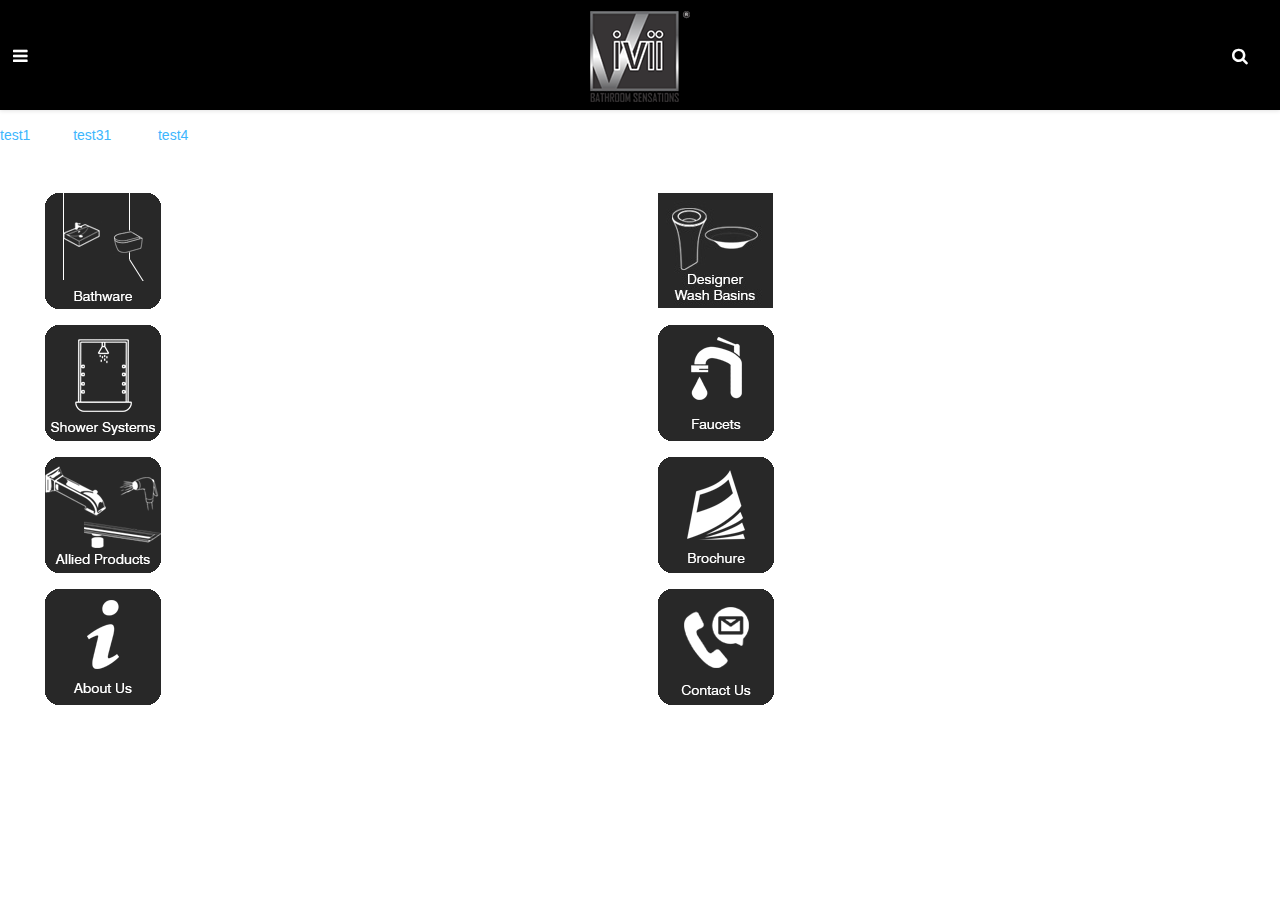
==== index.html @ 72cf5bee "ffjfhfjjhf" ====
<!DOCTYPE html>
<html>
<head>
<meta charset="utf-8">
<meta name="viewport" content="width=device-width, initial-scale=1, maximum-scale=1, minimum-scale=1, user-scalable=no, minimal-ui">
<meta name="apple-mobile-web-app-capable" content="yes">
<meta name="apple-mobile-web-app-status-bar-style" content="black">
<title>Ivii App</title>
<link rel="stylesheet" href="css/framework7.ios.min.css">
<link rel="stylesheet" href="css/framework7.ios.colors.min.css">

	<link rel="stylesheet" href="font-awesome-4.3.0/css/font-awesome.min.css">
    <link href="css/stylesheets/template.css" media="screen, projection" rel="stylesheet" type="text/css" />
    <link href="css/my.css" media="screen, projection" rel="stylesheet" type="text/css" />
   <style type="text/css">
   	div[class*='col-50-index']:nth-of-type(odd) img{
   		margin-left: 35px;

   	}

   	div[class*='col-50-index']:nth-of-type(even) img{
   		margin-right: 35px;

   	}
   	.navbar {
   		height: 110px;
   	}
   	.page {
   		    margin-top: 60px;
   	}

.toolbar-bottom{
   		margin-bottom: 60px;
   	}
   	.content-block{
   		margin-bottom: 60px;
   	}   	
   
   </style>
</head>
<body>
  <!-- Status bar overlay for fullscreen mode-->
    <div class="statusbar-overlay"></div>
    <!-- Panels overlay-->
    <div class="panel-overlay"></div>
    <!-- Left panel with reveal effect-->
    <div class="panel panel-left panel-reveal">
        <nav id="menu" class="left show">
	           <ul>
	            <li><a href="index.html"  class="close-panel"><i class="fa fa-home"></i>Home</a></li>
	            <li><a href="aboutus.html"  class="close-panel"><i class="fa fa-star"></i>About Us</a></li>	           
	            <li><a href="products.html"  class="close-panel"><i class="fa fa-file-o"></i>Products</a></li>
	            <li><a href="brochure.html"  class="close-panel"><i class="fa fa-file-text-o"></i>Brochure</a></li>
                <li><a href="#" onclick="ContactPage();" class="close-panel"><i class="fa fa-envelope"></i>Contact</a></li>
                <li><a href="#" onclick="Notification();" class="close-panel"><i class="fa fa-envelope"></i>Notification</a></li>

                <!--
                <div id="beforelogin" style="display:none; padding-left: 4px;">
                <li><a href="dealer.html"  class="close-panel"><i class="fa fa-envelope"></i>Register as Dealer</a></li>
            -->
                <!-- <li><a href="login.html"  class="close-panel"><i class="fa fa-envelope"></i>Login</a></li> -->
                </div>

               <!--  <div id="afterlogin" style="display:none; padding-left: 4px;">
               
                <li><a href="#" onclick="Logout();"  class="close-panel"><i class="fa fa-envelope"></i>Log Out</a></li>
                </div> -->
                
	          </ul>
        </nav>
    </div>
		<div class="views">
			<div class="view view-main">
			

				<div class="navbar">
						<div class="navbar-inner bg-black">
						<div class="left"> 
								 <a href="#" class="link icon-only open-panel" >
		                            <i class="fa fa-bars color-white"></i>
		                        </a>
						 </div>
						<div class="center" style="vertical-align:middle;"><a href="index.html" style="padding-top: 20px;" ><img class="icon" alt="icon" src="icon/logo.png" /> </a></div>
						<div class="right"> 
							
		                     <a href="search.html"  class="link icon-only" >
		                            <i class="fa fa-search color-white"></i>
		                     </a>
						</div>
						</div>
				</div>

				<div class="pages navbar-through">


					<div data-page="index" class="page"> 
						


						<div class="page-content">
						
					

							<div class="content-block" style="padding: 0px;margin:0px;">

								<br>

								<a href="#" onclick="window.open('http://apache.org', '_system', 'location=yes');">test1</a>&nbsp;&nbsp;&nbsp;&nbsp;&nbsp;&nbsp;&nbsp;&nbsp;&nbsp;&nbsp;

							

								<a class="link external"  href="#" onclick="downbrochure('http://www.ivii.in/img/product/b15094b0963d12901d6149532e7e6597.pdf');">test31</a>								
								&nbsp;&nbsp;&nbsp;&nbsp;&nbsp;&nbsp;&nbsp;&nbsp;&nbsp;&nbsp;

								<a href="#" onclick="window.open('http://ivii.in/img/logo.png', '_system', 'location=no');">test4</a>
								&nbsp;&nbsp;&nbsp;&nbsp;&nbsp;&nbsp;&nbsp;&nbsp;&nbsp;&nbsp;
								<br><br><br>

								<div class="row">
								   


								    <div class="col-50 col-50-index" style="background: transparent;"><a href="bathware.html"><img src="images/bathware.png"></a></div>

								    <div class="col-50 col-50-index" style="background: transparent;"><a href="designer_washbasin.html"><img src="images/designer_wash_basin.jpg"></a></div>

								     <div class="col-50 col-50-index" style="background: transparent;"><a href="shower_systems.html"><img src="images/shower.png"></a></div>


								     <div class="col-50 col-50-index" style="background: transparent;"><a href="faucets.html"><img src="images/faucets.png"></a></div>
								     
								     <div class="col-50 col-50-index" style="background: transparent;"><a href="allied_products.html"><img src="images/allied.png"></a></div>

								     <div class="col-50 col-50-index" style="background: transparent;"><a href="brochure.html"><img src="images/brochure.png"></a></div>

								     <div class="col-50 col-50-index" style="background: transparent;"><a href="aboutus.html"><img src="images/about.png"></a></div>

								     <div class="col-50 col-50-index" style="background: transparent;"><a href="contact.html"><img src="images/contact.png"></a></div>
								</div>

								<!-- <div class="row">
									<div class="col-50 col-50-index" style="background: transparent;"><a href="group.html">group</a></div>

									<div class="col-50" style="background: transparent;"><a href="group_new.html">Add group</a></div>
									<div class="col-50" style="background: transparent;"><a href="attendance.html">Attendance</a></div>
								</div> -->
							  
	 							
							</div>
						</div>

					</div>
				</div>
			</div>
		</div>

 <script type="text/javascript" src="js/framework7.min.js"></script>
 <script type="text/javascript" src="js/my-app.js"></script>
 <!--  <script type="text/javascript" charset="utf-8" src="phonegap.js"></script> -->

</body>
</html>
---- css/framework7.ios.min.css ----
/**
 * Framework7 1.6.0
 * Full featured mobile HTML framework for building iOS & Android apps
 * 
 * http://framework7.io/
 * 
 * Copyright 2017, Vladimir Kharlampidi
 * The iDangero.us
 * http://www.idangero.us/
 * 
 * Licensed under MIT
 * 
 * Released on: April 10, 2017
 */
.framework7-root,body,html{position:relative;height:100%;width:100%;overflow-x:hidden}body{font-family:-apple-system,SF UI Text,Helvetica Neue,Helvetica,Arial,sans-serif;margin:0;padding:0;color:#000;font-size:14px;line-height:1.4;width:100%;-webkit-text-size-adjust:100%;background:#fff;overflow:hidden}.framework7-root{overflow:hidden}@media all and (width:1024px) and (height:691px) and (orientation:landscape){.framework7-root,body,html{height:671px}}@media all and (width:1024px) and (height:692px) and (orientation:landscape){.framework7-root,body,html{height:672px}}*{-webkit-tap-highlight-color:transparent;-webkit-touch-callout:none}a,input,select,textarea{outline:0}a{text-decoration:none;color:#007aff}p{margin:1em 0}.row{display:-webkit-box;display:-ms-flexbox;display:-webkit-flex;display:flex;-webkit-box-pack:justify;-ms-flex-pack:justify;-webkit-justify-content:space-between;justify-content:space-between;-webkit-box-lines:multiple;-moz-box-lines:multiple;-webkit-flex-wrap:wrap;-ms-flex-wrap:wrap;flex-wrap:wrap;-webkit-box-align:start;-ms-flex-align:start;-webkit-align-items:flex-start;align-items:flex-start}.row>[class*=col-]{box-sizing:border-box}.row .col-auto{width:100%}.row .col-100{width:100%;width:-webkit-calc((100% - 15px*0)/ 1);width:calc((100% - 15px*0)/ 1)}.row.no-gutter .col-100{width:100%}.row .col-95{width:95%;width:-webkit-calc((100% - 15px*.05263157894736836)/ 1.0526315789473684);width:calc((100% - 15px*.05263157894736836)/ 1.0526315789473684)}.row.no-gutter .col-95{width:95%}.row .col-90{width:90%;width:-webkit-calc((100% - 15px*.11111111111111116)/ 1.1111111111111112);width:calc((100% - 15px*.11111111111111116)/ 1.1111111111111112)}.row.no-gutter .col-90{width:90%}.row .col-85{width:85%;width:-webkit-calc((100% - 15px*.17647058823529416)/ 1.1764705882352942);width:calc((100% - 15px*.17647058823529416)/ 1.1764705882352942)}.row.no-gutter .col-85{width:85%}.row .col-80{width:80%;width:-webkit-calc((100% - 15px*.25)/ 1.25);width:calc((100% - 15px*.25)/ 1.25)}.row.no-gutter .col-80{width:80%}.row .col-75{width:75%;width:-webkit-calc((100% - 15px*.33333333333333326)/ 1.3333333333333333);width:calc((100% - 15px*.33333333333333326)/ 1.3333333333333333)}.row.no-gutter .col-75{width:75%}.row .col-70{width:70%;width:-webkit-calc((100% - 15px*.4285714285714286)/ 1.4285714285714286);width:calc((100% - 15px*.4285714285714286)/ 1.4285714285714286)}.row.no-gutter .col-70{width:70%}.row .col-66{width:66.66666666666666%;width:-webkit-calc((100% - 15px*.5000000000000002)/ 1.5000000000000002);width:calc((100% - 15px*.5000000000000002)/ 1.5000000000000002)}.row.no-gutter .col-66{width:66.66666666666666%}.row .col-65{width:65%;width:-webkit-calc((100% - 15px*.5384615384615385)/ 1.5384615384615385);width:calc((100% - 15px*.5384615384615385)/ 1.5384615384615385)}.row.no-gutter .col-65{width:65%}.row .col-60{width:60%;width:-webkit-calc((100% - 15px*.6666666666666667)/ 1.6666666666666667);width:calc((100% - 15px*.6666666666666667)/ 1.6666666666666667)}.row.no-gutter .col-60{width:60%}.row .col-55{width:55%;width:-webkit-calc((100% - 15px*.8181818181818181)/ 1.8181818181818181);width:calc((100% - 15px*.8181818181818181)/ 1.8181818181818181)}.row.no-gutter .col-55{width:55%}.row .col-50{width:50%;width:-webkit-calc((100% - 15px*1)/ 2);width:calc((100% - 15px*1)/ 2)}.row.no-gutter .col-50{width:50%}.row .col-45{width:45%;width:-webkit-calc((100% - 15px*1.2222222222222223)/ 2.2222222222222223);width:calc((100% - 15px*1.2222222222222223)/ 2.2222222222222223)}.row.no-gutter .col-45{width:45%}.row .col-40{width:40%;width:-webkit-calc((100% - 15px*1.5)/ 2.5);width:calc((100% - 15px*1.5)/ 2.5)}.row.no-gutter .col-40{width:40%}.row .col-35{width:35%;width:-webkit-calc((100% - 15px*1.8571428571428572)/ 2.857142857142857);width:calc((100% - 15px*1.8571428571428572)/ 2.857142857142857)}.row.no-gutter .col-35{width:35%}.row .col-33{width:33.333333333333336%;width:-webkit-calc((100% - 15px*2)/ 3);width:calc((100% - 15px*2)/ 3)}.row.no-gutter .col-33{width:33.333333333333336%}.row .col-30{width:30%;width:-webkit-calc((100% - 15px*2.3333333333333335)/ 3.3333333333333335);width:calc((100% - 15px*2.3333333333333335)/ 3.3333333333333335)}.row.no-gutter .col-30{width:30%}.row .col-25{width:25%;width:-webkit-calc((100% - 15px*3)/ 4);width:calc((100% - 15px*3)/ 4)}.row.no-gutter .col-25{width:25%}.row .col-20{width:20%;width:-webkit-calc((100% - 15px*4)/ 5);width:calc((100% - 15px*4)/ 5)}.row.no-gutter .col-20{width:20%}.row .col-15{width:15%;width:-webkit-calc((100% - 15px*5.666666666666667)/ 6.666666666666667);width:calc((100% - 15px*5.666666666666667)/ 6.666666666666667)}.row.no-gutter .col-15{width:15%}.row .col-10{width:10%;width:-webkit-calc((100% - 15px*9)/ 10);width:calc((100% - 15px*9)/ 10)}.row.no-gutter .col-10{width:10%}.row .col-5{width:5%;width:-webkit-calc((100% - 15px*19)/ 20);width:calc((100% - 15px*19)/ 20)}.row.no-gutter .col-5{width:5%}.row .col-auto:nth-last-child(1),.row .col-auto:nth-last-child(1)~.col-auto{width:100%;width:-webkit-calc((100% - 15px*0)/ 1);width:calc((100% - 15px*0)/ 1)}.row.no-gutter .col-auto:nth-last-child(1),.row.no-gutter .col-auto:nth-last-child(1)~.col-auto{width:100%}.row .col-auto:nth-last-child(2),.row .col-auto:nth-last-child(2)~.col-auto{width:50%;width:-webkit-calc((100% - 15px*1)/ 2);width:calc((100% - 15px*1)/ 2)}.row.no-gutter .col-auto:nth-last-child(2),.row.no-gutter .col-auto:nth-last-child(2)~.col-auto{width:50%}.row .col-auto:nth-last-child(3),.row .col-auto:nth-last-child(3)~.col-auto{width:33.33333333%;width:-webkit-calc((100% - 15px*2)/ 3);width:calc((100% - 15px*2)/ 3)}.row.no-gutter .col-auto:nth-last-child(3),.row.no-gutter .col-auto:nth-last-child(3)~.col-auto{width:33.33333333%}.row .col-auto:nth-last-child(4),.row .col-auto:nth-last-child(4)~.col-auto{width:25%;width:-webkit-calc((100% - 15px*3)/ 4);width:calc((100% - 15px*3)/ 4)}.row.no-gutter .col-auto:nth-last-child(4),.row.no-gutter .col-auto:nth-last-child(4)~.col-auto{width:25%}.row .col-auto:nth-last-child(5),.row .col-auto:nth-last-child(5)~.col-auto{width:20%;width:-webkit-calc((100% - 15px*4)/ 5);width:calc((100% - 15px*4)/ 5)}.row.no-gutter .col-auto:nth-last-child(5),.row.no-gutter .col-auto:nth-last-child(5)~.col-auto{width:20%}.row .col-auto:nth-last-child(6),.row .col-auto:nth-last-child(6)~.col-auto{width:16.66666667%;width:-webkit-calc((100% - 15px*5)/ 6);width:calc((100% - 15px*5)/ 6)}.row.no-gutter .col-auto:nth-last-child(6),.row.no-gutter .col-auto:nth-last-child(6)~.col-auto{width:16.66666667%}.row .col-auto:nth-last-child(7),.row .col-auto:nth-last-child(7)~.col-auto{width:14.28571429%;width:-webkit-calc((100% - 15px*6)/ 7);width:calc((100% - 15px*6)/ 7)}.row.no-gutter .col-auto:nth-last-child(7),.row.no-gutter .col-auto:nth-last-child(7)~.col-auto{width:14.28571429%}.row .col-auto:nth-last-child(8),.row .col-auto:nth-last-child(8)~.col-auto{width:12.5%;width:-webkit-calc((100% - 15px*7)/ 8);width:calc((100% - 15px*7)/ 8)}.row.no-gutter .col-auto:nth-last-child(8),.row.no-gutter .col-auto:nth-last-child(8)~.col-auto{width:12.5%}.row .col-auto:nth-last-child(9),.row .col-auto:nth-last-child(9)~.col-auto{width:11.11111111%;width:-webkit-calc((100% - 15px*8)/ 9);width:calc((100% - 15px*8)/ 9)}.row.no-gutter .col-auto:nth-last-child(9),.row.no-gutter .col-auto:nth-last-child(9)~.col-auto{width:11.11111111%}.row .col-auto:nth-last-child(10),.row .col-auto:nth-last-child(10)~.col-auto{width:10%;width:-webkit-calc((100% - 15px*9)/ 10);width:calc((100% - 15px*9)/ 10)}.row.no-gutter .col-auto:nth-last-child(10),.row.no-gutter .col-auto:nth-last-child(10)~.col-auto{width:10%}.row .col-auto:nth-last-child(11),.row .col-auto:nth-last-child(11)~.col-auto{width:9.09090909%;width:-webkit-calc((100% - 15px*10)/ 11);width:calc((100% - 15px*10)/ 11)}.row.no-gutter .col-auto:nth-last-child(11),.row.no-gutter .col-auto:nth-last-child(11)~.col-auto{width:9.09090909%}.row .col-auto:nth-last-child(12),.row .col-auto:nth-last-child(12)~.col-auto{width:8.33333333%;width:-webkit-calc((100% - 15px*11)/ 12);width:calc((100% - 15px*11)/ 12)}.row.no-gutter .col-auto:nth-last-child(12),.row.no-gutter .col-auto:nth-last-child(12)~.col-auto{width:8.33333333%}.row .col-auto:nth-last-child(13),.row .col-auto:nth-last-child(13)~.col-auto{width:7.69230769%;width:-webkit-calc((100% - 15px*12)/ 13);width:calc((100% - 15px*12)/ 13)}.row.no-gutter .col-auto:nth-last-child(13),.row.no-gutter .col-auto:nth-last-child(13)~.col-auto{width:7.69230769%}.row .col-auto:nth-last-child(14),.row .col-auto:nth-last-child(14)~.col-auto{width:7.14285714%;width:-webkit-calc((100% - 15px*13)/ 14);width:calc((100% - 15px*13)/ 14)}.row.no-gutter .col-auto:nth-last-child(14),.row.no-gutter .col-auto:nth-last-child(14)~.col-auto{width:7.14285714%}.row .col-auto:nth-last-child(15),.row .col-auto:nth-last-child(15)~.col-auto{width:6.66666667%;width:-webkit-calc((100% - 15px*14)/ 15);width:calc((100% - 15px*14)/ 15)}.row.no-gutter .col-auto:nth-last-child(15),.row.no-gutter .col-auto:nth-last-child(15)~.col-auto{width:6.66666667%}.row .col-auto:nth-last-child(16),.row .col-auto:nth-last-child(16)~.col-auto{width:6.25%;width:-webkit-calc((100% - 15px*15)/ 16);width:calc((100% - 15px*15)/ 16)}.row.no-gutter .col-auto:nth-last-child(16),.row.no-gutter .col-auto:nth-last-child(16)~.col-auto{width:6.25%}.row .col-auto:nth-last-child(17),.row .col-auto:nth-last-child(17)~.col-auto{width:5.88235294%;width:-webkit-calc((100% - 15px*16)/ 17);width:calc((100% - 15px*16)/ 17)}.row.no-gutter .col-auto:nth-last-child(17),.row.no-gutter .col-auto:nth-last-child(17)~.col-auto{width:5.88235294%}.row .col-auto:nth-last-child(18),.row .col-auto:nth-last-child(18)~.col-auto{width:5.55555556%;width:-webkit-calc((100% - 15px*17)/ 18);width:calc((100% - 15px*17)/ 18)}.row.no-gutter .col-auto:nth-last-child(18),.row.no-gutter .col-auto:nth-last-child(18)~.col-auto{width:5.55555556%}.row .col-auto:nth-last-child(19),.row .col-auto:nth-last-child(19)~.col-auto{width:5.26315789%;width:-webkit-calc((100% - 15px*18)/ 19);width:calc((100% - 15px*18)/ 19)}.row.no-gutter .col-auto:nth-last-child(19),.row.no-gutter .col-auto:nth-last-child(19)~.col-auto{width:5.26315789%}.row .col-auto:nth-last-child(20),.row .col-auto:nth-last-child(20)~.col-auto{width:5%;width:-webkit-calc((100% - 15px*19)/ 20);width:calc((100% - 15px*19)/ 20)}.row.no-gutter .col-auto:nth-last-child(20),.row.no-gutter .col-auto:nth-last-child(20)~.col-auto{width:5%}.row .col-auto:nth-last-child(21),.row .col-auto:nth-last-child(21)~.col-auto{width:4.76190476%;width:-webkit-calc((100% - 15px*20)/ 21);width:calc((100% - 15px*20)/ 21)}.row.no-gutter .col-auto:nth-last-child(21),.row.no-gutter .col-auto:nth-last-child(21)~.col-auto{width:4.76190476%}@media all and (min-width:768px){.row .tablet-100{width:100%;width:-webkit-calc((100% - 15px*0)/ 1);width:calc((100% - 15px*0)/ 1)}.row.no-gutter .tablet-100{width:100%}.row .tablet-95{width:95%;width:-webkit-calc((100% - 15px*.05263157894736836)/ 1.0526315789473684);width:calc((100% - 15px*.05263157894736836)/ 1.0526315789473684)}.row.no-gutter .tablet-95{width:95%}.row .tablet-90{width:90%;width:-webkit-calc((100% - 15px*.11111111111111116)/ 1.1111111111111112);width:calc((100% - 15px*.11111111111111116)/ 1.1111111111111112)}.row.no-gutter .tablet-90{width:90%}.row .tablet-85{width:85%;width:-webkit-calc((100% - 15px*.17647058823529416)/ 1.1764705882352942);width:calc((100% - 15px*.17647058823529416)/ 1.1764705882352942)}.row.no-gutter .tablet-85{width:85%}.row .tablet-80{width:80%;width:-webkit-calc((100% - 15px*.25)/ 1.25);width:calc((100% - 15px*.25)/ 1.25)}.row.no-gutter .tablet-80{width:80%}.row .tablet-75{width:75%;width:-webkit-calc((100% - 15px*.33333333333333326)/ 1.3333333333333333);width:calc((100% - 15px*.33333333333333326)/ 1.3333333333333333)}.row.no-gutter .tablet-75{width:75%}.row .tablet-70{width:70%;width:-webkit-calc((100% - 15px*.4285714285714286)/ 1.4285714285714286);width:calc((100% - 15px*.4285714285714286)/ 1.4285714285714286)}.row.no-gutter .tablet-70{width:70%}.row .tablet-66{width:66.66666666666666%;width:-webkit-calc((100% - 15px*.5000000000000002)/ 1.5000000000000002);width:calc((100% - 15px*.5000000000000002)/ 1.5000000000000002)}.row.no-gutter .tablet-66{width:66.66666666666666%}.row .tablet-65{width:65%;width:-webkit-calc((100% - 15px*.5384615384615385)/ 1.5384615384615385);width:calc((100% - 15px*.5384615384615385)/ 1.5384615384615385)}.row.no-gutter .tablet-65{width:65%}.row .tablet-60{width:60%;width:-webkit-calc((100% - 15px*.6666666666666667)/ 1.6666666666666667);width:calc((100% - 15px*.6666666666666667)/ 1.6666666666666667)}.row.no-gutter .tablet-60{width:60%}.row .tablet-55{width:55%;width:-webkit-calc((100% - 15px*.8181818181818181)/ 1.8181818181818181);width:calc((100% - 15px*.8181818181818181)/ 1.8181818181818181)}.row.no-gutter .tablet-55{width:55%}.row .tablet-50{width:50%;width:-webkit-calc((100% - 15px*1)/ 2);width:calc((100% - 15px*1)/ 2)}.row.no-gutter .tablet-50{width:50%}.row .tablet-45{width:45%;width:-webkit-calc((100% - 15px*1.2222222222222223)/ 2.2222222222222223);width:calc((100% - 15px*1.2222222222222223)/ 2.2222222222222223)}.row.no-gutter .tablet-45{width:45%}.row .tablet-40{width:40%;width:-webkit-calc((100% - 15px*1.5)/ 2.5);width:calc((100% - 15px*1.5)/ 2.5)}.row.no-gutter .tablet-40{width:40%}.row .tablet-35{width:35%;width:-webkit-calc((100% - 15px*1.8571428571428572)/ 2.857142857142857);width:calc((100% - 15px*1.8571428571428572)/ 2.857142857142857)}.row.no-gutter .tablet-35{width:35%}.row .tablet-33{width:33.333333333333336%;width:-webkit-calc((100% - 15px*2)/ 3);width:calc((100% - 15px*2)/ 3)}.row.no-gutter .tablet-33{width:33.333333333333336%}.row .tablet-30{width:30%;width:-webkit-calc((100% - 15px*2.3333333333333335)/ 3.3333333333333335);width:calc((100% - 15px*2.3333333333333335)/ 3.3333333333333335)}.row.no-gutter .tablet-30{width:30%}.row .tablet-25{width:25%;width:-webkit-calc((100% - 15px*3)/ 4);width:calc((100% - 15px*3)/ 4)}.row.no-gutter .tablet-25{width:25%}.row .tablet-20{width:20%;width:-webkit-calc((100% - 15px*4)/ 5);width:calc((100% - 15px*4)/ 5)}.row.no-gutter .tablet-20{width:20%}.row .tablet-15{width:15%;width:-webkit-calc((100% - 15px*5.666666666666667)/ 6.666666666666667);width:calc((100% - 15px*5.666666666666667)/ 6.666666666666667)}.row.no-gutter .tablet-15{width:15%}.row .tablet-10{width:10%;width:-webkit-calc((100% - 15px*9)/ 10);width:calc((100% - 15px*9)/ 10)}.row.no-gutter .tablet-10{width:10%}.row .tablet-5{width:5%;width:-webkit-calc((100% - 15px*19)/ 20);width:calc((100% - 15px*19)/ 20)}.row.no-gutter .tablet-5{width:5%}.row .tablet-auto:nth-last-child(1),.row .tablet-auto:nth-last-child(1)~.col-auto{width:100%;width:-webkit-calc((100% - 15px*0)/ 1);width:calc((100% - 15px*0)/ 1)}.row.no-gutter .tablet-auto:nth-last-child(1),.row.no-gutter .tablet-auto:nth-last-child(1)~.tablet-auto{width:100%}.row .tablet-auto:nth-last-child(2),.row .tablet-auto:nth-last-child(2)~.col-auto{width:50%;width:-webkit-calc((100% - 15px*1)/ 2);width:calc((100% - 15px*1)/ 2)}.row.no-gutter .tablet-auto:nth-last-child(2),.row.no-gutter .tablet-auto:nth-last-child(2)~.tablet-auto{width:50%}.row .tablet-auto:nth-last-child(3),.row .tablet-auto:nth-last-child(3)~.col-auto{width:33.33333333%;width:-webkit-calc((100% - 15px*2)/ 3);width:calc((100% - 15px*2)/ 3)}.row.no-gutter .tablet-auto:nth-last-child(3),.row.no-gutter .tablet-auto:nth-last-child(3)~.tablet-auto{width:33.33333333%}.row .tablet-auto:nth-last-child(4),.row .tablet-auto:nth-last-child(4)~.col-auto{width:25%;width:-webkit-calc((100% - 15px*3)/ 4);width:calc((100% - 15px*3)/ 4)}.row.no-gutter .tablet-auto:nth-last-child(4),.row.no-gutter .tablet-auto:nth-last-child(4)~.tablet-auto{width:25%}.row .tablet-auto:nth-last-child(5),.row .tablet-auto:nth-last-child(5)~.col-auto{width:20%;width:-webkit-calc((100% - 15px*4)/ 5);width:calc((100% - 15px*4)/ 5)}.row.no-gutter .tablet-auto:nth-last-child(5),.row.no-gutter .tablet-auto:nth-last-child(5)~.tablet-auto{width:20%}.row .tablet-auto:nth-last-child(6),.row .tablet-auto:nth-last-child(6)~.col-auto{width:16.66666667%;width:-webkit-calc((100% - 15px*5)/ 6);width:calc((100% - 15px*5)/ 6)}.row.no-gutter .tablet-auto:nth-last-child(6),.row.no-gutter .tablet-auto:nth-last-child(6)~.tablet-auto{width:16.66666667%}.row .tablet-auto:nth-last-child(7),.row .tablet-auto:nth-last-child(7)~.col-auto{width:14.28571429%;width:-webkit-calc((100% - 15px*6)/ 7);width:calc((100% - 15px*6)/ 7)}.row.no-gutter .tablet-auto:nth-last-child(7),.row.no-gutter .tablet-auto:nth-last-child(7)~.tablet-auto{width:14.28571429%}.row .tablet-auto:nth-last-child(8),.row .tablet-auto:nth-last-child(8)~.col-auto{width:12.5%;width:-webkit-calc((100% - 15px*7)/ 8);width:calc((100% - 15px*7)/ 8)}.row.no-gutter .tablet-auto:nth-last-child(8),.row.no-gutter .tablet-auto:nth-last-child(8)~.tablet-auto{width:12.5%}.row .tablet-auto:nth-last-child(9),.row .tablet-auto:nth-last-child(9)~.col-auto{width:11.11111111%;width:-webkit-calc((100% - 15px*8)/ 9);width:calc((100% - 15px*8)/ 9)}.row.no-gutter .tablet-auto:nth-last-child(9),.row.no-gutter .tablet-auto:nth-last-child(9)~.tablet-auto{width:11.11111111%}.row .tablet-auto:nth-last-child(10),.row .tablet-auto:nth-last-child(10)~.col-auto{width:10%;width:-webkit-calc((100% - 15px*9)/ 10);width:calc((100% - 15px*9)/ 10)}.row.no-gutter .tablet-auto:nth-last-child(10),.row.no-gutter .tablet-auto:nth-last-child(10)~.tablet-auto{width:10%}.row .tablet-auto:nth-last-child(11),.row .tablet-auto:nth-last-child(11)~.col-auto{width:9.09090909%;width:-webkit-calc((100% - 15px*10)/ 11);width:calc((100% - 15px*10)/ 11)}.row.no-gutter .tablet-auto:nth-last-child(11),.row.no-gutter .tablet-auto:nth-last-child(11)~.tablet-auto{width:9.09090909%}.row .tablet-auto:nth-last-child(12),.row .tablet-auto:nth-last-child(12)~.col-auto{width:8.33333333%;width:-webkit-calc((100% - 15px*11)/ 12);width:calc((100% - 15px*11)/ 12)}.row.no-gutter .tablet-auto:nth-last-child(12),.row.no-gutter .tablet-auto:nth-last-child(12)~.tablet-auto{width:8.33333333%}.row .tablet-auto:nth-last-child(13),.row .tablet-auto:nth-last-child(13)~.col-auto{width:7.69230769%;width:-webkit-calc((100% - 15px*12)/ 13);width:calc((100% - 15px*12)/ 13)}.row.no-gutter .tablet-auto:nth-last-child(13),.row.no-gutter .tablet-auto:nth-last-child(13)~.tablet-auto{width:7.69230769%}.row .tablet-auto:nth-last-child(14),.row .tablet-auto:nth-last-child(14)~.col-auto{width:7.14285714%;width:-webkit-calc((100% - 15px*13)/ 14);width:calc((100% - 15px*13)/ 14)}.row.no-gutter .tablet-auto:nth-last-child(14),.row.no-gutter .tablet-auto:nth-last-child(14)~.tablet-auto{width:7.14285714%}.row .tablet-auto:nth-last-child(15),.row .tablet-auto:nth-last-child(15)~.col-auto{width:6.66666667%;width:-webkit-calc((100% - 15px*14)/ 15);width:calc((100% - 15px*14)/ 15)}.row.no-gutter .tablet-auto:nth-last-child(15),.row.no-gutter .tablet-auto:nth-last-child(15)~.tablet-auto{width:6.66666667%}.row .tablet-auto:nth-last-child(16),.row .tablet-auto:nth-last-child(16)~.col-auto{width:6.25%;width:-webkit-calc((100% - 15px*15)/ 16);width:calc((100% - 15px*15)/ 16)}.row.no-gutter .tablet-auto:nth-last-child(16),.row.no-gutter .tablet-auto:nth-last-child(16)~.tablet-auto{width:6.25%}.row .tablet-auto:nth-last-child(17),.row .tablet-auto:nth-last-child(17)~.col-auto{width:5.88235294%;width:-webkit-calc((100% - 15px*16)/ 17);width:calc((100% - 15px*16)/ 17)}.row.no-gutter .tablet-auto:nth-last-child(17),.row.no-gutter .tablet-auto:nth-last-child(17)~.tablet-auto{width:5.88235294%}.row .tablet-auto:nth-last-child(18),.row .tablet-auto:nth-last-child(18)~.col-auto{width:5.55555556%;width:-webkit-calc((100% - 15px*17)/ 18);width:calc((100% - 15px*17)/ 18)}.row.no-gutter .tablet-auto:nth-last-child(18),.row.no-gutter .tablet-auto:nth-last-child(18)~.tablet-auto{width:5.55555556%}.row .tablet-auto:nth-last-child(19),.row .tablet-auto:nth-last-child(19)~.col-auto{width:5.26315789%;width:-webkit-calc((100% - 15px*18)/ 19);width:calc((100% - 15px*18)/ 19)}.row.no-gutter .tablet-auto:nth-last-child(19),.row.no-gutter .tablet-auto:nth-last-child(19)~.tablet-auto{width:5.26315789%}.row .tablet-auto:nth-last-child(20),.row .tablet-auto:nth-last-child(20)~.col-auto{width:5%;width:-webkit-calc((100% - 15px*19)/ 20);width:calc((100% - 15px*19)/ 20)}.row.no-gutter .tablet-auto:nth-last-child(20),.row.no-gutter .tablet-auto:nth-last-child(20)~.tablet-auto{width:5%}.row .tablet-auto:nth-last-child(21),.row .tablet-auto:nth-last-child(21)~.col-auto{width:4.76190476%;width:-webkit-calc((100% - 15px*20)/ 21);width:calc((100% - 15px*20)/ 21)}.row.no-gutter .tablet-auto:nth-last-child(21),.row.no-gutter .tablet-auto:nth-last-child(21)~.tablet-auto{width:4.76190476%}}.view,.views{position:relative;height:100%;z-index:5000}.views{overflow:auto;-webkit-overflow-scrolling:touch}.view{overflow:hidden;box-sizing:border-box;width:100%}.pages{position:relative;width:100%;height:100%;overflow:hidden;background:#000}.page{box-sizing:border-box;position:absolute;left:0;top:0;width:100%;height:100%;background:#efeff4;-webkit-transform:translate3d(0,0,0);transform:translate3d(0,0,0)}.page.cached{display:none}.page-on-left{opacity:.9;-webkit-transform:translate3d(-20%,0,0);transform:translate3d(-20%,0,0)}.page-on-center .swipeback-page-shadow{opacity:1}.page-on-right{-webkit-transform:translate3d(100%,0,0);transform:translate3d(100%,0,0)}.page-on-right .swipeback-page-shadow{opacity:0}.page-content{overflow:auto;-webkit-overflow-scrolling:touch;box-sizing:border-box;height:100%;position:relative;z-index:1}.swipeback-page-shadow{position:absolute;right:100%;top:0;width:16px;height:100%;background:-webkit-linear-gradient(left,rgba(0,0,0,0) 0,rgba(0,0,0,0) 10%,rgba(0,0,0,.01) 50%,rgba(0,0,0,.2) 100%);background:linear-gradient(to right,rgba(0,0,0,0) 0,rgba(0,0,0,0) 10%,rgba(0,0,0,.01) 50%,rgba(0,0,0,.2) 100%);z-index:-1;content:''}html.android .swipeback-page-shadow{display:none;-webkit-animation:none;animation:none}.page-transitioning,.page-transitioning .swipeback-page-shadow{-webkit-transition-duration:.4s;transition-duration:.4s}.page-from-center-to-right:before,.page-from-right-to-center:before{position:absolute;right:100%;top:0;width:16px;height:100%;background:-webkit-linear-gradient(left,rgba(0,0,0,0) 0,rgba(0,0,0,0) 10%,rgba(0,0,0,.01) 50%,rgba(0,0,0,.2) 100%);background:linear-gradient(to right,rgba(0,0,0,0) 0,rgba(0,0,0,0) 10%,rgba(0,0,0,.01) 50%,rgba(0,0,0,.2) 100%);z-index:-1;content:''}html.android .page-from-center-to-right:before,html.android .page-from-right-to-center:before{display:none;-webkit-animation:none;animation:none}.page-from-right-to-center{-webkit-animation:pageFromRightToCenter .4s forwards;animation:pageFromRightToCenter .4s forwards}.page-from-right-to-center:before{-webkit-animation:pageFromRightToCenterShadow .4s forwards;animation:pageFromRightToCenterShadow .4s forwards}.page-from-center-to-right{-webkit-animation:pageFromCenterToRight .4s forwards;animation:pageFromCenterToRight .4s forwards}.page-from-center-to-right:before{-webkit-animation:pageFromCenterToRightShadow .4s forwards;animation:pageFromCenterToRightShadow .4s forwards}@-webkit-keyframes pageFromRightToCenter{from{-webkit-transform:translate3d(100%,0,0)}to{-webkit-transform:translate3d(0,0,0)}}@keyframes pageFromRightToCenter{from{transform:translate3d(100%,0,0)}to{transform:translate3d(0,0,0)}}@-webkit-keyframes pageFromRightToCenterShadow{from{opacity:0}to{opacity:1}}@keyframes pageFromRightToCenterShadow{from{opacity:0}to{opacity:1}}@-webkit-keyframes pageFromCenterToRight{from{-webkit-transform:translate3d(0,0,0)}to{-webkit-transform:translate3d(100%,0,0)}}@keyframes pageFromCenterToRight{from{transform:translate3d(0,0,0)}to{transform:translate3d(100%,0,0)}}@-webkit-keyframes pageFromCenterToRightShadow{from{opacity:1}to{opacity:0}}@keyframes pageFromCenterToRightShadow{from{opacity:1}to{opacity:0}}.page-from-center-to-left{-webkit-animation:pageFromCenterToLeft .4s forwards;animation:pageFromCenterToLeft .4s forwards}.page-from-left-to-center{-webkit-animation:pageFromLeftToCenter .4s forwards;animation:pageFromLeftToCenter .4s forwards}@-webkit-keyframes pageFromCenterToLeft{from{opacity:1;-webkit-transform:translate3d(0,0,0)}to{opacity:.9;-webkit-transform:translate3d(-20%,0,0)}}@keyframes pageFromCenterToLeft{from{transform:translate3d(0,0,0)}to{opacity:.9;transform:translate3d(-20%,0,0)}}@-webkit-keyframes pageFromLeftToCenter{from{opacity:.9;-webkit-transform:translate3d(-20%,0,0)}to{opacity:1;-webkit-transform:translate3d(0,0,0)}}@keyframes pageFromLeftToCenter{from{transform:translate3d(-20%,0,0)}to{opacity:1;transform:translate3d(0,0,0)}}.navbar-inner,.toolbar-inner{position:absolute;left:0;top:0;width:100%;height:100%;padding:0 8px;box-sizing:border-box;display:-webkit-box;display:-ms-flexbox;display:-webkit-flex;display:flex;-webkit-box-pack:justify;-ms-flex-pack:justify;-webkit-justify-content:space-between;justify-content:space-between;-webkit-box-align:center;-ms-flex-align:center;-webkit-align-items:center;align-items:center}.navbar-inner.cached{display:none}.navbar,.toolbar{height:44px;width:100%;box-sizing:border-box;font-size:17px;position:relative;margin:0;z-index:500;-webkit-backface-visibility:hidden;backface-visibility:hidden;-webkit-transform:translate3d(0,0,0);transform:translate3d(0,0,0)}.navbar b,.toolbar b{font-weight:500}html.ios-gt-8 .navbar b,html.ios-gt-8 .toolbar b{font-weight:600}.navbar,.subnavbar,.toolbar{background:#f7f7f8}.navbar a.link,.subnavbar a.link,.toolbar a.link{line-height:44px;height:44px;text-decoration:none;position:relative;display:-webkit-box;display:-ms-flexbox;display:-webkit-flex;display:flex;-webkit-box-pack:start;-ms-flex-pack:start;-webkit-justify-content:flex-start;justify-content:flex-start;-webkit-box-align:center;-ms-flex-align:center;-webkit-align-items:center;align-items:center;-webkit-transition-duration:.3s;transition-duration:.3s;-webkit-transform:translateZ(0);transform:translateZ(0)}.navbar a.link.active-state,.subnavbar a.link.active-state,.toolbar a.link.active-state,html:not(.watch-active-state) .navbar a.link:active,html:not(.watch-active-state) .subnavbar a.link:active,html:not(.watch-active-state) .toolbar a.link:active{opacity:.3;-webkit-transition-duration:0s;transition-duration:0s}.navbar a.link i+i,.navbar a.link i+span,.navbar a.link span+i,.navbar a.link span+span,.subnavbar a.link i+i,.subnavbar a.link i+span,.subnavbar a.link span+i,.subnavbar a.link span+span,.toolbar a.link i+i,.toolbar a.link i+span,.toolbar a.link span+i,.toolbar a.link span+span{margin-left:7px}.navbar a.icon-only,.subnavbar a.icon-only,.toolbar a.icon-only{min-width:44px;display:-webkit-box;display:-ms-flexbox;display:-webkit-flex;display:flex;-webkit-box-pack:center;-ms-flex-pack:center;-webkit-justify-content:center;justify-content:center;-webkit-box-align:center;-ms-flex-align:center;-webkit-align-items:center;align-items:center;margin:0}.navbar i.icon,.subnavbar i.icon,.toolbar i.icon{display:block}.navbar{left:0;top:0}.navbar:after{content:'';position:absolute;left:0;bottom:0;right:auto;top:auto;height:1px;width:100%;background-color:#c4c4c4;display:block;z-index:15;-webkit-transform-origin:50% 100%;transform-origin:50% 100%}html.pixel-ratio-2 .navbar:after{-webkit-transform:scaleY(.5);transform:scaleY(.5)}html.pixel-ratio-3 .navbar:after{-webkit-transform:scaleY(.33);transform:scaleY(.33)}.navbar:after{backface-visibility:hidden}.navbar.no-border:after{display:none}.navbar .center{font-size:17px;font-weight:500;text-align:center;margin:0;position:relative;overflow:hidden;text-overflow:ellipsis;white-space:nowrap;line-height:44px;-webkit-flex-shrink:10;-ms-flex:0 10 auto;flex-shrink:10;display:-webkit-box;display:-ms-flexbox;display:-webkit-flex;display:flex;-webkit-box-align:center;-ms-flex-align:center;-webkit-align-items:center;align-items:center}html.ios-gt-8 .navbar .center{font-weight:600}.navbar .center .subtitle{color:#6d6d72;display:block;line-height:1;bottom:3px;font-size:10px;position:absolute;text-align:center;width:100%}.navbar .left,.navbar .right{-webkit-flex-shrink:0;-ms-flex:0 0 auto;flex-shrink:0;display:-webkit-box;display:-ms-flexbox;display:-webkit-flex;display:flex;-webkit-box-pack:start;-ms-flex-pack:start;-webkit-justify-content:flex-start;justify-content:flex-start;-webkit-box-align:center;-ms-flex-align:center;-webkit-align-items:center;align-items:center;-webkit-transform:translate3d(0,0,0);transform:translate3d(0,0,0)}.navbar .left a+a,.navbar .right a+a{margin-left:15px}.navbar .left{margin-right:10px}.navbar .right{margin-left:10px}.navbar .right:first-child{position:absolute;right:8px;height:100%}.popup .navbar{-webkit-transform:translate3d(0,0,0);transform:translate3d(0,0,0)}.subnavbar{height:44px;width:100%;position:absolute;left:0;top:100%;margin-top:-1px;z-index:20;box-sizing:border-box;padding:0 8px;display:-webkit-box;display:-ms-flexbox;display:-webkit-flex;display:flex;-webkit-box-pack:justify;-ms-flex-pack:justify;-webkit-justify-content:space-between;justify-content:space-between;-webkit-box-align:center;-ms-flex-align:center;-webkit-align-items:center;align-items:center}.subnavbar:after{content:'';position:absolute;left:0;bottom:0;right:auto;top:auto;height:1px;width:100%;background-color:#c4c4c4;display:block;z-index:15;-webkit-transform-origin:50% 100%;transform-origin:50% 100%}html.pixel-ratio-2 .subnavbar:after{-webkit-transform:scaleY(.5);transform:scaleY(.5)}html.pixel-ratio-3 .subnavbar:after{-webkit-transform:scaleY(.33);transform:scaleY(.33)}.subnavbar.no-border:after{display:none}.navbar.no-border .subnavbar{margin-top:0}.navbar-on-left .subnavbar,.navbar-on-right .subnavbar{pointer-events:none}.navbar .subnavbar,.page .subnavbar{position:absolute}.page>.subnavbar{top:0;margin-top:0}.subnavbar>.buttons-row{width:100%}.subnavbar .searchbar,.subnavbar.searchbar{position:absolute}.subnavbar .searchbar,.subnavbar.searchbar{position:absolute}.subnavbar .searchbar{left:0;top:0}.toolbar{left:0;bottom:0}.toolbar:before{content:'';position:absolute;left:0;top:0;bottom:auto;right:auto;height:1px;width:100%;background-color:#c4c4c4;display:block;z-index:15;-webkit-transform-origin:50% 0;transform-origin:50% 0}html.pixel-ratio-2 .toolbar:before{-webkit-transform:scaleY(.5);transform:scaleY(.5)}html.pixel-ratio-3 .toolbar:before{-webkit-transform:scaleY(.33);transform:scaleY(.33)}.toolbar.no-border:before{display:none}.toolbar a{-webkit-flex-shrink:1;-ms-flex:0 1 auto;flex-shrink:1;position:relative;white-space:nowrap;text-overflow:ellipsis;overflow:hidden}.tabbar{color:#929292;z-index:5001}.tabbar a{color:#929292}.tabbar a.active{color:#007aff}.tabbar a.link{line-height:1.4}.tabbar a.link,.tabbar a.tab-link{height:100%;width:100%;box-sizing:border-box;display:-webkit-box;display:-ms-flexbox;display:-webkit-flex;display:flex;-webkit-box-pack:center;-ms-flex-pack:center;-webkit-justify-content:center;justify-content:center;-webkit-box-align:center;-ms-flex-align:center;-webkit-align-items:center;align-items:center;overflow:visible;-webkit-box-flex:1;-ms-flex:1;-webkit-box-orient:vertical;-moz-box-orient:vertical;-ms-flex-direction:column;-webkit-flex-direction:column;flex-direction:column}.tabbar i.icon{height:30px}.tabbar-labels{height:50px}.tabbar-labels a.link,.tabbar-labels a.tab-link{padding-top:4px;padding-bottom:4px;height:100%;-webkit-box-pack:justify;-ms-flex-pack:justify;-webkit-justify-content:space-between;justify-content:space-between}.tabbar-labels a.link i+span,.tabbar-labels a.tab-link i+span{margin:0}.tabbar-labels span.tabbar-label{line-height:1;display:block;margin:0;letter-spacing:.01em;font-size:10px;position:relative;text-overflow:ellipsis;white-space:nowrap}.navbar input[type=text],.navbar input[type=password],.navbar input[type=search],.navbar input[type=email],.navbar input[type=tel],.navbar input[type=url],.subnavbar input[type=text],.subnavbar input[type=password],.subnavbar input[type=search],.subnavbar input[type=email],.subnavbar input[type=tel],.subnavbar input[type=url]{box-sizing:border-box;width:100%;height:28px;display:block;border:none;-webkit-appearance:none;-moz-appearance:none;-ms-appearance:none;appearance:none;border-radius:5px;font-family:inherit;color:#000;font-size:14px;font-weight:400;padding:0 8px;background-color:#fff}@media all and (min-width:768px){.tabbar .toolbar-inner{-webkit-box-pack:center;-ms-flex-pack:center;-webkit-justify-content:center;justify-content:center}.tabbar a.link,.tabbar a.tab-link{width:auto;min-width:105px}.tabbar-labels{height:56px}.tabbar-labels span.tabbar-label{font-size:14px}}.navbar-from-right-to-center .center,.navbar-from-right-to-center .fading,.navbar-from-right-to-center .left,.navbar-from-right-to-center .right,.navbar-from-right-to-center .subnavbar{-webkit-animation:navbarElementFadeIn .4s forwards;animation:navbarElementFadeIn .4s forwards}.navbar-from-right-to-center .sliding{opacity:1}.navbar-from-center-to-right .center,.navbar-from-center-to-right .fading,.navbar-from-center-to-right .left,.navbar-from-center-to-right .right,.navbar-from-center-to-right .subnavbar{-webkit-animation:navbarElementFadeOut .4s forwards;animation:navbarElementFadeOut .4s forwards}.navbar-from-center-to-right .sliding{opacity:0}.navbar-from-center-to-right .subnavbar.sliding{opacity:1}@-webkit-keyframes navbarElementFadeIn{from{opacity:0}to{opacity:1}}@keyframes navbarElementFadeIn{from{opacity:0}to{opacity:1}}.navbar-from-center-to-left .center,.navbar-from-center-to-left .fading,.navbar-from-center-to-left .left,.navbar-from-center-to-left .right,.navbar-from-center-to-left .subnavbar{-webkit-animation:navbarElementFadeOut .4s forwards;animation:navbarElementFadeOut .4s forwards}.navbar-from-center-to-left .sliding{opacity:0}.navbar-from-center-to-left .subnavbar.sliding{opacity:1}.navbar-from-left-to-center .center,.navbar-from-left-to-center .fading,.navbar-from-left-to-center .left,.navbar-from-left-to-center .right,.navbar-from-left-to-center .subnavbar{-webkit-animation:navbarElementFadeIn .4s forwards;animation:navbarElementFadeIn .4s forwards}.navbar-from-left-to-center .sliding{opacity:1}.navbar-on-left .center,.navbar-on-left .fading,.navbar-on-left .left,.navbar-on-left .right,.navbar-on-left .subnavbar{opacity:0}.navbar-on-left .sliding{opacity:0}.navbar-on-left .subnavbar.sliding{opacity:1;-webkit-transform:translate3d(-100%,0,0);transform:translate3d(-100%,0,0)}.navbar-on-right .center,.navbar-on-right .fading,.navbar-on-right .left,.navbar-on-right .right,.navbar-on-right .subnavbar{opacity:0}.navbar-on-right .sliding{opacity:0}.navbar-on-right .subnavbar.sliding{-webkit-transform:translate3d(100%,0,0);transform:translate3d(100%,0,0)}@-webkit-keyframes navbarElementFadeOut{from{opacity:1}to{opacity:0}}@keyframes navbarElementFadeOut{from{opacity:1}to{opacity:0}}.navbar-from-center-to-left .left.sliding .back.link .icon,.navbar-from-center-to-right .left.sliding .back.link .icon,.navbar-from-left-to-center .left.sliding .back.link .icon,.navbar-from-right-to-center .left.sliding .back.link .icon{-webkit-transition-duration:.4s;transition-duration:.4s}.navbar-from-center-to-left .sliding,.navbar-from-center-to-right .sliding,.navbar-from-left-to-center .sliding,.navbar-from-right-to-center .sliding{-webkit-transition-duration:.4s;transition-duration:.4s;-webkit-animation:none;animation:none}.page>.navbar,.page>.toolbar,.view>.navbar,.view>.toolbar,.views>.navbar,.views>.toolbar{position:absolute}.subnavbar~.page-content{padding-top:44px}.navbar-fixed .page-content,.navbar-through .page-content{padding-top:44px}.navbar-fixed .page-content.with-subnavbar,.navbar-fixed .subnavbar~.page-content,.navbar-fixed .with-subnavbar .page-content,.navbar-through .page-content.with-subnavbar,.navbar-through .subnavbar~.page-content,.navbar-through .with-subnavbar .page-content{padding-top:88px}.navbar-fixed .page .subnavbar,.navbar-fixed.page .subnavbar,.navbar-through .page .subnavbar,.navbar-through.page .subnavbar{top:44px}.tabbar-fixed .page-content,.tabbar-through .page-content,.toolbar-fixed .page-content,.toolbar-through .page-content{padding-bottom:44px}.tabbar-labels-fixed .page-content,.tabbar-labels-through .page-content{padding-bottom:50px}@media all and (min-width:768px){.tabbar-labels-fixed .page-content,.tabbar-labels-through .page-content{padding-bottom:56px}}.navbar.navbar-hiding{-webkit-transition-duration:.4s;transition-duration:.4s;-webkit-transform:translate3d(0,0,0);transform:translate3d(0,0,0)}.navbar.navbar-hiding~.page .list-group-title,.navbar.navbar-hiding~.page-content .list-group-title,.navbar.navbar-hiding~.pages .list-group-title{-webkit-transition-duration:.4s;transition-duration:.4s}.navbar.navbar-hiding~.page .subnavbar,.navbar.navbar-hiding~.page-content .subnavbar,.navbar.navbar-hiding~.pages .subnavbar{-webkit-transition-duration:.4s;transition-duration:.4s}.navbar.navbar-hidden{-webkit-transition-duration:.4s;transition-duration:.4s;-webkit-transform:translate3d(0,-100%,0);transform:translate3d(0,-100%,0)}.navbar.navbar-hidden~.page .list-group-title,.navbar.navbar-hidden~.page-content .list-group-title,.navbar.navbar-hidden~.pages .list-group-title{-webkit-transition-duration:.4s;transition-duration:.4s;top:-44px}.navbar.navbar-hidden~.page .subnavbar,.navbar.navbar-hidden~.page-content .subnavbar,.navbar.navbar-hidden~.pages .subnavbar{-webkit-transform:translate3d(0,-100%,0);transform:translate3d(0,-100%,0);-webkit-transition-duration:.4s;transition-duration:.4s}.navbar.not-animated{-webkit-transition-duration:0s;transition-duration:0s}.page.no-navbar .page-content{padding-top:0}.page.no-navbar .page-content.with-subnavbar,.page.no-navbar.with-subnavbar .page-content,.with-subnavbar .page.no-navbar .page-content{padding-top:44px}.tabbar.tabbar-hiding,.tabbar.toolbar-hiding,.toolbar.tabbar-hiding,.toolbar.toolbar-hiding{-webkit-transition-duration:.4s;transition-duration:.4s;-webkit-transform:translate3d(0,0,0);transform:translate3d(0,0,0)}.tabbar.tabbar-hidden,.tabbar.toolbar-hidden,.toolbar.tabbar-hidden,.toolbar.toolbar-hidden{-webkit-transition-duration:.4s;transition-duration:.4s;-webkit-transform:translate3d(0,100%,0);transform:translate3d(0,100%,0)}.tabbar.not-animated,.toolbar.not-animated{-webkit-transition-duration:0s;transition-duration:0s}.page.no-tabbar .page-content,.page.no-toolbar .page-content{padding-bottom:0}.searchbar{height:44px;width:100%;background:#c9c9ce;box-sizing:border-box;padding:0 8px;overflow:hidden;position:relative;display:-webkit-box;display:-ms-flexbox;display:-webkit-flex;display:flex;-webkit-box-align:center;-ms-flex-align:center;-webkit-align-items:center;align-items:center}.searchbar:after{content:'';position:absolute;left:0;bottom:0;right:auto;top:auto;height:1px;width:100%;background-color:#b4b4b4;display:block;z-index:15;-webkit-transform-origin:50% 100%;transform-origin:50% 100%}html.pixel-ratio-2 .searchbar:after{-webkit-transform:scaleY(.5);transform:scaleY(.5)}html.pixel-ratio-3 .searchbar:after{-webkit-transform:scaleY(.33);transform:scaleY(.33)}.searchbar .searchbar-input{width:100%;height:28px;position:relative;-webkit-flex-shrink:1;-ms-flex:0 1 auto;flex-shrink:1}.searchbar input[type=search]{box-sizing:border-box;width:100%;height:28px;display:block;border:none;-webkit-appearance:none;-moz-appearance:none;-ms-appearance:none;appearance:none;border-radius:5px;font-family:inherit;color:#000;font-size:14px;font-weight:400;padding:0 8px;background-color:#fff;padding:0 28px;height:100%;background-repeat:no-repeat;background-position:8px center;background-image:url("data:image/svg+xml;charset=utf-8,%3Csvg%20xmlns%3D'http%3A%2F%2Fwww.w3.org%2F2000%2Fsvg'%20viewBox%3D'0%200%2013%2013'%20enable-background%3D'new%200%200%2013%2013'%3E%3Cg%3E%3Cpath%20fill%3D'%23939398'%20d%3D'M5%2C1c2.2%2C0%2C4%2C1.8%2C4%2C4S7.2%2C9%2C5%2C9S1%2C7.2%2C1%2C5S2.8%2C1%2C5%2C1%20M5%2C0C2.2%2C0%2C0%2C2.2%2C0%2C5s2.2%2C5%2C5%2C5s5-2.2%2C5-5S7.8%2C0%2C5%2C0%20L5%2C0z'%2F%3E%3C%2Fg%3E%3Cline%20stroke%3D'%23939398'%20stroke-miterlimit%3D'10'%20x1%3D'12.6'%20y1%3D'12.6'%20x2%3D'8.2'%20y2%3D'8.2'%2F%3E%3C%2Fsvg%3E");-webkit-background-size:13px 13px;background-size:13px 13px}.searchbar input[type=search]::-webkit-input-placeholder{color:#939398;opacity:1}.searchbar input[type=search]::-webkit-search-cancel-button{-webkit-appearance:none}.searchbar .searchbar-clear{position:absolute;width:28px;height:28px;right:0;top:0;opacity:0;pointer-events:none;background-position:center;background-repeat:no-repeat;background-image:url("data:image/svg+xml;charset=utf-8,%3Csvg%20xmlns%3D'http%3A%2F%2Fwww.w3.org%2F2000%2Fsvg'%20viewBox%3D'0%200%2028%2028'%3E%3Ccircle%20cx%3D'14'%20cy%3D'14'%20r%3D'14'%20fill%3D'%238e8e93'%2F%3E%3Cline%20stroke%3D'%23ffffff'%20stroke-width%3D'2'%20stroke-miterlimit%3D'10'%20x1%3D'8'%20y1%3D'8'%20x2%3D'20'%20y2%3D'20'%2F%3E%3Cline%20fill%3D'none'%20stroke%3D'%23ffffff'%20stroke-width%3D'2'%20stroke-miterlimit%3D'10'%20x1%3D'20'%20y1%3D'8'%20x2%3D'8'%20y2%3D'20'%2F%3E%3C%2Fsvg%3E");-webkit-background-size:14px 14px;background-size:14px 14px;-webkit-transition-duration:.3s;transition-duration:.3s;cursor:pointer}.searchbar .searchbar-cancel{-webkit-transition-duration:.3s;transition-duration:.3s;-webkit-transform:translate3d(0,0,0);transform:translate3d(0,0,0);font-size:17px;cursor:pointer;opacity:0;-webkit-flex-shrink:0;-ms-flex:0 0 auto;flex-shrink:0;margin-left:0;pointer-events:none;display:none}.searchbar.searchbar-active .searchbar-cancel{margin-left:8px;opacity:1;pointer-events:auto}.searchbar.searchbar-active .searchbar-cancel.active-state,html:not(.watch-active-state) .searchbar.searchbar-active .searchbar-cancel:active{opacity:.3;-webkit-transition-duration:0s;transition-duration:0s}.searchbar.searchbar-not-empty .searchbar-clear{pointer-events:auto;opacity:1}.searchbar-overlay{position:absolute;left:0;top:0;width:100%;height:100%;z-index:100;opacity:0;pointer-events:none;background:rgba(0,0,0,.4);-webkit-transition-duration:.3s;transition-duration:.3s;-webkit-transform:translate3d(0,0,0);transform:translate3d(0,0,0)}.searchbar-overlay.searchbar-overlay-active{opacity:1;pointer-events:auto}.searchbar-not-found{display:none}.hidden-by-searchbar,.list-block .hidden-by-searchbar,.list-block li.hidden-by-searchbar{display:none}.page>.searchbar{position:absolute;width:100%;left:0;top:0;z-index:200}.page>.searchbar~.page-content{padding-top:44px}.navbar-fixed .page>.searchbar,.navbar-fixed>.searchbar,.navbar-through .page>.searchbar,.navbar-through>.searchbar{top:44px}.navbar-fixed .page>.searchbar~.page-content,.navbar-fixed>.searchbar~.page-content,.navbar-through .page>.searchbar~.page-content,.navbar-through>.searchbar~.page-content{padding-top:88px}.messagebar{-webkit-transform:translate3d(0,0,0);transform:translate3d(0,0,0);-webkit-transition-duration:0s;transition-duration:0s;background:#fff}.messagebar:before{display:none}.messagebar textarea{-webkit-appearance:none;-moz-appearance:none;-ms-appearance:none;appearance:none;-webkit-box-sizing:border-box;-moz-box-sizing:border-box;box-sizing:border-box;border:1px solid #c8c8cd;background:#fff;border-radius:17px;box-shadow:none;display:block;padding:6px 15px;margin:0;width:100%;height:34px;color:#000;font-size:17px;line-height:20px;font-family:inherit;resize:none;-webkit-flex-shrink:1;-ms-flex:0 1 auto;flex-shrink:1}.messagebar .link{-ms-flex-item-align:flex-end;-webkit-align-self:flex-end;align-self:flex-end}.messagebar .link.icon-only:first-child{margin-left:-6px}.messagebar .link:not(.icon-only)+textarea{margin-left:8px}.messagebar textarea+.link{margin-left:8px}.messagebar .link{-webkit-flex-shrink:0;-ms-flex:0 0 auto;flex-shrink:0}.page.no-tabbar .messagebar~.page-content,.page.no-toolbar .messagebar~.page-content{padding-bottom:44px}.hidden-toolbar .messagebar{-webkit-transform:translate3d(0,0,0);transform:translate3d(0,0,0);-webkit-transition-duration:0s;transition-duration:0s}i.icon{display:inline-block;vertical-align:middle;background-size:100% auto;background-position:center;background-repeat:no-repeat;font-style:normal;position:relative}i.icon.icon-back{width:12px;height:20px;background-image:url("data:image/svg+xml;charset=utf-8,%3Csvg%20xmlns%3D'http%3A%2F%2Fwww.w3.org%2F2000%2Fsvg'%20viewBox%3D'0%200%2012%2020'%3E%3Cpath%20d%3D'M10%2C0l2%2C2l-8%2C8l8%2C8l-2%2C2L0%2C10L10%2C0z'%20fill%3D'%23007aff'%2F%3E%3C%2Fsvg%3E")}i.icon.icon-forward{width:12px;height:20px;background-image:url("data:image/svg+xml;charset=utf-8,%3Csvg%20xmlns%3D'http%3A%2F%2Fwww.w3.org%2F2000%2Fsvg'%20viewBox%3D'0%200%2012%2020'%3E%3Cpath%20d%3D'M2%2C20l-2-2l8-8L0%2C2l2-2l10%2C10L2%2C20z'%20fill%3D'%23007aff'%2F%3E%3C%2Fsvg%3E")}i.icon.icon-bars{width:21px;height:14px;background-image:url("data:image/svg+xml;charset=utf-8,%3Csvg%20xmlns%3D'http%3A%2F%2Fwww.w3.org%2F2000%2Fsvg'%20viewBox%3D'0%200%2021%2014'%3E%3Cpath%20fill%3D'%23007aff'%20d%3D'M0%2C0h2v2H0V0z%20M4%2C0h17v1H4V0z%20M0%2C6h2v2H0V6z%20M4%2C6h17v1H4V6z%20M0%2C12h2v2H0V12z%20M4%2C12h17v1H4V12z'%2F%3E%3C%2Fsvg%3E")}@media (-webkit-min-device-pixel-ratio:2),(min-resolution:2ddpx){i.icon.icon-bars{background-image:url("data:image/svg+xml;charset=utf-8,%3Csvg%20xmlns%3D'http%3A%2F%2Fwww.w3.org%2F2000%2Fsvg'%20viewBox%3D'0%200%2042%2026'%3E%3Cpath%20fill%3D'%23007aff'%20d%3D'M0%2C0h4v4H0V0z%20M8%2C1h34v2H8V1z%20M0%2C11h4v4H0V11z%20M8%2C12h34v2H8V12z%20M0%2C22h4v4H0V22z%20M8%2C23h34v2H8V23z'%2F%3E%3C%2Fsvg%3E");height:13px}}i.icon.icon-camera{width:25px;height:20px;background-image:url("data:image/svg+xml;charset=utf-8,%3Csvg%20xmlns%3D'http%3A%2F%2Fwww.w3.org%2F2000%2Fsvg'%20x%3D'0px'%20y%3D'0px'%20viewBox%3D'0%200%2025%2020'%3E%3Cpath%20fill%3D'%238C8D92'%20d%3D'M13.3%2C5.5c-2.7%2C0-5%2C2.2-5%2C5s2.2%2C5%2C5%2C5c2.7%2C0%2C5-2.2%2C5-5S16%2C5.5%2C13.3%2C5.5z'%2F%3E%3Cpath%20fill%3D'%238C8D92'%20d%3D'M22.8%2C1.8h-3.3c-0.2-1.3-1-1.8-2-1.8H8.1c-1%2C0-1.8%2C0.4-2%2C1.8H2.8C1.4%2C1.8%2C0%2C2.8%2C0%2C4.2v12.6%20c0%2C1.4%2C1.4%2C2.5%2C2.8%2C2.5h20c1.4%2C0%2C2.2-1.1%2C2.2-2.5V4.2C25%2C2.8%2C24.2%2C1.8%2C22.8%2C1.8z%20M3.5%2C6.4C2.6%2C6.4%2C2%2C5.8%2C2%2C5c0-0.8%2C0.7-1.5%2C1.5-1.5%20S5%2C4.1%2C5%2C5C5%2C5.8%2C4.3%2C6.4%2C3.5%2C6.4z%20M13.3%2C16.8c-3.5%2C0-6.3-2.7-6.3-6.2c0-3.3%2C2.5-6.2%2C5.7-6.2h1.2c3.2%2C0%2C5.7%2C2.9%2C5.7%2C6.2%20C19.6%2C14.1%2C16.7%2C16.8%2C13.3%2C16.8z'%2F%3E%3C%2Fsvg%3E")}i.icon.icon-f7{width:29px;height:29px;background-image:url(../img/i-f7-ios.png);border-radius:6px}i.icon.icon-next,i.icon.icon-prev{width:15px;height:15px}i.icon.icon-next{background-image:url("data:image/svg+xml;charset=utf-8,%3Csvg%20xmlns%3D'http%3A%2F%2Fwww.w3.org%2F2000%2Fsvg'%20viewBox%3D'0%200%2015%2015'%3E%3Cg%3E%3Cpath%20fill%3D'%23007aff'%20d%3D'M1%2C1.6l11.8%2C5.8L1%2C13.4V1.6%20M0%2C0v15l15-7.6L0%2C0L0%2C0z'%2F%3E%3C%2Fg%3E%3C%2Fsvg%3E")}i.icon.icon-prev{background-image:url("data:image/svg+xml;charset=utf-8,%3Csvg%20xmlns%3D'http%3A%2F%2Fwww.w3.org%2F2000%2Fsvg'%20viewBox%3D'0%200%2015%2015'%3E%3Cg%3E%3Cpath%20fill%3D'%23007aff'%20d%3D'M14%2C1.6v11.8L2.2%2C7.6L14%2C1.6%20M15%2C0L0%2C7.6L15%2C15V0L15%2C0z'%2F%3E%3C%2Fg%3E%3C%2Fsvg%3E")}i.icon.icon-plus{width:25px;height:25px;font-size:31px;line-height:20px;text-align:center;font-weight:100}.navbar .f7-icons,.navbar .framework7-icons,.toolbar .f7-icons,.toolbar .framework7-icons{font-size:22px}.tabbar .f7-icons,.tabbar .framework7-icons,.tabbar-labels .f7-icons,.tabbar-labels .framework7-icons{font-size:25px}.item-media .f7-icons,.item-media .framework7-icons{font-size:29px}.button .f7-icons,.button .framework7-icons{font-size:22px}.item-actions .f7-icons,.item-actions .framework7-icons{font-size:23px;vertical-align:top}.badge{font-size:13px;display:inline-block;color:#fff;background:#8e8e93;border-radius:20px;padding:0 6px;height:20px;line-height:20px;box-sizing:border-box;text-align:center}.item-after .badge{min-width:20px}.f7-icons .badge,.framework7-icons .badge,.icon .badge{position:absolute;left:100%;margin-left:-10px;top:-2px;font-size:10px;line-height:16px;height:16px;border-radius:16px;padding:0 4px;min-width:16px;font-family:-apple-system,SF UI Text,Helvetica Neue,Helvetica,Arial,sans-serif}.chip{font-size:14px;font-weight:400;color:#fff;background:rgba(0,0,0,.37);display:inline-block;height:23px;line-height:23px;border-radius:5px;padding:0 6px;box-sizing:border-box;vertical-align:middle;display:-webkit-inline-box;display:-ms-inline-flexbox;display:-webkit-inline-flex;display:inline-flex;-webkit-box-align:center;-ms-flex-align:center;-webkit-align-items:center;align-items:center;margin:2px 0}.chip-media{width:16px;height:16px;vertical-align:middle;border-radius:50%;text-align:center;line-height:16px;color:#fff;font-size:12px;box-sizing:border-box;-webkit-flex-shrink:0;-ms-flex:0 0 auto;flex-shrink:0;display:-webkit-box;display:-ms-flexbox;display:-webkit-flex;display:flex;-webkit-box-align:center;-ms-flex-align:center;-webkit-align-items:center;align-items:center;-webkit-box-pack:center;-ms-flex-pack:center;-webkit-justify-content:center;justify-content:center}.chip-media img{max-width:100%;max-height:100%;width:auto;height:auto;border-radius:50%;display:block}.chip-media+.chip-label{margin-left:4px}.chip-media i.icon{font-size:16px;height:16px}.chip-label{white-space:nowrap;overflow:hidden;text-overflow:ellipsis;position:relative;-webkit-flex-shrink:1;-ms-flex:0 1 auto;flex-shrink:1;min-width:0}.chip-delete{margin-right:-6px;width:23px;height:23px;text-align:center;line-height:23px;cursor:pointer;-webkit-flex-shrink:0;-ms-flex:0 0 auto;flex-shrink:0;background-image:url("data:image/svg+xml;charset=utf-8,%3Csvg%20xmlns%3D'http%3A%2F%2Fwww.w3.org%2F2000%2Fsvg'%20viewBox%3D'0%200%2028%2028'%3E%3Ccircle%20cx%3D'14'%20cy%3D'14'%20r%3D'14'%20fill%3D'%23fff'%2F%3E%3Cline%20stroke%3D'%23000'%20stroke-width%3D'2'%20stroke-miterlimit%3D'10'%20x1%3D'8'%20y1%3D'8'%20x2%3D'20'%20y2%3D'20'%2F%3E%3Cline%20fill%3D'none'%20stroke%3D'%23000'%20stroke-width%3D'2'%20stroke-miterlimit%3D'10'%20x1%3D'20'%20y1%3D'8'%20x2%3D'8'%20y2%3D'20'%2F%3E%3C%2Fsvg%3E");background-repeat:no-repeat;background-position:center;-webkit-background-size:13px 13px;background-size:13px 13px;opacity:.7}.chip-delete.active-state,html:not(.watch-active-state) .chip-delete:active{opacity:1}.content-block{margin:35px 0;padding:0 15px;color:#6d6d72;box-sizing:border-box}.content-block.no-hairlines .content-block-inner:before,.content-block.no-hairlines ul:before,.content-block.no-hairlines:before{display:none}.content-block.no-hairlines .content-block-inner:after,.content-block.no-hairlines ul:after,.content-block.no-hairlines:after{display:none}.content-block-title{position:relative;overflow:hidden;margin:0;white-space:nowrap;text-overflow:ellipsis;font-size:14px;text-transform:uppercase;line-height:1;color:#6d6d72;margin:35px 15px 10px}.content-block-title+.card,.content-block-title+.content-block,.content-block-title+.list-block,.content-block-title+.timeline{margin-top:10px}.content-block-inner{background:#fff;padding:10px 15px;margin-left:-15px;width:100%;position:relative;color:#000}.content-block-inner:before{content:'';position:absolute;left:0;top:0;bottom:auto;right:auto;height:1px;width:100%;background-color:#c8c7cc;display:block;z-index:15;-webkit-transform-origin:50% 0;transform-origin:50% 0}html.pixel-ratio-2 .content-block-inner:before{-webkit-transform:scaleY(.5);transform:scaleY(.5)}html.pixel-ratio-3 .content-block-inner:before{-webkit-transform:scaleY(.33);transform:scaleY(.33)}.content-block-inner:after{content:'';position:absolute;left:0;bottom:0;right:auto;top:auto;height:1px;width:100%;background-color:#c8c7cc;display:block;z-index:15;-webkit-transform-origin:50% 100%;transform-origin:50% 100%}html.pixel-ratio-2 .content-block-inner:after{-webkit-transform:scaleY(.5);transform:scaleY(.5)}html.pixel-ratio-3 .content-block-inner:after{-webkit-transform:scaleY(.33);transform:scaleY(.33)}.content-block.inset{margin-left:15px;margin-right:15px;border-radius:7px}.content-block.inset .content-block-inner{border-radius:7px}.content-block.inset .content-block-inner:before{display:none}.content-block.inset .content-block-inner:after{display:none}@media all and (min-width:768px){.content-block.tablet-inset{margin-left:15px;margin-right:15px;border-radius:7px}.content-block.tablet-inset .content-block-inner{border-radius:7px}.content-block.tablet-inset .content-block-inner:before{display:none}.content-block.tablet-inset .content-block-inner:after{display:none}}.list-block{margin:35px 0;font-size:17px}.list-block ul{background:#fff;list-style:none;padding:0;margin:0;position:relative}.list-block ul:before{content:'';position:absolute;left:0;top:0;bottom:auto;right:auto;height:1px;width:100%;background-color:#c8c7cc;display:block;z-index:15;-webkit-transform-origin:50% 0;transform-origin:50% 0}html.pixel-ratio-2 .list-block ul:before{-webkit-transform:scaleY(.5);transform:scaleY(.5)}html.pixel-ratio-3 .list-block ul:before{-webkit-transform:scaleY(.33);transform:scaleY(.33)}.list-block ul:after{content:'';position:absolute;left:0;bottom:0;right:auto;top:auto;height:1px;width:100%;background-color:#c8c7cc;display:block;z-index:15;-webkit-transform-origin:50% 100%;transform-origin:50% 100%}html.pixel-ratio-2 .list-block ul:after{-webkit-transform:scaleY(.5);transform:scaleY(.5)}html.pixel-ratio-3 .list-block ul:after{-webkit-transform:scaleY(.33);transform:scaleY(.33)}.list-block ul ul{padding-left:45px}.list-block ul ul:before{display:none}.list-block ul ul:after{display:none}.list-block .align-top,.list-block .align-top .item-content,.list-block .align-top .item-inner{-webkit-box-align:start;-ms-flex-align:start;-webkit-align-items:flex-start;align-items:flex-start}.list-block.inset{margin-left:15px;margin-right:15px;border-radius:7px}.list-block.inset .content-block-title{margin-left:0;margin-right:0}.list-block.inset ul{border-radius:7px}.list-block.inset ul:before{display:none}.list-block.inset ul:after{display:none}.list-block.inset li:first-child>a{border-radius:7px 7px 0 0}.list-block.inset li:last-child>a{border-radius:0 0 7px 7px}.list-block.inset li:first-child:last-child>a{border-radius:7px}@media all and (min-width:768px){.list-block.tablet-inset{margin-left:15px;margin-right:15px;border-radius:7px}.list-block.tablet-inset .content-block-title{margin-left:0;margin-right:0}.list-block.tablet-inset ul{border-radius:7px}.list-block.tablet-inset ul:before{display:none}.list-block.tablet-inset ul:after{display:none}.list-block.tablet-inset li:first-child>a{border-radius:7px 7px 0 0}.list-block.tablet-inset li:last-child>a{border-radius:0 0 7px 7px}.list-block.tablet-inset li:first-child:last-child>a{border-radius:7px}.list-block.tablet-inset .content-block-title{margin-left:0;margin-right:0}.list-block.tablet-inset ul{border-radius:7px}.list-block.tablet-inset ul:before{display:none}.list-block.tablet-inset ul:after{display:none}.list-block.tablet-inset li:first-child>a{border-radius:7px 7px 0 0}.list-block.tablet-inset li:last-child>a{border-radius:0 0 7px 7px}.list-block.tablet-inset li:first-child:last-child>a{border-radius:7px}}.list-block li{box-sizing:border-box;position:relative}.list-block .item-media{display:-webkit-box;display:-ms-flexbox;display:-webkit-flex;display:flex;-webkit-flex-shrink:0;-ms-flex:0 0 auto;flex-shrink:0;-webkit-box-lines:single;-moz-box-lines:single;-webkit-flex-wrap:nowrap;-ms-flex-wrap:none;-ms-flex-wrap:nowrap;flex-wrap:nowrap;box-sizing:border-box;-webkit-box-align:center;-ms-flex-align:center;-webkit-align-items:center;align-items:center;padding-top:7px;padding-bottom:8px}.list-block .item-media i+i{margin-left:5px}.list-block .item-media i+img{margin-left:5px}.list-block .item-media+.item-inner{margin-left:15px}.list-block .item-inner{padding-right:15px;position:relative;width:100%;padding-top:8px;padding-bottom:7px;min-height:44px;box-sizing:border-box;display:-webkit-box;display:-ms-flexbox;display:-webkit-flex;display:flex;-webkit-box-flex:1;-ms-flex:1;overflow:hidden;-webkit-box-pack:justify;-ms-flex-pack:justify;-webkit-justify-content:space-between;justify-content:space-between;-webkit-box-align:center;-ms-flex-align:center;-webkit-align-items:center;align-items:center;-ms-flex-item-align:stretch;-webkit-align-self:stretch;align-self:stretch}.list-block .item-inner:after{content:'';position:absolute;left:0;bottom:0;right:auto;top:auto;height:1px;width:100%;background-color:#c8c7cc;display:block;z-index:15;-webkit-transform-origin:50% 100%;transform-origin:50% 100%}html.pixel-ratio-2 .list-block .item-inner:after{-webkit-transform:scaleY(.5);transform:scaleY(.5)}html.pixel-ratio-3 .list-block .item-inner:after{-webkit-transform:scaleY(.33);transform:scaleY(.33)}.list-block .item-title{-webkit-flex-shrink:1;-ms-flex:0 1 auto;flex-shrink:1;min-width:0;white-space:nowrap;position:relative;overflow:hidden;text-overflow:ellipsis;max-width:100%}.list-block .item-after{white-space:nowrap;color:#8e8e93;-webkit-flex-shrink:0;-ms-flex:0 0 auto;flex-shrink:0;margin-left:auto;padding-left:5px;display:-webkit-box;display:-ms-flexbox;display:-webkit-flex;display:flex;max-height:28px}.list-block .autocomplete-opener .item-after,.list-block .smart-select .item-after{max-width:70%;overflow:hidden;text-overflow:ellipsis;position:relative;display:block}.list-block .item-actions{margin-left:auto;padding-left:15px;display:-webkit-box;display:-ms-flexbox;display:-webkit-flex;display:flex;-webkit-box-align:center;-ms-flex-align:center;-webkit-align-items:center;align-items:center;-webkit-box-pack:justify;-ms-flex-pack:justify;-webkit-justify-content:space-between;justify-content:space-between}.list-block .item-actions a{min-width:23px;display:-webkit-box;display:-ms-flexbox;display:-webkit-flex;display:flex;-webkit-box-align:center;-ms-flex-align:center;-webkit-align-items:center;align-items:center;-webkit-box-pack:center;-ms-flex-pack:center;-webkit-justify-content:center;justify-content:center;-webkit-transition-duration:.3s;transition-duration:.3s}.list-block .item-actions a.active-state,html:not(.watch-active-state) .list-block .item-actions a:active{opacity:.3;-webkit-transition-duration:0s;transition-duration:0s}.list-block .item-actions a+a{margin-left:8px}.list-block .item-after+.item-actions{margin-left:0}.list-block .item-link,.list-block .list-button{-webkit-transition-duration:.3s;transition-duration:.3s;display:block;color:inherit}.list-block .item-link .item-inner,.list-block .list-button .item-inner{padding-right:35px;background-image:url("data:image/svg+xml;charset=utf-8,%3Csvg%20viewBox%3D'0%200%2060%20120'%20xmlns%3D'http%3A%2F%2Fwww.w3.org%2F2000%2Fsvg'%3E%3Cpath%20d%3D'm60%2061.5-38.25%2038.25-9.75-9.75%2029.25-28.5-29.25-28.5%209.75-9.75z'%20fill%3D'%23c7c7cc'%2F%3E%3C%2Fsvg%3E");background-size:10px 20px;background-repeat:no-repeat;background-position:95% center;background-position:-webkit-calc(100% - 15px) center;background-position:calc(100% - 15px) center}.list-block .item-link.active-state,.list-block .list-button.active-state,html:not(.watch-active-state) .list-block .item-link:active,html:not(.watch-active-state) .list-block .list-button:active{-webkit-transition-duration:0s;transition-duration:0s;background-color:#d9d9d9}.list-block .item-link.active-state .item-inner:after,.list-block .list-button.active-state .item-inner:after,html:not(.watch-active-state) .list-block .item-link:active .item-inner:after,html:not(.watch-active-state) .list-block .list-button:active .item-inner:after{background-color:transparent}.list-block .list-button{padding:0 15px;text-align:center;color:#007aff;display:block;line-height:43px}.list-block .list-button:after{content:'';position:absolute;left:0;bottom:0;right:auto;top:auto;height:1px;width:100%;background-color:#c8c7cc;display:block;z-index:15;-webkit-transform-origin:50% 100%;transform-origin:50% 100%}html.pixel-ratio-2 .list-block .list-button:after{-webkit-transform:scaleY(.5);transform:scaleY(.5)}html.pixel-ratio-3 .list-block .list-button:after{-webkit-transform:scaleY(.33);transform:scaleY(.33)}.list-block .item-content{box-sizing:border-box;padding-left:15px;min-height:44px;display:-webkit-box;display:-ms-flexbox;display:-webkit-flex;display:flex;-webkit-box-pack:justify;-ms-flex-pack:justify;-webkit-justify-content:space-between;justify-content:space-between;-webkit-box-align:center;-ms-flex-align:center;-webkit-align-items:center;align-items:center}.list-block .list-block-label{margin:10px 0 35px;padding:0 15px;font-size:14px;color:#8f8f94}.list-block .swipeout{overflow:hidden;-webkit-transform-style:preserve-3d;transform-style:preserve-3d}.list-block .swipeout.deleting{-webkit-transition-duration:.3s;transition-duration:.3s}.list-block .swipeout.deleting .swipeout-content{-webkit-transform:translateX(-100%);transform:translateX(-100%)}.list-block .swipeout.transitioning .swipeout-actions-left a,.list-block .swipeout.transitioning .swipeout-actions-right a,.list-block .swipeout.transitioning .swipeout-content,.list-block .swipeout.transitioning .swipeout-overswipe{-webkit-transition:.3s;transition:.3s}.list-block .swipeout-content{position:relative;z-index:10}.list-block .swipeout-overswipe{-webkit-transition:.2s left;transition:.2s left}.list-block .swipeout-actions-left,.list-block .swipeout-actions-right{position:absolute;top:0;height:100%;display:-webkit-box;display:-ms-flexbox;display:-webkit-flex;display:flex}.list-block .swipeout-actions-left a,.list-block .swipeout-actions-right a{padding:0 30px;color:#fff;background:#c7c7cc;display:-webkit-box;display:-ms-flexbox;display:-webkit-flex;display:flex;-webkit-box-align:center;-ms-flex-align:center;-webkit-align-items:center;align-items:center;position:relative;left:0}.list-block .swipeout-actions-left a:after,.list-block .swipeout-actions-right a:after{content:'';position:absolute;top:0;width:600%;height:100%;background:inherit;z-index:-1}.list-block .swipeout-actions-left a.swipeout-delete,.list-block .swipeout-actions-right a.swipeout-delete{background:#ff3b30}.list-block .swipeout-actions-right{right:0;-webkit-transform:translateX(100%);transform:translateX(100%)}.list-block .swipeout-actions-right a:after{left:100%;margin-left:-1px}.list-block .swipeout-actions-left{left:0;-webkit-transform:translateX(-100%);transform:translateX(-100%)}.list-block .swipeout-actions-left a:after{right:100%;margin-right:-1px}.list-block .item-subtitle{font-size:15px;position:relative;overflow:hidden;white-space:nowrap;max-width:100%;text-overflow:ellipsis}.list-block .item-text{font-size:15px;color:#8e8e93;line-height:21px;position:relative;overflow:hidden;height:42px;text-overflow:ellipsis;-webkit-line-clamp:2;-webkit-box-orient:vertical;display:-webkit-box}.list-block li.media-item .item-title,.list-block.media-list .item-title{font-weight:500}html.ios-gt-8 .list-block li.media-item .item-title,html.ios-gt-8 .list-block.media-list .item-title{font-weight:600}.list-block li.media-item .item-inner,.list-block.media-list .item-inner{display:block;padding-top:10px;padding-bottom:9px;-ms-flex-item-align:stretch;-webkit-align-self:stretch;align-self:stretch}.list-block li.media-item .item-link .item-inner,.list-block.media-list .item-link .item-inner{background:0 0;padding-right:15px}.list-block li.media-item .item-link .item-title-row,.list-block.media-list .item-link .item-title-row{padding-right:20px;background:no-repeat right center;background-image:url("data:image/svg+xml;charset=utf-8,%3Csvg%20viewBox%3D'0%200%2060%20120'%20xmlns%3D'http%3A%2F%2Fwww.w3.org%2F2000%2Fsvg'%3E%3Cpath%20d%3D'm60%2061.5-38.25%2038.25-9.75-9.75%2029.25-28.5-29.25-28.5%209.75-9.75z'%20fill%3D'%23c7c7cc'%2F%3E%3C%2Fsvg%3E");background-size:10px 20px}.list-block li.media-item .item-media,.list-block.media-list .item-media{padding-top:9px;padding-bottom:10px}.list-block li.media-item .item-media img,.list-block.media-list .item-media img{display:block}.list-block li.media-item .item-title-row,.list-block.media-list .item-title-row{display:-webkit-box;display:-ms-flexbox;display:-webkit-flex;display:flex;-webkit-box-pack:justify;-ms-flex-pack:justify;-webkit-justify-content:space-between;justify-content:space-between}.list-block li.media-item .item-content>.item-after,.list-block.media-list .item-content>.item-after{margin-right:15px;margin-left:15px}.list-block .list-group ul:after,.list-block .list-group ul:before{z-index:25}.list-block .list-group+.list-group ul:before{display:none}.list-block .item-divider,.list-block .list-group-title{background:#F7F7F7;margin-top:-1px;padding:4px 15px;white-space:nowrap;position:relative;max-width:100%;text-overflow:ellipsis;overflow:hidden;color:#8e8e93;z-index:15}.list-block .item-divider:before,.list-block .list-group-title:before{content:'';position:absolute;left:0;top:0;bottom:auto;right:auto;height:1px;width:100%;background-color:#c8c7cc;display:block;z-index:15;-webkit-transform-origin:50% 0;transform-origin:50% 0}html.pixel-ratio-2 .list-block .item-divider:before,html.pixel-ratio-2 .list-block .list-group-title:before{-webkit-transform:scaleY(.5);transform:scaleY(.5)}html.pixel-ratio-3 .list-block .item-divider:before,html.pixel-ratio-3 .list-block .list-group-title:before{-webkit-transform:scaleY(.33);transform:scaleY(.33)}.list-block .list-group-title{position:relative;position:-webkit-sticky;position:-moz-sticky;position:sticky;top:0;z-index:20;margin-top:0}.list-block .list-group-title:before{display:none}.list-block .sortable-handler{position:absolute;right:0;top:0;bottom:1px;z-index:10;background-repeat:no-repeat;background-size:18px 12px;background-position:center;width:35px;background-image:url("data:image/svg+xml;charset=utf-8,%3Csvg%20xmlns%3D'http%3A%2F%2Fwww.w3.org%2F2000%2Fsvg'%20viewBox%3D'0%200%2018%2012'%20fill%3D'%23c7c7cc'%3E%3Cpath%20d%3D'M0%2C2V0h22v2H0z'%2F%3E%3Cpath%20d%3D'M0%2C7V5h22v2H0z'%2F%3E%3Cpath%20d%3D'M0%2C12v-2h22v2H0z'%2F%3E%3C%2Fsvg%3E");opacity:0;visibility:hidden;cursor:pointer;-webkit-transition-duration:.3s;transition-duration:.3s}.list-block.sortable .item-inner{-webkit-transition-duration:.3s;transition-duration:.3s}.list-block.sortable-opened .sortable-handler{visibility:visible;opacity:1}.list-block.sortable-opened .item-inner,.list-block.sortable-opened .item-link .item-inner{padding-right:35px}.list-block.sortable-opened .item-link .item-inner,.list-block.sortable-opened .item-link .item-title-row{background-image:none}.list-block.sortable-sorting li{-webkit-transition-duration:.3s;transition-duration:.3s}.list-block li.sorting{z-index:50;background:rgba(255,255,255,.8);box-shadow:0 2px 8px rgba(0,0,0,.6);-webkit-transition-duration:0s;transition-duration:0s}.list-block li.sorting .item-inner:after{display:none}.list-block li:last-child .list-button:after{display:none}.list-block li:last-child .item-inner:after,.list-block li:last-child li:last-child .item-inner:after{display:none}.list-block li li:last-child .item-inner:after,.list-block li:last-child li .item-inner:after{content:'';position:absolute;left:0;bottom:0;right:auto;top:auto;height:1px;width:100%;background-color:#c8c7cc;display:block;z-index:15;-webkit-transform-origin:50% 100%;transform-origin:50% 100%}html.pixel-ratio-2 .list-block li li:last-child .item-inner:after,html.pixel-ratio-2 .list-block li:last-child li .item-inner:after{-webkit-transform:scaleY(.5);transform:scaleY(.5)}html.pixel-ratio-3 .list-block li li:last-child .item-inner:after,html.pixel-ratio-3 .list-block li:last-child li .item-inner:after{-webkit-transform:scaleY(.33);transform:scaleY(.33)}.list-block.no-hairlines .content-block-inner:before,.list-block.no-hairlines ul:before,.list-block.no-hairlines:before{display:none}.list-block.no-hairlines .content-block-inner:after,.list-block.no-hairlines ul:after,.list-block.no-hairlines:after{display:none}.list-block.no-hairlines-between .item-divider:after,.list-block.no-hairlines-between .item-inner:after,.list-block.no-hairlines-between .list-button:after,.list-block.no-hairlines-between .list-group-title:after{display:none}.contacts-content{background:#fff}.contacts-block{margin:0}.contacts-block .list-group-title{padding:0 15px;background:#f7f7f7;color:#000;font-weight:500;line-height:22px;height:22px}html.ios-gt-8 .contacts-block .list-group-title{font-weight:600}.contacts-block .list-group:first-child ul:before{display:none}.contacts-block .list-group:last-child ul:after{display:none}.list-block input[type=time],.list-block input[type=number],.list-block input[type=text],.list-block input[type=password],.list-block input[type=search],.list-block input[type=email],.list-block input[type=tel],.list-block input[type=url],.list-block input[type=date],.list-block input[type=datetime-local],.list-block select,.list-block textarea{-webkit-appearance:none;-moz-appearance:none;-ms-appearance:none;appearance:none;box-sizing:border-box;border:none;background:0 0;border-radius:0;box-shadow:none;display:block;padding:0;margin:0;width:100%;height:43px;color:#000;font-size:17px;font-family:inherit}.list-block .item-title.label{vertical-align:top}.list-block .item-title.label+.item-input{margin-left:5px}.list-block input[type=date],.list-block input[type=datetime-local]{line-height:44px}.list-block select{-webkit-appearance:none;-moz-appearance:none;-ms-appearance:none;appearance:none}.list-block textarea{height:100px;resize:none;line-height:1.4;padding-top:8px;padding-bottom:7px}.list-block textarea.resizable{height:43px}.list-block .item-input{width:100%;margin-top:-8px;margin-bottom:-7px;-webkit-box-flex:1;-ms-flex:1;-webkit-flex-shrink:1;-ms-flex:0 1 auto;flex-shrink:1}.list-block .item-title.label{width:35%;-webkit-flex-shrink:0;-ms-flex:0 0 auto;flex-shrink:0}.label-switch{display:inline-block;vertical-align:middle;width:52px;border-radius:16px;box-sizing:border-box;height:32px;position:relative;cursor:pointer;-ms-flex-item-align:center;-webkit-align-self:center;align-self:center}.label-switch .checkbox{width:52px;border-radius:16px;box-sizing:border-box;height:32px;background:#e5e5e5;z-index:0;margin:0;padding:0;-webkit-appearance:none;-moz-appearance:none;-ms-appearance:none;appearance:none;border:none;cursor:pointer;position:relative;-webkit-transition-duration:.3s;transition-duration:.3s}.label-switch .checkbox:before{content:' ';position:absolute;left:2px;top:2px;width:48px;border-radius:16px;box-sizing:border-box;height:28px;background:#fff;z-index:1;-webkit-transition-duration:.3s;transition-duration:.3s;-webkit-transform:scale(1);transform:scale(1)}.label-switch .checkbox:after{content:' ';height:28px;width:28px;border-radius:28px;background:#fff;position:absolute;z-index:2;top:2px;left:2px;box-shadow:0 2px 5px rgba(0,0,0,.4);-webkit-transform:translateX(0);transform:translateX(0);-webkit-transition-duration:.3s;transition-duration:.3s}.label-switch input[type=checkbox]{display:none}.label-switch input[type=checkbox]:checked+.checkbox{background:#4cd964}.label-switch input[type=checkbox]:checked+.checkbox:before{-webkit-transform:scale(0);transform:scale(0)}.label-switch input[type=checkbox]:checked+.checkbox:after{-webkit-transform:translateX(20px);transform:translateX(20px)}html.android .label-switch input[type=checkbox]+.checkbox{-webkit-transition-duration:0;transition-duration:0}html.android .label-switch input[type=checkbox]+.checkbox:after,html.android .label-switch input[type=checkbox]+.checkbox:before{-webkit-transition-duration:0;transition-duration:0}.button{border:1px solid #007aff;color:#007aff;text-decoration:none;text-align:center;display:block;border-radius:5px;line-height:27px;box-sizing:border-box;-webkit-appearance:none;-moz-appearance:none;-ms-appearance:none;appearance:none;background:0 0;padding:0 10px;margin:0;height:29px;white-space:nowrap;position:relative;overflow:hidden;text-overflow:ellipsis;font-size:14px;font-family:inherit;cursor:pointer;outline:0}input[type=submit].button,input[type=button].button{width:100%}.button.active-state,html:not(.watch-active-state) .button:active{background:rgba(0,122,255,.15)}.button.button-round{border-radius:27px}.button.active{background:#007aff;color:#fff}.button.button-big{font-size:17px;height:44px;line-height:42px}.button.button-fill{color:#fff;background:#007aff;border-color:transparent}.button.button-fill.active-state,html:not(.watch-active-state) .button.button-fill:active{opacity:.8}.button i.icon:first-child{margin-right:10px}.button i.icon:last-child{margin-left:10px}.button i.icon:first-child:last-child{margin-left:0;margin-right:0}.buttons-row{-ms-flex-item-align:center;-webkit-align-self:center;align-self:center;display:-webkit-box;display:-ms-flexbox;display:-webkit-flex;display:flex;-webkit-box-lines:single;-moz-box-lines:single;-webkit-flex-wrap:nowrap;-ms-flex-wrap:none;-ms-flex-wrap:nowrap;flex-wrap:nowrap}.buttons-row .button{border-radius:0;border-left-width:0;width:100%;-webkit-box-flex:1;-ms-flex:1}.buttons-row .button:first-child{border-radius:5px 0 0 5px;border-left-width:1px;border-left-style:solid}.buttons-row .button:last-child{border-radius:0 5px 5px 0}.buttons-row .button:first-child:last-child{border-radius:5px}.buttons-row .button.button-round:first-child{border-radius:27px 0 0 27px}.buttons-row .button.button-round:last-child{border-radius:0 27px 27px 0}.range-slider{width:100%;position:relative;overflow:hidden;padding-left:3px;padding-right:3px;margin-left:-1px;-ms-flex-item-align:center;-webkit-align-self:center;align-self:center}.range-slider input[type=range]{position:relative;height:28px;width:100%;margin:4px 0 5px 0;-webkit-appearance:none;-moz-appearance:none;-ms-appearance:none;appearance:none;background:-webkit-gradient(linear,50% 0,50% 100%,color-stop(0,#b7b8b7),color-stop(100%,#b7b8b7));background:linear-gradient(to right,#b7b8b7 0,#b7b8b7 100%);background-position:center;background-size:100% 2px;background-repeat:no-repeat;outline:0;border:none;box-sizing:content-box;-ms-background-position-y:500px}.range-slider input[type=range]:active,.range-slider input[type=range]:focus{border:0;outline:0}.range-slider input[type=range]:after{height:2px;background:#fff;content:' ';width:5px;top:50%;margin-top:-1px;left:-5px;z-index:1;position:absolute}.range-slider input[type=range]::-webkit-slider-thumb{-webkit-appearance:none;-moz-appearance:none;-ms-appearance:none;appearance:none;height:28px;width:28px;border-radius:28px;background:#fff;z-index:10;box-shadow:0 2px 4px rgba(0,0,0,.4);border:0;outline:0;position:absolute;box-sizing:border-box;content:' ';position:relative;cursor:pointer;margin-top:-1px}.range-slider input[type=range]::-webkit-slider-thumb:after{height:28px;width:28px;border-radius:28px;background:#fff;z-index:10;box-shadow:0 2px 4px rgba(0,0,0,.4);border:0;outline:0;position:absolute;box-sizing:border-box;content:' ';left:0;top:0}.range-slider input[type=range]::-webkit-slider-thumb:before{position:absolute;top:50%;right:100%;width:2000px;height:2px;margin-top:-1px;z-index:1;background:#007aff;content:' '}.range-slider input[type=range]::-moz-range-track{width:100%;height:2px;background:#b7b8b7;border:none;outline:0}.range-slider input[type=range]::-moz-range-thumb{height:28px;width:28px;border-radius:28px;background:#fff;z-index:10;box-shadow:0 2px 4px rgba(0,0,0,.4);border:0;outline:0;position:absolute;box-sizing:border-box;content:' '}.range-slider input[type=range]::-ms-track{width:100%;height:2px;cursor:pointer;background:0 0;border-color:transparent;color:transparent}.range-slider input[type=range]::-ms-thumb{height:28px;width:28px;border-radius:28px;background:#fff;z-index:10;box-shadow:0 2px 4px rgba(0,0,0,.4);border:0;outline:0;position:absolute;content:' ';box-shadow:none;border:1px solid rgba(0,0,0,.2);box-sizing:border-box;margin-top:0;top:50%}.range-slider input[type=range]::-ms-fill-lower{background:#007aff}.range-slider input[type=range]::-ms-fill-upper{background:#b7b8b7}.form-checkbox{position:relative;display:inline-block;vertical-align:middle}.form-checkbox,label.label-checkbox{cursor:pointer}.form-checkbox input[type=checkbox],.form-checkbox input[type=radio],label.label-checkbox input[type=checkbox],label.label-checkbox input[type=radio]{display:none}.form-checkbox i,label.label-checkbox i.icon-form-checkbox{width:22px;height:22px;position:relative;border-radius:22px;border:1px solid #c7c7cc;box-sizing:border-box;display:block}.form-checkbox i:after,label.label-checkbox i.icon-form-checkbox:after{content:' ';position:absolute;left:50%;margin-left:-6px;top:50%;margin-top:-4px;width:12px;height:9px}.form-checkbox input[type=checkbox]:checked~i,label.label-checkbox input[type=checkbox]:checked+.item-media i.icon-form-checkbox,label.label-checkbox input[type=radio]:checked+.item-media i.icon-form-checkbox{border:none;background-color:#007aff}.form-checkbox input[type=checkbox]:checked~i:after,label.label-checkbox input[type=checkbox]:checked+.item-media i.icon-form-checkbox:after,label.label-checkbox input[type=radio]:checked+.item-media i.icon-form-checkbox:after{background:no-repeat center;background-image:url("data:image/svg+xml;charset=utf-8,%3Csvg%20xmlns%3D'http%3A%2F%2Fwww.w3.org%2F2000%2Fsvg'%20x%3D'0px'%20y%3D'0px'%20viewBox%3D'0%200%2012%209'%20xml%3Aspace%3D'preserve'%3E%3Cpolygon%20fill%3D'%23ffffff'%20points%3D'12%2C0.7%2011.3%2C0%203.9%2C7.4%200.7%2C4.2%200%2C4.9%203.9%2C8.8%203.9%2C8.8%203.9%2C8.8%20'%2F%3E%3C%2Fsvg%3E");-webkit-background-size:12px 9px;background-size:12px 9px}.form-radio{display:inline-block;vertical-align:middle;position:relative}.form-radio i{width:22px;height:22px;position:relative;border-radius:4px;border:1px solid #c7c7cc;box-sizing:border-box;display:block}.form-radio,label.label-radio{cursor:pointer}.form-radio input[type=checkbox],.form-radio input[type=radio],label.label-radio input[type=checkbox],label.label-radio input[type=radio]{display:none}.form-radio input[type=radio]:checked~i,label.label-radio input[type=checkbox]:checked~.item-inner,label.label-radio input[type=radio]:checked~.item-inner{background:no-repeat center;background-image:url("data:image/svg+xml;charset=utf-8,%3Csvg%20xmlns%3D'http%3A%2F%2Fwww.w3.org%2F2000%2Fsvg'%20viewBox%3D'0%200%2013%2010'%3E%3Cpolygon%20fill%3D'%23007aff'%20points%3D'11.6%2C0%204.4%2C7.2%201.4%2C4.2%200%2C5.6%204.4%2C10%204.4%2C10%204.4%2C10%2013%2C1.4%20'%2F%3E%3C%2Fsvg%3E");-webkit-background-size:13px 10px;background-size:13px 10px}label.label-radio input[type=checkbox],label.label-radio input[type=radio]{display:none}label.label-radio input[type=checkbox]~.item-inner,label.label-radio input[type=radio]~.item-inner{padding-right:35px}label.label-radio input[type=checkbox]:checked~.item-inner,label.label-radio input[type=radio]:checked~.item-inner{background-position:90% center;background-position:-webkit-calc(100% - 15px) center;background-position:calc(100% - 15px) center}label.label-checkbox,label.label-radio{-webkit-transition-duration:.3s;transition-duration:.3s}html:not(.watch-active-state) label.label-checkbox:active,html:not(.watch-active-state) label.label-radio:active,label.label-checkbox.active-state,label.label-radio.active-state{-webkit-transition-duration:0s;transition-duration:0s;background-color:#d9d9d9}html:not(.watch-active-state) label.label-checkbox:active .item-inner:after,html:not(.watch-active-state) label.label-radio:active .item-inner:after,label.label-checkbox.active-state .item-inner:after,label.label-radio.active-state .item-inner:after{background-color:transparent}.smart-select select{display:none}.floating-button{position:absolute;right:15px;bottom:15px;width:50px;height:50px;border-radius:50%;z-index:1500;background-color:#007aff;color:#fff;overflow:hidden;-webkit-transition-duration:.3s;transition-duration:.3s;display:-webkit-box;display:-ms-flexbox;display:-webkit-flex;display:flex;-webkit-box-align:center;-ms-flex-align:center;-webkit-align-items:center;align-items:center;-webkit-box-pack:center;-ms-flex-pack:center;-webkit-justify-content:center;justify-content:center}.floating-button.active-state,html:not(.watch-active-state) .floating-button:active{-webkit-transition-duration:0s;transition-duration:0s;background:#0066d6}.toolbar-fixed .floating-button,.toolbar-through .floating-button{bottom:59px}.tabbar-labels-fixed .floating-button,.tabbar-labels-through .floating-button{bottom:65px}@media (min-width:768px){.tabbar-labels-fixed .floating-button,.tabbar-labels-through .floating-button{bottom:71px}}.floating-button-toolbar,.speed-dial{position:absolute;right:15px;bottom:15px;z-index:1500}.toolbar-fixed .floating-button-toolbar,.toolbar-fixed .speed-dial,.toolbar-through .floating-button-toolbar,.toolbar-through .speed-dial{bottom:59px}.tabbar-labels-fixed .floating-button-toolbar,.tabbar-labels-fixed .speed-dial,.tabbar-labels-through .floating-button-toolbar,.tabbar-labels-through .speed-dial{bottom:65px}@media (min-width:768px){.tabbar-labels-fixed .floating-button-toolbar,.tabbar-labels-fixed .speed-dial,.tabbar-labels-through .floating-button-toolbar,.tabbar-labels-through .speed-dial{bottom:71px}}.floating-button-toolbar .floating-button,.speed-dial .floating-button{right:0;bottom:0;position:relative}.speed-dial .floating-button i{position:absolute;left:50%;top:50%;-webkit-transform:translate3d(-50%,-50%,0) rotate(0) scale(1);transform:translate3d(-50%,-50%,0) rotate(0) scale(1);-webkit-transition-duration:.3s;transition-duration:.3s}.speed-dial .floating-button i+i{-webkit-transform:translate3d(-50%,-50%,0) rotate(-90deg) scale(.5);transform:translate3d(-50%,-50%,0) rotate(-90deg) scale(.5);opacity:0}.speed-dial.speed-dial-opened .floating-button i{-webkit-transform:translate3d(-50%,-50%,0) rotate(90deg) scale(.5);transform:translate3d(-50%,-50%,0) rotate(90deg) scale(.5);opacity:0}.speed-dial.speed-dial-opened .floating-button i+i{-webkit-transform:translate3d(-50%,-50%,0) rotate(0) scale(1);transform:translate3d(-50%,-50%,0) rotate(0) scale(1);opacity:1}.speed-dial-buttons{position:absolute;width:40px;left:50%;margin-left:-20px;bottom:100%;margin-bottom:16px;display:-webkit-box;display:-ms-flexbox;display:-webkit-flex;display:flex;-webkit-box-orient:vertical;-webkit-box-direction:reverse;-moz-box-orient:vertical;-moz-box-direction:reverse;-ms-flex-direction:column-reverse;-webkit-flex-direction:column-reverse;flex-direction:column-reverse;visibility:hidden;pointer-events:none}.speed-dial-buttons a{width:40px;height:40px;opacity:0;color:#fff;border-radius:50%;position:relative;z-index:1;overflow:hidden;background-color:#007aff;-webkit-transition-duration:.3s;transition-duration:.3s;display:-webkit-box;display:-ms-flexbox;display:-webkit-flex;display:flex;-webkit-box-align:center;-ms-flex-align:center;-webkit-align-items:center;align-items:center;-webkit-box-pack:center;-ms-flex-pack:center;-webkit-justify-content:center;justify-content:center;-webkit-transform:translate3d(0,8px,0) scale(.3);transform:translate3d(0,8px,0) scale(.3);-webkit-transform-origin:center bottom;transform-origin:center bottom}.speed-dial-buttons a+a{margin-bottom:16px}.speed-dial-buttons a.active-state,html:not(.watch-active-state) .speed-dial-buttons a:active{-webkit-transition-duration:0s;transition-duration:0s;background:#0066d6}.speed-dial-opened .speed-dial-buttons{visibility:visible;pointer-events:auto}.speed-dial-opened .speed-dial-buttons a{opacity:1;-webkit-transform:translate3d(0,0,0) scaleY(1);transform:translate3d(0,0,0) scaleY(1)}.speed-dial-opened .speed-dial-buttons a:nth-child(2){-webkit-transition-delay:50ms;transition-delay:50ms}.speed-dial-opened .speed-dial-buttons a:nth-child(3){-webkit-transition-delay:.1s;transition-delay:.1s}.speed-dial-opened .speed-dial-buttons a:nth-child(4){-webkit-transition-delay:150ms;transition-delay:150ms}.speed-dial-opened .speed-dial-buttons a:nth-child(5){-webkit-transition-delay:.2s;transition-delay:.2s}.speed-dial-opened .speed-dial-buttons a:nth-child(6){-webkit-transition-delay:250ms;transition-delay:250ms}.floating-button-to-popover.floating-button-to-popover{-webkit-transition-duration:.3s;transition-duration:.3s}.floating-button-to-popover.floating-button-to-popover-in{-webkit-transition-duration:.1s;transition-duration:.1s}.floating-button-to-popover.floating-button-to-popover-in i{opacity:0;-webkit-transition-duration:.1s;transition-duration:.1s}.floating-button-to-popover.floating-button-to-popover-scale{border-radius:0;-webkit-transition-duration:.3s;transition-duration:.3s;box-shadow:none}.floating-button-to-popover.floating-button-to-popover-out{-webkit-transition-delay:0s;transition-delay:0s;-webkit-transition-duration:.3s;transition-duration:.3s}.floating-button-to-popover.floating-button-to-popover-out i{opacity:1;-webkit-transition-duration:.1s;transition-duration:.1s;-webkit-transition-delay:.2s;transition-delay:.2s}.list-block .accordion-item-toggle{cursor:pointer;-webkit-transition-duration:.3s;transition-duration:.3s}.list-block .accordion-item-toggle .item-inner{padding-right:35px;background:no-repeat -webkit-calc(100% - 15px) center;background:no-repeat calc(100% - 15px) center;background-image:url("data:image/svg+xml;charset=utf-8,%3Csvg%20viewBox%3D'0%200%2060%20120'%20xmlns%3D'http%3A%2F%2Fwww.w3.org%2F2000%2Fsvg'%3E%3Cpath%20d%3D'm60%2061.5-38.25%2038.25-9.75-9.75%2029.25-28.5-29.25-28.5%209.75-9.75z'%20fill%3D'%23c7c7cc'%2F%3E%3C%2Fsvg%3E");background-size:10px 20px}.list-block .accordion-item-toggle.active-state,html:not(.watch-active-state) .list-block .accordion-item-toggle:active{-webkit-transition-duration:0s;transition-duration:0s;background-color:#d9d9d9}.list-block .accordion-item-toggle.active-state>.item-inner:after,html:not(.watch-active-state) .list-block .accordion-item-toggle:active>.item-inner:after{background-color:transparent}.list-block .accordion-item-toggle .item-inner,.list-block .accordion-item>.item-link .item-inner{-webkit-transition-duration:.3s;transition-duration:.3s;-webkit-transition-property:background-color;transition-property:background-color}.list-block .accordion-item-toggle .item-inner:after,.list-block .accordion-item>.item-link .item-inner:after{-webkit-transition-duration:.3s;transition-duration:.3s}.list-block .accordion-item-expanded.media-item .accordion-item-toggle .item-title-row,.list-block .accordion-item-expanded.media-item>.item-link .item-title-row,.list-block.media-list .accordion-item-expanded .accordion-item-toggle .item-title-row,.list-block.media-list .accordion-item-expanded>.item-link .item-title-row,.list-block:not(.media-list) .accordion-item-expanded:not(.media-item) .accordion-item-toggle .item-inner,.list-block:not(.media-list) .accordion-item-expanded:not(.media-item)>.item-link .item-inner{background-image:url("data:image/svg+xml;charset=utf-8,%3Csvg%20viewBox%3D'0%200%2060%20120'%20xmlns%3D'http%3A%2F%2Fwww.w3.org%2F2000%2Fsvg'%3E%3Cpath%20d%3D'm60%2061.5-38.25%2038.25-9.75-9.75%2029.25-28.5-29.25-28.5%209.75-9.75z'%20transform%3D'translate(115%2C%2030)%20rotate(90)'%20fill%3D'%23c7c7cc'%2F%3E%3C%2Fsvg%3E");background-size:20px 20px}.list-block .accordion-item-expanded .accordion-item-toggle .item-inner:after,.list-block .accordion-item-expanded>.item-link .item-inner:after{background-color:transparent}.list-block .accordion-item .content-block,.list-block .accordion-item .list-block{margin-top:0;margin-bottom:0}.list-block .accordion-item ul{padding-left:0}.accordion-item-content{position:relative;overflow:hidden;height:0;font-size:14px;-webkit-transition-duration:.3s;transition-duration:.3s;-webkit-transform:translate3d(0,0,0);transform:translate3d(0,0,0)}.accordion-item-expanded>.accordion-item-content{height:auto}html.android-4 .accordion-item-content{-webkit-transform:none;transform:none}.card .list-block ul,.cards-list ul{background:0 0}.card .list-block>ul:before,.cards-list>ul:before{display:none}.card .list-block>ul:after,.cards-list>ul:after{display:none}.card{background:#fff;box-shadow:0 1px 2px rgba(0,0,0,.3);margin:10px;position:relative;border-radius:2px;font-size:14px}.card .content-block,.card .list-block{margin:0}.row:not(.no-gutter) .col>.card{margin-left:0;margin-right:0}.card-content{position:relative}.card-content-inner{padding:15px;position:relative}.card-content-inner>p:first-child{margin-top:0}.card-content-inner>p:last-child{margin-bottom:0}.card-content-inner>.content-block,.card-content-inner>.list-block{margin:-15px}.card-footer,.card-header{min-height:44px;position:relative;padding:10px 15px;box-sizing:border-box;display:-webkit-box;display:-ms-flexbox;display:-webkit-flex;display:flex;-webkit-box-pack:justify;-ms-flex-pack:justify;-webkit-justify-content:space-between;justify-content:space-between;-webkit-box-align:center;-ms-flex-align:center;-webkit-align-items:center;align-items:center}.card-footer[valign=top],.card-header[valign=top]{-webkit-box-align:start;-ms-flex-align:start;-webkit-align-items:flex-start;align-items:flex-start}.card-footer[valign=bottom],.card-header[valign=bottom]{-webkit-box-align:end;-ms-flex-align:end;-webkit-align-items:flex-end;align-items:flex-end}.card-footer a.link,.card-header a.link{line-height:44px;height:44px;text-decoration:none;position:relative;margin-top:-10px;margin-bottom:-10px;display:-webkit-box;display:-ms-flexbox;display:-webkit-flex;display:flex;-webkit-box-pack:start;-ms-flex-pack:start;-webkit-justify-content:flex-start;justify-content:flex-start;-webkit-box-align:center;-ms-flex-align:center;-webkit-align-items:center;align-items:center;-webkit-transition-duration:.3s;transition-duration:.3s}.card-footer a.link.active-state,.card-header a.link.active-state,html:not(.watch-active-state) .card-footer a.link:active,html:not(.watch-active-state) .card-header a.link:active{opacity:.3;-webkit-transition-duration:0s;transition-duration:0s}.card-footer a.link i+i,.card-footer a.link i+span,.card-footer a.link span+i,.card-footer a.link span+span,.card-header a.link i+i,.card-header a.link i+span,.card-header a.link span+i,.card-header a.link span+span{margin-left:7px}.card-footer a.link i.icon,.card-header a.link i.icon{display:block}.card-footer a.icon-only,.card-header a.icon-only{min-width:44px;display:-webkit-box;display:-ms-flexbox;display:-webkit-flex;display:flex;-webkit-box-pack:center;-ms-flex-pack:center;-webkit-justify-content:center;justify-content:center;-webkit-box-align:center;-ms-flex-align:center;-webkit-align-items:center;align-items:center;margin:0}.card-header{border-radius:2px 2px 0 0;font-size:17px}.card-header:after{content:'';position:absolute;left:0;bottom:0;right:auto;top:auto;height:1px;width:100%;background-color:#e1e1e1;display:block;z-index:15;-webkit-transform-origin:50% 100%;transform-origin:50% 100%}html.pixel-ratio-2 .card-header:after{-webkit-transform:scaleY(.5);transform:scaleY(.5)}html.pixel-ratio-3 .card-header:after{-webkit-transform:scaleY(.33);transform:scaleY(.33)}.card-header.no-border:after{display:none}.card-footer{border-radius:0 0 2px 2px;color:#6d6d72}.card-footer:before{content:'';position:absolute;left:0;top:0;bottom:auto;right:auto;height:1px;width:100%;background-color:#e1e1e1;display:block;z-index:15;-webkit-transform-origin:50% 0;transform-origin:50% 0}html.pixel-ratio-2 .card-footer:before{-webkit-transform:scaleY(.5);transform:scaleY(.5)}html.pixel-ratio-3 .card-footer:before{-webkit-transform:scaleY(.33);transform:scaleY(.33)}.card-footer.no-border:before{display:none}.modal-overlay,.picker-modal-overlay,.popup-overlay,.preloader-indicator-overlay{position:absolute;left:0;top:0;width:100%;height:100%;background:rgba(0,0,0,.4);z-index:13000;visibility:hidden;opacity:0;-webkit-transition-duration:.4s;transition-duration:.4s}.modal-overlay.not-animated,.picker-modal-overlay.not-animated,.popup-overlay.not-animated,.preloader-indicator-overlay.not-animated{-webkit-transition-duration:0s;transition-duration:0s}.modal-overlay.modal-overlay-visible,.picker-modal-overlay.modal-overlay-visible,.popup-overlay.modal-overlay-visible,.preloader-indicator-overlay.modal-overlay-visible{visibility:visible;opacity:1}.picker-modal-overlay{z-index:12000}.popup-overlay{z-index:10500}.modal{width:270px;position:absolute;z-index:13500;left:50%;margin-left:-135px;margin-top:0;top:50%;text-align:center;border-radius:13px;overflow:hidden;opacity:0;-webkit-transform:translate3d(0,0,0) scale(1.185);transform:translate3d(0,0,0) scale(1.185);-webkit-transition-property:-webkit-transform,opacity;-moz-transition-property:-moz-transform,opacity;-ms-transition-property:-ms-transform,opacity;-o-transition-property:-o-transform,opacity;transition-property:transform,opacity;color:#000;display:none}.modal.modal-in{opacity:1;-webkit-transition-duration:.4s;transition-duration:.4s;-webkit-transform:translate3d(0,0,0) scale(1);transform:translate3d(0,0,0) scale(1)}.modal.modal-out{opacity:0;z-index:13499;-webkit-transition-duration:.4s;transition-duration:.4s;-webkit-transform:translate3d(0,0,0) scale(1);transform:translate3d(0,0,0) scale(1)}.modal-inner{padding:15px;border-radius:13px 13px 0 0;position:relative;background:rgba(255,255,255,.95)}.modal-inner:after{content:'';position:absolute;left:0;bottom:0;right:auto;top:auto;height:1px;width:100%;background-color:rgba(0,0,0,.2);display:block;z-index:15;-webkit-transform-origin:50% 100%;transform-origin:50% 100%}html.pixel-ratio-2 .modal-inner:after{-webkit-transform:scaleY(.5);transform:scaleY(.5)}html.pixel-ratio-3 .modal-inner:after{-webkit-transform:scaleY(.33);transform:scaleY(.33)}.modal-title{font-weight:500;font-size:18px;text-align:center}html.ios-gt-8 .modal-title{font-weight:600}.modal-title+.modal-text{margin-top:5px}.modal-buttons{height:44px;position:relative;display:-webkit-box;display:-ms-flexbox;display:-webkit-flex;display:flex;-webkit-box-pack:center;-ms-flex-pack:center;-webkit-justify-content:center;justify-content:center}.modal-buttons.modal-buttons-vertical{display:block;height:auto}.modal-button{width:100%;padding:0 5px;height:44px;font-size:17px;line-height:44px;text-align:center;color:#007aff;display:block;position:relative;white-space:nowrap;text-overflow:ellipsis;overflow:hidden;cursor:pointer;box-sizing:border-box;-webkit-box-flex:1;-ms-flex:1;background:rgba(255,255,255,.95)}.modal-button:after{content:'';position:absolute;right:0;top:0;left:auto;bottom:auto;width:1px;height:100%;background-color:rgba(0,0,0,.2);display:block;z-index:15;-webkit-transform-origin:100% 50%;transform-origin:100% 50%}html.pixel-ratio-2 .modal-button:after{-webkit-transform:scaleX(.5);transform:scaleX(.5)}html.pixel-ratio-3 .modal-button:after{-webkit-transform:scaleX(.33);transform:scaleX(.33)}.modal-button:first-child{border-radius:0 0 0 13px}.modal-button:last-child{border-radius:0 0 13px 0}.modal-button:last-child:after{display:none}.modal-button:first-child:last-child{border-radius:0 0 13px 13px}.modal-button.modal-button-bold{font-weight:500}html.ios-gt-8 .modal-button.modal-button-bold{font-weight:600}.modal-button.active-state,html:not(.watch-active-state) .modal-button:active{background:rgba(230,230,230,.95)}.modal-buttons-vertical .modal-button{border-radius:0}.modal-buttons-vertical .modal-button:after{display:none}.modal-buttons-vertical .modal-button:before{display:none}.modal-buttons-vertical .modal-button:after{content:'';position:absolute;left:0;bottom:0;right:auto;top:auto;height:1px;width:100%;background-color:rgba(0,0,0,.2);display:block;z-index:15;-webkit-transform-origin:50% 100%;transform-origin:50% 100%}html.pixel-ratio-2 .modal-buttons-vertical .modal-button:after{-webkit-transform:scaleY(.5);transform:scaleY(.5)}html.pixel-ratio-3 .modal-buttons-vertical .modal-button:after{-webkit-transform:scaleY(.33);transform:scaleY(.33)}.modal-buttons-vertical .modal-button:last-child{border-radius:0 0 13px 13px}.modal-buttons-vertical .modal-button:last-child:after{display:none}.modal-no-buttons .modal-inner{border-radius:13px}.modal-no-buttons .modal-inner:after{display:none}.modal-no-buttons .modal-buttons{display:none}.actions-modal{position:absolute;left:0;bottom:0;z-index:13500;width:100%;-webkit-transform:translate3d(0,100%,0);transform:translate3d(0,100%,0);max-height:100%;overflow:auto;-webkit-overflow-scrolling:touch}@media (min-width:496px){.actions-modal{width:480px;left:50%;margin-left:-240px}}.actions-modal.modal-in,.actions-modal.modal-out{-webkit-transition-duration:.3s;transition-duration:.3s}.actions-modal.modal-in.not-animated,.actions-modal.modal-out.not-animated{-webkit-transition-duration:0s;transition-duration:0s}.actions-modal.modal-in{-webkit-transform:translate3d(0,0,0);transform:translate3d(0,0,0)}.actions-modal.modal-out{z-index:13499;-webkit-transform:translate3d(0,100%,0);transform:translate3d(0,100%,0)}.actions-modal-group{margin:8px;position:relative;border-radius:13px;overflow:hidden;-webkit-transform:translate3d(0,0,0);transform:translate3d(0,0,0)}.actions-modal-button,.actions-modal-label{width:100%;text-align:center;font-weight:400;margin:0;background:rgba(255,255,255,.95);box-sizing:border-box;display:block;position:relative;overflow:hidden}.actions-modal-button:after,.actions-modal-label:after{content:'';position:absolute;left:0;bottom:0;right:auto;top:auto;height:1px;width:100%;background-color:rgba(0,0,0,.2);display:block;z-index:15;-webkit-transform-origin:50% 100%;transform-origin:50% 100%}html.pixel-ratio-2 .actions-modal-button:after,html.pixel-ratio-2 .actions-modal-label:after{-webkit-transform:scaleY(.5);transform:scaleY(.5)}html.pixel-ratio-3 .actions-modal-button:after,html.pixel-ratio-3 .actions-modal-label:after{-webkit-transform:scaleY(.33);transform:scaleY(.33)}.actions-modal-button a,.actions-modal-label a{text-decoration:none;color:inherit;display:block}.actions-modal-button b,.actions-modal-label b{font-weight:500}html.ios-gt-8 .actions-modal-button b,html.ios-gt-8 .actions-modal-label b{font-weight:600}.actions-modal-button.actions-modal-button-bold,.actions-modal-label.actions-modal-button-bold{font-weight:500}html.ios-gt-8 .actions-modal-button.actions-modal-button-bold,html.ios-gt-8 .actions-modal-label.actions-modal-button-bold{font-weight:600}.actions-modal-button.actions-modal-button-red,.actions-modal-label.actions-modal-button-red{color:#ff3b30}.actions-modal-button:first-child,.actions-modal-label:first-child{border-radius:13px 13px 0 0}.actions-modal-button:last-child,.actions-modal-label:last-child{border-radius:0 0 13px 13px}.actions-modal-button:last-child:after,.actions-modal-label:last-child:after{display:none}.actions-modal-button:first-child:last-child,.actions-modal-label:first-child:last-child{border-radius:13px}.actions-modal-button.disabled,.actions-modal-label.disabled{opacity:.9;color:#8e8e93}.actions-modal-button{cursor:pointer;height:57px;line-height:57px;font-size:20px;color:#007aff;white-space:normal;text-overflow:ellipsis}.actions-modal-button.active-state,html:not(.watch-active-state) .actions-modal-button:active{background:rgba(230,230,230,.9)}.actions-modal-label{font-size:13px;line-height:1.3;min-height:57px;padding:8px 10px;color:#8a8a8a;display:-webkit-box;display:-ms-flexbox;display:-webkit-flex;display:flex;-webkit-box-pack:center;-ms-flex-pack:center;-webkit-justify-content:center;justify-content:center;-webkit-box-align:center;-ms-flex-align:center;-webkit-align-items:center;align-items:center}@media (orientation:landscape){.actions-modal-label{min-height:44px}.actions-modal-button{height:44px;line-height:44px}}input.modal-text-input{box-sizing:border-box;height:26px;background:#fff;margin:0;margin-top:15px;padding:0 5px;border:1px solid rgba(0,0,0,.3);border-radius:0;width:100%;font-size:14px;font-family:inherit;display:block;box-shadow:0 0 0 transparent;-webkit-appearance:none;-moz-appearance:none;-ms-appearance:none;appearance:none}input.modal-text-input+input.modal-text-input{margin-top:5px}.modal-input-double+.modal-input-double input.modal-text-input{border-top:0;margin-top:0}.popover{width:320px;background:rgba(255,255,255,.95);z-index:13500;margin:0;top:0;opacity:0;left:0;border-radius:13px;position:absolute;display:none;-webkit-transform:none;transform:none;-webkit-transition-property:opacity;-moz-transition-property:opacity;-ms-transition-property:opacity;-o-transition-property:opacity;transition-property:opacity}.popover.modal-in{-webkit-transition-duration:.3s;transition-duration:.3s;opacity:1}.popover.modal-in.not-animated{-webkit-transition-duration:0s;transition-duration:0s}.popover .list-block{margin:0}.popover .list-block ul{background:0 0}.popover .list-block:first-child ul{border-radius:13px 13px 0 0}.popover .list-block:first-child ul:before{display:none}.popover .list-block:first-child li:first-child a{border-radius:13px 13px 0 0}.popover .list-block:last-child ul{border-radius:0 0 13px 13px}.popover .list-block:last-child ul:after{display:none}.popover .list-block:last-child li:last-child a{border-radius:0 0 13px 13px}.popover .list-block:first-child:last-child li:first-child:last-child a,.popover .list-block:first-child:last-child ul:first-child:last-child{border-radius:13px}.popover .list-block+.list-block{margin-top:35px}.popover-angle{width:26px;height:26px;position:absolute;left:-26px;top:0;z-index:100;overflow:hidden}.popover-angle:after{content:' ';background:rgba(255,255,255,.95);width:26px;height:26px;position:absolute;left:0;top:0;border-radius:3px;-webkit-transform:rotate(45deg);transform:rotate(45deg)}.popover-angle.on-left{left:-26px}.popover-angle.on-left:after{left:19px;top:0}.popover-angle.on-right{left:100%}.popover-angle.on-right:after{left:-19px;top:0}.popover-angle.on-top{left:0;top:-26px}.popover-angle.on-top:after{left:0;top:19px}.popover-angle.on-bottom{left:0;top:100%}.popover-angle.on-bottom:after{left:0;top:-19px}.popover-inner{overflow:auto;-webkit-overflow-scrolling:touch}.actions-popover .list-block+.list-block{margin-top:20px}.actions-popover .list-block ul{background:#fff}.actions-popover-label{padding:8px 10px;color:#8a8a8a;font-size:13px;line-height:1.3;text-align:center;position:relative}.actions-popover-label:after{content:'';position:absolute;left:0;bottom:0;right:auto;top:auto;height:1px;width:100%;background-color:rgba(0,0,0,.2);display:block;z-index:15;-webkit-transform-origin:50% 100%;transform-origin:50% 100%}html.pixel-ratio-2 .actions-popover-label:after{-webkit-transform:scaleY(.5);transform:scaleY(.5)}html.pixel-ratio-3 .actions-popover-label:after{-webkit-transform:scaleY(.33);transform:scaleY(.33)}.actions-popover-label:last-child:after{display:none}.login-screen,.popup{position:absolute;left:0;top:0;width:100%;height:100%;z-index:11000;background:#fff;box-sizing:border-box;display:none;overflow:auto;-webkit-overflow-scrolling:touch;-webkit-transition-property:-webkit-transform;-moz-transition-property:-moz-transform;-ms-transition-property:-ms-transform;-o-transition-property:-o-transform;transition-property:transform;-webkit-transform:translate3d(0,100%,0);transform:translate3d(0,100%,0)}.login-screen.modal-in,.login-screen.modal-out,.popup.modal-in,.popup.modal-out{-webkit-transition-duration:.4s;transition-duration:.4s}.login-screen.modal-in.not-animated,.login-screen.modal-out.not-animated,.popup.modal-in.not-animated,.popup.modal-out.not-animated{-webkit-transition-duration:0s;transition-duration:0s}.login-screen.modal-in,.popup.modal-in{-webkit-transform:translate3d(0,0,0);transform:translate3d(0,0,0)}.login-screen.modal-out,.popup.modal-out{-webkit-transform:translate3d(0,100%,0);transform:translate3d(0,100%,0)}.login-screen.modal-in,.login-screen.modal-out{display:block}@media all and (min-width:630px) and (min-height:630px){.popup:not(.tablet-fullscreen){width:630px;height:630px;left:50%;top:50%;margin-left:-315px;margin-top:-315px;-webkit-transform:translate3d(0,1024px,0);transform:translate3d(0,1024px,0)}.popup:not(.tablet-fullscreen).modal-in{-webkit-transform:translate3d(0,0,0);transform:translate3d(0,0,0)}.popup:not(.tablet-fullscreen).modal-out{-webkit-transform:translate3d(0,1024px,0);transform:translate3d(0,1024px,0)}}@media all and (max-width:629px),(max-height:629px){html.with-statusbar-overlay .popup{height:-webkit-calc(100% - 20px);height:calc(100% - 20px);top:20px}html.with-statusbar-overlay .popup-overlay{z-index:9500}}html.with-statusbar-overlay .login-screen,html.with-statusbar-overlay .popup.tablet-fullscreen{height:-webkit-calc(100% - 20px);height:calc(100% - 20px);top:20px}.modal .preloader{width:34px;height:34px}.preloader-indicator-overlay{visibility:visible;opacity:0;background:0 0}.preloader-indicator-modal{position:absolute;left:50%;top:50%;padding:8px;margin-left:-25px;margin-top:-25px;background:rgba(0,0,0,.8);z-index:13500;border-radius:5px}.preloader-indicator-modal .preloader{display:block;width:34px;height:34px}.picker-modal{position:absolute;left:0;bottom:0;width:100%;height:260px;z-index:12500;display:none;-webkit-transition-property:-webkit-transform;-moz-transition-property:-moz-transform;-ms-transition-property:-ms-transform;-o-transition-property:-o-transform;transition-property:transform;background:#cfd5da;-webkit-transform:translate3d(0,100%,0);transform:translate3d(0,100%,0)}.picker-modal.modal-in,.picker-modal.modal-out{-webkit-transition-duration:.4s;transition-duration:.4s}.picker-modal.modal-in.not-animated,.picker-modal.modal-out.not-animated{-webkit-transition-duration:0s;transition-duration:0s}.picker-modal.modal-in{-webkit-transform:translate3d(0,0,0);transform:translate3d(0,0,0)}.picker-modal.modal-out{-webkit-transform:translate3d(0,100%,0);transform:translate3d(0,100%,0)}.picker-modal .picker-modal-inner{height:100%;position:relative}.picker-modal .toolbar{position:relative;width:100%;background:#f7f7f8}.picker-modal .toolbar:before{content:'';position:absolute;left:0;top:0;bottom:auto;right:auto;height:1px;width:100%;background-color:#929499;display:block;z-index:15;-webkit-transform-origin:50% 0;transform-origin:50% 0}html.pixel-ratio-2 .picker-modal .toolbar:before{-webkit-transform:scaleY(.5);transform:scaleY(.5)}html.pixel-ratio-3 .picker-modal .toolbar:before{-webkit-transform:scaleY(.33);transform:scaleY(.33)}.picker-modal .toolbar+.picker-modal-inner{height:-webkit-calc(100% - 44px);height:-moz-calc(100% - 44px);height:calc(100% - 44px)}.picker-modal.picker-modal-inline,.popover .picker-modal{display:block;position:relative;background:0 0;z-index:inherit;-webkit-transform:translate3d(0,0,0);transform:translate3d(0,0,0)}.picker-modal.picker-modal-inline .toolbar:before,.popover .picker-modal .toolbar:before{display:none}.picker-modal.picker-modal-inline .toolbar:after,.popover .picker-modal .toolbar:after{content:'';position:absolute;left:0;bottom:0;right:auto;top:auto;height:1px;width:100%;background-color:#929499;display:block;z-index:15;-webkit-transform-origin:50% 100%;transform-origin:50% 100%}html.pixel-ratio-2 .picker-modal.picker-modal-inline .toolbar:after,html.pixel-ratio-2 .popover .picker-modal .toolbar:after{-webkit-transform:scaleY(.5);transform:scaleY(.5)}html.pixel-ratio-3 .picker-modal.picker-modal-inline .toolbar:after,html.pixel-ratio-3 .popover .picker-modal .toolbar:after{-webkit-transform:scaleY(.33);transform:scaleY(.33)}.popover .picker-modal{width:auto}.popover .picker-modal .toolbar{background:0 0}.picker-modal.smart-select-picker .page{background:#fff}.picker-modal.smart-select-picker .toolbar:after{content:'';position:absolute;left:0;bottom:0;right:auto;top:auto;height:1px;width:100%;background-color:#c4c4c4;display:block;z-index:15;-webkit-transform-origin:50% 100%;transform-origin:50% 100%}html.pixel-ratio-2 .picker-modal.smart-select-picker .toolbar:after{-webkit-transform:scaleY(.5);transform:scaleY(.5)}html.pixel-ratio-3 .picker-modal.smart-select-picker .toolbar:after{-webkit-transform:scaleY(.33);transform:scaleY(.33)}.picker-modal.smart-select-picker .list-block{margin:0}.picker-modal.smart-select-picker .list-block ul:before{display:none}.picker-modal.smart-select-picker .list-block ul:after{display:none}.panel-overlay{position:absolute;left:0;top:0;width:100%;height:100%;background:rgba(0,0,0,0);opacity:0;z-index:5999;display:none;-webkit-transform:translate3d(0,0,0);transform:translate3d(0,0,0);-webkit-transition-duration:.4s;transition-duration:.4s}.panel-overlay.not-animated{-webkit-transition-duration:0s;transition-duration:0s}.panel{z-index:1000;display:none;background:#111;box-sizing:border-box;overflow:auto;-webkit-overflow-scrolling:touch;position:absolute;width:260px;top:0;height:100%;-webkit-transform:translate3d(0,0,0);transform:translate3d(0,0,0);-webkit-transition-duration:.4s;transition-duration:.4s}.panel.not-animated{-webkit-transition-duration:0s;transition-duration:0s}.panel.panel-left{left:0}.panel.panel-left.panel-cover{z-index:6000;-webkit-transform:translate3d(-100%,0,0);transform:translate3d(-100%,0,0)}.panel.panel-right{right:0}.panel.panel-right.panel-cover{z-index:6000;-webkit-transform:translate3d(100%,0,0);transform:translate3d(100%,0,0)}.panel.panel-visible-by-breakpoint{display:block;-webkit-transform:translate3d(0,0,0)!important;transform:translate3d(0,0,0)!important}.panel.panel-visible-by-breakpoint.panel-cover{z-index:5900}body.with-panel-left-cover .views,body.with-panel-right-cover .views{-webkit-transform:translate3d(0,0,0);transform:translate3d(0,0,0)}body.with-panel-left-cover .panel-overlay,body.with-panel-right-cover .panel-overlay{display:block;opacity:1}body.with-panel-left-reveal .views,body.with-panel-right-reveal .views{-webkit-transition-duration:.4s;transition-duration:.4s;-webkit-transition-property:-webkit-transform;-moz-transition-property:-moz-transform;transition-property:transform}body.with-panel-left-reveal .panel.not-animated~.views,body.with-panel-right-reveal .panel.not-animated~.views{-webkit-transition-duration:0s;transition-duration:0s}body.with-panel-left-reveal .panel-overlay,body.with-panel-right-reveal .panel-overlay{background:rgba(0,0,0,0);display:block;opacity:0}body.with-panel-left-reveal .views{-webkit-transform:translate3d(260px,0,0);transform:translate3d(260px,0,0)}body.with-panel-left-reveal .panel-overlay{-webkit-transform:translate3d(260px,0,0);transform:translate3d(260px,0,0)}body.with-panel-left-cover .panel.panel-left{-webkit-transform:translate3d(0,0,0);transform:translate3d(0,0,0)}body.with-panel-right-reveal .views{-webkit-transform:translate3d(-260px,0,0);transform:translate3d(-260px,0,0)}body.with-panel-right-reveal .panel-overlay{-webkit-transform:translate3d(-260px,0,0);transform:translate3d(-260px,0,0)}body.with-panel-right-cover .panel.panel-right{-webkit-transform:translate3d(0,0,0);transform:translate3d(0,0,0)}body.panel-closing .panel-overlay{display:block}body.panel-closing .views{-webkit-transition-duration:.4s;transition-duration:.4s;-webkit-transition-property:-webkit-transform;-moz-transition-property:-moz-transform;transition-property:transform}body.panel-closing .panel.not-animated~.views{-webkit-transition-duration:0s;transition-duration:0s}.lazy-loaded.lazy-fadeIn{-webkit-animation:lazyFadeIn .6s;animation:lazyFadeIn .6s}@-webkit-keyframes lazyFadeIn{from{opacity:0}to{opacity:1}}@keyframes lazyFadeIn{from{opacity:0}to{opacity:1}}.tabs .tab{display:none}.tabs .tab.active{display:block}.tabs-animated-wrap{position:relative;width:100%;overflow:hidden;height:100%}.tabs-animated-wrap>.tabs{display:-webkit-box;display:-ms-flexbox;display:-webkit-flex;display:flex;height:100%;-webkit-transition-duration:.3s;transition-duration:.3s}.tabs-animated-wrap>.tabs>.tab{width:100%;display:block;-webkit-flex-shrink:0;-ms-flex:0 0 auto;flex-shrink:0}.tabs-animated-wrap.not-animated>.tabs{-webkit-transition-duration:0s;transition-duration:0s}.tabs-swipeable-wrap{height:100%}.tabs-swipeable-wrap>.tabs>.tab{display:block}.messages-content{background:#fff}.messages{display:-webkit-box;display:-ms-flexbox;display:-webkit-flex;display:flex;-webkit-box-orient:vertical;-moz-box-orient:vertical;-ms-flex-direction:column;-webkit-flex-direction:column;flex-direction:column}.messages-date{text-align:center;font-weight:500;font-size:11px;line-height:1;margin:10px 15px;color:#8e8e93}html.ios-gt-8 .messages-date{font-weight:600}.messages-date span{font-weight:400}.message{box-sizing:border-box;margin:1px 10px 0;max-width:70%;display:-webkit-box;display:-ms-flexbox;display:-webkit-flex;display:flex;-webkit-box-orient:vertical;-moz-box-orient:vertical;-ms-flex-direction:column;-webkit-flex-direction:column;flex-direction:column}.message:first-child{margin-top:10px}.message .message-text{box-sizing:border-box;border-radius:16px;padding:6px 16px 9px;min-width:48px;min-height:35px;font-size:17px;line-height:1.2;word-break:break-word}.message .message-text img{max-width:100%;height:auto}.message.message-pic .message-text{padding:0;background:0 0}.message.message-pic img{display:block;border-radius:16px}.message-name{font-size:12px;line-height:1;color:#8e8e93;margin-bottom:2px;margin-top:7px}.message-hide-name .message-name{display:none}.message-label{font-size:12px;line-height:1;color:#8e8e93;margin-top:4px}.message-hide-label .message-label{display:none}.message-avatar{width:29px;height:29px;border-radius:100%;margin-top:-29px;position:relative;top:1px;background-size:cover;opacity:1;-webkit-transition-duration:.4s;transition-duration:.4s}.message-hide-avatar .message-avatar{opacity:0}.message-date{font-size:12px;margin-top:4px;opacity:.8}.message-pic img+.message-date{margin-top:8px}.message-sent .message-date{text-align:right}.message-sent{-ms-flex-item-align:end;-webkit-align-self:flex-end;align-self:flex-end;-webkit-box-align:end;-ms-flex-align:end;-webkit-align-items:flex-end;align-items:flex-end}.message-sent .message-name{margin-right:16px}.message-sent .message-label{margin-right:6px}.message-sent.message-with-avatar .message-text{margin-right:29px}.message-sent.message-with-avatar .message-name{margin-right:45px}.message-sent.message-with-avatar .message-label{margin-right:34px}.message-sent .message-text{padding-right:22px;background-color:#00d449;color:#fff;margin-left:auto;-webkit-mask-box-image:url("data:image/svg+xml;charset=utf-8,<svg height='35' viewBox='0 0 96 70' width='48' xmlns='http://www.w3.org/2000/svg'><path d='m84 35c1 7-5 37-42 35-37 2-43-28-42-35-1-7 5-37 42-35 37-2 43 28 42 35z'/></svg>") 50% 56% 46% 42%}.message-sent.message-last .message-text,.message-sent.message-with-tail .message-text{border-radius:16px 16px 0 16px;-webkit-mask-box-image:url("data:image/svg+xml;charset=utf-8,<svg height='35' viewBox='0 0 96 70' width='48' xmlns='http://www.w3.org/2000/svg'><path d='m84 35c1 7-5 37-42 35-37 2-43-28-42-35-1-7 5-37 42-35 37-2 43 28 42 35z'/><path d='m96 70c-6-2-12-10-12-19v-16l-14 27s8 8 26 8z'/></svg>") 50% 56% 46% 42%}.message-sent.message-last.message-pic img,.message-sent.message-with-tail.message-pic img{border-radius:16px 16px 0 16px}.message-received{-ms-flex-item-align:start;-webkit-align-self:flex-start;align-self:flex-start;-webkit-box-align:start;-ms-flex-align:start;-webkit-align-items:flex-start;align-items:flex-start}.message-received .message-text{padding-left:22px;background-color:#e5e5ea;color:#000;-webkit-mask-box-image:url("data:image/svg+xml;charset=utf-8,<svg height='35' viewBox='0 0 96 70' width='48' xmlns='http://www.w3.org/2000/svg'><path d='m96 35c1 7-5 37-42 35-37 2-43-28-42-35-1-7 5-37 42-35 37-2 43 28 42 35z'/></svg>") 50% 42% 46% 56%}.message-received .message-name{margin-left:16px}.message-received .message-label{margin-left:6px}.message-received.message-with-avatar .message-text{margin-left:29px}.message-received.message-with-avatar .message-name{margin-left:45px}.message-received.message-with-avatar .message-label{margin-left:34px}.message-received.message-last .message-text,.message-received.message-with-tail .message-text{border-radius:16px 16px 16px 0;-webkit-mask-box-image:url("data:image/svg+xml;charset=utf-8,<svg height='35' viewBox='0 0 96 70' width='48' xmlns='http://www.w3.org/2000/svg'><path d='m96 35c1 7-5 37-42 35-37 2-43-28-42-35-1-7 5-37 42-35 37-2 43 28 42 35z'/><path d='m0 70c6-2 12-10 12-19v-16l14 27s-8 8-26 8z'/></svg>") 50% 42% 46% 56%}.message-received.message-last.message-pic img,.message-received.message-with-tail.message-pic img{border-radius:16px 16px 16px 0}.message-last{margin-bottom:8px}.message-appear-from-bottom{-webkit-animation:messageAppearFromBottom .4s;animation:messageAppearFromBottom .4s}.message-appear-from-top{-webkit-animation:messageAppearFromTop .4s;animation:messageAppearFromTop .4s}.messages-auto-layout .message-label,.messages-auto-layout .message-name{display:none}.messages-auto-layout .message-avatar{opacity:0}.messages-auto-layout .message-first .message-name{display:block}.messages-auto-layout .message-last .message-avatar{opacity:1}.messages-auto-layout .message-last .message-label{display:block}html.retina.ios-6 .message,html.retina.ios-6 .message.message-pic img{-webkit-mask-box-image:none;border-radius:16px}@-webkit-keyframes messageAppearFromBottom{from{-webkit-transform:translate3d(0,100%,0)}to{-webkit-transform:translate3d(0,0,0)}}@keyframes messageAppearFromBottom{from{transform:translate3d(0,100%,0)}to{transform:translate3d(0,0,0)}}@-webkit-keyframes messageAppearFromTop{from{-webkit-transform:translate3d(0,-100%,0)}to{-webkit-transform:translate3d(0,0,0)}}@keyframes messageAppearFromTop{from{transform:translate3d(0,-100%,0)}to{transform:translate3d(0,0,0)}}html.with-statusbar-overlay .framework7-root{padding-top:20px;box-sizing:border-box}html.with-statusbar-overlay .framework7-root .statusbar-overlay{display:block}html.with-statusbar-overlay .framework7-root .panel{padding-top:20px}.statusbar-overlay{background:#f7f7f8;z-index:10000;position:absolute;left:0;top:0;height:20px;width:100%;display:none;-webkit-transition-duration:.4s;transition-duration:.4s}.preloader{display:inline-block;width:20px;height:20px;background-image:url("data:image/svg+xml;charset=utf-8,%3Csvg%20viewBox%3D'0%200%20120%20120'%20xmlns%3D'http%3A%2F%2Fwww.w3.org%2F2000%2Fsvg'%20xmlns%3Axlink%3D'http%3A%2F%2Fwww.w3.org%2F1999%2Fxlink'%3E%3Cdefs%3E%3Cline%20id%3D'l'%20x1%3D'60'%20x2%3D'60'%20y1%3D'7'%20y2%3D'27'%20stroke%3D'%236c6c6c'%20stroke-width%3D'11'%20stroke-linecap%3D'round'%2F%3E%3C%2Fdefs%3E%3Cg%3E%3Cuse%20xlink%3Ahref%3D'%23l'%20opacity%3D'.27'%2F%3E%3Cuse%20xlink%3Ahref%3D'%23l'%20opacity%3D'.27'%20transform%3D'rotate(30%2060%2C60)'%2F%3E%3Cuse%20xlink%3Ahref%3D'%23l'%20opacity%3D'.27'%20transform%3D'rotate(60%2060%2C60)'%2F%3E%3Cuse%20xlink%3Ahref%3D'%23l'%20opacity%3D'.27'%20transform%3D'rotate(90%2060%2C60)'%2F%3E%3Cuse%20xlink%3Ahref%3D'%23l'%20opacity%3D'.27'%20transform%3D'rotate(120%2060%2C60)'%2F%3E%3Cuse%20xlink%3Ahref%3D'%23l'%20opacity%3D'.27'%20transform%3D'rotate(150%2060%2C60)'%2F%3E%3Cuse%20xlink%3Ahref%3D'%23l'%20opacity%3D'.37'%20transform%3D'rotate(180%2060%2C60)'%2F%3E%3Cuse%20xlink%3Ahref%3D'%23l'%20opacity%3D'.46'%20transform%3D'rotate(210%2060%2C60)'%2F%3E%3Cuse%20xlink%3Ahref%3D'%23l'%20opacity%3D'.56'%20transform%3D'rotate(240%2060%2C60)'%2F%3E%3Cuse%20xlink%3Ahref%3D'%23l'%20opacity%3D'.66'%20transform%3D'rotate(270%2060%2C60)'%2F%3E%3Cuse%20xlink%3Ahref%3D'%23l'%20opacity%3D'.75'%20transform%3D'rotate(300%2060%2C60)'%2F%3E%3Cuse%20xlink%3Ahref%3D'%23l'%20opacity%3D'.85'%20transform%3D'rotate(330%2060%2C60)'%2F%3E%3C%2Fg%3E%3C%2Fsvg%3E");background-position:50%;background-size:100%;background-repeat:no-repeat;-webkit-animation:preloader-spin 1s steps(12,end) infinite;animation:preloader-spin 1s steps(12,end) infinite}@-webkit-keyframes preloader-spin{100%{-webkit-transform:rotate(360deg)}}@keyframes preloader-spin{100%{transform:rotate(360deg)}}.progressbar,.progressbar-infinite{height:2px;width:100%;overflow:hidden;position:relative;display:block;background:#b6b6b6;border-radius:2px;-webkit-transform-origin:center top;transform-origin:center top;-webkit-transform-style:preserve-3d;transform-style:preserve-3d}.progressbar{vertical-align:middle}.progressbar span{width:100%;background:#007aff;height:100%;position:absolute;left:0;top:0;-webkit-transform:translate3d(-100%,0,0);transform:translate3d(-100%,0,0);-webkit-transition-duration:150ms;transition-duration:150ms}.progressbar-infinite:before{content:'';position:absolute;left:0;top:0;width:100%;height:100%;background:#007aff;-webkit-transform:translate3d(0,0,0);transform:translate3d(0,0,0);-webkit-transform-origin:left center;transform-origin:left center;-webkit-animation:progressbar-infinite 1s linear infinite;animation:progressbar-infinite 1s linear infinite}html.with-statusbar-overlay .framework7-root>.progressbar-infinite,html.with-statusbar-overlay body>.progressbar-infinite{top:20px}.progressbar-infinite.color-multi{background:0 0}.progressbar-infinite.color-multi:before{content:'';position:absolute;left:0;top:0;width:400%;height:100%;background-image:-webkit-linear-gradient(left,#4cd964,#5ac8fa,#007aff,#34aadc,#5856d6,#ff2d55,#5856d6,#34aadc,#007aff,#5ac8fa,#4cd964);background-image:linear-gradient(to right,#4cd964,#5ac8fa,#007aff,#34aadc,#5856d6,#ff2d55,#5856d6,#34aadc,#007aff,#5ac8fa,#4cd964);background-size:25% 100%;background-repeat:repeat-x;-webkit-transform:translate3d(0,0,0);transform:translate3d(0,0,0);-webkit-animation:progressbar-infinite-multicolor 3s linear infinite;animation:progressbar-infinite-multicolor 3s linear infinite}html.with-statusbar-overlay .framework7-root>.progressbar-infinite.color-multi,html.with-statusbar-overlay body>.progressbar-infinite.color-multi{top:20px}.framework7-root>.progressbar,.framework7-root>.progressbar-infinite,.page>.progressbar,.page>.progressbar-infinite,.panel>.progressbar,.panel>.progressbar-infinite,.popup>.progressbar,.popup>.progressbar-infinite,.view>.progressbar,.view>.progressbar-infinite,.views>.progressbar,.views>.progressbar-infinite,body>.progressbar,body>.progressbar-infinite{position:absolute;left:0;top:0;z-index:15000;border-radius:0}.progressbar-in{-webkit-animation:progressbar-in .3s forwards;animation:progressbar-in .3s forwards}.progressbar-out{-webkit-animation:progressbar-out .3s forwards;animation:progressbar-out .3s forwards}html.with-statusbar-overlay .framework7-root>.progressbar,html.with-statusbar-overlay body>.progressbar{top:20px}@-webkit-keyframes progressbar-in{from{opacity:0;-webkit-transform:scaleY(0)}to{opacity:1;-webkit-transform:scaleY(1)}}@keyframes progressbar-in{from{opacity:0;transform:scaleY(0)}to{opacity:1;transform:scaleY(1)}}@-webkit-keyframes progressbar-out{from{opacity:1;-webkit-transform:scaleY(1)}to{opacity:0;-webkit-transform:scaleY(0)}}@keyframes progressbar-out{from{opacity:1;transform:scaleY(1)}to{opacity:0;transform:scaleY(0)}}@-webkit-keyframes progressbar-infinite{0%{-webkit-transform:translate3d(-50%,0,0) scaleX(.5)}100%{-webkit-transform:translate3d(100%,0,0) scaleX(.5)}}@keyframes progressbar-infinite{0%{transform:translate3d(-50%,0,0) scaleX(.5)}100%{transform:translate3d(100%,0,0) scaleX(.5)}}@-webkit-keyframes progressbar-infinite-multicolor{from{-webkit-transform:translate3d(0,0,0)}to{-webkit-transform:translate3d(-50%,0,0)}}@keyframes progressbar-infinite-multicolor{from{transform:translate3d(0,0,0)}to{transform:translate3d(-50%,0,0)}}.pull-to-refresh-layer{position:absolute;position:relative;margin-top:-44px;left:0;top:0;width:100%;height:44px}.pull-to-refresh-layer .preloader{position:absolute;left:50%;top:50%;margin-left:-10px;margin-top:-10px;visibility:hidden}.pull-to-refresh-layer .pull-to-refresh-arrow{width:13px;height:20px;position:absolute;left:50%;top:50%;margin-left:-6px;margin-top:-10px;background:no-repeat center;background-image:url("data:image/svg+xml;charset=utf-8,%3Csvg%20xmlns%3D'http%3A%2F%2Fwww.w3.org%2F2000%2Fsvg'%20viewBox%3D'0%200%2026%2040'%3E%3Cpolygon%20points%3D'9%2C22%209%2C0%2017%2C0%2017%2C22%2026%2C22%2013.5%2C40%200%2C22'%20fill%3D'%238c8c8c'%2F%3E%3C%2Fsvg%3E");background-size:13px 20px;z-index:10;-webkit-transform:rotate(0) translate3d(0,0,0);transform:rotate(0) translate3d(0,0,0);-webkit-transition-duration:.3s;transition-duration:.3s}.pull-to-refresh-content.pull-to-refresh-no-navbar{margin-top:-44px;height:-webkit-calc(100% + 44px);height:-moz-calc(100% + 44px);height:calc(100% + 44px)}.pull-to-refresh-content.pull-to-refresh-no-navbar .pull-to-refresh-layer{margin-top:0}.pull-to-refresh-content.refreshing,.pull-to-refresh-content.transitioning{-webkit-transition-duration:.4s;transition-duration:.4s}.pull-to-refresh-content:not(.refreshing) .pull-to-refresh-layer .preloader{-webkit-animation:none;animation:none}.pull-to-refresh-content.refreshing{-webkit-transform:translate3d(0,44px,0);transform:translate3d(0,44px,0)}.pull-to-refresh-content.refreshing .pull-to-refresh-arrow{visibility:hidden;-webkit-transition-duration:0s;transition-duration:0s}.pull-to-refresh-content.refreshing .preloader{visibility:visible}.pull-to-refresh-content.pull-up .pull-to-refresh-arrow{-webkit-transform:rotate(180deg) translate3d(0,0,0);transform:rotate(180deg) translate3d(0,0,0)}.infinite-scroll-preloader{text-align:center;padding:5px 0}.autocomplete-page .autocomplete-found{display:block}.autocomplete-page .autocomplete-not-found{display:none}.autocomplete-page .autocomplete-values{display:block}.autocomplete-page .list-block ul:empty{display:none}.autocomplete-preloader:not(.autocomplete-preloader-visible){-webkit-animation:none;animation:none;visibility:hidden}.autocomplete-dropdown{background:#fff;box-sizing:border-box;position:absolute;z-index:500;box-shadow:0 3px 3px rgba(0,0,0,.2);width:100%;left:0}.autocomplete-dropdown .autocomplete-dropdown-inner{position:relative;overflow:auto;-webkit-overflow-scrolling:touch;height:100%;z-index:1}.autocomplete-dropdown .autocomplete-preloader{display:none;position:absolute;right:15px;bottom:100%;margin-bottom:12px;width:20px;height:20px}.autocomplete-dropdown .autocomplete-preloader-visible{display:block}.autocomplete-dropdown .autocomplete-dropdown-placeholder{color:#a9a9a9}.autocomplete-dropdown .list-block{margin:0}.autocomplete-dropdown .list-block ul{background:0 0!important}.autocomplete-dropdown .list-block ul:before{display:none}.autocomplete-dropdown .list-block ul:after{display:none}.autocomplete-dropdown .list-block b{font-weight:500}html.ios-gt-8 .autocomplete-dropdown .list-block b{font-weight:600}.list-block .item-content-dropdown-expand .item-title.label{width:0;-webkit-flex-shrink:10;-ms-flex:0 10 auto;flex-shrink:10}.list-block .item-content-dropdown-expand .item-title.label+.item-input{margin-left:0}.list-block .item-content-dropdown-expand .item-input{width:100%}.timeline{margin:35px 0;padding:0 15px;box-sizing:border-box}.content-block-inner .timeline{padding:0;margin:0}.timeline-item{display:-webkit-box;display:-ms-flexbox;display:-webkit-flex;display:flex;-webkit-box-pack:start;-ms-flex-pack:start;-webkit-justify-content:flex-start;justify-content:flex-start;overflow:hidden;padding:2px 0 15px;box-sizing:border-box;position:relative}.timeline-item:last-child{padding-bottom:2px}.timeline-item-date{-webkit-flex-shrink:0;-ms-flex:0 0 auto;flex-shrink:0;width:50px;text-align:right;box-sizing:border-box}.timeline-item-date small{font-size:10px}.timeline-item-content{margin:2px;min-width:0;position:relative;-webkit-flex-shrink:10;-ms-flex:0 10 auto;flex-shrink:10}.timeline-item-content h1:first-child,.timeline-item-content h2:first-child,.timeline-item-content h3:first-child,.timeline-item-content h4:first-child,.timeline-item-content ol:first-child,.timeline-item-content p:first-child,.timeline-item-content ul:first-child{margin-top:0}.timeline-item-content h1:last-child,.timeline-item-content h2:last-child,.timeline-item-content h3:last-child,.timeline-item-content h4:last-child,.timeline-item-content ol:last-child,.timeline-item-content p:last-child,.timeline-item-content ul:last-child{margin-bottom:0}.timeline-item-content .card,.timeline-item-content .content-block,.timeline-item-content .list-block,.timeline-item-content.card,.timeline-item-content.content-block,.timeline-item-content.list-block{margin:0;width:100%}.timeline-item-content .card+.card,.timeline-item-content .card+.content-block,.timeline-item-content .card+.list-block,.timeline-item-content .content-block+.card,.timeline-item-content .content-block+.content-block,.timeline-item-content .content-block+.list-block,.timeline-item-content .list-block+.card,.timeline-item-content .list-block+.content-block,.timeline-item-content .list-block+.list-block{margin:15px 0 0}.timeline-item-inner{border-radius:7px;padding:8px 15px;background:#fff;box-sizing:border-box}.timeline-item-inner .content-block{padding:0;color:inherit}.timeline-item-inner .content-block-inner{padding-left:0;padding-right:0;margin:0}.timeline-item-inner .content-block-inner:before{display:none}.timeline-item-inner .content-block-inner:after{display:none}.timeline-item-inner .list-block ul:before{display:none}.timeline-item-inner .list-block ul:after{display:none}.content-block-inner .timeline-item-inner{border-radius:3px;border:1px solid rgba(0,0,0,.1)}.timeline-item-inner+.timeline-item-inner{margin-top:15px}.timeline-item-divider{width:1px;margin:0 15px;position:relative;width:10px;height:10px;background:#bbb;border-radius:50%;margin-top:3px;-webkit-flex-shrink:0;-ms-flex:0 0 auto;flex-shrink:0}.timeline-item-divider:after,.timeline-item-divider:before{content:' ';width:1px;height:100vh;position:absolute;left:50%;background:inherit;-webkit-transform:translate3d(-50%,0,0);transform:translate3d(-50%,0,0)}.timeline-item-divider:after{top:100%}.timeline-item-divider:before{bottom:100%}.timeline-item:last-child .timeline-item-divider:after{display:none}.timeline-item:first-child .timeline-item-divider:before{display:none}.timeline-item-time{margin-top:15px;font-size:13px;color:#6d6d72}.timeline-item-time:first-child,.timeline-item-time:last-child{margin-top:0}.timeline-item-title+.timeline-item-time{margin-top:0}.timeline-item-title{font-size:17px;font-weight:500}html.ios-gt-8 .timeline-item-title{font-weight:600}.timeline-item-subtitle{font-size:15px}.timeline-sides .timeline-item{margin-left:-moz-calc(50% - (30px + 10px)/ 2 - 50px);margin-left:-webkit-calc(50% - (30px + 10px)/ 2 - 50px);margin-left:calc(50% - (30px + 10px)/ 2 - 50px);margin-right:0}.timeline-sides .timeline-item .timeline-item-date{text-align:right}.timeline-sides .timeline-item:not(.timeline-item-right):nth-child(2n){-webkit-box-direction:reverse;-moz-box-direction:reverse;-ms-flex-direction:row-reverse;-webkit-flex-direction:row-reverse;flex-direction:row-reverse;margin-right:-moz-calc(50% - (30px + 10px)/ 2 - 50px);margin-right:-webkit-calc(50% - (30px + 10px)/ 2 - 50px);margin-right:calc(50% - (30px + 10px)/ 2 - 50px);margin-left:0}.timeline-sides .timeline-item:not(.timeline-item-right):nth-child(2n) .timeline-item-date{text-align:left}.timeline-sides .timeline-item-left{-webkit-box-direction:reverse;-moz-box-direction:reverse;-ms-flex-direction:row-reverse;-webkit-flex-direction:row-reverse;flex-direction:row-reverse;margin-right:-moz-calc(50% - (30px + 10px)/ 2 - 50px);margin-right:-webkit-calc(50% - (30px + 10px)/ 2 - 50px);margin-right:calc(50% - (30px + 10px)/ 2 - 50px);margin-left:0}.timeline-sides .timeline-item-left .timeline-item-date{text-align:left}.timeline-sides .timeline-item-right{margin-left:-moz-calc(50% - (30px + 10px)/ 2 - 50px);margin-left:-webkit-calc(50% - (30px + 10px)/ 2 - 50px);margin-left:calc(50% - (30px + 10px)/ 2 - 50px);margin-right:0}.timeline-sides .timeline-item-right .timeline-item-date{text-align:right}@media (min-width:768px){.tablet-sides .timeline-item{margin-left:-moz-calc(50% - (30px + 10px)/ 2 - 50px);margin-left:-webkit-calc(50% - (30px + 10px)/ 2 - 50px);margin-left:calc(50% - (30px + 10px)/ 2 - 50px);margin-right:0}.tablet-sides .timeline-item .timeline-item-date{text-align:right}.tablet-sides .timeline-item:not(.timeline-item-right):nth-child(2n){-webkit-box-direction:reverse;-moz-box-direction:reverse;-ms-flex-direction:row-reverse;-webkit-flex-direction:row-reverse;flex-direction:row-reverse;margin-right:-moz-calc(50% - (30px + 10px)/ 2 - 50px);margin-right:-webkit-calc(50% - (30px + 10px)/ 2 - 50px);margin-right:calc(50% - (30px + 10px)/ 2 - 50px);margin-left:0}.tablet-sides .timeline-item:not(.timeline-item-right):nth-child(2n) .timeline-item-date{text-align:left}.tablet-sides .timeline-item-left{-webkit-box-direction:reverse;-moz-box-direction:reverse;-ms-flex-direction:row-reverse;-webkit-flex-direction:row-reverse;flex-direction:row-reverse;margin-right:-moz-calc(50% - (30px + 10px)/ 2 - 50px);margin-right:-webkit-calc(50% - (30px + 10px)/ 2 - 50px);margin-right:calc(50% - (30px + 10px)/ 2 - 50px);margin-left:0}.tablet-sides .timeline-item-left .timeline-item-date{text-align:left}.tablet-sides .timeline-item-right{margin-left:-moz-calc(50% - (30px + 10px)/ 2 - 50px);margin-left:-webkit-calc(50% - (30px + 10px)/ 2 - 50px);margin-left:calc(50% - (30px + 10px)/ 2 - 50px);margin-right:0}.tablet-sides .timeline-item-right .timeline-item-date{text-align:right}}.timeline-horizontal{padding:0;margin:0;height:100%;display:-webkit-box;display:-ms-flexbox;display:-webkit-flex;display:flex}.timeline-horizontal .timeline-item{display:block;width:33.33333333vw;margin:0;padding:0;-webkit-flex-shrink:0;-ms-flex:0 0 auto;flex-shrink:0;padding-top:34px;padding-bottom:10px;position:relative;height:100%}.timeline-horizontal .timeline-item:after{content:'';position:absolute;right:0;top:0;left:auto;bottom:auto;width:1px;height:100%;background-color:#c4c4c4;display:block;z-index:15;-webkit-transform-origin:100% 50%;transform-origin:100% 50%}html.pixel-ratio-2 .timeline-horizontal .timeline-item:after{-webkit-transform:scaleX(.5);transform:scaleX(.5)}html.pixel-ratio-3 .timeline-horizontal .timeline-item:after{-webkit-transform:scaleX(.33);transform:scaleX(.33)}.timeline-horizontal .timeline-month:last-child .timeline-item:last-child:after{display:none}.timeline-horizontal .timeline-item-date{background:#f7f7f8;width:auto;text-align:left;padding:0 10px;line-height:34px;position:absolute;left:0;top:0;width:100%;height:34px}.timeline-horizontal .timeline-item-date:after{content:'';position:absolute;left:0;bottom:0;right:auto;top:auto;height:1px;width:100%;background-color:#c4c4c4;display:block;z-index:15;-webkit-transform-origin:50% 100%;transform-origin:50% 100%}html.pixel-ratio-2 .timeline-horizontal .timeline-item-date:after{-webkit-transform:scaleY(.5);transform:scaleY(.5)}html.pixel-ratio-3 .timeline-horizontal .timeline-item-date:after{-webkit-transform:scaleY(.33);transform:scaleY(.33)}.timeline-horizontal .timeline-item-content{padding:10px;overflow:auto;-webkit-overflow-scrolling:touch;margin:0;height:-webkit-calc(100% - 10px);height:-moz-calc(100% - 10px);height:calc(100% - 10px)}.timeline-horizontal .timeline-item-divider{display:none}.timeline-horizontal.col-100 .timeline-item{width:100vw}.timeline-horizontal.col-95 .timeline-item{width:95vw}.timeline-horizontal.col-90 .timeline-item{width:90vw}.timeline-horizontal.col-85 .timeline-item{width:85vw}.timeline-horizontal.col-80 .timeline-item{width:80vw}.timeline-horizontal.col-75 .timeline-item{width:75vw}.timeline-horizontal.col-70 .timeline-item{width:70vw}.timeline-horizontal.col-66 .timeline-item{width:66.66666666666666vw}.timeline-horizontal.col-65 .timeline-item{width:65vw}.timeline-horizontal.col-60 .timeline-item{width:60vw}.timeline-horizontal.col-55 .timeline-item{width:55vw}.timeline-horizontal.col-50 .timeline-item{width:50vw}.timeline-horizontal.col-45 .timeline-item{width:45vw}.timeline-horizontal.col-40 .timeline-item{width:40vw}.timeline-horizontal.col-35 .timeline-item{width:35vw}.timeline-horizontal.col-33 .timeline-item{width:33.333333333333336vw}.timeline-horizontal.col-30 .timeline-item{width:30vw}.timeline-horizontal.col-25 .timeline-item{width:25vw}.timeline-horizontal.col-20 .timeline-item{width:20vw}.timeline-horizontal.col-15 .timeline-item{width:15vw}.timeline-horizontal.col-10 .timeline-item{width:10vw}.timeline-horizontal.col-5 .timeline-item{width:5vw}@media all and (min-width:768px){.timeline-horizontal.tablet-100 .timeline-item{width:100vw}.timeline-horizontal.tablet-95 .timeline-item{width:95vw}.timeline-horizontal.tablet-90 .timeline-item{width:90vw}.timeline-horizontal.tablet-85 .timeline-item{width:85vw}.timeline-horizontal.tablet-80 .timeline-item{width:80vw}.timeline-horizontal.tablet-75 .timeline-item{width:75vw}.timeline-horizontal.tablet-70 .timeline-item{width:70vw}.timeline-horizontal.tablet-66 .timeline-item{width:66.66666666666666vw}.timeline-horizontal.tablet-65 .timeline-item{width:65vw}.timeline-horizontal.tablet-60 .timeline-item{width:60vw}.timeline-horizontal.tablet-55 .timeline-item{width:55vw}.timeline-horizontal.tablet-50 .timeline-item{width:50vw}.timeline-horizontal.tablet-45 .timeline-item{width:45vw}.timeline-horizontal.tablet-40 .timeline-item{width:40vw}.timeline-horizontal.tablet-35 .timeline-item{width:35vw}.timeline-horizontal.tablet-33 .timeline-item{width:33.333333333333336vw}.timeline-horizontal.tablet-30 .timeline-item{width:30vw}.timeline-horizontal.tablet-25 .timeline-item{width:25vw}.timeline-horizontal.tablet-20 .timeline-item{width:20vw}.timeline-horizontal.tablet-15 .timeline-item{width:15vw}.timeline-horizontal.tablet-10 .timeline-item{width:10vw}.timeline-horizontal.tablet-5 .timeline-item{width:5vw}}.timeline-month,.timeline-year{display:-webkit-box;display:-ms-flexbox;display:-webkit-flex;display:flex;-webkit-flex-shrink:0;-ms-flex:0 0 auto;flex-shrink:0;padding-top:24px;position:relative;box-sizing:border-box;height:100%}.timeline-year:after{content:'';position:absolute;right:0;top:0;left:auto;bottom:auto;width:1px;height:100%;background-color:#c4c4c4;display:block;z-index:15;-webkit-transform-origin:100% 50%;transform-origin:100% 50%}html.pixel-ratio-2 .timeline-year:after{-webkit-transform:scaleX(.5);transform:scaleX(.5)}html.pixel-ratio-3 .timeline-year:after{-webkit-transform:scaleX(.33);transform:scaleX(.33)}.timeline-year:last-child:after{display:none}.timeline-month .timeline-item:before{content:'';position:absolute;left:0;top:0;bottom:auto;right:auto;height:1px;width:100%;background-color:#c4c4c4;display:block;z-index:15;-webkit-transform-origin:50% 0;transform-origin:50% 0}html.pixel-ratio-2 .timeline-month .timeline-item:before{-webkit-transform:scaleY(.5);transform:scaleY(.5)}html.pixel-ratio-3 .timeline-month .timeline-item:before{-webkit-transform:scaleY(.33);transform:scaleY(.33)}.timeline-month-title,.timeline-year-title{position:absolute;left:0;top:0;width:100%;line-height:24px;height:24px;padding:0 10px;box-sizing:border-box;background:#f7f7f8}.timeline-month-title span,.timeline-year-title span{display:inline-block;position:-webkit-sticky;position:-moz-sticky;position:sticky;left:10px}.timeline-year-title{font-size:16px}.timeline-year-title span{margin-top:3px}.timeline-month-title span{margin-top:-2px}.swiper-container{margin-left:auto;margin-right:auto;position:relative;overflow:hidden;z-index:1}.swiper-container-no-flexbox .swiper-slide{float:left}.swiper-container-vertical>.swiper-wrapper{-webkit-box-orient:vertical;-moz-box-orient:vertical;-ms-flex-direction:column;-webkit-flex-direction:column;flex-direction:column}.swiper-wrapper{position:relative;width:100%;height:100%;z-index:1;display:-webkit-box;display:-moz-box;display:-ms-flexbox;display:-webkit-flex;display:flex;-webkit-transition-property:-webkit-transform;-moz-transition-property:-moz-transform;-o-transition-property:-o-transform;-ms-transition-property:-ms-transform;transition-property:transform;-webkit-box-sizing:content-box;-moz-box-sizing:content-box;box-sizing:content-box}.swiper-container-android .swiper-slide,.swiper-wrapper{-webkit-transform:translate3d(0,0,0);-moz-transform:translate3d(0,0,0);-o-transform:translate(0,0);-ms-transform:translate3d(0,0,0);transform:translate3d(0,0,0)}.swiper-container-multirow>.swiper-wrapper{-webkit-box-lines:multiple;-moz-box-lines:multiple;-ms-flex-wrap:wrap;-webkit-flex-wrap:wrap;flex-wrap:wrap}.swiper-container-free-mode>.swiper-wrapper{-webkit-transition-timing-function:ease-out;-moz-transition-timing-function:ease-out;-ms-transition-timing-function:ease-out;-o-transition-timing-function:ease-out;transition-timing-function:ease-out;margin:0 auto}.swiper-slide{-webkit-flex-shrink:0;-ms-flex:0 0 auto;flex-shrink:0;width:100%;height:100%;position:relative}.swiper-container-autoheight,.swiper-container-autoheight .swiper-slide{height:auto}.swiper-container-autoheight .swiper-wrapper{-webkit-box-align:start;-ms-flex-align:start;-webkit-align-items:flex-start;align-items:flex-start;-webkit-transition-property:-webkit-transform,height;-moz-transition-property:-moz-transform;-o-transition-property:-o-transform;-ms-transition-property:-ms-transform;transition-property:transform,height}.swiper-container .swiper-notification{position:absolute;left:0;top:0;pointer-events:none;opacity:0;z-index:-1000}.swiper-wp8-horizontal{-ms-touch-action:pan-y;touch-action:pan-y}.swiper-wp8-vertical{-ms-touch-action:pan-x;touch-action:pan-x}.swiper-button-next,.swiper-button-prev{position:absolute;top:50%;width:27px;height:44px;margin-top:-22px;z-index:10;cursor:pointer;-moz-background-size:27px 44px;-webkit-background-size:27px 44px;background-size:27px 44px;background-position:center;background-repeat:no-repeat}.swiper-button-next.swiper-button-disabled,.swiper-button-prev.swiper-button-disabled{opacity:.35;cursor:auto;pointer-events:none}.swiper-button-prev,.swiper-container-rtl .swiper-button-next{background-image:url("data:image/svg+xml;charset=utf-8,%3Csvg%20xmlns%3D'http%3A%2F%2Fwww.w3.org%2F2000%2Fsvg'%20viewBox%3D'0%200%2027%2044'%3E%3Cpath%20d%3D'M0%2C22L22%2C0l2.1%2C2.1L4.2%2C22l19.9%2C19.9L22%2C44L0%2C22L0%2C22L0%2C22z'%20fill%3D'%23007aff'%2F%3E%3C%2Fsvg%3E");left:10px;right:auto}.swiper-button-next,.swiper-container-rtl .swiper-button-prev{background-image:url("data:image/svg+xml;charset=utf-8,%3Csvg%20xmlns%3D'http%3A%2F%2Fwww.w3.org%2F2000%2Fsvg'%20viewBox%3D'0%200%2027%2044'%3E%3Cpath%20d%3D'M27%2C22L27%2C22L5%2C44l-2.1-2.1L22.8%2C22L2.9%2C2.1L5%2C0L27%2C22L27%2C22z'%20fill%3D'%23007aff'%2F%3E%3C%2Fsvg%3E");right:10px;left:auto}.swiper-pagination{position:absolute;text-align:center;-webkit-transition:.3s;-moz-transition:.3s;-o-transition:.3s;transition:.3s;-webkit-transform:translate3d(0,0,0);-ms-transform:translate3d(0,0,0);-o-transform:translate3d(0,0,0);transform:translate3d(0,0,0);z-index:10}.swiper-pagination.swiper-pagination-hidden{opacity:0}.swiper-container-horizontal>.swiper-pagination-bullets,.swiper-pagination-custom,.swiper-pagination-fraction{bottom:10px;left:0;width:100%}.swiper-pagination-bullet{width:8px;height:8px;display:inline-block;border-radius:100%;background:#000;opacity:.2}button.swiper-pagination-bullet{border:none;margin:0;padding:0;box-shadow:none;-moz-appearance:none;-ms-appearance:none;-webkit-appearance:none;appearance:none}.swiper-pagination-clickable .swiper-pagination-bullet{cursor:pointer}.swiper-pagination-bullet-active{opacity:1;background:#007aff}.swiper-container-vertical>.swiper-pagination-bullets{right:10px;top:50%;-webkit-transform:translate3d(0,-50%,0);-moz-transform:translate3d(0,-50%,0);-o-transform:translate(0,-50%);-ms-transform:translate3d(0,-50%,0);transform:translate3d(0,-50%,0)}.swiper-container-vertical>.swiper-pagination-bullets .swiper-pagination-bullet{margin:5px 0;display:block}.swiper-container-horizontal>.swiper-pagination-bullets .swiper-pagination-bullet{margin:0 5px}.swiper-pagination-progress{background:rgba(0,0,0,.25);position:absolute}.swiper-pagination-progress .swiper-pagination-progressbar{background:#007aff;position:absolute;left:0;top:0;width:100%;height:100%;-webkit-transform:scale(0);-ms-transform:scale(0);-o-transform:scale(0);transform:scale(0);-webkit-transform-origin:left top;-moz-transform-origin:left top;-ms-transform-origin:left top;-o-transform-origin:left top;transform-origin:left top}.swiper-container-rtl .swiper-pagination-progress .swiper-pagination-progressbar{-webkit-transform-origin:right top;-moz-transform-origin:right top;-ms-transform-origin:right top;-o-transform-origin:right top;transform-origin:right top}.swiper-container-horizontal>.swiper-pagination-progress{width:100%;height:4px;left:0;top:0}.swiper-container-vertical>.swiper-pagination-progress{width:4px;height:100%;left:0;top:0}.swiper-container-3d{-webkit-perspective:1200px;-moz-perspective:1200px;-o-perspective:1200px;perspective:1200px}.swiper-container-3d .swiper-cube-shadow,.swiper-container-3d .swiper-slide,.swiper-container-3d .swiper-slide-shadow-bottom,.swiper-container-3d .swiper-slide-shadow-left,.swiper-container-3d .swiper-slide-shadow-right,.swiper-container-3d .swiper-slide-shadow-top,.swiper-container-3d .swiper-wrapper{-webkit-transform-style:preserve-3d;-moz-transform-style:preserve-3d;-ms-transform-style:preserve-3d;transform-style:preserve-3d}.swiper-container-3d .swiper-slide-shadow-bottom,.swiper-container-3d .swiper-slide-shadow-left,.swiper-container-3d .swiper-slide-shadow-right,.swiper-container-3d .swiper-slide-shadow-top{position:absolute;left:0;top:0;width:100%;height:100%;pointer-events:none;z-index:10}.swiper-container-3d .swiper-slide-shadow-left{background-image:-webkit-gradient(linear,left top,right top,from(rgba(0,0,0,.5)),to(rgba(0,0,0,0)));background-image:-webkit-linear-gradient(right,rgba(0,0,0,.5),rgba(0,0,0,0));background-image:-moz-linear-gradient(right,rgba(0,0,0,.5),rgba(0,0,0,0));background-image:-o-linear-gradient(right,rgba(0,0,0,.5),rgba(0,0,0,0));background-image:linear-gradient(to left,rgba(0,0,0,.5),rgba(0,0,0,0))}.swiper-container-3d .swiper-slide-shadow-right{background-image:-webkit-gradient(linear,right top,left top,from(rgba(0,0,0,.5)),to(rgba(0,0,0,0)));background-image:-webkit-linear-gradient(left,rgba(0,0,0,.5),rgba(0,0,0,0));background-image:-moz-linear-gradient(left,rgba(0,0,0,.5),rgba(0,0,0,0));background-image:-o-linear-gradient(left,rgba(0,0,0,.5),rgba(0,0,0,0));background-image:linear-gradient(to right,rgba(0,0,0,.5),rgba(0,0,0,0))}.swiper-container-3d .swiper-slide-shadow-top{background-image:-webkit-gradient(linear,left top,left bottom,from(rgba(0,0,0,.5)),to(rgba(0,0,0,0)));background-image:-webkit-linear-gradient(bottom,rgba(0,0,0,.5),rgba(0,0,0,0));background-image:-moz-linear-gradient(bottom,rgba(0,0,0,.5),rgba(0,0,0,0));background-image:-o-linear-gradient(bottom,rgba(0,0,0,.5),rgba(0,0,0,0));background-image:linear-gradient(to top,rgba(0,0,0,.5),rgba(0,0,0,0))}.swiper-container-3d .swiper-slide-shadow-bottom{background-image:-webkit-gradient(linear,left bottom,left top,from(rgba(0,0,0,.5)),to(rgba(0,0,0,0)));background-image:-webkit-linear-gradient(top,rgba(0,0,0,.5),rgba(0,0,0,0));background-image:-moz-linear-gradient(top,rgba(0,0,0,.5),rgba(0,0,0,0));background-image:-o-linear-gradient(top,rgba(0,0,0,.5),rgba(0,0,0,0));background-image:linear-gradient(to bottom,rgba(0,0,0,.5),rgba(0,0,0,0))}.swiper-container-coverflow .swiper-wrapper,.swiper-container-flip .swiper-wrapper{-ms-perspective:1200px}.swiper-container-cube,.swiper-container-flip{overflow:visible}.swiper-container-cube .swiper-slide,.swiper-container-flip .swiper-slide{pointer-events:none;-webkit-backface-visibility:hidden;-moz-backface-visibility:hidden;-ms-backface-visibility:hidden;backface-visibility:hidden;z-index:1}.swiper-container-cube .swiper-slide .swiper-slide,.swiper-container-flip .swiper-slide .swiper-slide{pointer-events:none}.swiper-container-cube .swiper-slide-active,.swiper-container-cube .swiper-slide-active .swiper-slide-active,.swiper-container-flip .swiper-slide-active,.swiper-container-flip .swiper-slide-active .swiper-slide-active{pointer-events:auto}.swiper-container-cube .swiper-slide-shadow-bottom,.swiper-container-cube .swiper-slide-shadow-left,.swiper-container-cube .swiper-slide-shadow-right,.swiper-container-cube .swiper-slide-shadow-top,.swiper-container-flip .swiper-slide-shadow-bottom,.swiper-container-flip .swiper-slide-shadow-left,.swiper-container-flip .swiper-slide-shadow-right,.swiper-container-flip .swiper-slide-shadow-top{z-index:0;-webkit-backface-visibility:hidden;-moz-backface-visibility:hidden;-ms-backface-visibility:hidden;backface-visibility:hidden}.swiper-container-cube .swiper-slide{visibility:hidden;-webkit-transform-origin:0 0;-moz-transform-origin:0 0;-ms-transform-origin:0 0;transform-origin:0 0;width:100%;height:100%}.swiper-container-cube.swiper-container-rtl .swiper-slide{-webkit-transform-origin:100% 0;-moz-transform-origin:100% 0;-ms-transform-origin:100% 0;transform-origin:100% 0}.swiper-container-cube .swiper-slide-active,.swiper-container-cube .swiper-slide-next,.swiper-container-cube .swiper-slide-next+.swiper-slide,.swiper-container-cube .swiper-slide-prev{pointer-events:auto;visibility:visible}.swiper-container-cube .swiper-cube-shadow{position:absolute;left:0;bottom:0;width:100%;height:100%;background:#000;opacity:.6;-webkit-filter:blur(50px);filter:blur(50px);z-index:0}.swiper-container-fade.swiper-container-free-mode .swiper-slide{-webkit-transition-timing-function:ease-out;-moz-transition-timing-function:ease-out;-ms-transition-timing-function:ease-out;-o-transition-timing-function:ease-out;transition-timing-function:ease-out}.swiper-container-fade .swiper-slide{pointer-events:none;-webkit-transition-property:opacity;-moz-transition-property:opacity;-o-transition-property:opacity;transition-property:opacity}.swiper-container-fade .swiper-slide .swiper-slide{pointer-events:none}.swiper-container-fade .swiper-slide-active,.swiper-container-fade .swiper-slide-active .swiper-slide-active{pointer-events:auto}.swiper-zoom-container{width:100%;height:100%;display:-webkit-box;display:-moz-box;display:-ms-flexbox;display:-webkit-flex;display:flex;-webkit-box-pack:center;-moz-box-pack:center;-ms-flex-pack:center;-webkit-justify-content:center;justify-content:center;-webkit-box-align:center;-moz-box-align:center;-ms-flex-align:center;-webkit-align-items:center;align-items:center;text-align:center}.swiper-zoom-container>canvas,.swiper-zoom-container>img,.swiper-zoom-container>svg{max-width:100%;max-height:100%;object-fit:contain}.swiper-scrollbar{border-radius:10px;position:relative;-ms-touch-action:none;background:rgba(0,0,0,.1)}.swiper-container-horizontal>.swiper-scrollbar{position:absolute;left:1%;bottom:3px;z-index:50;height:5px;width:98%}.swiper-container-vertical>.swiper-scrollbar{position:absolute;right:3px;top:1%;z-index:50;width:5px;height:98%}.swiper-scrollbar-drag{height:100%;width:100%;position:relative;background:rgba(0,0,0,.5);border-radius:10px;left:0;top:0}.swiper-scrollbar-cursor-drag{cursor:move}.swiper-slide .preloader{width:42px;height:42px;position:absolute;left:50%;top:50%;margin-left:-21px;margin-top:-21px;z-index:10}.photo-browser{position:absolute;left:0;top:0;width:100%;height:100%;z-index:11500}.framework7-root>.photo-browser,body>.photo-browser{opacity:0;display:none;-webkit-transform:translate3d(0,0,0);transform:translate3d(0,0,0)}.framework7-root>.photo-browser.photo-browser-in,body>.photo-browser.photo-browser-in{display:block;-webkit-animation:photoBrowserIn .4s forwards;animation:photoBrowserIn .4s forwards}.framework7-root>.photo-browser.photo-browser-out,body>.photo-browser.photo-browser-out{display:block;-webkit-animation:photoBrowserOut .4s forwards;animation:photoBrowserOut .4s forwards}html.with-statusbar-overlay .framework7-root>.photo-browser,html.with-statusbar-overlay body>.photo-browser{height:-webkit-calc(100% - 20px);height:calc(100% - 20px);top:20px}.framework7-root>.photo-browser .navbar,.framework7-root>.photo-browser .toolbar,.popup>.photo-browser .navbar,.popup>.photo-browser .toolbar,body>.photo-browser .navbar,body>.photo-browser .toolbar{-webkit-transform:translate3d(0,0,0);transform:translate3d(0,0,0)}.photo-browser .page[data-page=photo-browser-slides]{background:0 0}.photo-browser-popup{background:0 0}.photo-browser .navbar,.photo-browser .toolbar,.views .view[data-page=photo-browser-slides] .navbar,.views .view[data-page=photo-browser-slides] .toolbar{background:rgba(247,247,247,.95);-webkit-transition-duration:.4s;transition-duration:.4s}.view[data-page=photo-browser-slides] .page[data-page=photo-browser-slides] .navbar,.view[data-page=photo-browser-slides] .page[data-page=photo-browser-slides] .toolbar{-webkit-transform:translate3d(0,0,0);transform:translate3d(0,0,0)}.photo-browser-exposed .navbar,.photo-browser-exposed .toolbar{opacity:0;visibility:hidden;pointer-events:none}.photo-browser-exposed .photo-browser-swiper-container{background:#000}.photo-browser-of{margin:0 5px}.photo-browser-captions{pointer-events:none;position:absolute;left:0;width:100%;bottom:0;z-index:10;opacity:1;-webkit-transition-duration:.4s;transition-duration:.4s}.photo-browser-captions.photo-browser-captions-exposed{opacity:0}.toolbar~.photo-browser-captions{bottom:44px;-webkit-transform:translate3d(0,0,0);transform:translate3d(0,0,0)}.photo-browser-exposed .toolbar~.photo-browser-captions{-webkit-transform:translate3d(0,44px,0);transform:translate3d(0,44px,0)}.toolbar~.photo-browser-captions.photo-browser-captions-exposed{-webkit-transform:translate3d(0,0,0);transform:translate3d(0,0,0)}.photo-browser-caption{box-sizing:border-box;-webkit-transition-duration:.3s;transition-duration:.3s;position:absolute;bottom:0;left:0;opacity:0;padding:4px 5px;width:100%;text-align:center;color:#fff;background:rgba(0,0,0,.8)}.photo-browser-caption:empty{display:none}.photo-browser-caption.photo-browser-caption-active{opacity:1}.photo-browser-captions-light .photo-browser-caption{background:rgba(255,255,255,.8);color:#000}.photo-browser-exposed .photo-browser-caption{color:#fff;background:rgba(0,0,0,.8)}.photo-browser-swiper-container{position:absolute;left:0;top:0;width:100%;height:100%;overflow:hidden;background:#fff;-webkit-transition-duration:.4s;transition-duration:.4s}.photo-browser-swiper-wrapper{position:absolute;left:0;top:0;width:100%;height:100%;padding:0;display:-webkit-box;display:-ms-flexbox;display:-webkit-flex;display:flex}.photo-browser-link-inactive{opacity:.3}.photo-browser-slide{width:100%;height:100%;position:relative;overflow:hidden;display:-webkit-box;display:-ms-flexbox;display:-webkit-flex;display:flex;-webkit-box-pack:center;-ms-flex-pack:center;-webkit-justify-content:center;justify-content:center;-webkit-box-align:center;-ms-flex-align:center;-webkit-align-items:center;align-items:center;-webkit-flex-shrink:0;-ms-flex:0 0 auto;flex-shrink:0;box-sizing:border-box}.photo-browser-slide.transitioning{-webkit-transition-duration:.4s;transition-duration:.4s}.photo-browser-slide span.swiper-zoom-container{display:none}.photo-browser-slide img{width:auto;height:auto;max-width:100%;max-height:100%;display:none}.photo-browser-slide.swiper-slide-active span.swiper-zoom-container,.photo-browser-slide.swiper-slide-next span.swiper-zoom-container,.photo-browser-slide.swiper-slide-prev span.swiper-zoom-container{display:-webkit-box;display:-ms-flexbox;display:-webkit-flex;display:flex}.photo-browser-slide.swiper-slide-active img,.photo-browser-slide.swiper-slide-next img,.photo-browser-slide.swiper-slide-prev img{display:inline}.photo-browser-slide.swiper-slide-active.photo-browser-slide-lazy .preloader,.photo-browser-slide.swiper-slide-next.photo-browser-slide-lazy .preloader,.photo-browser-slide.swiper-slide-prev.photo-browser-slide-lazy .preloader{display:block}.photo-browser-slide iframe{width:100%;height:100%}.photo-browser-slide .preloader{display:none;position:absolute;width:42px;height:42px;margin-left:-21px;margin-top:-21px;left:50%;top:50%}.photo-browser-dark .navbar,.photo-browser-dark .toolbar{background:rgba(30,30,30,.8);color:#fff}.photo-browser-dark .navbar:before,.photo-browser-dark .toolbar:before{display:none}.photo-browser-dark .navbar:after,.photo-browser-dark .toolbar:after{display:none}.photo-browser-dark .navbar a,.photo-browser-dark .toolbar a{color:#fff}.photo-browser-dark .photo-browser-swiper-container{background:#000}@-webkit-keyframes photoBrowserIn{0%{-webkit-transform:translate3d(0,0,0) scale(.5);opacity:0}100%{-webkit-transform:translate3d(0,0,0) scale(1);opacity:1}}@keyframes photoBrowserIn{0%{transform:translate3d(0,0,0) scale(.5);opacity:0}100%{transform:translate3d(0,0,0) scale(1);opacity:1}}@-webkit-keyframes photoBrowserOut{0%{-webkit-transform:translate3d(0,0,0) scale(1);opacity:1}100%{-webkit-transform:translate3d(0,0,0) scale(.5);opacity:0}}@keyframes photoBrowserOut{0%{transform:translate3d(0,0,0) scale(1);opacity:1}100%{transform:translate3d(0,0,0) scale(.5);opacity:0}}.picker-columns{width:100%;height:260px;z-index:11500}.picker-columns.picker-modal-inline,.popover .picker-columns{height:200px}@media (orientation:landscape) and (max-height:415px){.picker-columns:not(.picker-modal-inline){height:200px}}.popover.popover-picker-columns{width:280px}.picker-items{display:-webkit-box;display:-ms-flexbox;display:-webkit-flex;display:flex;-webkit-box-pack:center;-ms-flex-pack:center;-webkit-justify-content:center;justify-content:center;padding:0;text-align:right;font-size:24px;-webkit-mask-box-image:-webkit-linear-gradient(bottom,transparent,transparent 5%,#fff 20%,#fff 80%,transparent 95%,transparent);-webkit-mask-box-image:linear-gradient(to top,transparent,transparent 5%,#fff 20%,#fff 80%,transparent 95%,transparent)}.picker-items-col{overflow:hidden;position:relative;max-height:100%}.picker-items-col.picker-items-col-left{text-align:left}.picker-items-col.picker-items-col-center{text-align:center}.picker-items-col.picker-items-col-right{text-align:right}.picker-items-col.picker-items-col-divider{color:#000;display:-webkit-box;display:-ms-flexbox;display:-webkit-flex;display:flex;-webkit-box-align:center;-ms-flex-align:center;-webkit-align-items:center;align-items:center}.picker-items-col-wrapper{-webkit-transition-duration:.3s;transition-duration:.3s;-webkit-transition-timing-function:ease-out;transition-timing-function:ease-out}.picker-item{height:36px;line-height:36px;white-space:nowrap;position:relative;overflow:hidden;text-overflow:ellipsis;color:#707274;left:0;top:0;width:100%;box-sizing:border-box;-webkit-transition-duration:.3s;transition-duration:.3s}.picker-item span{padding:0 10px}.picker-items-col-absolute .picker-item{position:absolute}.picker-item.picker-item-far{pointer-events:none}.picker-item.picker-selected{color:#000;-webkit-transform:translate3d(0,0,0) rotateX(0);transform:translate3d(0,0,0) rotateX(0)}.picker-center-highlight{height:36px;box-sizing:border-box;position:absolute;left:0;width:100%;top:50%;margin-top:-18px;pointer-events:none}.picker-center-highlight:before{content:'';position:absolute;left:0;top:0;bottom:auto;right:auto;height:1px;width:100%;background-color:#a8abb0;display:block;z-index:15;-webkit-transform-origin:50% 0;transform-origin:50% 0}html.pixel-ratio-2 .picker-center-highlight:before{-webkit-transform:scaleY(.5);transform:scaleY(.5)}html.pixel-ratio-3 .picker-center-highlight:before{-webkit-transform:scaleY(.33);transform:scaleY(.33)}.picker-center-highlight:after{content:'';position:absolute;left:0;bottom:0;right:auto;top:auto;height:1px;width:100%;background-color:#a8abb0;display:block;z-index:15;-webkit-transform-origin:50% 100%;transform-origin:50% 100%}html.pixel-ratio-2 .picker-center-highlight:after{-webkit-transform:scaleY(.5);transform:scaleY(.5)}html.pixel-ratio-3 .picker-center-highlight:after{-webkit-transform:scaleY(.33);transform:scaleY(.33)}.picker-3d .picker-items{overflow:hidden;-webkit-perspective:1200px;perspective:1200px}.picker-3d .picker-item,.picker-3d .picker-items-col,.picker-3d .picker-items-col-wrapper{-webkit-transform-style:preserve-3d;transform-style:preserve-3d}.picker-3d .picker-items-col{overflow:visible}.picker-3d .picker-item{-webkit-transform-origin:center center -110px;transform-origin:center center -110px;-webkit-backface-visibility:hidden;backface-visibility:hidden;-webkit-transition-timing-function:ease-out;transition-timing-function:ease-out}.picker-calendar{background:#fff;height:320px;width:100%;overflow:hidden}@media (orientation:landscape) and (max-height:415px){.picker-calendar:not(.picker-modal-inline){height:220px}}.picker-calendar .picker-modal-inner{overflow:hidden}.popover-picker-calendar .picker-calendar{height:320px}.popover.popover-picker-calendar{width:320px}.picker-calendar-week-days{height:18px;background:#f7f7f8;display:-webkit-box;display:-ms-flexbox;display:-webkit-flex;display:flex;font-size:11px;box-sizing:border-box;position:relative}.picker-calendar-week-days:after{content:'';position:absolute;left:0;bottom:0;right:auto;top:auto;height:1px;width:100%;background-color:#c4c4c4;display:block;z-index:15;-webkit-transform-origin:50% 100%;transform-origin:50% 100%}html.pixel-ratio-2 .picker-calendar-week-days:after{-webkit-transform:scaleY(.5);transform:scaleY(.5)}html.pixel-ratio-3 .picker-calendar-week-days:after{-webkit-transform:scaleY(.33);transform:scaleY(.33)}.picker-calendar-week-days .picker-calendar-week-day{-webkit-flex-shrink:1;-ms-flex:0 1 auto;flex-shrink:1;width:14.28571429%;width:-webkit-calc(100% / 7);width:-moz-calc(100% / 7);width:calc(100% / 7);line-height:17px;text-align:center}.picker-calendar-week-days+.picker-calendar-months{height:-webkit-calc(100% - 18px);height:-moz-calc(100% - 18px);height:calc(100% - 18px)}.picker-calendar-months{width:100%;height:100%;overflow:hidden;position:relative}.picker-calendar-months-wrapper{position:relative;width:100%;height:100%;-webkit-transition-duration:.3s;transition-duration:.3s}.picker-calendar-month{display:-webkit-box;display:-ms-flexbox;display:-webkit-flex;display:flex;-webkit-box-orient:vertical;-moz-box-orient:vertical;-ms-flex-direction:column;-webkit-flex-direction:column;flex-direction:column;width:100%;height:100%;position:absolute;left:0;top:0}.picker-calendar-row{height:16.66666667%;height:-webkit-calc(100% / 6);height:-moz-calc(100% / 6);height:calc(100% / 6);display:-webkit-box;display:-ms-flexbox;display:-webkit-flex;display:flex;-webkit-flex-shrink:1;-ms-flex:0 1 auto;flex-shrink:1;width:100%;position:relative}.picker-calendar-row:after{content:'';position:absolute;left:0;bottom:0;right:auto;top:auto;height:1px;width:100%;background-color:#ccc;display:block;z-index:15;-webkit-transform-origin:50% 100%;transform-origin:50% 100%}html.pixel-ratio-2 .picker-calendar-row:after{-webkit-transform:scaleY(.5);transform:scaleY(.5)}html.pixel-ratio-3 .picker-calendar-row:after{-webkit-transform:scaleY(.33);transform:scaleY(.33)}.picker-calendar-row:last-child:after{display:none}.picker-calendar-day{-webkit-flex-shrink:1;-ms-flex:0 1 auto;flex-shrink:1;display:-webkit-box;display:-ms-flexbox;display:-webkit-flex;display:flex;-webkit-box-pack:center;-ms-flex-pack:center;-webkit-justify-content:center;justify-content:center;-webkit-box-align:center;-ms-flex-align:center;-webkit-align-items:center;align-items:center;box-sizing:border-box;width:14.28571429%;width:-webkit-calc(100% / 7);width:-moz-calc(100% / 7);width:calc(100% / 7);text-align:center;color:#000;font-size:15px;cursor:pointer;z-index:20;height:100%}.picker-calendar-day.picker-calendar-day-next,.picker-calendar-day.picker-calendar-day-prev{color:#b8b8b8}.picker-calendar-day.picker-calendar-day-disabled{color:#d4d4d4;cursor:auto}.picker-calendar-day.picker-calendar-day-today span{background:#e3e3e3}.picker-calendar-day.picker-calendar-day-selected span{background:#007aff;color:#fff}.picker-calendar-day.picker-calendar-day-has-events span:after{content:'';width:4px;height:4px;border-radius:50%;background:#ccc;position:absolute;margin-left:-2px;left:50%;bottom:1px}.picker-calendar-day.picker-calendar-day-has-events.picker-calendar-day-selected span:after{display:none}.picker-calendar-day span{display:inline-block;border-radius:100%;width:30px;height:30px;line-height:30px;position:relative}.picker-calendar-range .picker-calendar-day.picker-calendar-day-selected{-webkit-box-align:stretch;-ms-flex-align:stretch;-webkit-align-items:stretch;align-items:stretch;-ms-flex-line-pack:stretch;-webkit-align-content:stretch;align-content:stretch}.picker-calendar-range .picker-calendar-day.picker-calendar-day-selected span{width:100%;border-radius:0;height:auto;text-align:center;display:-webkit-box;display:-ms-flexbox;display:-webkit-flex;display:flex;-webkit-box-align:center;-ms-flex-align:center;-webkit-align-items:center;align-items:center;-webkit-box-pack:center;-ms-flex-pack:center;-webkit-justify-content:center;justify-content:center}.picker-calendar-month-picker,.picker-calendar-year-picker{display:-webkit-box;display:-ms-flexbox;display:-webkit-flex;display:flex;-webkit-box-align:center;-ms-flex-align:center;-webkit-align-items:center;align-items:center;-webkit-box-pack:justify;-ms-flex-pack:justify;-webkit-justify-content:space-between;justify-content:space-between;width:50%;max-width:200px;-webkit-flex-shrink:10;-ms-flex:0 10 auto;flex-shrink:10}.picker-calendar-month-picker a.icon-only,.picker-calendar-year-picker a.icon-only{min-width:36px}.picker-calendar-month-picker span,.picker-calendar-year-picker span{-webkit-flex-shrink:1;-ms-flex:0 1 auto;flex-shrink:1;position:relative;overflow:hidden;text-overflow:ellipsis}.picker-calendar.picker-modal-inline .picker-calendar-week-days,.popover .picker-calendar .picker-calendar-week-days{background:0 0}.picker-calendar.picker-modal-inline .picker-calendar-week-days:before,.picker-calendar.picker-modal-inline .toolbar:before,.popover .picker-calendar .picker-calendar-week-days:before,.popover .picker-calendar .toolbar:before{display:none}.picker-calendar.picker-modal-inline .picker-calendar-week-days:after,.picker-calendar.picker-modal-inline .toolbar:after,.popover .picker-calendar .picker-calendar-week-days:after,.popover .picker-calendar .toolbar:after{display:none}.picker-calendar.picker-modal-inline .picker-calendar-week-days~.picker-calendar-months:before,.picker-calendar.picker-modal-inline .toolbar~.picker-modal-inner .picker-calendar-months:before,.popover .picker-calendar .picker-calendar-week-days~.picker-calendar-months:before,.popover .picker-calendar .toolbar~.picker-modal-inner .picker-calendar-months:before{content:'';position:absolute;left:0;top:0;bottom:auto;right:auto;height:1px;width:100%;background-color:#c4c4c4;display:block;z-index:15;-webkit-transform-origin:50% 0;transform-origin:50% 0}html.pixel-ratio-2 .picker-calendar.picker-modal-inline .picker-calendar-week-days~.picker-calendar-months:before,html.pixel-ratio-2 .picker-calendar.picker-modal-inline .toolbar~.picker-modal-inner .picker-calendar-months:before,html.pixel-ratio-2 .popover .picker-calendar .picker-calendar-week-days~.picker-calendar-months:before,html.pixel-ratio-2 .popover .picker-calendar .toolbar~.picker-modal-inner .picker-calendar-months:before{-webkit-transform:scaleY(.5);transform:scaleY(.5)}html.pixel-ratio-3 .picker-calendar.picker-modal-inline .picker-calendar-week-days~.picker-calendar-months:before,html.pixel-ratio-3 .picker-calendar.picker-modal-inline .toolbar~.picker-modal-inner .picker-calendar-months:before,html.pixel-ratio-3 .popover .picker-calendar .picker-calendar-week-days~.picker-calendar-months:before,html.pixel-ratio-3 .popover .picker-calendar .toolbar~.picker-modal-inner .picker-calendar-months:before{-webkit-transform:scaleY(.33);transform:scaleY(.33)}.notifications{position:absolute;left:0;top:0;width:100%;z-index:20000;font-size:14px;margin:0;border:none;display:none;box-sizing:border-box;max-height:100%;-webkit-transition-duration:450ms;transition-duration:450ms;-webkit-perspective:1200px;perspective:1200px;padding-top:8px;padding-bottom:8px}.notifications.list-block>ul{background:0 0;margin:0 auto;max-width:584px}.notifications.list-block>ul:before{display:none}.notifications.list-block>ul:after{display:none}.with-statusbar-overlay .notifications{padding-top:20px;-webkit-transform:translate3d(0,-20px,0);transform:translate3d(0,-20px,0)}.notifications .item-content{padding-left:8px;-webkit-box-align:start;-ms-flex-align:start;-webkit-align-items:flex-start;align-items:flex-start}.notifications .item-title-row{margin-bottom:8px}.notifications .item-title-row:before{position:absolute;left:0;top:0;height:36px;border-radius:12px 12px 0 0;z-index:-1;background:#fff;content:'';width:100%}.notifications .item-title{font-weight:400!important;height:36px;text-transform:uppercase;line-height:35px;font-size:13px}html.ios-gt-8 .notifications .item-title{font-weight:400!important}.notifications .item-subtitle{font-size:15px;font-weight:500}html.ios-gt-8 .notifications .item-subtitle{font-weight:600}.notifications .item-text{font-size:14px;color:inherit;height:auto;line-height:inherit}.notifications .item-subtitle:first-child,.notifications .item-text:first-child{margin-top:8px}.notifications .item-content,.notifications .item-inner{min-height:0}.notifications .item-inner{position:static}.notifications .item-inner:after{display:none}.notifications .item-media{width:20px}.notifications .item-media img{max-width:20px;max-height:20px}.notifications .item-media i.icon{width:20px;height:20px;-webkit-background-size:cover;background-size:cover;background-position:center;background-repeat:no-repeat}.notifications .item-media+.item-inner{margin-left:8px;overflow:visible}.notifications li.notification-item{box-shadow:0 0 10px rgba(0,0,0,.15)}.notifications li.notification-item .item-inner{padding-top:0}.notifications li.notification-item .item-media{padding-top:8px}.notifications .item-after{margin-top:auto;margin-bottom:auto}.notifications .close-notification{width:22px;height:22px;background-image:url("data:image/svg+xml;charset=utf-8,%3Csvg%20viewBox%3D'0%200%2044%2044'%20xmlns%3D'http%3A%2F%2Fwww.w3.org%2F2000%2Fsvg'%3E%3Cg%20stroke%3D'none'%20stroke-width%3D'1'%20fill%3D'none'%20fill-rule%3D'evenodd'%3E%3Cpath%20d%3D'M22.5%2C20.3786797%20L14.7218254%2C12.6005051%20L12.6005051%2C14.7218254%20L20.3786797%2C22.5%20L12.6005051%2C30.2781746%20L14.7218254%2C32.3994949%20L22.5%2C24.6213203%20L30.2781746%2C32.3994949%20L32.3994949%2C30.2781746%20L24.6213203%2C22.5%20L32.3994949%2C14.7218254%20L30.2781746%2C12.6005051%20L22.5%2C20.3786797%20Z%20M22%2C44%20C34.1502645%2C44%2044%2C34.1502645%2044%2C22%20C44%2C9.8497355%2034.1502645%2C0%2022%2C0%20C9.8497355%2C0%200%2C9.8497355%200%2C22%20C0%2C34.1502645%209.8497355%2C44%2022%2C44%20Z'%20fill%3D'%23000000'%3E%3C%2Fpath%3E%3C%2Fg%3E%3C%2Fsvg%3E");background-position:center top;background-repeat:no-repeat;-webkit-background-size:100% auto;background-size:100% auto;position:relative;opacity:.2}.notifications .close-notification span{position:absolute;width:44px;height:44px;left:50%;top:50%;margin-left:-22px;margin-top:-22px}.notifications .notification-item{max-width:568px;margin:0 auto 8px;-webkit-transition-duration:450ms;transition-duration:450ms;-webkit-transform:translate3d(0,0,0);transform:translate3d(0,0,0);opacity:1;background:rgba(250,250,250,.95);border-radius:12px;width:-webkit-calc(100% - 16px);width:-moz-calc(100% - 16px);width:calc(100% - 16px);position:absolute;left:8px;top:0}.notifications .notification-item:last-child{margin-bottom:0}.notifications .notification-hidden{opacity:0;-webkit-transform:translate3d(0,0,0);transform:translate3d(0,0,0)}.login-screen-content{background:#fff}.login-screen-content .content-block,.login-screen-content .list-block,.login-screen-content .list-block-label,.login-screen-content .login-screen-title{max-width:480px;margin:25px auto}.login-screen-content .list-block ul{background:0 0}.login-screen-content .list-block ul:before{display:none}.login-screen-content .list-block ul:after{display:none}.login-screen-content .list-block-label{text-align:center}.login-screen-title{text-align:center;font-size:30px}.disabled,[disabled]{opacity:.55;pointer-events:none}.disabled .disabled,.disabled [disabled],[disabled] .disabled,[disabled] [disabled]{opacity:1}.data-table{overflow-x:auto}.data-table table{width:100%;border:none;padding:0;margin:0;border-collapse:collapse;text-align:left}.data-table thead{font-size:12px}.data-table thead td,.data-table thead th{font-weight:500;overflow:hidden;white-space:nowrap;text-overflow:ellipsis;line-height:16px}html.ios-gt-8 .data-table thead td,html.ios-gt-8 .data-table thead th{font-weight:600}.data-table thead td:not(.sortable-active),.data-table thead th:not(.sortable-active){color:#8e8e93}.data-table thead i.f7-icons,.data-table thead i.icon{font-size:18px;width:18px;height:18px;vertical-align:top}.data-table tbody tr.data-table-row-selected{background:#f7f7f8}.data-table tbody td:before{content:'';position:absolute;left:0;top:0;bottom:auto;right:auto;height:1px;width:100%;background-color:#c8c7cc;display:block;z-index:15;-webkit-transform-origin:50% 0;transform-origin:50% 0}html.pixel-ratio-2 .data-table tbody td:before{-webkit-transform:scaleY(.5);transform:scaleY(.5)}html.pixel-ratio-3 .data-table tbody td:before{-webkit-transform:scaleY(.33);transform:scaleY(.33)}html:not(.ios):not(.android) .data-table tbody tr:hover{background:#f7f7f8}.data-table td,.data-table th{padding:0;position:relative;padding-left:15px;padding-right:15px;height:44px}.data-table td.numeric-cell,.data-table th.numeric-cell{text-align:right}.data-table td.checkbox-cell,.data-table th.checkbox-cell{padding-right:7px;width:22px;overflow:visible}.data-table td.checkbox-cell+td,.data-table td.checkbox-cell+th,.data-table th.checkbox-cell+td,.data-table th.checkbox-cell+th{padding-left:8px}.data-table td.actions-cell,.data-table th.actions-cell{text-align:right;white-space:nowrap}.data-table td.actions-cell a.link,.data-table th.actions-cell a.link{position:relative;z-index:1;cursor:pointer}.data-table td.actions-cell a.link+a.link,.data-table th.actions-cell a.link+a.link{margin-left:15px}.data-table td.actions-cell a.icon-only,.data-table th.actions-cell a.icon-only{width:18px;height:18px;display:inline-block;vertical-align:middle;font-size:18px;line-height:18px;text-align:center;font-size:0}.data-table td.actions-cell a.icon-only i,.data-table th.actions-cell a.icon-only i{font-size:18px;vertical-align:middle}.data-table .sortable-cell{cursor:pointer;position:relative}.data-table .sortable-cell.numeric-cell:before,.data-table .sortable-cell:not(.numeric-cell):after{content:'';display:inline-block;vertical-align:top;width:16px;height:16px;background-image:url("data:image/svg+xml;charset=utf-8,%3Csvg%20fill%3D'%23000000'%20height%3D'24'%20viewBox%3D'0%200%2024%2024'%20width%3D'24'%20xmlns%3D'http%3A%2F%2Fwww.w3.org%2F2000%2Fsvg'%3E%3Cpath%20d%3D'M0%200h24v24H0V0z'%20fill%3D'none'%2F%3E%3Cpath%20d%3D'M20%2012l-1.41-1.41L13%2016.17V4h-2v12.17l-5.58-5.59L4%2012l8%208%208-8z'%20fill%3D'%23000000'%2F%3E%3C%2Fsvg%3E");background-size:100% auto;background-position:center;background-repeat:no-repeat;font-size:0;-webkit-transition-duration:.3s;transition-duration:.3s;-webkit-transform:rotate(0);transform:rotate(0);opacity:0}html:not(.ios):not(.android) .data-table .sortable-cell:not(.sortable-active):hover:after,html:not(.ios):not(.android) .data-table .sortable-cell:not(.sortable-active):hover:before{opacity:.54}.data-table .sortable-cell.sortable-active:after,.data-table .sortable-cell.sortable-active:before{opacity:.87}.data-table .sortable-cell.sortable-desc:after,.data-table .sortable-cell.sortable-desc:before{-webkit-transform:rotate(180deg);transform:rotate(180deg)}.data-table .sortable-cell:not(.numeric-cell):after{margin-left:5px}.data-table .sortable-cell.numeric-cell:before{margin-right:5px}.card .data-table .card-footer,.card .data-table .card-header,.data-table.card .card-footer,.data-table.card .card-header{padding-left:15px;padding-right:8px}.card .data-table .card-header,.data-table.card .card-header{height:64px}.card .data-table .card-content,.data-table.card .card-content{overflow-x:auto}.data-table .data-table-title{font-size:17px;font-weight:500}html.ios-gt-8 .data-table .data-table-title{font-weight:600}.data-table .data-table-actions,.data-table .data-table-links{display:-webkit-box;display:-ms-flexbox;display:-webkit-flex;display:flex;-webkit-box-pack:justify;-ms-flex-pack:justify;-webkit-justify-content:space-between;justify-content:space-between}.data-table .data-table-actions a.link,.data-table .data-table-links a.link{cursor:pointer}.data-table .data-table-actions a.link+a.link,.data-table .data-table-links a.link+a.link{margin-left:15px}.data-table .data-table-actions{margin-left:auto;-webkit-box-align:center;-ms-flex-align:center;-webkit-align-items:center;align-items:center}.data-table .data-table-actions a.link{min-width:0;cursor:pointer}.data-table .data-table-actions a.link.icon-only{width:44px;height:44px;line-height:1}.data-table .data-table-actions i.f7-icons,.data-table .data-table-actions i.icon{font-size:22px}.data-table .data-table-header,.data-table .data-table-header-selected{display:-webkit-box;display:-ms-flexbox;display:-webkit-flex;display:flex;-webkit-box-pack:justify;-ms-flex-pack:justify;-webkit-justify-content:space-between;justify-content:space-between;-webkit-box-align:center;-ms-flex-align:center;-webkit-align-items:center;align-items:center;width:100%}.data-table .card-header>.data-table-header,.data-table .card-header>.data-table-header-selected{padding-left:15px;padding-right:8px;margin-left:-15px;margin-right:-8px;height:100%;padding-top:10px;padding-bottom:10px}.data-table .data-table-header-selected{display:none;background:rgba(0,122,255,.1)}.data-table.data-table-has-checked .data-table-header{display:none}.data-table.data-table-has-checked .data-table-header-selected{display:-webkit-box;display:-ms-flexbox;display:-webkit-flex;display:flex}.data-table .data-table-title-selected{color:#007aff;font-size:14px}@media (max-width:480px) and (orientation:portrait){.data-table.data-table-collapsible thead{display:none}.data-table.data-table-collapsible tbody,.data-table.data-table-collapsible td,.data-table.data-table-collapsible tr{display:block}.data-table.data-table-collapsible tr{position:relative}.data-table.data-table-collapsible tr:before{content:'';position:absolute;left:0;top:0;bottom:auto;right:auto;height:1px;width:100%;background-color:#c8c7cc;display:block;z-index:15;-webkit-transform-origin:50% 0;transform-origin:50% 0}html.pixel-ratio-2 .data-table.data-table-collapsible tr:before{-webkit-transform:scaleY(.5);transform:scaleY(.5)}html.pixel-ratio-3 .data-table.data-table-collapsible tr:before{-webkit-transform:scaleY(.33);transform:scaleY(.33)}.data-table.data-table-collapsible tr:hover{background-color:inherit}.data-table.data-table-collapsible td{text-align:left;display:-webkit-box;display:-ms-flexbox;display:-webkit-flex;display:flex;-ms-flex-line-pack:center;-webkit-align-content:center;align-content:center;-webkit-box-align:center;-ms-flex-align:center;-webkit-align-items:center;align-items:center;-webkit-box-pack:start;-ms-flex-pack:start;-webkit-justify-content:flex-start;justify-content:flex-start}.data-table.data-table-collapsible td:before{display:none}.data-table.data-table-collapsible td:not(.checkbox-cell){font-size:17px;line-height:17px}.data-table.data-table-collapsible td:not(.checkbox-cell):before{width:40%;display:block;content:attr(data-collapsible-title);position:relative;height:auto;background:0 0;-webkit-transform:none!important;transform:none!important;color:#8e8e93;font-weight:500;font-size:12px;margin-right:16px;-webkit-flex-shrink:0;-ms-flex:0 0 auto;flex-shrink:0}html.ios-gt-8 .data-table.data-table-collapsible td:not(.checkbox-cell):before{font-weight:600}.data-table.data-table-collapsible td.checkbox-cell{position:absolute;left:0;top:0}.data-table.data-table-collapsible td.checkbox-cell+td{padding-left:16px}.data-table.data-table-collapsible td.checkbox-cell~td{margin-left:32px}}.data-table .tablet-landscape-only,.data-table .tablet-only{display:none}@media (min-width:768px){.data-table .tablet-only{display:table-cell}}@media (min-width:768px) and (orientation:landscape){.data-table .tablet-landscape-only{display:table-cell}}
---- css/framework7.ios.colors.min.css ----
/**
 * Framework7 1.6.0
 * Full featured mobile HTML framework for building iOS & Android apps
 * 
 * http://framework7.io/
 * 
 * Copyright 2017, Vladimir Kharlampidi
 * The iDangero.us
 * http://www.idangero.us/
 * 
 * Licensed under MIT
 * 
 * Released on: April 10, 2017
 */
.theme-gray .button:not(.button-fill){border-color:#8e8e93}.theme-gray .button:not(.button-fill).active-state,html:not(.watch-active-state) .theme-gray .button:not(.button-fill):active{background-color:rgba(142,142,147,.15)}.theme-gray .button:not(.button-fill).active{background-color:#8e8e93;color:#fff}.theme-gray .button.button-fill{background:#8e8e93;color:#fff}.progressbar.theme-gray span,.theme-gray .progressbar span{background-color:#8e8e93}.progressbar-infinite.theme-gray:before,.theme-gray .progressbar-infinite:before{background-color:#8e8e93}.theme-gray i.icon,i.icon.theme-gray{color:#8e8e93}.theme-gray i.icon-next,i.icon-next.color-gray,i.icon-next.theme-gray{background-image:url("data:image/svg+xml;charset=utf-8,%3Csvg%20xmlns%3D'http%3A%2F%2Fwww.w3.org%2F2000%2Fsvg'%20viewBox%3D'0%200%2015%2015'%3E%3Cg%3E%3Cpath%20fill%3D'%238e8e93'%20d%3D'M1%2C1.6l11.8%2C5.8L1%2C13.4V1.6%20M0%2C0v15l15-7.6L0%2C0L0%2C0z'%2F%3E%3C%2Fg%3E%3C%2Fsvg%3E")}.theme-gray i.icon-prev,i.icon-prev.color-gray,i.icon-prev.theme-gray{background-image:url("data:image/svg+xml;charset=utf-8,%3Csvg%20xmlns%3D'http%3A%2F%2Fwww.w3.org%2F2000%2Fsvg'%20viewBox%3D'0%200%2015%2015'%3E%3Cg%3E%3Cpath%20fill%3D'%238e8e93'%20d%3D'M14%2C1.6v11.8L2.2%2C7.6L14%2C1.6%20M15%2C0L0%2C7.6L15%2C15V0L15%2C0z'%2F%3E%3C%2Fg%3E%3C%2Fsvg%3E")}.theme-gray i.icon-back,i.icon-back.color-gray,i.icon-back.theme-gray{background-image:url("data:image/svg+xml;charset=utf-8,%3Csvg%20xmlns%3D'http%3A%2F%2Fwww.w3.org%2F2000%2Fsvg'%20viewBox%3D'0%200%2012%2020'%3E%3Cpath%20d%3D'M10%2C0l2%2C2l-8%2C8l8%2C8l-2%2C2L0%2C10L10%2C0z'%20fill%3D'%238e8e93'%2F%3E%3C%2Fsvg%3E")}.theme-gray i.icon-forward,i.icon-forward.color-gray,i.icon-forward.theme-gray{background-image:url("data:image/svg+xml;charset=utf-8,%3Csvg%20xmlns%3D'http%3A%2F%2Fwww.w3.org%2F2000%2Fsvg'%20viewBox%3D'0%200%2012%2020'%3E%3Cpath%20d%3D'M2%2C20l-2-2l8-8L0%2C2l2-2l10%2C10L2%2C20z'%20fill%3D'%238e8e93'%2F%3E%3C%2Fsvg%3E")}.theme-gray i.icon-bars,i.icon-bars.color-gray,i.icon-bars.theme-gray{background-image:url("data:image/svg+xml;charset=utf-8,%3Csvg%20xmlns%3D'http%3A%2F%2Fwww.w3.org%2F2000%2Fsvg'%20viewBox%3D'0%200%2021%2014'%3E%3Cpath%20fill%3D'%238e8e93'%20d%3D'M0%2C0h2v2H0V0z%20M4%2C0h17v1H4V0z%20M0%2C6h2v2H0V6z%20M4%2C6h17v1H4V6z%20M0%2C12h2v2H0V12z%20M4%2C12h17v1H4V12z'%2F%3E%3C%2Fsvg%3E")}@media (-webkit-min-device-pixel-ratio:2){.theme-gray i.icon-bars,i.icon-bars.color-gray,i.icon-bars.theme-gray{background-image:url("data:image/svg+xml;charset=utf-8,%3Csvg%20xmlns%3D'http%3A%2F%2Fwww.w3.org%2F2000%2Fsvg'%20viewBox%3D'0%200%2042%2026'%3E%3Cpath%20fill%3D'%238e8e93'%20d%3D'M0%2C0h4v4H0V0z%20M8%2C1h34v2H8V1z%20M0%2C11h4v4H0V11z%20M8%2C12h34v2H8V12z%20M0%2C22h4v4H0V22z%20M8%2C23h34v2H8V23z'%2F%3E%3C%2Fsvg%3E")}}.theme-gray .item-link.list-button,.theme-gray .list-button,.theme-gray a{color:#8e8e93}.tabbar.theme-gray a,.tabbar.theme-gray a i,.theme-gray .tabbar a,.theme-gray .tabbar a i{color:inherit}.tabbar.theme-gray a.active,.tabbar.theme-gray a.active i,.theme-gray .tabbar a.active,.theme-gray .tabbar a.active i{color:#8e8e93}.theme-gray .messagebar .messagebar-send-link{background-color:#8e8e93}.form-checkbox.theme-gray input[type=checkbox]:checked~i,.theme-gray .form-checkbox input[type=checkbox]:checked~i,.theme-gray label.label-checkbox input[type=checkbox]:checked+.item-media i.icon-form-checkbox,.theme-gray label.label-checkbox input[type=radio]:checked+.item-media i.icon-form-checkbox,label.label-checkbox.theme-gray input[type=checkbox]:checked+.item-media i.icon-form-checkbox,label.label-checkbox.theme-gray input[type=radio]:checked+.item-media i.icon-form-checkbox{background-color:#8e8e93}.form-radio.theme-gray input[type=radio]:checked~i,.theme-gray .form-radio input[type=radio]:checked~i,.theme-gray label.label-radio input[type=checkbox]:checked~.item-inner,.theme-gray label.label-radio input[type=radio]:checked~.item-inner,label.label-radio.theme-gray input[type=checkbox]:checked~.item-inner,label.label-radio.theme-gray input[type=radio]:checked~.item-inner{background-image:url("data:image/svg+xml;charset=utf-8,%3Csvg%20xmlns%3D'http%3A%2F%2Fwww.w3.org%2F2000%2Fsvg'%20viewBox%3D'0%200%2013%2010'%3E%3Cpolygon%20fill%3D'%238e8e93'%20points%3D'11.6%2C0%204.4%2C7.2%201.4%2C4.2%200%2C5.6%204.4%2C10%204.4%2C10%204.4%2C10%2013%2C1.4%20'%2F%3E%3C%2Fsvg%3E")}.theme-gray .picker-calendar-day.picker-calendar-day-selected span{background-color:#8e8e93!important}.data-table.theme-gray .data-table-header-selected,.theme-gray .data-table .data-table-header-selected{background:rgba(142,142,147,.1)}.data-table.theme-gray .data-table-title-selected,.theme-gray .data-table .data-table-title-selected{color:#8e8e93}.swiper-pagination.color-gray .swiper-pagination-bullet-active,.theme-gray .swiper-pagination .swiper-pagination-bullet-active{background-color:#8e8e93}.swiper-pagination.color-gray .swiper-pagination-progressbar,.theme-gray .swiper-pagination .swiper-pagination-progressbar{background-color:#8e8e93}.swiper-pagination.swiper-pagination-progress.bg-gray{background-color:rgba(142,142,147,.25)}.swiper-button-next.color-gray,.swiper-container-rtl .swiper-button-prev.color-gray,.theme-gray .swiper-button-next,.theme-gray .swiper-container-rtl .swiper-button-prev{background-image:url("data:image/svg+xml;charset=utf-8,%3Csvg%20xmlns%3D'http%3A%2F%2Fwww.w3.org%2F2000%2Fsvg'%20viewBox%3D'0%200%2027%2044'%3E%3Cpath%20d%3D'M27%2C22L27%2C22L5%2C44l-2.1-2.1L22.8%2C22L2.9%2C2.1L5%2C0L27%2C22L27%2C22z'%20fill%3D'%238e8e93'%2F%3E%3C%2Fsvg%3E")}.swiper-button-prev.color-gray,.swiper-container-rtl .swiper-button-next.color-gray,.theme-gray .swiper-button-prev,.theme-gray .swiper-container-rtl .swiper-button-next{background-image:url("data:image/svg+xml;charset=utf-8,%3Csvg%20xmlns%3D'http%3A%2F%2Fwww.w3.org%2F2000%2Fsvg'%20viewBox%3D'0%200%2027%2044'%3E%3Cpath%20d%3D'M0%2C22L22%2C0l2.1%2C2.1L4.2%2C22l19.9%2C19.9L22%2C44L0%2C22L0%2C22L0%2C22z'%20fill%3D'%238e8e93'%2F%3E%3C%2Fsvg%3E")}.floating-button.theme-gray,.speed-dial-buttons a.theme-gray,.theme-gray .floating-button,.theme-gray .speed-dial-buttons a{color:#fff;background:#8e8e93}.floating-button.theme-gray.active-state,.speed-dial-buttons a.theme-gray.active-state,.theme-gray .floating-button.active-state,.theme-gray .speed-dial-buttons a.active-state,html:not(.watch-active-state) .floating-button.theme-gray:active,html:not(.watch-active-state) .speed-dial-buttons a.theme-gray:active,html:not(.watch-active-state) .theme-gray .floating-button:active,html:not(.watch-active-state) .theme-gray .speed-dial-buttons a:active{background:#79797f}.floating-button.theme-gray i,.speed-dial-buttons a.theme-gray i,.theme-gray .floating-button i,.theme-gray .speed-dial-buttons a i{color:inherit}.range-slider.theme-gray input[type=range]::-webkit-slider-thumb:before,.theme-gray .range-slider input[type=range]::-webkit-slider-thumb:before{background-color:#8e8e93}.range-slider.theme-gray input[type=range]::-ms-fill-lower,.theme-gray .range-slider input[type=range]::-ms-fill-lower{background-color:#8e8e93}.badge.theme-gray{background-color:#8e8e93;color:#fff}.theme-white .button:not(.button-fill){border-color:#fff}.theme-white .button:not(.button-fill).active-state,html:not(.watch-active-state) .theme-white .button:not(.button-fill):active{background-color:rgba(255,255,255,.15)}.theme-white .button:not(.button-fill).active{background-color:#fff;color:#fff}.theme-white .button.button-fill{background:#fff;color:#fff}.progressbar.theme-white span,.theme-white .progressbar span{background-color:#fff}.progressbar-infinite.theme-white:before,.theme-white .progressbar-infinite:before{background-color:#fff}.theme-white i.icon,i.icon.theme-white{color:#fff}.theme-white i.icon-next,i.icon-next.color-white,i.icon-next.theme-white{background-image:url("data:image/svg+xml;charset=utf-8,%3Csvg%20xmlns%3D'http%3A%2F%2Fwww.w3.org%2F2000%2Fsvg'%20viewBox%3D'0%200%2015%2015'%3E%3Cg%3E%3Cpath%20fill%3D'%23ffffff'%20d%3D'M1%2C1.6l11.8%2C5.8L1%2C13.4V1.6%20M0%2C0v15l15-7.6L0%2C0L0%2C0z'%2F%3E%3C%2Fg%3E%3C%2Fsvg%3E")}.theme-white i.icon-prev,i.icon-prev.color-white,i.icon-prev.theme-white{background-image:url("data:image/svg+xml;charset=utf-8,%3Csvg%20xmlns%3D'http%3A%2F%2Fwww.w3.org%2F2000%2Fsvg'%20viewBox%3D'0%200%2015%2015'%3E%3Cg%3E%3Cpath%20fill%3D'%23ffffff'%20d%3D'M14%2C1.6v11.8L2.2%2C7.6L14%2C1.6%20M15%2C0L0%2C7.6L15%2C15V0L15%2C0z'%2F%3E%3C%2Fg%3E%3C%2Fsvg%3E")}.theme-white i.icon-back,i.icon-back.color-white,i.icon-back.theme-white{background-image:url("data:image/svg+xml;charset=utf-8,%3Csvg%20xmlns%3D'http%3A%2F%2Fwww.w3.org%2F2000%2Fsvg'%20viewBox%3D'0%200%2012%2020'%3E%3Cpath%20d%3D'M10%2C0l2%2C2l-8%2C8l8%2C8l-2%2C2L0%2C10L10%2C0z'%20fill%3D'%23ffffff'%2F%3E%3C%2Fsvg%3E")}.theme-white i.icon-forward,i.icon-forward.color-white,i.icon-forward.theme-white{background-image:url("data:image/svg+xml;charset=utf-8,%3Csvg%20xmlns%3D'http%3A%2F%2Fwww.w3.org%2F2000%2Fsvg'%20viewBox%3D'0%200%2012%2020'%3E%3Cpath%20d%3D'M2%2C20l-2-2l8-8L0%2C2l2-2l10%2C10L2%2C20z'%20fill%3D'%23ffffff'%2F%3E%3C%2Fsvg%3E")}.theme-white i.icon-bars,i.icon-bars.color-white,i.icon-bars.theme-white{background-image:url("data:image/svg+xml;charset=utf-8,%3Csvg%20xmlns%3D'http%3A%2F%2Fwww.w3.org%2F2000%2Fsvg'%20viewBox%3D'0%200%2021%2014'%3E%3Cpath%20fill%3D'%23ffffff'%20d%3D'M0%2C0h2v2H0V0z%20M4%2C0h17v1H4V0z%20M0%2C6h2v2H0V6z%20M4%2C6h17v1H4V6z%20M0%2C12h2v2H0V12z%20M4%2C12h17v1H4V12z'%2F%3E%3C%2Fsvg%3E")}@media (-webkit-min-device-pixel-ratio:2){.theme-white i.icon-bars,i.icon-bars.color-white,i.icon-bars.theme-white{background-image:url("data:image/svg+xml;charset=utf-8,%3Csvg%20xmlns%3D'http%3A%2F%2Fwww.w3.org%2F2000%2Fsvg'%20viewBox%3D'0%200%2042%2026'%3E%3Cpath%20fill%3D'%23ffffff'%20d%3D'M0%2C0h4v4H0V0z%20M8%2C1h34v2H8V1z%20M0%2C11h4v4H0V11z%20M8%2C12h34v2H8V12z%20M0%2C22h4v4H0V22z%20M8%2C23h34v2H8V23z'%2F%3E%3C%2Fsvg%3E")}}.theme-white .item-link.list-button,.theme-white .list-button,.theme-white a{color:#fff}.tabbar.theme-white a,.tabbar.theme-white a i,.theme-white .tabbar a,.theme-white .tabbar a i{color:inherit}.tabbar.theme-white a.active,.tabbar.theme-white a.active i,.theme-white .tabbar a.active,.theme-white .tabbar a.active i{color:#fff}.theme-white .messagebar .messagebar-send-link{background-color:#fff}.form-checkbox.theme-white input[type=checkbox]:checked~i,.theme-white .form-checkbox input[type=checkbox]:checked~i,.theme-white label.label-checkbox input[type=checkbox]:checked+.item-media i.icon-form-checkbox,.theme-white label.label-checkbox input[type=radio]:checked+.item-media i.icon-form-checkbox,label.label-checkbox.theme-white input[type=checkbox]:checked+.item-media i.icon-form-checkbox,label.label-checkbox.theme-white input[type=radio]:checked+.item-media i.icon-form-checkbox{background-color:#fff}.form-radio.theme-white input[type=radio]:checked~i,.theme-white .form-radio input[type=radio]:checked~i,.theme-white label.label-radio input[type=checkbox]:checked~.item-inner,.theme-white label.label-radio input[type=radio]:checked~.item-inner,label.label-radio.theme-white input[type=checkbox]:checked~.item-inner,label.label-radio.theme-white input[type=radio]:checked~.item-inner{background-image:url("data:image/svg+xml;charset=utf-8,%3Csvg%20xmlns%3D'http%3A%2F%2Fwww.w3.org%2F2000%2Fsvg'%20viewBox%3D'0%200%2013%2010'%3E%3Cpolygon%20fill%3D'%23ffffff'%20points%3D'11.6%2C0%204.4%2C7.2%201.4%2C4.2%200%2C5.6%204.4%2C10%204.4%2C10%204.4%2C10%2013%2C1.4%20'%2F%3E%3C%2Fsvg%3E")}.theme-white .picker-calendar-day.picker-calendar-day-selected span{background-color:#fff!important}.data-table.theme-white .data-table-header-selected,.theme-white .data-table .data-table-header-selected{background:rgba(255,255,255,.1)}.data-table.theme-white .data-table-title-selected,.theme-white .data-table .data-table-title-selected{color:#fff}.swiper-pagination.color-white .swiper-pagination-bullet-active,.theme-white .swiper-pagination .swiper-pagination-bullet-active{background-color:#fff}.swiper-pagination.color-white .swiper-pagination-progressbar,.theme-white .swiper-pagination .swiper-pagination-progressbar{background-color:#fff}.swiper-pagination.swiper-pagination-progress.bg-white{background-color:rgba(255,255,255,.25)}.swiper-button-next.color-white,.swiper-container-rtl .swiper-button-prev.color-white,.theme-white .swiper-button-next,.theme-white .swiper-container-rtl .swiper-button-prev{background-image:url("data:image/svg+xml;charset=utf-8,%3Csvg%20xmlns%3D'http%3A%2F%2Fwww.w3.org%2F2000%2Fsvg'%20viewBox%3D'0%200%2027%2044'%3E%3Cpath%20d%3D'M27%2C22L27%2C22L5%2C44l-2.1-2.1L22.8%2C22L2.9%2C2.1L5%2C0L27%2C22L27%2C22z'%20fill%3D'%23ffffff'%2F%3E%3C%2Fsvg%3E")}.swiper-button-prev.color-white,.swiper-container-rtl .swiper-button-next.color-white,.theme-white .swiper-button-prev,.theme-white .swiper-container-rtl .swiper-button-next{background-image:url("data:image/svg+xml;charset=utf-8,%3Csvg%20xmlns%3D'http%3A%2F%2Fwww.w3.org%2F2000%2Fsvg'%20viewBox%3D'0%200%2027%2044'%3E%3Cpath%20d%3D'M0%2C22L22%2C0l2.1%2C2.1L4.2%2C22l19.9%2C19.9L22%2C44L0%2C22L0%2C22L0%2C22z'%20fill%3D'%23ffffff'%2F%3E%3C%2Fsvg%3E")}.floating-button.theme-white,.speed-dial-buttons a.theme-white,.theme-white .floating-button,.theme-white .speed-dial-buttons a{color:#fff;background:#fff}.floating-button.theme-white.active-state,.speed-dial-buttons a.theme-white.active-state,.theme-white .floating-button.active-state,.theme-white .speed-dial-buttons a.active-state,html:not(.watch-active-state) .floating-button.theme-white:active,html:not(.watch-active-state) .speed-dial-buttons a.theme-white:active,html:not(.watch-active-state) .theme-white .floating-button:active,html:not(.watch-active-state) .theme-white .speed-dial-buttons a:active{background:#ebebeb}.floating-button.theme-white i,.speed-dial-buttons a.theme-white i,.theme-white .floating-button i,.theme-white .speed-dial-buttons a i{color:inherit}.range-slider.theme-white input[type=range]::-webkit-slider-thumb:before,.theme-white .range-slider input[type=range]::-webkit-slider-thumb:before{background-color:#fff}.range-slider.theme-white input[type=range]::-ms-fill-lower,.theme-white .range-slider input[type=range]::-ms-fill-lower{background-color:#fff}.badge.theme-white{background-color:#fff;color:#fff}.theme-black .button:not(.button-fill){border-color:#000}.theme-black .button:not(.button-fill).active-state,html:not(.watch-active-state) .theme-black .button:not(.button-fill):active{background-color:rgba(0,0,0,.15)}.theme-black .button:not(.button-fill).active{background-color:#000;color:#fff}.theme-black .button.button-fill{background:#000;color:#fff}.progressbar.theme-black span,.theme-black .progressbar span{background-color:#000}.progressbar-infinite.theme-black:before,.theme-black .progressbar-infinite:before{background-color:#000}.theme-black i.icon,i.icon.theme-black{color:#000}.theme-black i.icon-next,i.icon-next.color-black,i.icon-next.theme-black{background-image:url("data:image/svg+xml;charset=utf-8,%3Csvg%20xmlns%3D'http%3A%2F%2Fwww.w3.org%2F2000%2Fsvg'%20viewBox%3D'0%200%2015%2015'%3E%3Cg%3E%3Cpath%20fill%3D'%23000000'%20d%3D'M1%2C1.6l11.8%2C5.8L1%2C13.4V1.6%20M0%2C0v15l15-7.6L0%2C0L0%2C0z'%2F%3E%3C%2Fg%3E%3C%2Fsvg%3E")}.theme-black i.icon-prev,i.icon-prev.color-black,i.icon-prev.theme-black{background-image:url("data:image/svg+xml;charset=utf-8,%3Csvg%20xmlns%3D'http%3A%2F%2Fwww.w3.org%2F2000%2Fsvg'%20viewBox%3D'0%200%2015%2015'%3E%3Cg%3E%3Cpath%20fill%3D'%23000000'%20d%3D'M14%2C1.6v11.8L2.2%2C7.6L14%2C1.6%20M15%2C0L0%2C7.6L15%2C15V0L15%2C0z'%2F%3E%3C%2Fg%3E%3C%2Fsvg%3E")}.theme-black i.icon-back,i.icon-back.color-black,i.icon-back.theme-black{background-image:url("data:image/svg+xml;charset=utf-8,%3Csvg%20xmlns%3D'http%3A%2F%2Fwww.w3.org%2F2000%2Fsvg'%20viewBox%3D'0%200%2012%2020'%3E%3Cpath%20d%3D'M10%2C0l2%2C2l-8%2C8l8%2C8l-2%2C2L0%2C10L10%2C0z'%20fill%3D'%23000000'%2F%3E%3C%2Fsvg%3E")}.theme-black i.icon-forward,i.icon-forward.color-black,i.icon-forward.theme-black{background-image:url("data:image/svg+xml;charset=utf-8,%3Csvg%20xmlns%3D'http%3A%2F%2Fwww.w3.org%2F2000%2Fsvg'%20viewBox%3D'0%200%2012%2020'%3E%3Cpath%20d%3D'M2%2C20l-2-2l8-8L0%2C2l2-2l10%2C10L2%2C20z'%20fill%3D'%23000000'%2F%3E%3C%2Fsvg%3E")}.theme-black i.icon-bars,i.icon-bars.color-black,i.icon-bars.theme-black{background-image:url("data:image/svg+xml;charset=utf-8,%3Csvg%20xmlns%3D'http%3A%2F%2Fwww.w3.org%2F2000%2Fsvg'%20viewBox%3D'0%200%2021%2014'%3E%3Cpath%20fill%3D'%23000000'%20d%3D'M0%2C0h2v2H0V0z%20M4%2C0h17v1H4V0z%20M0%2C6h2v2H0V6z%20M4%2C6h17v1H4V6z%20M0%2C12h2v2H0V12z%20M4%2C12h17v1H4V12z'%2F%3E%3C%2Fsvg%3E")}@media (-webkit-min-device-pixel-ratio:2){.theme-black i.icon-bars,i.icon-bars.color-black,i.icon-bars.theme-black{background-image:url("data:image/svg+xml;charset=utf-8,%3Csvg%20xmlns%3D'http%3A%2F%2Fwww.w3.org%2F2000%2Fsvg'%20viewBox%3D'0%200%2042%2026'%3E%3Cpath%20fill%3D'%23000000'%20d%3D'M0%2C0h4v4H0V0z%20M8%2C1h34v2H8V1z%20M0%2C11h4v4H0V11z%20M8%2C12h34v2H8V12z%20M0%2C22h4v4H0V22z%20M8%2C23h34v2H8V23z'%2F%3E%3C%2Fsvg%3E")}}.theme-black .item-link.list-button,.theme-black .list-button,.theme-black a{color:#000}.tabbar.theme-black a,.tabbar.theme-black a i,.theme-black .tabbar a,.theme-black .tabbar a i{color:inherit}.tabbar.theme-black a.active,.tabbar.theme-black a.active i,.theme-black .tabbar a.active,.theme-black .tabbar a.active i{color:#000}.theme-black .messagebar .messagebar-send-link{background-color:#000}.form-checkbox.theme-black input[type=checkbox]:checked~i,.theme-black .form-checkbox input[type=checkbox]:checked~i,.theme-black label.label-checkbox input[type=checkbox]:checked+.item-media i.icon-form-checkbox,.theme-black label.label-checkbox input[type=radio]:checked+.item-media i.icon-form-checkbox,label.label-checkbox.theme-black input[type=checkbox]:checked+.item-media i.icon-form-checkbox,label.label-checkbox.theme-black input[type=radio]:checked+.item-media i.icon-form-checkbox{background-color:#000}.form-radio.theme-black input[type=radio]:checked~i,.theme-black .form-radio input[type=radio]:checked~i,.theme-black label.label-radio input[type=checkbox]:checked~.item-inner,.theme-black label.label-radio input[type=radio]:checked~.item-inner,label.label-radio.theme-black input[type=checkbox]:checked~.item-inner,label.label-radio.theme-black input[type=radio]:checked~.item-inner{background-image:url("data:image/svg+xml;charset=utf-8,%3Csvg%20xmlns%3D'http%3A%2F%2Fwww.w3.org%2F2000%2Fsvg'%20viewBox%3D'0%200%2013%2010'%3E%3Cpolygon%20fill%3D'%23000000'%20points%3D'11.6%2C0%204.4%2C7.2%201.4%2C4.2%200%2C5.6%204.4%2C10%204.4%2C10%204.4%2C10%2013%2C1.4%20'%2F%3E%3C%2Fsvg%3E")}.theme-black .picker-calendar-day.picker-calendar-day-selected span{background-color:#000!important}.data-table.theme-black .data-table-header-selected,.theme-black .data-table .data-table-header-selected{background:rgba(0,0,0,.1)}.data-table.theme-black .data-table-title-selected,.theme-black .data-table .data-table-title-selected{color:#000}.swiper-pagination.color-black .swiper-pagination-bullet-active,.theme-black .swiper-pagination .swiper-pagination-bullet-active{background-color:#000}.swiper-pagination.color-black .swiper-pagination-progressbar,.theme-black .swiper-pagination .swiper-pagination-progressbar{background-color:#000}.swiper-pagination.swiper-pagination-progress.bg-black{background-color:rgba(0,0,0,.25)}.swiper-button-next.color-black,.swiper-container-rtl .swiper-button-prev.color-black,.theme-black .swiper-button-next,.theme-black .swiper-container-rtl .swiper-button-prev{background-image:url("data:image/svg+xml;charset=utf-8,%3Csvg%20xmlns%3D'http%3A%2F%2Fwww.w3.org%2F2000%2Fsvg'%20viewBox%3D'0%200%2027%2044'%3E%3Cpath%20d%3D'M27%2C22L27%2C22L5%2C44l-2.1-2.1L22.8%2C22L2.9%2C2.1L5%2C0L27%2C22L27%2C22z'%20fill%3D'%23000000'%2F%3E%3C%2Fsvg%3E")}.swiper-button-prev.color-black,.swiper-container-rtl .swiper-button-next.color-black,.theme-black .swiper-button-prev,.theme-black .swiper-container-rtl .swiper-button-next{background-image:url("data:image/svg+xml;charset=utf-8,%3Csvg%20xmlns%3D'http%3A%2F%2Fwww.w3.org%2F2000%2Fsvg'%20viewBox%3D'0%200%2027%2044'%3E%3Cpath%20d%3D'M0%2C22L22%2C0l2.1%2C2.1L4.2%2C22l19.9%2C19.9L22%2C44L0%2C22L0%2C22L0%2C22z'%20fill%3D'%23000000'%2F%3E%3C%2Fsvg%3E")}.floating-button.theme-black,.speed-dial-buttons a.theme-black,.theme-black .floating-button,.theme-black .speed-dial-buttons a{color:#fff;background:#000}.floating-button.theme-black.active-state,.speed-dial-buttons a.theme-black.active-state,.theme-black .floating-button.active-state,.theme-black .speed-dial-buttons a.active-state,html:not(.watch-active-state) .floating-button.theme-black:active,html:not(.watch-active-state) .speed-dial-buttons a.theme-black:active,html:not(.watch-active-state) .theme-black .floating-button:active,html:not(.watch-active-state) .theme-black .speed-dial-buttons a:active{background:#000}.floating-button.theme-black i,.speed-dial-buttons a.theme-black i,.theme-black .floating-button i,.theme-black .speed-dial-buttons a i{color:inherit}.range-slider.theme-black input[type=range]::-webkit-slider-thumb:before,.theme-black .range-slider input[type=range]::-webkit-slider-thumb:before{background-color:#000}.range-slider.theme-black input[type=range]::-ms-fill-lower,.theme-black .range-slider input[type=range]::-ms-fill-lower{background-color:#000}.badge.theme-black{background-color:#000;color:#fff}.theme-lightblue .button:not(.button-fill){border-color:#5ac8fa}.theme-lightblue .button:not(.button-fill).active-state,html:not(.watch-active-state) .theme-lightblue .button:not(.button-fill):active{background-color:rgba(90,200,250,.15)}.theme-lightblue .button:not(.button-fill).active{background-color:#5ac8fa;color:#fff}.theme-lightblue .button.button-fill{background:#5ac8fa;color:#fff}.progressbar.theme-lightblue span,.theme-lightblue .progressbar span{background-color:#5ac8fa}.progressbar-infinite.theme-lightblue:before,.theme-lightblue .progressbar-infinite:before{background-color:#5ac8fa}.theme-lightblue i.icon,i.icon.theme-lightblue{color:#5ac8fa}.theme-lightblue i.icon-next,i.icon-next.color-lightblue,i.icon-next.theme-lightblue{background-image:url("data:image/svg+xml;charset=utf-8,%3Csvg%20xmlns%3D'http%3A%2F%2Fwww.w3.org%2F2000%2Fsvg'%20viewBox%3D'0%200%2015%2015'%3E%3Cg%3E%3Cpath%20fill%3D'%235ac8fa'%20d%3D'M1%2C1.6l11.8%2C5.8L1%2C13.4V1.6%20M0%2C0v15l15-7.6L0%2C0L0%2C0z'%2F%3E%3C%2Fg%3E%3C%2Fsvg%3E")}.theme-lightblue i.icon-prev,i.icon-prev.color-lightblue,i.icon-prev.theme-lightblue{background-image:url("data:image/svg+xml;charset=utf-8,%3Csvg%20xmlns%3D'http%3A%2F%2Fwww.w3.org%2F2000%2Fsvg'%20viewBox%3D'0%200%2015%2015'%3E%3Cg%3E%3Cpath%20fill%3D'%235ac8fa'%20d%3D'M14%2C1.6v11.8L2.2%2C7.6L14%2C1.6%20M15%2C0L0%2C7.6L15%2C15V0L15%2C0z'%2F%3E%3C%2Fg%3E%3C%2Fsvg%3E")}.theme-lightblue i.icon-back,i.icon-back.color-lightblue,i.icon-back.theme-lightblue{background-image:url("data:image/svg+xml;charset=utf-8,%3Csvg%20xmlns%3D'http%3A%2F%2Fwww.w3.org%2F2000%2Fsvg'%20viewBox%3D'0%200%2012%2020'%3E%3Cpath%20d%3D'M10%2C0l2%2C2l-8%2C8l8%2C8l-2%2C2L0%2C10L10%2C0z'%20fill%3D'%235ac8fa'%2F%3E%3C%2Fsvg%3E")}.theme-lightblue i.icon-forward,i.icon-forward.color-lightblue,i.icon-forward.theme-lightblue{background-image:url("data:image/svg+xml;charset=utf-8,%3Csvg%20xmlns%3D'http%3A%2F%2Fwww.w3.org%2F2000%2Fsvg'%20viewBox%3D'0%200%2012%2020'%3E%3Cpath%20d%3D'M2%2C20l-2-2l8-8L0%2C2l2-2l10%2C10L2%2C20z'%20fill%3D'%235ac8fa'%2F%3E%3C%2Fsvg%3E")}.theme-lightblue i.icon-bars,i.icon-bars.color-lightblue,i.icon-bars.theme-lightblue{background-image:url("data:image/svg+xml;charset=utf-8,%3Csvg%20xmlns%3D'http%3A%2F%2Fwww.w3.org%2F2000%2Fsvg'%20viewBox%3D'0%200%2021%2014'%3E%3Cpath%20fill%3D'%235ac8fa'%20d%3D'M0%2C0h2v2H0V0z%20M4%2C0h17v1H4V0z%20M0%2C6h2v2H0V6z%20M4%2C6h17v1H4V6z%20M0%2C12h2v2H0V12z%20M4%2C12h17v1H4V12z'%2F%3E%3C%2Fsvg%3E")}@media (-webkit-min-device-pixel-ratio:2){.theme-lightblue i.icon-bars,i.icon-bars.color-lightblue,i.icon-bars.theme-lightblue{background-image:url("data:image/svg+xml;charset=utf-8,%3Csvg%20xmlns%3D'http%3A%2F%2Fwww.w3.org%2F2000%2Fsvg'%20viewBox%3D'0%200%2042%2026'%3E%3Cpath%20fill%3D'%235ac8fa'%20d%3D'M0%2C0h4v4H0V0z%20M8%2C1h34v2H8V1z%20M0%2C11h4v4H0V11z%20M8%2C12h34v2H8V12z%20M0%2C22h4v4H0V22z%20M8%2C23h34v2H8V23z'%2F%3E%3C%2Fsvg%3E")}}.theme-lightblue .item-link.list-button,.theme-lightblue .list-button,.theme-lightblue a{color:#5ac8fa}.tabbar.theme-lightblue a,.tabbar.theme-lightblue a i,.theme-lightblue .tabbar a,.theme-lightblue .tabbar a i{color:inherit}.tabbar.theme-lightblue a.active,.tabbar.theme-lightblue a.active i,.theme-lightblue .tabbar a.active,.theme-lightblue .tabbar a.active i{color:#5ac8fa}.theme-lightblue .messagebar .messagebar-send-link{background-color:#5ac8fa}.form-checkbox.theme-lightblue input[type=checkbox]:checked~i,.theme-lightblue .form-checkbox input[type=checkbox]:checked~i,.theme-lightblue label.label-checkbox input[type=checkbox]:checked+.item-media i.icon-form-checkbox,.theme-lightblue label.label-checkbox input[type=radio]:checked+.item-media i.icon-form-checkbox,label.label-checkbox.theme-lightblue input[type=checkbox]:checked+.item-media i.icon-form-checkbox,label.label-checkbox.theme-lightblue input[type=radio]:checked+.item-media i.icon-form-checkbox{background-color:#5ac8fa}.form-radio.theme-lightblue input[type=radio]:checked~i,.theme-lightblue .form-radio input[type=radio]:checked~i,.theme-lightblue label.label-radio input[type=checkbox]:checked~.item-inner,.theme-lightblue label.label-radio input[type=radio]:checked~.item-inner,label.label-radio.theme-lightblue input[type=checkbox]:checked~.item-inner,label.label-radio.theme-lightblue input[type=radio]:checked~.item-inner{background-image:url("data:image/svg+xml;charset=utf-8,%3Csvg%20xmlns%3D'http%3A%2F%2Fwww.w3.org%2F2000%2Fsvg'%20viewBox%3D'0%200%2013%2010'%3E%3Cpolygon%20fill%3D'%235ac8fa'%20points%3D'11.6%2C0%204.4%2C7.2%201.4%2C4.2%200%2C5.6%204.4%2C10%204.4%2C10%204.4%2C10%2013%2C1.4%20'%2F%3E%3C%2Fsvg%3E")}.theme-lightblue .picker-calendar-day.picker-calendar-day-selected span{background-color:#5ac8fa!important}.data-table.theme-lightblue .data-table-header-selected,.theme-lightblue .data-table .data-table-header-selected{background:rgba(90,200,250,.1)}.data-table.theme-lightblue .data-table-title-selected,.theme-lightblue .data-table .data-table-title-selected{color:#5ac8fa}.swiper-pagination.color-lightblue .swiper-pagination-bullet-active,.theme-lightblue .swiper-pagination .swiper-pagination-bullet-active{background-color:#5ac8fa}.swiper-pagination.color-lightblue .swiper-pagination-progressbar,.theme-lightblue .swiper-pagination .swiper-pagination-progressbar{background-color:#5ac8fa}.swiper-pagination.swiper-pagination-progress.bg-lightblue{background-color:rgba(90,200,250,.25)}.swiper-button-next.color-lightblue,.swiper-container-rtl .swiper-button-prev.color-lightblue,.theme-lightblue .swiper-button-next,.theme-lightblue .swiper-container-rtl .swiper-button-prev{background-image:url("data:image/svg+xml;charset=utf-8,%3Csvg%20xmlns%3D'http%3A%2F%2Fwww.w3.org%2F2000%2Fsvg'%20viewBox%3D'0%200%2027%2044'%3E%3Cpath%20d%3D'M27%2C22L27%2C22L5%2C44l-2.1-2.1L22.8%2C22L2.9%2C2.1L5%2C0L27%2C22L27%2C22z'%20fill%3D'%235ac8fa'%2F%3E%3C%2Fsvg%3E")}.swiper-button-prev.color-lightblue,.swiper-container-rtl .swiper-button-next.color-lightblue,.theme-lightblue .swiper-button-prev,.theme-lightblue .swiper-container-rtl .swiper-button-next{background-image:url("data:image/svg+xml;charset=utf-8,%3Csvg%20xmlns%3D'http%3A%2F%2Fwww.w3.org%2F2000%2Fsvg'%20viewBox%3D'0%200%2027%2044'%3E%3Cpath%20d%3D'M0%2C22L22%2C0l2.1%2C2.1L4.2%2C22l19.9%2C19.9L22%2C44L0%2C22L0%2C22L0%2C22z'%20fill%3D'%235ac8fa'%2F%3E%3C%2Fsvg%3E")}.floating-button.theme-lightblue,.speed-dial-buttons a.theme-lightblue,.theme-lightblue .floating-button,.theme-lightblue .speed-dial-buttons a{color:#fff;background:#5ac8fa}.floating-button.theme-lightblue.active-state,.speed-dial-buttons a.theme-lightblue.active-state,.theme-lightblue .floating-button.active-state,.theme-lightblue .speed-dial-buttons a.active-state,html:not(.watch-active-state) .floating-button.theme-lightblue:active,html:not(.watch-active-state) .speed-dial-buttons a.theme-lightblue:active,html:not(.watch-active-state) .theme-lightblue .floating-button:active,html:not(.watch-active-state) .theme-lightblue .speed-dial-buttons a:active{background:#32bbf9}.floating-button.theme-lightblue i,.speed-dial-buttons a.theme-lightblue i,.theme-lightblue .floating-button i,.theme-lightblue .speed-dial-buttons a i{color:inherit}.range-slider.theme-lightblue input[type=range]::-webkit-slider-thumb:before,.theme-lightblue .range-slider input[type=range]::-webkit-slider-thumb:before{background-color:#5ac8fa}.range-slider.theme-lightblue input[type=range]::-ms-fill-lower,.theme-lightblue .range-slider input[type=range]::-ms-fill-lower{background-color:#5ac8fa}.badge.theme-lightblue{background-color:#5ac8fa;color:#fff}.theme-yellow .button:not(.button-fill){border-color:#fc0}.theme-yellow .button:not(.button-fill).active-state,html:not(.watch-active-state) .theme-yellow .button:not(.button-fill):active{background-color:rgba(255,204,0,.15)}.theme-yellow .button:not(.button-fill).active{background-color:#fc0;color:#fff}.theme-yellow .button.button-fill{background:#fc0;color:#fff}.progressbar.theme-yellow span,.theme-yellow .progressbar span{background-color:#fc0}.progressbar-infinite.theme-yellow:before,.theme-yellow .progressbar-infinite:before{background-color:#fc0}.theme-yellow i.icon,i.icon.theme-yellow{color:#fc0}.theme-yellow i.icon-next,i.icon-next.color-yellow,i.icon-next.theme-yellow{background-image:url("data:image/svg+xml;charset=utf-8,%3Csvg%20xmlns%3D'http%3A%2F%2Fwww.w3.org%2F2000%2Fsvg'%20viewBox%3D'0%200%2015%2015'%3E%3Cg%3E%3Cpath%20fill%3D'%23ffcc00'%20d%3D'M1%2C1.6l11.8%2C5.8L1%2C13.4V1.6%20M0%2C0v15l15-7.6L0%2C0L0%2C0z'%2F%3E%3C%2Fg%3E%3C%2Fsvg%3E")}.theme-yellow i.icon-prev,i.icon-prev.color-yellow,i.icon-prev.theme-yellow{background-image:url("data:image/svg+xml;charset=utf-8,%3Csvg%20xmlns%3D'http%3A%2F%2Fwww.w3.org%2F2000%2Fsvg'%20viewBox%3D'0%200%2015%2015'%3E%3Cg%3E%3Cpath%20fill%3D'%23ffcc00'%20d%3D'M14%2C1.6v11.8L2.2%2C7.6L14%2C1.6%20M15%2C0L0%2C7.6L15%2C15V0L15%2C0z'%2F%3E%3C%2Fg%3E%3C%2Fsvg%3E")}.theme-yellow i.icon-back,i.icon-back.color-yellow,i.icon-back.theme-yellow{background-image:url("data:image/svg+xml;charset=utf-8,%3Csvg%20xmlns%3D'http%3A%2F%2Fwww.w3.org%2F2000%2Fsvg'%20viewBox%3D'0%200%2012%2020'%3E%3Cpath%20d%3D'M10%2C0l2%2C2l-8%2C8l8%2C8l-2%2C2L0%2C10L10%2C0z'%20fill%3D'%23ffcc00'%2F%3E%3C%2Fsvg%3E")}.theme-yellow i.icon-forward,i.icon-forward.color-yellow,i.icon-forward.theme-yellow{background-image:url("data:image/svg+xml;charset=utf-8,%3Csvg%20xmlns%3D'http%3A%2F%2Fwww.w3.org%2F2000%2Fsvg'%20viewBox%3D'0%200%2012%2020'%3E%3Cpath%20d%3D'M2%2C20l-2-2l8-8L0%2C2l2-2l10%2C10L2%2C20z'%20fill%3D'%23ffcc00'%2F%3E%3C%2Fsvg%3E")}.theme-yellow i.icon-bars,i.icon-bars.color-yellow,i.icon-bars.theme-yellow{background-image:url("data:image/svg+xml;charset=utf-8,%3Csvg%20xmlns%3D'http%3A%2F%2Fwww.w3.org%2F2000%2Fsvg'%20viewBox%3D'0%200%2021%2014'%3E%3Cpath%20fill%3D'%23ffcc00'%20d%3D'M0%2C0h2v2H0V0z%20M4%2C0h17v1H4V0z%20M0%2C6h2v2H0V6z%20M4%2C6h17v1H4V6z%20M0%2C12h2v2H0V12z%20M4%2C12h17v1H4V12z'%2F%3E%3C%2Fsvg%3E")}@media (-webkit-min-device-pixel-ratio:2){.theme-yellow i.icon-bars,i.icon-bars.color-yellow,i.icon-bars.theme-yellow{background-image:url("data:image/svg+xml;charset=utf-8,%3Csvg%20xmlns%3D'http%3A%2F%2Fwww.w3.org%2F2000%2Fsvg'%20viewBox%3D'0%200%2042%2026'%3E%3Cpath%20fill%3D'%23ffcc00'%20d%3D'M0%2C0h4v4H0V0z%20M8%2C1h34v2H8V1z%20M0%2C11h4v4H0V11z%20M8%2C12h34v2H8V12z%20M0%2C22h4v4H0V22z%20M8%2C23h34v2H8V23z'%2F%3E%3C%2Fsvg%3E")}}.theme-yellow .item-link.list-button,.theme-yellow .list-button,.theme-yellow a{color:#fc0}.tabbar.theme-yellow a,.tabbar.theme-yellow a i,.theme-yellow .tabbar a,.theme-yellow .tabbar a i{color:inherit}.tabbar.theme-yellow a.active,.tabbar.theme-yellow a.active i,.theme-yellow .tabbar a.active,.theme-yellow .tabbar a.active i{color:#fc0}.theme-yellow .messagebar .messagebar-send-link{background-color:#fc0}.form-checkbox.theme-yellow input[type=checkbox]:checked~i,.theme-yellow .form-checkbox input[type=checkbox]:checked~i,.theme-yellow label.label-checkbox input[type=checkbox]:checked+.item-media i.icon-form-checkbox,.theme-yellow label.label-checkbox input[type=radio]:checked+.item-media i.icon-form-checkbox,label.label-checkbox.theme-yellow input[type=checkbox]:checked+.item-media i.icon-form-checkbox,label.label-checkbox.theme-yellow input[type=radio]:checked+.item-media i.icon-form-checkbox{background-color:#fc0}.form-radio.theme-yellow input[type=radio]:checked~i,.theme-yellow .form-radio input[type=radio]:checked~i,.theme-yellow label.label-radio input[type=checkbox]:checked~.item-inner,.theme-yellow label.label-radio input[type=radio]:checked~.item-inner,label.label-radio.theme-yellow input[type=checkbox]:checked~.item-inner,label.label-radio.theme-yellow input[type=radio]:checked~.item-inner{background-image:url("data:image/svg+xml;charset=utf-8,%3Csvg%20xmlns%3D'http%3A%2F%2Fwww.w3.org%2F2000%2Fsvg'%20viewBox%3D'0%200%2013%2010'%3E%3Cpolygon%20fill%3D'%23ffcc00'%20points%3D'11.6%2C0%204.4%2C7.2%201.4%2C4.2%200%2C5.6%204.4%2C10%204.4%2C10%204.4%2C10%2013%2C1.4%20'%2F%3E%3C%2Fsvg%3E")}.theme-yellow .picker-calendar-day.picker-calendar-day-selected span{background-color:#fc0!important}.data-table.theme-yellow .data-table-header-selected,.theme-yellow .data-table .data-table-header-selected{background:rgba(255,204,0,.1)}.data-table.theme-yellow .data-table-title-selected,.theme-yellow .data-table .data-table-title-selected{color:#fc0}.swiper-pagination.color-yellow .swiper-pagination-bullet-active,.theme-yellow .swiper-pagination .swiper-pagination-bullet-active{background-color:#fc0}.swiper-pagination.color-yellow .swiper-pagination-progressbar,.theme-yellow .swiper-pagination .swiper-pagination-progressbar{background-color:#fc0}.swiper-pagination.swiper-pagination-progress.bg-yellow{background-color:rgba(255,204,0,.25)}.swiper-button-next.color-yellow,.swiper-container-rtl .swiper-button-prev.color-yellow,.theme-yellow .swiper-button-next,.theme-yellow .swiper-container-rtl .swiper-button-prev{background-image:url("data:image/svg+xml;charset=utf-8,%3Csvg%20xmlns%3D'http%3A%2F%2Fwww.w3.org%2F2000%2Fsvg'%20viewBox%3D'0%200%2027%2044'%3E%3Cpath%20d%3D'M27%2C22L27%2C22L5%2C44l-2.1-2.1L22.8%2C22L2.9%2C2.1L5%2C0L27%2C22L27%2C22z'%20fill%3D'%23ffcc00'%2F%3E%3C%2Fsvg%3E")}.swiper-button-prev.color-yellow,.swiper-container-rtl .swiper-button-next.color-yellow,.theme-yellow .swiper-button-prev,.theme-yellow .swiper-container-rtl .swiper-button-next{background-image:url("data:image/svg+xml;charset=utf-8,%3Csvg%20xmlns%3D'http%3A%2F%2Fwww.w3.org%2F2000%2Fsvg'%20viewBox%3D'0%200%2027%2044'%3E%3Cpath%20d%3D'M0%2C22L22%2C0l2.1%2C2.1L4.2%2C22l19.9%2C19.9L22%2C44L0%2C22L0%2C22L0%2C22z'%20fill%3D'%23ffcc00'%2F%3E%3C%2Fsvg%3E")}.floating-button.theme-yellow,.speed-dial-buttons a.theme-yellow,.theme-yellow .floating-button,.theme-yellow .speed-dial-buttons a{color:#fff;background:#fc0}.floating-button.theme-yellow.active-state,.speed-dial-buttons a.theme-yellow.active-state,.theme-yellow .floating-button.active-state,.theme-yellow .speed-dial-buttons a.active-state,html:not(.watch-active-state) .floating-button.theme-yellow:active,html:not(.watch-active-state) .speed-dial-buttons a.theme-yellow:active,html:not(.watch-active-state) .theme-yellow .floating-button:active,html:not(.watch-active-state) .theme-yellow .speed-dial-buttons a:active{background:#d6ab00}.floating-button.theme-yellow i,.speed-dial-buttons a.theme-yellow i,.theme-yellow .floating-button i,.theme-yellow .speed-dial-buttons a i{color:inherit}.range-slider.theme-yellow input[type=range]::-webkit-slider-thumb:before,.theme-yellow .range-slider input[type=range]::-webkit-slider-thumb:before{background-color:#fc0}.range-slider.theme-yellow input[type=range]::-ms-fill-lower,.theme-yellow .range-slider input[type=range]::-ms-fill-lower{background-color:#fc0}.badge.theme-yellow{background-color:#fc0;color:#fff}.theme-orange .button:not(.button-fill){border-color:#ff9500}.theme-orange .button:not(.button-fill).active-state,html:not(.watch-active-state) .theme-orange .button:not(.button-fill):active{background-color:rgba(255,149,0,.15)}.theme-orange .button:not(.button-fill).active{background-color:#ff9500;color:#fff}.theme-orange .button.button-fill{background:#ff9500;color:#fff}.progressbar.theme-orange span,.theme-orange .progressbar span{background-color:#ff9500}.progressbar-infinite.theme-orange:before,.theme-orange .progressbar-infinite:before{background-color:#ff9500}.theme-orange i.icon,i.icon.theme-orange{color:#ff9500}.theme-orange i.icon-next,i.icon-next.color-orange,i.icon-next.theme-orange{background-image:url("data:image/svg+xml;charset=utf-8,%3Csvg%20xmlns%3D'http%3A%2F%2Fwww.w3.org%2F2000%2Fsvg'%20viewBox%3D'0%200%2015%2015'%3E%3Cg%3E%3Cpath%20fill%3D'%23ff9500'%20d%3D'M1%2C1.6l11.8%2C5.8L1%2C13.4V1.6%20M0%2C0v15l15-7.6L0%2C0L0%2C0z'%2F%3E%3C%2Fg%3E%3C%2Fsvg%3E")}.theme-orange i.icon-prev,i.icon-prev.color-orange,i.icon-prev.theme-orange{background-image:url("data:image/svg+xml;charset=utf-8,%3Csvg%20xmlns%3D'http%3A%2F%2Fwww.w3.org%2F2000%2Fsvg'%20viewBox%3D'0%200%2015%2015'%3E%3Cg%3E%3Cpath%20fill%3D'%23ff9500'%20d%3D'M14%2C1.6v11.8L2.2%2C7.6L14%2C1.6%20M15%2C0L0%2C7.6L15%2C15V0L15%2C0z'%2F%3E%3C%2Fg%3E%3C%2Fsvg%3E")}.theme-orange i.icon-back,i.icon-back.color-orange,i.icon-back.theme-orange{background-image:url("data:image/svg+xml;charset=utf-8,%3Csvg%20xmlns%3D'http%3A%2F%2Fwww.w3.org%2F2000%2Fsvg'%20viewBox%3D'0%200%2012%2020'%3E%3Cpath%20d%3D'M10%2C0l2%2C2l-8%2C8l8%2C8l-2%2C2L0%2C10L10%2C0z'%20fill%3D'%23ff9500'%2F%3E%3C%2Fsvg%3E")}.theme-orange i.icon-forward,i.icon-forward.color-orange,i.icon-forward.theme-orange{background-image:url("data:image/svg+xml;charset=utf-8,%3Csvg%20xmlns%3D'http%3A%2F%2Fwww.w3.org%2F2000%2Fsvg'%20viewBox%3D'0%200%2012%2020'%3E%3Cpath%20d%3D'M2%2C20l-2-2l8-8L0%2C2l2-2l10%2C10L2%2C20z'%20fill%3D'%23ff9500'%2F%3E%3C%2Fsvg%3E")}.theme-orange i.icon-bars,i.icon-bars.color-orange,i.icon-bars.theme-orange{background-image:url("data:image/svg+xml;charset=utf-8,%3Csvg%20xmlns%3D'http%3A%2F%2Fwww.w3.org%2F2000%2Fsvg'%20viewBox%3D'0%200%2021%2014'%3E%3Cpath%20fill%3D'%23ff9500'%20d%3D'M0%2C0h2v2H0V0z%20M4%2C0h17v1H4V0z%20M0%2C6h2v2H0V6z%20M4%2C6h17v1H4V6z%20M0%2C12h2v2H0V12z%20M4%2C12h17v1H4V12z'%2F%3E%3C%2Fsvg%3E")}@media (-webkit-min-device-pixel-ratio:2){.theme-orange i.icon-bars,i.icon-bars.color-orange,i.icon-bars.theme-orange{background-image:url("data:image/svg+xml;charset=utf-8,%3Csvg%20xmlns%3D'http%3A%2F%2Fwww.w3.org%2F2000%2Fsvg'%20viewBox%3D'0%200%2042%2026'%3E%3Cpath%20fill%3D'%23ff9500'%20d%3D'M0%2C0h4v4H0V0z%20M8%2C1h34v2H8V1z%20M0%2C11h4v4H0V11z%20M8%2C12h34v2H8V12z%20M0%2C22h4v4H0V22z%20M8%2C23h34v2H8V23z'%2F%3E%3C%2Fsvg%3E")}}.theme-orange .item-link.list-button,.theme-orange .list-button,.theme-orange a{color:#ff9500}.tabbar.theme-orange a,.tabbar.theme-orange a i,.theme-orange .tabbar a,.theme-orange .tabbar a i{color:inherit}.tabbar.theme-orange a.active,.tabbar.theme-orange a.active i,.theme-orange .tabbar a.active,.theme-orange .tabbar a.active i{color:#ff9500}.theme-orange .messagebar .messagebar-send-link{background-color:#ff9500}.form-checkbox.theme-orange input[type=checkbox]:checked~i,.theme-orange .form-checkbox input[type=checkbox]:checked~i,.theme-orange label.label-checkbox input[type=checkbox]:checked+.item-media i.icon-form-checkbox,.theme-orange label.label-checkbox input[type=radio]:checked+.item-media i.icon-form-checkbox,label.label-checkbox.theme-orange input[type=checkbox]:checked+.item-media i.icon-form-checkbox,label.label-checkbox.theme-orange input[type=radio]:checked+.item-media i.icon-form-checkbox{background-color:#ff9500}.form-radio.theme-orange input[type=radio]:checked~i,.theme-orange .form-radio input[type=radio]:checked~i,.theme-orange label.label-radio input[type=checkbox]:checked~.item-inner,.theme-orange label.label-radio input[type=radio]:checked~.item-inner,label.label-radio.theme-orange input[type=checkbox]:checked~.item-inner,label.label-radio.theme-orange input[type=radio]:checked~.item-inner{background-image:url("data:image/svg+xml;charset=utf-8,%3Csvg%20xmlns%3D'http%3A%2F%2Fwww.w3.org%2F2000%2Fsvg'%20viewBox%3D'0%200%2013%2010'%3E%3Cpolygon%20fill%3D'%23ff9500'%20points%3D'11.6%2C0%204.4%2C7.2%201.4%2C4.2%200%2C5.6%204.4%2C10%204.4%2C10%204.4%2C10%2013%2C1.4%20'%2F%3E%3C%2Fsvg%3E")}.theme-orange .picker-calendar-day.picker-calendar-day-selected span{background-color:#ff9500!important}.data-table.theme-orange .data-table-header-selected,.theme-orange .data-table .data-table-header-selected{background:rgba(255,149,0,.1)}.data-table.theme-orange .data-table-title-selected,.theme-orange .data-table .data-table-title-selected{color:#ff9500}.swiper-pagination.color-orange .swiper-pagination-bullet-active,.theme-orange .swiper-pagination .swiper-pagination-bullet-active{background-color:#ff9500}.swiper-pagination.color-orange .swiper-pagination-progressbar,.theme-orange .swiper-pagination .swiper-pagination-progressbar{background-color:#ff9500}.swiper-pagination.swiper-pagination-progress.bg-orange{background-color:rgba(255,149,0,.25)}.swiper-button-next.color-orange,.swiper-container-rtl .swiper-button-prev.color-orange,.theme-orange .swiper-button-next,.theme-orange .swiper-container-rtl .swiper-button-prev{background-image:url("data:image/svg+xml;charset=utf-8,%3Csvg%20xmlns%3D'http%3A%2F%2Fwww.w3.org%2F2000%2Fsvg'%20viewBox%3D'0%200%2027%2044'%3E%3Cpath%20d%3D'M27%2C22L27%2C22L5%2C44l-2.1-2.1L22.8%2C22L2.9%2C2.1L5%2C0L27%2C22L27%2C22z'%20fill%3D'%23ff9500'%2F%3E%3C%2Fsvg%3E")}.swiper-button-prev.color-orange,.swiper-container-rtl .swiper-button-next.color-orange,.theme-orange .swiper-button-prev,.theme-orange .swiper-container-rtl .swiper-button-next{background-image:url("data:image/svg+xml;charset=utf-8,%3Csvg%20xmlns%3D'http%3A%2F%2Fwww.w3.org%2F2000%2Fsvg'%20viewBox%3D'0%200%2027%2044'%3E%3Cpath%20d%3D'M0%2C22L22%2C0l2.1%2C2.1L4.2%2C22l19.9%2C19.9L22%2C44L0%2C22L0%2C22L0%2C22z'%20fill%3D'%23ff9500'%2F%3E%3C%2Fsvg%3E")}.floating-button.theme-orange,.speed-dial-buttons a.theme-orange,.theme-orange .floating-button,.theme-orange .speed-dial-buttons a{color:#fff;background:#ff9500}.floating-button.theme-orange.active-state,.speed-dial-buttons a.theme-orange.active-state,.theme-orange .floating-button.active-state,.theme-orange .speed-dial-buttons a.active-state,html:not(.watch-active-state) .floating-button.theme-orange:active,html:not(.watch-active-state) .speed-dial-buttons a.theme-orange:active,html:not(.watch-active-state) .theme-orange .floating-button:active,html:not(.watch-active-state) .theme-orange .speed-dial-buttons a:active{background:#d67d00}.floating-button.theme-orange i,.speed-dial-buttons a.theme-orange i,.theme-orange .floating-button i,.theme-orange .speed-dial-buttons a i{color:inherit}.range-slider.theme-orange input[type=range]::-webkit-slider-thumb:before,.theme-orange .range-slider input[type=range]::-webkit-slider-thumb:before{background-color:#ff9500}.range-slider.theme-orange input[type=range]::-ms-fill-lower,.theme-orange .range-slider input[type=range]::-ms-fill-lower{background-color:#ff9500}.badge.theme-orange{background-color:#ff9500;color:#fff}.theme-pink .button:not(.button-fill){border-color:#ff2d55}.theme-pink .button:not(.button-fill).active-state,html:not(.watch-active-state) .theme-pink .button:not(.button-fill):active{background-color:rgba(255,45,85,.15)}.theme-pink .button:not(.button-fill).active{background-color:#ff2d55;color:#fff}.theme-pink .button.button-fill{background:#ff2d55;color:#fff}.progressbar.theme-pink span,.theme-pink .progressbar span{background-color:#ff2d55}.progressbar-infinite.theme-pink:before,.theme-pink .progressbar-infinite:before{background-color:#ff2d55}.theme-pink i.icon,i.icon.theme-pink{color:#ff2d55}.theme-pink i.icon-next,i.icon-next.color-pink,i.icon-next.theme-pink{background-image:url("data:image/svg+xml;charset=utf-8,%3Csvg%20xmlns%3D'http%3A%2F%2Fwww.w3.org%2F2000%2Fsvg'%20viewBox%3D'0%200%2015%2015'%3E%3Cg%3E%3Cpath%20fill%3D'%23ff2d55'%20d%3D'M1%2C1.6l11.8%2C5.8L1%2C13.4V1.6%20M0%2C0v15l15-7.6L0%2C0L0%2C0z'%2F%3E%3C%2Fg%3E%3C%2Fsvg%3E")}.theme-pink i.icon-prev,i.icon-prev.color-pink,i.icon-prev.theme-pink{background-image:url("data:image/svg+xml;charset=utf-8,%3Csvg%20xmlns%3D'http%3A%2F%2Fwww.w3.org%2F2000%2Fsvg'%20viewBox%3D'0%200%2015%2015'%3E%3Cg%3E%3Cpath%20fill%3D'%23ff2d55'%20d%3D'M14%2C1.6v11.8L2.2%2C7.6L14%2C1.6%20M15%2C0L0%2C7.6L15%2C15V0L15%2C0z'%2F%3E%3C%2Fg%3E%3C%2Fsvg%3E")}.theme-pink i.icon-back,i.icon-back.color-pink,i.icon-back.theme-pink{background-image:url("data:image/svg+xml;charset=utf-8,%3Csvg%20xmlns%3D'http%3A%2F%2Fwww.w3.org%2F2000%2Fsvg'%20viewBox%3D'0%200%2012%2020'%3E%3Cpath%20d%3D'M10%2C0l2%2C2l-8%2C8l8%2C8l-2%2C2L0%2C10L10%2C0z'%20fill%3D'%23ff2d55'%2F%3E%3C%2Fsvg%3E")}.theme-pink i.icon-forward,i.icon-forward.color-pink,i.icon-forward.theme-pink{background-image:url("data:image/svg+xml;charset=utf-8,%3Csvg%20xmlns%3D'http%3A%2F%2Fwww.w3.org%2F2000%2Fsvg'%20viewBox%3D'0%200%2012%2020'%3E%3Cpath%20d%3D'M2%2C20l-2-2l8-8L0%2C2l2-2l10%2C10L2%2C20z'%20fill%3D'%23ff2d55'%2F%3E%3C%2Fsvg%3E")}.theme-pink i.icon-bars,i.icon-bars.color-pink,i.icon-bars.theme-pink{background-image:url("data:image/svg+xml;charset=utf-8,%3Csvg%20xmlns%3D'http%3A%2F%2Fwww.w3.org%2F2000%2Fsvg'%20viewBox%3D'0%200%2021%2014'%3E%3Cpath%20fill%3D'%23ff2d55'%20d%3D'M0%2C0h2v2H0V0z%20M4%2C0h17v1H4V0z%20M0%2C6h2v2H0V6z%20M4%2C6h17v1H4V6z%20M0%2C12h2v2H0V12z%20M4%2C12h17v1H4V12z'%2F%3E%3C%2Fsvg%3E")}@media (-webkit-min-device-pixel-ratio:2){.theme-pink i.icon-bars,i.icon-bars.color-pink,i.icon-bars.theme-pink{background-image:url("data:image/svg+xml;charset=utf-8,%3Csvg%20xmlns%3D'http%3A%2F%2Fwww.w3.org%2F2000%2Fsvg'%20viewBox%3D'0%200%2042%2026'%3E%3Cpath%20fill%3D'%23ff2d55'%20d%3D'M0%2C0h4v4H0V0z%20M8%2C1h34v2H8V1z%20M0%2C11h4v4H0V11z%20M8%2C12h34v2H8V12z%20M0%2C22h4v4H0V22z%20M8%2C23h34v2H8V23z'%2F%3E%3C%2Fsvg%3E")}}.theme-pink .item-link.list-button,.theme-pink .list-button,.theme-pink a{color:#ff2d55}.tabbar.theme-pink a,.tabbar.theme-pink a i,.theme-pink .tabbar a,.theme-pink .tabbar a i{color:inherit}.tabbar.theme-pink a.active,.tabbar.theme-pink a.active i,.theme-pink .tabbar a.active,.theme-pink .tabbar a.active i{color:#ff2d55}.theme-pink .messagebar .messagebar-send-link{background-color:#ff2d55}.form-checkbox.theme-pink input[type=checkbox]:checked~i,.theme-pink .form-checkbox input[type=checkbox]:checked~i,.theme-pink label.label-checkbox input[type=checkbox]:checked+.item-media i.icon-form-checkbox,.theme-pink label.label-checkbox input[type=radio]:checked+.item-media i.icon-form-checkbox,label.label-checkbox.theme-pink input[type=checkbox]:checked+.item-media i.icon-form-checkbox,label.label-checkbox.theme-pink input[type=radio]:checked+.item-media i.icon-form-checkbox{background-color:#ff2d55}.form-radio.theme-pink input[type=radio]:checked~i,.theme-pink .form-radio input[type=radio]:checked~i,.theme-pink label.label-radio input[type=checkbox]:checked~.item-inner,.theme-pink label.label-radio input[type=radio]:checked~.item-inner,label.label-radio.theme-pink input[type=checkbox]:checked~.item-inner,label.label-radio.theme-pink input[type=radio]:checked~.item-inner{background-image:url("data:image/svg+xml;charset=utf-8,%3Csvg%20xmlns%3D'http%3A%2F%2Fwww.w3.org%2F2000%2Fsvg'%20viewBox%3D'0%200%2013%2010'%3E%3Cpolygon%20fill%3D'%23ff2d55'%20points%3D'11.6%2C0%204.4%2C7.2%201.4%2C4.2%200%2C5.6%204.4%2C10%204.4%2C10%204.4%2C10%2013%2C1.4%20'%2F%3E%3C%2Fsvg%3E")}.theme-pink .picker-calendar-day.picker-calendar-day-selected span{background-color:#ff2d55!important}.data-table.theme-pink .data-table-header-selected,.theme-pink .data-table .data-table-header-selected{background:rgba(255,45,85,.1)}.data-table.theme-pink .data-table-title-selected,.theme-pink .data-table .data-table-title-selected{color:#ff2d55}.swiper-pagination.color-pink .swiper-pagination-bullet-active,.theme-pink .swiper-pagination .swiper-pagination-bullet-active{background-color:#ff2d55}.swiper-pagination.color-pink .swiper-pagination-progressbar,.theme-pink .swiper-pagination .swiper-pagination-progressbar{background-color:#ff2d55}.swiper-pagination.swiper-pagination-progress.bg-pink{background-color:rgba(255,45,85,.25)}.swiper-button-next.color-pink,.swiper-container-rtl .swiper-button-prev.color-pink,.theme-pink .swiper-button-next,.theme-pink .swiper-container-rtl .swiper-button-prev{background-image:url("data:image/svg+xml;charset=utf-8,%3Csvg%20xmlns%3D'http%3A%2F%2Fwww.w3.org%2F2000%2Fsvg'%20viewBox%3D'0%200%2027%2044'%3E%3Cpath%20d%3D'M27%2C22L27%2C22L5%2C44l-2.1-2.1L22.8%2C22L2.9%2C2.1L5%2C0L27%2C22L27%2C22z'%20fill%3D'%23ff2d55'%2F%3E%3C%2Fsvg%3E")}.swiper-button-prev.color-pink,.swiper-container-rtl .swiper-button-next.color-pink,.theme-pink .swiper-button-prev,.theme-pink .swiper-container-rtl .swiper-button-next{background-image:url("data:image/svg+xml;charset=utf-8,%3Csvg%20xmlns%3D'http%3A%2F%2Fwww.w3.org%2F2000%2Fsvg'%20viewBox%3D'0%200%2027%2044'%3E%3Cpath%20d%3D'M0%2C22L22%2C0l2.1%2C2.1L4.2%2C22l19.9%2C19.9L22%2C44L0%2C22L0%2C22L0%2C22z'%20fill%3D'%23ff2d55'%2F%3E%3C%2Fsvg%3E")}.floating-button.theme-pink,.speed-dial-buttons a.theme-pink,.theme-pink .floating-button,.theme-pink .speed-dial-buttons a{color:#fff;background:#ff2d55}.floating-button.theme-pink.active-state,.speed-dial-buttons a.theme-pink.active-state,.theme-pink .floating-button.active-state,.theme-pink .speed-dial-buttons a.active-state,html:not(.watch-active-state) .floating-button.theme-pink:active,html:not(.watch-active-state) .speed-dial-buttons a.theme-pink:active,html:not(.watch-active-state) .theme-pink .floating-button:active,html:not(.watch-active-state) .theme-pink .speed-dial-buttons a:active{background:#ff0434}.floating-button.theme-pink i,.speed-dial-buttons a.theme-pink i,.theme-pink .floating-button i,.theme-pink .speed-dial-buttons a i{color:inherit}.range-slider.theme-pink input[type=range]::-webkit-slider-thumb:before,.theme-pink .range-slider input[type=range]::-webkit-slider-thumb:before{background-color:#ff2d55}.range-slider.theme-pink input[type=range]::-ms-fill-lower,.theme-pink .range-slider input[type=range]::-ms-fill-lower{background-color:#ff2d55}.badge.theme-pink{background-color:#ff2d55;color:#fff}.theme-blue .button:not(.button-fill){border-color:#007aff}.theme-blue .button:not(.button-fill).active-state,html:not(.watch-active-state) .theme-blue .button:not(.button-fill):active{background-color:rgba(0,122,255,.15)}.theme-blue .button:not(.button-fill).active{background-color:#007aff;color:#fff}.theme-blue .button.button-fill{background:#007aff;color:#fff}.progressbar.theme-blue span,.theme-blue .progressbar span{background-color:#007aff}.progressbar-infinite.theme-blue:before,.theme-blue .progressbar-infinite:before{background-color:#007aff}.theme-blue i.icon,i.icon.theme-blue{color:#007aff}.theme-blue i.icon-next,i.icon-next.color-blue,i.icon-next.theme-blue{background-image:url("data:image/svg+xml;charset=utf-8,%3Csvg%20xmlns%3D'http%3A%2F%2Fwww.w3.org%2F2000%2Fsvg'%20viewBox%3D'0%200%2015%2015'%3E%3Cg%3E%3Cpath%20fill%3D'%23007aff'%20d%3D'M1%2C1.6l11.8%2C5.8L1%2C13.4V1.6%20M0%2C0v15l15-7.6L0%2C0L0%2C0z'%2F%3E%3C%2Fg%3E%3C%2Fsvg%3E")}.theme-blue i.icon-prev,i.icon-prev.color-blue,i.icon-prev.theme-blue{background-image:url("data:image/svg+xml;charset=utf-8,%3Csvg%20xmlns%3D'http%3A%2F%2Fwww.w3.org%2F2000%2Fsvg'%20viewBox%3D'0%200%2015%2015'%3E%3Cg%3E%3Cpath%20fill%3D'%23007aff'%20d%3D'M14%2C1.6v11.8L2.2%2C7.6L14%2C1.6%20M15%2C0L0%2C7.6L15%2C15V0L15%2C0z'%2F%3E%3C%2Fg%3E%3C%2Fsvg%3E")}.theme-blue i.icon-back,i.icon-back.color-blue,i.icon-back.theme-blue{background-image:url("data:image/svg+xml;charset=utf-8,%3Csvg%20xmlns%3D'http%3A%2F%2Fwww.w3.org%2F2000%2Fsvg'%20viewBox%3D'0%200%2012%2020'%3E%3Cpath%20d%3D'M10%2C0l2%2C2l-8%2C8l8%2C8l-2%2C2L0%2C10L10%2C0z'%20fill%3D'%23007aff'%2F%3E%3C%2Fsvg%3E")}.theme-blue i.icon-forward,i.icon-forward.color-blue,i.icon-forward.theme-blue{background-image:url("data:image/svg+xml;charset=utf-8,%3Csvg%20xmlns%3D'http%3A%2F%2Fwww.w3.org%2F2000%2Fsvg'%20viewBox%3D'0%200%2012%2020'%3E%3Cpath%20d%3D'M2%2C20l-2-2l8-8L0%2C2l2-2l10%2C10L2%2C20z'%20fill%3D'%23007aff'%2F%3E%3C%2Fsvg%3E")}.theme-blue i.icon-bars,i.icon-bars.color-blue,i.icon-bars.theme-blue{background-image:url("data:image/svg+xml;charset=utf-8,%3Csvg%20xmlns%3D'http%3A%2F%2Fwww.w3.org%2F2000%2Fsvg'%20viewBox%3D'0%200%2021%2014'%3E%3Cpath%20fill%3D'%23007aff'%20d%3D'M0%2C0h2v2H0V0z%20M4%2C0h17v1H4V0z%20M0%2C6h2v2H0V6z%20M4%2C6h17v1H4V6z%20M0%2C12h2v2H0V12z%20M4%2C12h17v1H4V12z'%2F%3E%3C%2Fsvg%3E")}@media (-webkit-min-device-pixel-ratio:2){.theme-blue i.icon-bars,i.icon-bars.color-blue,i.icon-bars.theme-blue{background-image:url("data:image/svg+xml;charset=utf-8,%3Csvg%20xmlns%3D'http%3A%2F%2Fwww.w3.org%2F2000%2Fsvg'%20viewBox%3D'0%200%2042%2026'%3E%3Cpath%20fill%3D'%23007aff'%20d%3D'M0%2C0h4v4H0V0z%20M8%2C1h34v2H8V1z%20M0%2C11h4v4H0V11z%20M8%2C12h34v2H8V12z%20M0%2C22h4v4H0V22z%20M8%2C23h34v2H8V23z'%2F%3E%3C%2Fsvg%3E")}}.theme-blue .item-link.list-button,.theme-blue .list-button,.theme-blue a{color:#007aff}.tabbar.theme-blue a,.tabbar.theme-blue a i,.theme-blue .tabbar a,.theme-blue .tabbar a i{color:inherit}.tabbar.theme-blue a.active,.tabbar.theme-blue a.active i,.theme-blue .tabbar a.active,.theme-blue .tabbar a.active i{color:#007aff}.theme-blue .messagebar .messagebar-send-link{background-color:#007aff}.form-checkbox.theme-blue input[type=checkbox]:checked~i,.theme-blue .form-checkbox input[type=checkbox]:checked~i,.theme-blue label.label-checkbox input[type=checkbox]:checked+.item-media i.icon-form-checkbox,.theme-blue label.label-checkbox input[type=radio]:checked+.item-media i.icon-form-checkbox,label.label-checkbox.theme-blue input[type=checkbox]:checked+.item-media i.icon-form-checkbox,label.label-checkbox.theme-blue input[type=radio]:checked+.item-media i.icon-form-checkbox{background-color:#007aff}.form-radio.theme-blue input[type=radio]:checked~i,.theme-blue .form-radio input[type=radio]:checked~i,.theme-blue label.label-radio input[type=checkbox]:checked~.item-inner,.theme-blue label.label-radio input[type=radio]:checked~.item-inner,label.label-radio.theme-blue input[type=checkbox]:checked~.item-inner,label.label-radio.theme-blue input[type=radio]:checked~.item-inner{background-image:url("data:image/svg+xml;charset=utf-8,%3Csvg%20xmlns%3D'http%3A%2F%2Fwww.w3.org%2F2000%2Fsvg'%20viewBox%3D'0%200%2013%2010'%3E%3Cpolygon%20fill%3D'%23007aff'%20points%3D'11.6%2C0%204.4%2C7.2%201.4%2C4.2%200%2C5.6%204.4%2C10%204.4%2C10%204.4%2C10%2013%2C1.4%20'%2F%3E%3C%2Fsvg%3E")}.theme-blue .picker-calendar-day.picker-calendar-day-selected span{background-color:#007aff!important}.data-table.theme-blue .data-table-header-selected,.theme-blue .data-table .data-table-header-selected{background:rgba(0,122,255,.1)}.data-table.theme-blue .data-table-title-selected,.theme-blue .data-table .data-table-title-selected{color:#007aff}.swiper-pagination.color-blue .swiper-pagination-bullet-active,.theme-blue .swiper-pagination .swiper-pagination-bullet-active{background-color:#007aff}.swiper-pagination.color-blue .swiper-pagination-progressbar,.theme-blue .swiper-pagination .swiper-pagination-progressbar{background-color:#007aff}.swiper-pagination.swiper-pagination-progress.bg-blue{background-color:rgba(0,122,255,.25)}.swiper-button-next.color-blue,.swiper-container-rtl .swiper-button-prev.color-blue,.theme-blue .swiper-button-next,.theme-blue .swiper-container-rtl .swiper-button-prev{background-image:url("data:image/svg+xml;charset=utf-8,%3Csvg%20xmlns%3D'http%3A%2F%2Fwww.w3.org%2F2000%2Fsvg'%20viewBox%3D'0%200%2027%2044'%3E%3Cpath%20d%3D'M27%2C22L27%2C22L5%2C44l-2.1-2.1L22.8%2C22L2.9%2C2.1L5%2C0L27%2C22L27%2C22z'%20fill%3D'%23007aff'%2F%3E%3C%2Fsvg%3E")}.swiper-button-prev.color-blue,.swiper-container-rtl .swiper-button-next.color-blue,.theme-blue .swiper-button-prev,.theme-blue .swiper-container-rtl .swiper-button-next{background-image:url("data:image/svg+xml;charset=utf-8,%3Csvg%20xmlns%3D'http%3A%2F%2Fwww.w3.org%2F2000%2Fsvg'%20viewBox%3D'0%200%2027%2044'%3E%3Cpath%20d%3D'M0%2C22L22%2C0l2.1%2C2.1L4.2%2C22l19.9%2C19.9L22%2C44L0%2C22L0%2C22L0%2C22z'%20fill%3D'%23007aff'%2F%3E%3C%2Fsvg%3E")}.floating-button.theme-blue,.speed-dial-buttons a.theme-blue,.theme-blue .floating-button,.theme-blue .speed-dial-buttons a{color:#fff;background:#007aff}.floating-button.theme-blue.active-state,.speed-dial-buttons a.theme-blue.active-state,.theme-blue .floating-button.active-state,.theme-blue .speed-dial-buttons a.active-state,html:not(.watch-active-state) .floating-button.theme-blue:active,html:not(.watch-active-state) .speed-dial-buttons a.theme-blue:active,html:not(.watch-active-state) .theme-blue .floating-button:active,html:not(.watch-active-state) .theme-blue .speed-dial-buttons a:active{background:#0066d6}.floating-button.theme-blue i,.speed-dial-buttons a.theme-blue i,.theme-blue .floating-button i,.theme-blue .speed-dial-buttons a i{color:inherit}.range-slider.theme-blue input[type=range]::-webkit-slider-thumb:before,.theme-blue .range-slider input[type=range]::-webkit-slider-thumb:before{background-color:#007aff}.range-slider.theme-blue input[type=range]::-ms-fill-lower,.theme-blue .range-slider input[type=range]::-ms-fill-lower{background-color:#007aff}.badge.theme-blue{background-color:#007aff;color:#fff}.theme-green .button:not(.button-fill){border-color:#4cd964}.theme-green .button:not(.button-fill).active-state,html:not(.watch-active-state) .theme-green .button:not(.button-fill):active{background-color:rgba(76,217,100,.15)}.theme-green .button:not(.button-fill).active{background-color:#4cd964;color:#fff}.theme-green .button.button-fill{background:#4cd964;color:#fff}.progressbar.theme-green span,.theme-green .progressbar span{background-color:#4cd964}.progressbar-infinite.theme-green:before,.theme-green .progressbar-infinite:before{background-color:#4cd964}.theme-green i.icon,i.icon.theme-green{color:#4cd964}.theme-green i.icon-next,i.icon-next.color-green,i.icon-next.theme-green{background-image:url("data:image/svg+xml;charset=utf-8,%3Csvg%20xmlns%3D'http%3A%2F%2Fwww.w3.org%2F2000%2Fsvg'%20viewBox%3D'0%200%2015%2015'%3E%3Cg%3E%3Cpath%20fill%3D'%234cd964'%20d%3D'M1%2C1.6l11.8%2C5.8L1%2C13.4V1.6%20M0%2C0v15l15-7.6L0%2C0L0%2C0z'%2F%3E%3C%2Fg%3E%3C%2Fsvg%3E")}.theme-green i.icon-prev,i.icon-prev.color-green,i.icon-prev.theme-green{background-image:url("data:image/svg+xml;charset=utf-8,%3Csvg%20xmlns%3D'http%3A%2F%2Fwww.w3.org%2F2000%2Fsvg'%20viewBox%3D'0%200%2015%2015'%3E%3Cg%3E%3Cpath%20fill%3D'%234cd964'%20d%3D'M14%2C1.6v11.8L2.2%2C7.6L14%2C1.6%20M15%2C0L0%2C7.6L15%2C15V0L15%2C0z'%2F%3E%3C%2Fg%3E%3C%2Fsvg%3E")}.theme-green i.icon-back,i.icon-back.color-green,i.icon-back.theme-green{background-image:url("data:image/svg+xml;charset=utf-8,%3Csvg%20xmlns%3D'http%3A%2F%2Fwww.w3.org%2F2000%2Fsvg'%20viewBox%3D'0%200%2012%2020'%3E%3Cpath%20d%3D'M10%2C0l2%2C2l-8%2C8l8%2C8l-2%2C2L0%2C10L10%2C0z'%20fill%3D'%234cd964'%2F%3E%3C%2Fsvg%3E")}.theme-green i.icon-forward,i.icon-forward.color-green,i.icon-forward.theme-green{background-image:url("data:image/svg+xml;charset=utf-8,%3Csvg%20xmlns%3D'http%3A%2F%2Fwww.w3.org%2F2000%2Fsvg'%20viewBox%3D'0%200%2012%2020'%3E%3Cpath%20d%3D'M2%2C20l-2-2l8-8L0%2C2l2-2l10%2C10L2%2C20z'%20fill%3D'%234cd964'%2F%3E%3C%2Fsvg%3E")}.theme-green i.icon-bars,i.icon-bars.color-green,i.icon-bars.theme-green{background-image:url("data:image/svg+xml;charset=utf-8,%3Csvg%20xmlns%3D'http%3A%2F%2Fwww.w3.org%2F2000%2Fsvg'%20viewBox%3D'0%200%2021%2014'%3E%3Cpath%20fill%3D'%234cd964'%20d%3D'M0%2C0h2v2H0V0z%20M4%2C0h17v1H4V0z%20M0%2C6h2v2H0V6z%20M4%2C6h17v1H4V6z%20M0%2C12h2v2H0V12z%20M4%2C12h17v1H4V12z'%2F%3E%3C%2Fsvg%3E")}@media (-webkit-min-device-pixel-ratio:2){.theme-green i.icon-bars,i.icon-bars.color-green,i.icon-bars.theme-green{background-image:url("data:image/svg+xml;charset=utf-8,%3Csvg%20xmlns%3D'http%3A%2F%2Fwww.w3.org%2F2000%2Fsvg'%20viewBox%3D'0%200%2042%2026'%3E%3Cpath%20fill%3D'%234cd964'%20d%3D'M0%2C0h4v4H0V0z%20M8%2C1h34v2H8V1z%20M0%2C11h4v4H0V11z%20M8%2C12h34v2H8V12z%20M0%2C22h4v4H0V22z%20M8%2C23h34v2H8V23z'%2F%3E%3C%2Fsvg%3E")}}.theme-green .item-link.list-button,.theme-green .list-button,.theme-green a{color:#4cd964}.tabbar.theme-green a,.tabbar.theme-green a i,.theme-green .tabbar a,.theme-green .tabbar a i{color:inherit}.tabbar.theme-green a.active,.tabbar.theme-green a.active i,.theme-green .tabbar a.active,.theme-green .tabbar a.active i{color:#4cd964}.theme-green .messagebar .messagebar-send-link{background-color:#4cd964}.form-checkbox.theme-green input[type=checkbox]:checked~i,.theme-green .form-checkbox input[type=checkbox]:checked~i,.theme-green label.label-checkbox input[type=checkbox]:checked+.item-media i.icon-form-checkbox,.theme-green label.label-checkbox input[type=radio]:checked+.item-media i.icon-form-checkbox,label.label-checkbox.theme-green input[type=checkbox]:checked+.item-media i.icon-form-checkbox,label.label-checkbox.theme-green input[type=radio]:checked+.item-media i.icon-form-checkbox{background-color:#4cd964}.form-radio.theme-green input[type=radio]:checked~i,.theme-green .form-radio input[type=radio]:checked~i,.theme-green label.label-radio input[type=checkbox]:checked~.item-inner,.theme-green label.label-radio input[type=radio]:checked~.item-inner,label.label-radio.theme-green input[type=checkbox]:checked~.item-inner,label.label-radio.theme-green input[type=radio]:checked~.item-inner{background-image:url("data:image/svg+xml;charset=utf-8,%3Csvg%20xmlns%3D'http%3A%2F%2Fwww.w3.org%2F2000%2Fsvg'%20viewBox%3D'0%200%2013%2010'%3E%3Cpolygon%20fill%3D'%234cd964'%20points%3D'11.6%2C0%204.4%2C7.2%201.4%2C4.2%200%2C5.6%204.4%2C10%204.4%2C10%204.4%2C10%2013%2C1.4%20'%2F%3E%3C%2Fsvg%3E")}.theme-green .picker-calendar-day.picker-calendar-day-selected span{background-color:#4cd964!important}.data-table.theme-green .data-table-header-selected,.theme-green .data-table .data-table-header-selected{background:rgba(76,217,100,.1)}.data-table.theme-green .data-table-title-selected,.theme-green .data-table .data-table-title-selected{color:#4cd964}.swiper-pagination.color-green .swiper-pagination-bullet-active,.theme-green .swiper-pagination .swiper-pagination-bullet-active{background-color:#4cd964}.swiper-pagination.color-green .swiper-pagination-progressbar,.theme-green .swiper-pagination .swiper-pagination-progressbar{background-color:#4cd964}.swiper-pagination.swiper-pagination-progress.bg-green{background-color:rgba(76,217,100,.25)}.swiper-button-next.color-green,.swiper-container-rtl .swiper-button-prev.color-green,.theme-green .swiper-button-next,.theme-green .swiper-container-rtl .swiper-button-prev{background-image:url("data:image/svg+xml;charset=utf-8,%3Csvg%20xmlns%3D'http%3A%2F%2Fwww.w3.org%2F2000%2Fsvg'%20viewBox%3D'0%200%2027%2044'%3E%3Cpath%20d%3D'M27%2C22L27%2C22L5%2C44l-2.1-2.1L22.8%2C22L2.9%2C2.1L5%2C0L27%2C22L27%2C22z'%20fill%3D'%234cd964'%2F%3E%3C%2Fsvg%3E")}.swiper-button-prev.color-green,.swiper-container-rtl .swiper-button-next.color-green,.theme-green .swiper-button-prev,.theme-green .swiper-container-rtl .swiper-button-next{background-image:url("data:image/svg+xml;charset=utf-8,%3Csvg%20xmlns%3D'http%3A%2F%2Fwww.w3.org%2F2000%2Fsvg'%20viewBox%3D'0%200%2027%2044'%3E%3Cpath%20d%3D'M0%2C22L22%2C0l2.1%2C2.1L4.2%2C22l19.9%2C19.9L22%2C44L0%2C22L0%2C22L0%2C22z'%20fill%3D'%234cd964'%2F%3E%3C%2Fsvg%3E")}.floating-button.theme-green,.speed-dial-buttons a.theme-green,.theme-green .floating-button,.theme-green .speed-dial-buttons a{color:#fff;background:#4cd964}.floating-button.theme-green.active-state,.speed-dial-buttons a.theme-green.active-state,.theme-green .floating-button.active-state,.theme-green .speed-dial-buttons a.active-state,html:not(.watch-active-state) .floating-button.theme-green:active,html:not(.watch-active-state) .speed-dial-buttons a.theme-green:active,html:not(.watch-active-state) .theme-green .floating-button:active,html:not(.watch-active-state) .theme-green .speed-dial-buttons a:active{background:#2cd048}.floating-button.theme-green i,.speed-dial-buttons a.theme-green i,.theme-green .floating-button i,.theme-green .speed-dial-buttons a i{color:inherit}.range-slider.theme-green input[type=range]::-webkit-slider-thumb:before,.theme-green .range-slider input[type=range]::-webkit-slider-thumb:before{background-color:#4cd964}.range-slider.theme-green input[type=range]::-ms-fill-lower,.theme-green .range-slider input[type=range]::-ms-fill-lower{background-color:#4cd964}.badge.theme-green{background-color:#4cd964;color:#fff}.theme-red .button:not(.button-fill){border-color:#ff3b30}.theme-red .button:not(.button-fill).active-state,html:not(.watch-active-state) .theme-red .button:not(.button-fill):active{background-color:rgba(255,59,48,.15)}.theme-red .button:not(.button-fill).active{background-color:#ff3b30;color:#fff}.theme-red .button.button-fill{background:#ff3b30;color:#fff}.progressbar.theme-red span,.theme-red .progressbar span{background-color:#ff3b30}.progressbar-infinite.theme-red:before,.theme-red .progressbar-infinite:before{background-color:#ff3b30}.theme-red i.icon,i.icon.theme-red{color:#ff3b30}.theme-red i.icon-next,i.icon-next.color-red,i.icon-next.theme-red{background-image:url("data:image/svg+xml;charset=utf-8,%3Csvg%20xmlns%3D'http%3A%2F%2Fwww.w3.org%2F2000%2Fsvg'%20viewBox%3D'0%200%2015%2015'%3E%3Cg%3E%3Cpath%20fill%3D'%23ff3b30'%20d%3D'M1%2C1.6l11.8%2C5.8L1%2C13.4V1.6%20M0%2C0v15l15-7.6L0%2C0L0%2C0z'%2F%3E%3C%2Fg%3E%3C%2Fsvg%3E")}.theme-red i.icon-prev,i.icon-prev.color-red,i.icon-prev.theme-red{background-image:url("data:image/svg+xml;charset=utf-8,%3Csvg%20xmlns%3D'http%3A%2F%2Fwww.w3.org%2F2000%2Fsvg'%20viewBox%3D'0%200%2015%2015'%3E%3Cg%3E%3Cpath%20fill%3D'%23ff3b30'%20d%3D'M14%2C1.6v11.8L2.2%2C7.6L14%2C1.6%20M15%2C0L0%2C7.6L15%2C15V0L15%2C0z'%2F%3E%3C%2Fg%3E%3C%2Fsvg%3E")}.theme-red i.icon-back,i.icon-back.color-red,i.icon-back.theme-red{background-image:url("data:image/svg+xml;charset=utf-8,%3Csvg%20xmlns%3D'http%3A%2F%2Fwww.w3.org%2F2000%2Fsvg'%20viewBox%3D'0%200%2012%2020'%3E%3Cpath%20d%3D'M10%2C0l2%2C2l-8%2C8l8%2C8l-2%2C2L0%2C10L10%2C0z'%20fill%3D'%23ff3b30'%2F%3E%3C%2Fsvg%3E")}.theme-red i.icon-forward,i.icon-forward.color-red,i.icon-forward.theme-red{background-image:url("data:image/svg+xml;charset=utf-8,%3Csvg%20xmlns%3D'http%3A%2F%2Fwww.w3.org%2F2000%2Fsvg'%20viewBox%3D'0%200%2012%2020'%3E%3Cpath%20d%3D'M2%2C20l-2-2l8-8L0%2C2l2-2l10%2C10L2%2C20z'%20fill%3D'%23ff3b30'%2F%3E%3C%2Fsvg%3E")}.theme-red i.icon-bars,i.icon-bars.color-red,i.icon-bars.theme-red{background-image:url("data:image/svg+xml;charset=utf-8,%3Csvg%20xmlns%3D'http%3A%2F%2Fwww.w3.org%2F2000%2Fsvg'%20viewBox%3D'0%200%2021%2014'%3E%3Cpath%20fill%3D'%23ff3b30'%20d%3D'M0%2C0h2v2H0V0z%20M4%2C0h17v1H4V0z%20M0%2C6h2v2H0V6z%20M4%2C6h17v1H4V6z%20M0%2C12h2v2H0V12z%20M4%2C12h17v1H4V12z'%2F%3E%3C%2Fsvg%3E")}@media (-webkit-min-device-pixel-ratio:2){.theme-red i.icon-bars,i.icon-bars.color-red,i.icon-bars.theme-red{background-image:url("data:image/svg+xml;charset=utf-8,%3Csvg%20xmlns%3D'http%3A%2F%2Fwww.w3.org%2F2000%2Fsvg'%20viewBox%3D'0%200%2042%2026'%3E%3Cpath%20fill%3D'%23ff3b30'%20d%3D'M0%2C0h4v4H0V0z%20M8%2C1h34v2H8V1z%20M0%2C11h4v4H0V11z%20M8%2C12h34v2H8V12z%20M0%2C22h4v4H0V22z%20M8%2C23h34v2H8V23z'%2F%3E%3C%2Fsvg%3E")}}.theme-red .item-link.list-button,.theme-red .list-button,.theme-red a{color:#ff3b30}.tabbar.theme-red a,.tabbar.theme-red a i,.theme-red .tabbar a,.theme-red .tabbar a i{color:inherit}.tabbar.theme-red a.active,.tabbar.theme-red a.active i,.theme-red .tabbar a.active,.theme-red .tabbar a.active i{color:#ff3b30}.theme-red .messagebar .messagebar-send-link{background-color:#ff3b30}.form-checkbox.theme-red input[type=checkbox]:checked~i,.theme-red .form-checkbox input[type=checkbox]:checked~i,.theme-red label.label-checkbox input[type=checkbox]:checked+.item-media i.icon-form-checkbox,.theme-red label.label-checkbox input[type=radio]:checked+.item-media i.icon-form-checkbox,label.label-checkbox.theme-red input[type=checkbox]:checked+.item-media i.icon-form-checkbox,label.label-checkbox.theme-red input[type=radio]:checked+.item-media i.icon-form-checkbox{background-color:#ff3b30}.form-radio.theme-red input[type=radio]:checked~i,.theme-red .form-radio input[type=radio]:checked~i,.theme-red label.label-radio input[type=checkbox]:checked~.item-inner,.theme-red label.label-radio input[type=radio]:checked~.item-inner,label.label-radio.theme-red input[type=checkbox]:checked~.item-inner,label.label-radio.theme-red input[type=radio]:checked~.item-inner{background-image:url("data:image/svg+xml;charset=utf-8,%3Csvg%20xmlns%3D'http%3A%2F%2Fwww.w3.org%2F2000%2Fsvg'%20viewBox%3D'0%200%2013%2010'%3E%3Cpolygon%20fill%3D'%23ff3b30'%20points%3D'11.6%2C0%204.4%2C7.2%201.4%2C4.2%200%2C5.6%204.4%2C10%204.4%2C10%204.4%2C10%2013%2C1.4%20'%2F%3E%3C%2Fsvg%3E")}.theme-red .picker-calendar-day.picker-calendar-day-selected span{background-color:#ff3b30!important}.data-table.theme-red .data-table-header-selected,.theme-red .data-table .data-table-header-selected{background:rgba(255,59,48,.1)}.data-table.theme-red .data-table-title-selected,.theme-red .data-table .data-table-title-selected{color:#ff3b30}.swiper-pagination.color-red .swiper-pagination-bullet-active,.theme-red .swiper-pagination .swiper-pagination-bullet-active{background-color:#ff3b30}.swiper-pagination.color-red .swiper-pagination-progressbar,.theme-red .swiper-pagination .swiper-pagination-progressbar{background-color:#ff3b30}.swiper-pagination.swiper-pagination-progress.bg-red{background-color:rgba(255,59,48,.25)}.swiper-button-next.color-red,.swiper-container-rtl .swiper-button-prev.color-red,.theme-red .swiper-button-next,.theme-red .swiper-container-rtl .swiper-button-prev{background-image:url("data:image/svg+xml;charset=utf-8,%3Csvg%20xmlns%3D'http%3A%2F%2Fwww.w3.org%2F2000%2Fsvg'%20viewBox%3D'0%200%2027%2044'%3E%3Cpath%20d%3D'M27%2C22L27%2C22L5%2C44l-2.1-2.1L22.8%2C22L2.9%2C2.1L5%2C0L27%2C22L27%2C22z'%20fill%3D'%23ff3b30'%2F%3E%3C%2Fsvg%3E")}.swiper-button-prev.color-red,.swiper-container-rtl .swiper-button-next.color-red,.theme-red .swiper-button-prev,.theme-red .swiper-container-rtl .swiper-button-next{background-image:url("data:image/svg+xml;charset=utf-8,%3Csvg%20xmlns%3D'http%3A%2F%2Fwww.w3.org%2F2000%2Fsvg'%20viewBox%3D'0%200%2027%2044'%3E%3Cpath%20d%3D'M0%2C22L22%2C0l2.1%2C2.1L4.2%2C22l19.9%2C19.9L22%2C44L0%2C22L0%2C22L0%2C22z'%20fill%3D'%23ff3b30'%2F%3E%3C%2Fsvg%3E")}.floating-button.theme-red,.speed-dial-buttons a.theme-red,.theme-red .floating-button,.theme-red .speed-dial-buttons a{color:#fff;background:#ff3b30}.floating-button.theme-red.active-state,.speed-dial-buttons a.theme-red.active-state,.theme-red .floating-button.active-state,.theme-red .speed-dial-buttons a.active-state,html:not(.watch-active-state) .floating-button.theme-red:active,html:not(.watch-active-state) .speed-dial-buttons a.theme-red:active,html:not(.watch-active-state) .theme-red .floating-button:active,html:not(.watch-active-state) .theme-red .speed-dial-buttons a:active{background:#ff1407}.floating-button.theme-red i,.speed-dial-buttons a.theme-red i,.theme-red .floating-button i,.theme-red .speed-dial-buttons a i{color:inherit}.range-slider.theme-red input[type=range]::-webkit-slider-thumb:before,.theme-red .range-slider input[type=range]::-webkit-slider-thumb:before{background-color:#ff3b30}.range-slider.theme-red input[type=range]::-ms-fill-lower,.theme-red .range-slider input[type=range]::-ms-fill-lower{background-color:#ff3b30}.badge.theme-red{background-color:#ff3b30;color:#fff}.color-gray{color:#8e8e93}.list-block .item-link.list-button.color-gray,.list-button.color-gray,.tabbar a.active.color-gray,a.color-gray{color:#8e8e93}.label-switch input[type=checkbox]:checked+.checkbox.color-gray,.label-switch.color-gray input[type=checkbox]:checked+.checkbox{background-color:#8e8e93}.color-gray.button:not(.button-fill),.color-gray.buttons-row .button{border-color:#8e8e93}.color-gray.button:not(.button-fill).active-state,.color-gray.buttons-row .button.active-state,html:not(.watch-active-state) .color-gray.button:not(.button-fill):active,html:not(.watch-active-state) .color-gray.buttons-row .button:active{background-color:rgba(142,142,147,.15)}.color-gray.button:not(.button-fill).active,.color-gray.buttons-row .button.active{background-color:#8e8e93;color:#fff}.button.button-fill.color-gray{background:#8e8e93;color:#fff}.progressbar.bg-gray span,.progressbar.color-gray span{background-color:#8e8e93}.progressbar-infinite.bg-gray:before,.progressbar-infinite.color-gray:before{background-color:#8e8e93}.color-gray i.icon,i.icon.color-gray{color:#8e8e93}.preloader.color-gray,.preloader.preloader-gray{background-image:url("data:image/svg+xml;charset=utf-8,%3Csvg%20viewBox%3D'0%200%20120%20120'%20xmlns%3D'http%3A%2F%2Fwww.w3.org%2F2000%2Fsvg'%20xmlns%3Axlink%3D'http%3A%2F%2Fwww.w3.org%2F1999%2Fxlink'%3E%3Cdefs%3E%3Cline%20id%3D'l'%20x1%3D'60'%20x2%3D'60'%20y1%3D'7'%20y2%3D'27'%20stroke%3D'%238e8e93'%20stroke-width%3D'11'%20stroke-linecap%3D'round'%2F%3E%3C%2Fdefs%3E%3Cg%3E%3Cuse%20xlink%3Ahref%3D'%23l'%20opacity%3D'.27'%2F%3E%3Cuse%20xlink%3Ahref%3D'%23l'%20opacity%3D'.27'%20transform%3D'rotate(30%2060%2C60)'%2F%3E%3Cuse%20xlink%3Ahref%3D'%23l'%20opacity%3D'.27'%20transform%3D'rotate(60%2060%2C60)'%2F%3E%3Cuse%20xlink%3Ahref%3D'%23l'%20opacity%3D'.27'%20transform%3D'rotate(90%2060%2C60)'%2F%3E%3Cuse%20xlink%3Ahref%3D'%23l'%20opacity%3D'.27'%20transform%3D'rotate(120%2060%2C60)'%2F%3E%3Cuse%20xlink%3Ahref%3D'%23l'%20opacity%3D'.27'%20transform%3D'rotate(150%2060%2C60)'%2F%3E%3Cuse%20xlink%3Ahref%3D'%23l'%20opacity%3D'.37'%20transform%3D'rotate(180%2060%2C60)'%2F%3E%3Cuse%20xlink%3Ahref%3D'%23l'%20opacity%3D'.46'%20transform%3D'rotate(210%2060%2C60)'%2F%3E%3Cuse%20xlink%3Ahref%3D'%23l'%20opacity%3D'.56'%20transform%3D'rotate(240%2060%2C60)'%2F%3E%3Cuse%20xlink%3Ahref%3D'%23l'%20opacity%3D'.66'%20transform%3D'rotate(270%2060%2C60)'%2F%3E%3Cuse%20xlink%3Ahref%3D'%23l'%20opacity%3D'.75'%20transform%3D'rotate(300%2060%2C60)'%2F%3E%3Cuse%20xlink%3Ahref%3D'%23l'%20opacity%3D'.85'%20transform%3D'rotate(330%2060%2C60)'%2F%3E%3C%2Fg%3E%3C%2Fsvg%3E")}.bg-gray,.button.button-fill.bg-gray,.list-block .swipeout-actions-left a.bg-gray,.list-block .swipeout-actions-right a.bg-gray,a.bg-gray{background-color:#8e8e93}.border-gray{border-color:#8e8e93}.border-gray:after,.border-gray:before,.list-block .border-gray.item-inner:after,.list-block .border-gray.item-inner:before,.list-block ul.border-gray:after,.list-block ul.border-gray:before{background-color:#8e8e93}.floating-button.bg-gray,.floating-button.color-gray,.speed-dial-buttons a.bg-gray,.speed-dial-buttons a.color-gray{color:#fff;background:#8e8e93}.floating-button.bg-gray.active-state,.floating-button.color-gray.active-state,.speed-dial-buttons a.bg-gray.active-state,.speed-dial-buttons a.color-gray.active-state,html:not(.watch-active-state) .floating-button.bg-gray:active,html:not(.watch-active-state) .floating-button.color-gray:active,html:not(.watch-active-state) .speed-dial-buttons a.bg-gray:active,html:not(.watch-active-state) .speed-dial-buttons a.color-gray:active{background:#79797f}.floating-button.bg-gray i,.floating-button.color-gray i,.speed-dial-buttons a.bg-gray i,.speed-dial-buttons a.color-gray i{color:inherit}.range-slider.color-gray input[type=range]::-webkit-slider-thumb:before{background-color:#8e8e93}.range-slider.color-gray input[type=range]::-ms-fill-lower{background-color:#8e8e93}.badge.color-gray{background-color:#8e8e93;color:#fff}.color-white{color:#fff}.list-block .item-link.list-button.color-white,.list-button.color-white,.tabbar a.active.color-white,a.color-white{color:#fff}.label-switch input[type=checkbox]:checked+.checkbox.color-white,.label-switch.color-white input[type=checkbox]:checked+.checkbox{background-color:#fff}.color-white.button:not(.button-fill),.color-white.buttons-row .button{border-color:#fff}.color-white.button:not(.button-fill).active-state,.color-white.buttons-row .button.active-state,html:not(.watch-active-state) .color-white.button:not(.button-fill):active,html:not(.watch-active-state) .color-white.buttons-row .button:active{background-color:rgba(255,255,255,.15)}.color-white.button:not(.button-fill).active,.color-white.buttons-row .button.active{background-color:#fff;color:#fff}.button.button-fill.color-white{background:#fff;color:#fff}.progressbar.bg-white span,.progressbar.color-white span{background-color:#fff}.progressbar-infinite.bg-white:before,.progressbar-infinite.color-white:before{background-color:#fff}.color-white i.icon,i.icon.color-white{color:#fff}.preloader.color-white,.preloader.preloader-white{background-image:url("data:image/svg+xml;charset=utf-8,%3Csvg%20viewBox%3D'0%200%20120%20120'%20xmlns%3D'http%3A%2F%2Fwww.w3.org%2F2000%2Fsvg'%20xmlns%3Axlink%3D'http%3A%2F%2Fwww.w3.org%2F1999%2Fxlink'%3E%3Cdefs%3E%3Cline%20id%3D'l'%20x1%3D'60'%20x2%3D'60'%20y1%3D'7'%20y2%3D'27'%20stroke%3D'%23ffffff'%20stroke-width%3D'11'%20stroke-linecap%3D'round'%2F%3E%3C%2Fdefs%3E%3Cg%3E%3Cuse%20xlink%3Ahref%3D'%23l'%20opacity%3D'.27'%2F%3E%3Cuse%20xlink%3Ahref%3D'%23l'%20opacity%3D'.27'%20transform%3D'rotate(30%2060%2C60)'%2F%3E%3Cuse%20xlink%3Ahref%3D'%23l'%20opacity%3D'.27'%20transform%3D'rotate(60%2060%2C60)'%2F%3E%3Cuse%20xlink%3Ahref%3D'%23l'%20opacity%3D'.27'%20transform%3D'rotate(90%2060%2C60)'%2F%3E%3Cuse%20xlink%3Ahref%3D'%23l'%20opacity%3D'.27'%20transform%3D'rotate(120%2060%2C60)'%2F%3E%3Cuse%20xlink%3Ahref%3D'%23l'%20opacity%3D'.27'%20transform%3D'rotate(150%2060%2C60)'%2F%3E%3Cuse%20xlink%3Ahref%3D'%23l'%20opacity%3D'.37'%20transform%3D'rotate(180%2060%2C60)'%2F%3E%3Cuse%20xlink%3Ahref%3D'%23l'%20opacity%3D'.46'%20transform%3D'rotate(210%2060%2C60)'%2F%3E%3Cuse%20xlink%3Ahref%3D'%23l'%20opacity%3D'.56'%20transform%3D'rotate(240%2060%2C60)'%2F%3E%3Cuse%20xlink%3Ahref%3D'%23l'%20opacity%3D'.66'%20transform%3D'rotate(270%2060%2C60)'%2F%3E%3Cuse%20xlink%3Ahref%3D'%23l'%20opacity%3D'.75'%20transform%3D'rotate(300%2060%2C60)'%2F%3E%3Cuse%20xlink%3Ahref%3D'%23l'%20opacity%3D'.85'%20transform%3D'rotate(330%2060%2C60)'%2F%3E%3C%2Fg%3E%3C%2Fsvg%3E")}.bg-white,.button.button-fill.bg-white,.list-block .swipeout-actions-left a.bg-white,.list-block .swipeout-actions-right a.bg-white,a.bg-white{background-color:#fff}.border-white{border-color:#fff}.border-white:after,.border-white:before,.list-block .border-white.item-inner:after,.list-block .border-white.item-inner:before,.list-block ul.border-white:after,.list-block ul.border-white:before{background-color:#fff}.floating-button.bg-white,.floating-button.color-white,.speed-dial-buttons a.bg-white,.speed-dial-buttons a.color-white{color:#fff;background:#fff}.floating-button.bg-white.active-state,.floating-button.color-white.active-state,.speed-dial-buttons a.bg-white.active-state,.speed-dial-buttons a.color-white.active-state,html:not(.watch-active-state) .floating-button.bg-white:active,html:not(.watch-active-state) .floating-button.color-white:active,html:not(.watch-active-state) .speed-dial-buttons a.bg-white:active,html:not(.watch-active-state) .speed-dial-buttons a.color-white:active{background:#ebebeb}.floating-button.bg-white i,.floating-button.color-white i,.speed-dial-buttons a.bg-white i,.speed-dial-buttons a.color-white i{color:inherit}.range-slider.color-white input[type=range]::-webkit-slider-thumb:before{background-color:#fff}.range-slider.color-white input[type=range]::-ms-fill-lower{background-color:#fff}.badge.color-white{background-color:#fff;color:#fff}.color-black{color:#000}.list-block .item-link.list-button.color-black,.list-button.color-black,.tabbar a.active.color-black,a.color-black{color:#000}.label-switch input[type=checkbox]:checked+.checkbox.color-black,.label-switch.color-black input[type=checkbox]:checked+.checkbox{background-color:#000}.color-black.button:not(.button-fill),.color-black.buttons-row .button{border-color:#000}.color-black.button:not(.button-fill).active-state,.color-black.buttons-row .button.active-state,html:not(.watch-active-state) .color-black.button:not(.button-fill):active,html:not(.watch-active-state) .color-black.buttons-row .button:active{background-color:rgba(0,0,0,.15)}.color-black.button:not(.button-fill).active,.color-black.buttons-row .button.active{background-color:#000;color:#fff}.button.button-fill.color-black{background:#000;color:#fff}.progressbar.bg-black span,.progressbar.color-black span{background-color:#000}.progressbar-infinite.bg-black:before,.progressbar-infinite.color-black:before{background-color:#000}.color-black i.icon,i.icon.color-black{color:#000}.preloader.color-black,.preloader.preloader-black{background-image:url("data:image/svg+xml;charset=utf-8,%3Csvg%20viewBox%3D'0%200%20120%20120'%20xmlns%3D'http%3A%2F%2Fwww.w3.org%2F2000%2Fsvg'%20xmlns%3Axlink%3D'http%3A%2F%2Fwww.w3.org%2F1999%2Fxlink'%3E%3Cdefs%3E%3Cline%20id%3D'l'%20x1%3D'60'%20x2%3D'60'%20y1%3D'7'%20y2%3D'27'%20stroke%3D'%23000000'%20stroke-width%3D'11'%20stroke-linecap%3D'round'%2F%3E%3C%2Fdefs%3E%3Cg%3E%3Cuse%20xlink%3Ahref%3D'%23l'%20opacity%3D'.27'%2F%3E%3Cuse%20xlink%3Ahref%3D'%23l'%20opacity%3D'.27'%20transform%3D'rotate(30%2060%2C60)'%2F%3E%3Cuse%20xlink%3Ahref%3D'%23l'%20opacity%3D'.27'%20transform%3D'rotate(60%2060%2C60)'%2F%3E%3Cuse%20xlink%3Ahref%3D'%23l'%20opacity%3D'.27'%20transform%3D'rotate(90%2060%2C60)'%2F%3E%3Cuse%20xlink%3Ahref%3D'%23l'%20opacity%3D'.27'%20transform%3D'rotate(120%2060%2C60)'%2F%3E%3Cuse%20xlink%3Ahref%3D'%23l'%20opacity%3D'.27'%20transform%3D'rotate(150%2060%2C60)'%2F%3E%3Cuse%20xlink%3Ahref%3D'%23l'%20opacity%3D'.37'%20transform%3D'rotate(180%2060%2C60)'%2F%3E%3Cuse%20xlink%3Ahref%3D'%23l'%20opacity%3D'.46'%20transform%3D'rotate(210%2060%2C60)'%2F%3E%3Cuse%20xlink%3Ahref%3D'%23l'%20opacity%3D'.56'%20transform%3D'rotate(240%2060%2C60)'%2F%3E%3Cuse%20xlink%3Ahref%3D'%23l'%20opacity%3D'.66'%20transform%3D'rotate(270%2060%2C60)'%2F%3E%3Cuse%20xlink%3Ahref%3D'%23l'%20opacity%3D'.75'%20transform%3D'rotate(300%2060%2C60)'%2F%3E%3Cuse%20xlink%3Ahref%3D'%23l'%20opacity%3D'.85'%20transform%3D'rotate(330%2060%2C60)'%2F%3E%3C%2Fg%3E%3C%2Fsvg%3E")}.bg-black,.button.button-fill.bg-black,.list-block .swipeout-actions-left a.bg-black,.list-block .swipeout-actions-right a.bg-black,a.bg-black{background-color:#000}.border-black{border-color:#000}.border-black:after,.border-black:before,.list-block .border-black.item-inner:after,.list-block .border-black.item-inner:before,.list-block ul.border-black:after,.list-block ul.border-black:before{background-color:#000}.floating-button.bg-black,.floating-button.color-black,.speed-dial-buttons a.bg-black,.speed-dial-buttons a.color-black{color:#fff;background:#000}.floating-button.bg-black.active-state,.floating-button.color-black.active-state,.speed-dial-buttons a.bg-black.active-state,.speed-dial-buttons a.color-black.active-state,html:not(.watch-active-state) .floating-button.bg-black:active,html:not(.watch-active-state) .floating-button.color-black:active,html:not(.watch-active-state) .speed-dial-buttons a.bg-black:active,html:not(.watch-active-state) .speed-dial-buttons a.color-black:active{background:#000}.floating-button.bg-black i,.floating-button.color-black i,.speed-dial-buttons a.bg-black i,.speed-dial-buttons a.color-black i{color:inherit}.range-slider.color-black input[type=range]::-webkit-slider-thumb:before{background-color:#000}.range-slider.color-black input[type=range]::-ms-fill-lower{background-color:#000}.badge.color-black{background-color:#000;color:#fff}.color-lightblue{color:#5ac8fa}.list-block .item-link.list-button.color-lightblue,.list-button.color-lightblue,.tabbar a.active.color-lightblue,a.color-lightblue{color:#5ac8fa}.label-switch input[type=checkbox]:checked+.checkbox.color-lightblue,.label-switch.color-lightblue input[type=checkbox]:checked+.checkbox{background-color:#5ac8fa}.color-lightblue.button:not(.button-fill),.color-lightblue.buttons-row .button{border-color:#5ac8fa}.color-lightblue.button:not(.button-fill).active-state,.color-lightblue.buttons-row .button.active-state,html:not(.watch-active-state) .color-lightblue.button:not(.button-fill):active,html:not(.watch-active-state) .color-lightblue.buttons-row .button:active{background-color:rgba(90,200,250,.15)}.color-lightblue.button:not(.button-fill).active,.color-lightblue.buttons-row .button.active{background-color:#5ac8fa;color:#fff}.button.button-fill.color-lightblue{background:#5ac8fa;color:#fff}.progressbar.bg-lightblue span,.progressbar.color-lightblue span{background-color:#5ac8fa}.progressbar-infinite.bg-lightblue:before,.progressbar-infinite.color-lightblue:before{background-color:#5ac8fa}.color-lightblue i.icon,i.icon.color-lightblue{color:#5ac8fa}.preloader.color-lightblue,.preloader.preloader-lightblue{background-image:url("data:image/svg+xml;charset=utf-8,%3Csvg%20viewBox%3D'0%200%20120%20120'%20xmlns%3D'http%3A%2F%2Fwww.w3.org%2F2000%2Fsvg'%20xmlns%3Axlink%3D'http%3A%2F%2Fwww.w3.org%2F1999%2Fxlink'%3E%3Cdefs%3E%3Cline%20id%3D'l'%20x1%3D'60'%20x2%3D'60'%20y1%3D'7'%20y2%3D'27'%20stroke%3D'%235ac8fa'%20stroke-width%3D'11'%20stroke-linecap%3D'round'%2F%3E%3C%2Fdefs%3E%3Cg%3E%3Cuse%20xlink%3Ahref%3D'%23l'%20opacity%3D'.27'%2F%3E%3Cuse%20xlink%3Ahref%3D'%23l'%20opacity%3D'.27'%20transform%3D'rotate(30%2060%2C60)'%2F%3E%3Cuse%20xlink%3Ahref%3D'%23l'%20opacity%3D'.27'%20transform%3D'rotate(60%2060%2C60)'%2F%3E%3Cuse%20xlink%3Ahref%3D'%23l'%20opacity%3D'.27'%20transform%3D'rotate(90%2060%2C60)'%2F%3E%3Cuse%20xlink%3Ahref%3D'%23l'%20opacity%3D'.27'%20transform%3D'rotate(120%2060%2C60)'%2F%3E%3Cuse%20xlink%3Ahref%3D'%23l'%20opacity%3D'.27'%20transform%3D'rotate(150%2060%2C60)'%2F%3E%3Cuse%20xlink%3Ahref%3D'%23l'%20opacity%3D'.37'%20transform%3D'rotate(180%2060%2C60)'%2F%3E%3Cuse%20xlink%3Ahref%3D'%23l'%20opacity%3D'.46'%20transform%3D'rotate(210%2060%2C60)'%2F%3E%3Cuse%20xlink%3Ahref%3D'%23l'%20opacity%3D'.56'%20transform%3D'rotate(240%2060%2C60)'%2F%3E%3Cuse%20xlink%3Ahref%3D'%23l'%20opacity%3D'.66'%20transform%3D'rotate(270%2060%2C60)'%2F%3E%3Cuse%20xlink%3Ahref%3D'%23l'%20opacity%3D'.75'%20transform%3D'rotate(300%2060%2C60)'%2F%3E%3Cuse%20xlink%3Ahref%3D'%23l'%20opacity%3D'.85'%20transform%3D'rotate(330%2060%2C60)'%2F%3E%3C%2Fg%3E%3C%2Fsvg%3E")}.bg-lightblue,.button.button-fill.bg-lightblue,.list-block .swipeout-actions-left a.bg-lightblue,.list-block .swipeout-actions-right a.bg-lightblue,a.bg-lightblue{background-color:#5ac8fa}.border-lightblue{border-color:#5ac8fa}.border-lightblue:after,.border-lightblue:before,.list-block .border-lightblue.item-inner:after,.list-block .border-lightblue.item-inner:before,.list-block ul.border-lightblue:after,.list-block ul.border-lightblue:before{background-color:#5ac8fa}.floating-button.bg-lightblue,.floating-button.color-lightblue,.speed-dial-buttons a.bg-lightblue,.speed-dial-buttons a.color-lightblue{color:#fff;background:#5ac8fa}.floating-button.bg-lightblue.active-state,.floating-button.color-lightblue.active-state,.speed-dial-buttons a.bg-lightblue.active-state,.speed-dial-buttons a.color-lightblue.active-state,html:not(.watch-active-state) .floating-button.bg-lightblue:active,html:not(.watch-active-state) .floating-button.color-lightblue:active,html:not(.watch-active-state) .speed-dial-buttons a.bg-lightblue:active,html:not(.watch-active-state) .speed-dial-buttons a.color-lightblue:active{background:#32bbf9}.floating-button.bg-lightblue i,.floating-button.color-lightblue i,.speed-dial-buttons a.bg-lightblue i,.speed-dial-buttons a.color-lightblue i{color:inherit}.range-slider.color-lightblue input[type=range]::-webkit-slider-thumb:before{background-color:#5ac8fa}.range-slider.color-lightblue input[type=range]::-ms-fill-lower{background-color:#5ac8fa}.badge.color-lightblue{background-color:#5ac8fa;color:#fff}.color-yellow{color:#fc0}.list-block .item-link.list-button.color-yellow,.list-button.color-yellow,.tabbar a.active.color-yellow,a.color-yellow{color:#fc0}.label-switch input[type=checkbox]:checked+.checkbox.color-yellow,.label-switch.color-yellow input[type=checkbox]:checked+.checkbox{background-color:#fc0}.color-yellow.button:not(.button-fill),.color-yellow.buttons-row .button{border-color:#fc0}.color-yellow.button:not(.button-fill).active-state,.color-yellow.buttons-row .button.active-state,html:not(.watch-active-state) .color-yellow.button:not(.button-fill):active,html:not(.watch-active-state) .color-yellow.buttons-row .button:active{background-color:rgba(255,204,0,.15)}.color-yellow.button:not(.button-fill).active,.color-yellow.buttons-row .button.active{background-color:#fc0;color:#fff}.button.button-fill.color-yellow{background:#fc0;color:#fff}.progressbar.bg-yellow span,.progressbar.color-yellow span{background-color:#fc0}.progressbar-infinite.bg-yellow:before,.progressbar-infinite.color-yellow:before{background-color:#fc0}.color-yellow i.icon,i.icon.color-yellow{color:#fc0}.preloader.color-yellow,.preloader.preloader-yellow{background-image:url("data:image/svg+xml;charset=utf-8,%3Csvg%20viewBox%3D'0%200%20120%20120'%20xmlns%3D'http%3A%2F%2Fwww.w3.org%2F2000%2Fsvg'%20xmlns%3Axlink%3D'http%3A%2F%2Fwww.w3.org%2F1999%2Fxlink'%3E%3Cdefs%3E%3Cline%20id%3D'l'%20x1%3D'60'%20x2%3D'60'%20y1%3D'7'%20y2%3D'27'%20stroke%3D'%23ffcc00'%20stroke-width%3D'11'%20stroke-linecap%3D'round'%2F%3E%3C%2Fdefs%3E%3Cg%3E%3Cuse%20xlink%3Ahref%3D'%23l'%20opacity%3D'.27'%2F%3E%3Cuse%20xlink%3Ahref%3D'%23l'%20opacity%3D'.27'%20transform%3D'rotate(30%2060%2C60)'%2F%3E%3Cuse%20xlink%3Ahref%3D'%23l'%20opacity%3D'.27'%20transform%3D'rotate(60%2060%2C60)'%2F%3E%3Cuse%20xlink%3Ahref%3D'%23l'%20opacity%3D'.27'%20transform%3D'rotate(90%2060%2C60)'%2F%3E%3Cuse%20xlink%3Ahref%3D'%23l'%20opacity%3D'.27'%20transform%3D'rotate(120%2060%2C60)'%2F%3E%3Cuse%20xlink%3Ahref%3D'%23l'%20opacity%3D'.27'%20transform%3D'rotate(150%2060%2C60)'%2F%3E%3Cuse%20xlink%3Ahref%3D'%23l'%20opacity%3D'.37'%20transform%3D'rotate(180%2060%2C60)'%2F%3E%3Cuse%20xlink%3Ahref%3D'%23l'%20opacity%3D'.46'%20transform%3D'rotate(210%2060%2C60)'%2F%3E%3Cuse%20xlink%3Ahref%3D'%23l'%20opacity%3D'.56'%20transform%3D'rotate(240%2060%2C60)'%2F%3E%3Cuse%20xlink%3Ahref%3D'%23l'%20opacity%3D'.66'%20transform%3D'rotate(270%2060%2C60)'%2F%3E%3Cuse%20xlink%3Ahref%3D'%23l'%20opacity%3D'.75'%20transform%3D'rotate(300%2060%2C60)'%2F%3E%3Cuse%20xlink%3Ahref%3D'%23l'%20opacity%3D'.85'%20transform%3D'rotate(330%2060%2C60)'%2F%3E%3C%2Fg%3E%3C%2Fsvg%3E")}.bg-yellow,.button.button-fill.bg-yellow,.list-block .swipeout-actions-left a.bg-yellow,.list-block .swipeout-actions-right a.bg-yellow,a.bg-yellow{background-color:#fc0}.border-yellow{border-color:#fc0}.border-yellow:after,.border-yellow:before,.list-block .border-yellow.item-inner:after,.list-block .border-yellow.item-inner:before,.list-block ul.border-yellow:after,.list-block ul.border-yellow:before{background-color:#fc0}.floating-button.bg-yellow,.floating-button.color-yellow,.speed-dial-buttons a.bg-yellow,.speed-dial-buttons a.color-yellow{color:#fff;background:#fc0}.floating-button.bg-yellow.active-state,.floating-button.color-yellow.active-state,.speed-dial-buttons a.bg-yellow.active-state,.speed-dial-buttons a.color-yellow.active-state,html:not(.watch-active-state) .floating-button.bg-yellow:active,html:not(.watch-active-state) .floating-button.color-yellow:active,html:not(.watch-active-state) .speed-dial-buttons a.bg-yellow:active,html:not(.watch-active-state) .speed-dial-buttons a.color-yellow:active{background:#d6ab00}.floating-button.bg-yellow i,.floating-button.color-yellow i,.speed-dial-buttons a.bg-yellow i,.speed-dial-buttons a.color-yellow i{color:inherit}.range-slider.color-yellow input[type=range]::-webkit-slider-thumb:before{background-color:#fc0}.range-slider.color-yellow input[type=range]::-ms-fill-lower{background-color:#fc0}.badge.color-yellow{background-color:#fc0;color:#fff}.color-orange{color:#ff9500}.list-block .item-link.list-button.color-orange,.list-button.color-orange,.tabbar a.active.color-orange,a.color-orange{color:#ff9500}.label-switch input[type=checkbox]:checked+.checkbox.color-orange,.label-switch.color-orange input[type=checkbox]:checked+.checkbox{background-color:#ff9500}.color-orange.button:not(.button-fill),.color-orange.buttons-row .button{border-color:#ff9500}.color-orange.button:not(.button-fill).active-state,.color-orange.buttons-row .button.active-state,html:not(.watch-active-state) .color-orange.button:not(.button-fill):active,html:not(.watch-active-state) .color-orange.buttons-row .button:active{background-color:rgba(255,149,0,.15)}.color-orange.button:not(.button-fill).active,.color-orange.buttons-row .button.active{background-color:#ff9500;color:#fff}.button.button-fill.color-orange{background:#ff9500;color:#fff}.progressbar.bg-orange span,.progressbar.color-orange span{background-color:#ff9500}.progressbar-infinite.bg-orange:before,.progressbar-infinite.color-orange:before{background-color:#ff9500}.color-orange i.icon,i.icon.color-orange{color:#ff9500}.preloader.color-orange,.preloader.preloader-orange{background-image:url("data:image/svg+xml;charset=utf-8,%3Csvg%20viewBox%3D'0%200%20120%20120'%20xmlns%3D'http%3A%2F%2Fwww.w3.org%2F2000%2Fsvg'%20xmlns%3Axlink%3D'http%3A%2F%2Fwww.w3.org%2F1999%2Fxlink'%3E%3Cdefs%3E%3Cline%20id%3D'l'%20x1%3D'60'%20x2%3D'60'%20y1%3D'7'%20y2%3D'27'%20stroke%3D'%23ff9500'%20stroke-width%3D'11'%20stroke-linecap%3D'round'%2F%3E%3C%2Fdefs%3E%3Cg%3E%3Cuse%20xlink%3Ahref%3D'%23l'%20opacity%3D'.27'%2F%3E%3Cuse%20xlink%3Ahref%3D'%23l'%20opacity%3D'.27'%20transform%3D'rotate(30%2060%2C60)'%2F%3E%3Cuse%20xlink%3Ahref%3D'%23l'%20opacity%3D'.27'%20transform%3D'rotate(60%2060%2C60)'%2F%3E%3Cuse%20xlink%3Ahref%3D'%23l'%20opacity%3D'.27'%20transform%3D'rotate(90%2060%2C60)'%2F%3E%3Cuse%20xlink%3Ahref%3D'%23l'%20opacity%3D'.27'%20transform%3D'rotate(120%2060%2C60)'%2F%3E%3Cuse%20xlink%3Ahref%3D'%23l'%20opacity%3D'.27'%20transform%3D'rotate(150%2060%2C60)'%2F%3E%3Cuse%20xlink%3Ahref%3D'%23l'%20opacity%3D'.37'%20transform%3D'rotate(180%2060%2C60)'%2F%3E%3Cuse%20xlink%3Ahref%3D'%23l'%20opacity%3D'.46'%20transform%3D'rotate(210%2060%2C60)'%2F%3E%3Cuse%20xlink%3Ahref%3D'%23l'%20opacity%3D'.56'%20transform%3D'rotate(240%2060%2C60)'%2F%3E%3Cuse%20xlink%3Ahref%3D'%23l'%20opacity%3D'.66'%20transform%3D'rotate(270%2060%2C60)'%2F%3E%3Cuse%20xlink%3Ahref%3D'%23l'%20opacity%3D'.75'%20transform%3D'rotate(300%2060%2C60)'%2F%3E%3Cuse%20xlink%3Ahref%3D'%23l'%20opacity%3D'.85'%20transform%3D'rotate(330%2060%2C60)'%2F%3E%3C%2Fg%3E%3C%2Fsvg%3E")}.bg-orange,.button.button-fill.bg-orange,.list-block .swipeout-actions-left a.bg-orange,.list-block .swipeout-actions-right a.bg-orange,a.bg-orange{background-color:#ff9500}.border-orange{border-color:#ff9500}.border-orange:after,.border-orange:before,.list-block .border-orange.item-inner:after,.list-block .border-orange.item-inner:before,.list-block ul.border-orange:after,.list-block ul.border-orange:before{background-color:#ff9500}.floating-button.bg-orange,.floating-button.color-orange,.speed-dial-buttons a.bg-orange,.speed-dial-buttons a.color-orange{color:#fff;background:#ff9500}.floating-button.bg-orange.active-state,.floating-button.color-orange.active-state,.speed-dial-buttons a.bg-orange.active-state,.speed-dial-buttons a.color-orange.active-state,html:not(.watch-active-state) .floating-button.bg-orange:active,html:not(.watch-active-state) .floating-button.color-orange:active,html:not(.watch-active-state) .speed-dial-buttons a.bg-orange:active,html:not(.watch-active-state) .speed-dial-buttons a.color-orange:active{background:#d67d00}.floating-button.bg-orange i,.floating-button.color-orange i,.speed-dial-buttons a.bg-orange i,.speed-dial-buttons a.color-orange i{color:inherit}.range-slider.color-orange input[type=range]::-webkit-slider-thumb:before{background-color:#ff9500}.range-slider.color-orange input[type=range]::-ms-fill-lower{background-color:#ff9500}.badge.color-orange{background-color:#ff9500;color:#fff}.color-pink{color:#ff2d55}.list-block .item-link.list-button.color-pink,.list-button.color-pink,.tabbar a.active.color-pink,a.color-pink{color:#ff2d55}.label-switch input[type=checkbox]:checked+.checkbox.color-pink,.label-switch.color-pink input[type=checkbox]:checked+.checkbox{background-color:#ff2d55}.color-pink.button:not(.button-fill),.color-pink.buttons-row .button{border-color:#ff2d55}.color-pink.button:not(.button-fill).active-state,.color-pink.buttons-row .button.active-state,html:not(.watch-active-state) .color-pink.button:not(.button-fill):active,html:not(.watch-active-state) .color-pink.buttons-row .button:active{background-color:rgba(255,45,85,.15)}.color-pink.button:not(.button-fill).active,.color-pink.buttons-row .button.active{background-color:#ff2d55;color:#fff}.button.button-fill.color-pink{background:#ff2d55;color:#fff}.progressbar.bg-pink span,.progressbar.color-pink span{background-color:#ff2d55}.progressbar-infinite.bg-pink:before,.progressbar-infinite.color-pink:before{background-color:#ff2d55}.color-pink i.icon,i.icon.color-pink{color:#ff2d55}.preloader.color-pink,.preloader.preloader-pink{background-image:url("data:image/svg+xml;charset=utf-8,%3Csvg%20viewBox%3D'0%200%20120%20120'%20xmlns%3D'http%3A%2F%2Fwww.w3.org%2F2000%2Fsvg'%20xmlns%3Axlink%3D'http%3A%2F%2Fwww.w3.org%2F1999%2Fxlink'%3E%3Cdefs%3E%3Cline%20id%3D'l'%20x1%3D'60'%20x2%3D'60'%20y1%3D'7'%20y2%3D'27'%20stroke%3D'%23ff2d55'%20stroke-width%3D'11'%20stroke-linecap%3D'round'%2F%3E%3C%2Fdefs%3E%3Cg%3E%3Cuse%20xlink%3Ahref%3D'%23l'%20opacity%3D'.27'%2F%3E%3Cuse%20xlink%3Ahref%3D'%23l'%20opacity%3D'.27'%20transform%3D'rotate(30%2060%2C60)'%2F%3E%3Cuse%20xlink%3Ahref%3D'%23l'%20opacity%3D'.27'%20transform%3D'rotate(60%2060%2C60)'%2F%3E%3Cuse%20xlink%3Ahref%3D'%23l'%20opacity%3D'.27'%20transform%3D'rotate(90%2060%2C60)'%2F%3E%3Cuse%20xlink%3Ahref%3D'%23l'%20opacity%3D'.27'%20transform%3D'rotate(120%2060%2C60)'%2F%3E%3Cuse%20xlink%3Ahref%3D'%23l'%20opacity%3D'.27'%20transform%3D'rotate(150%2060%2C60)'%2F%3E%3Cuse%20xlink%3Ahref%3D'%23l'%20opacity%3D'.37'%20transform%3D'rotate(180%2060%2C60)'%2F%3E%3Cuse%20xlink%3Ahref%3D'%23l'%20opacity%3D'.46'%20transform%3D'rotate(210%2060%2C60)'%2F%3E%3Cuse%20xlink%3Ahref%3D'%23l'%20opacity%3D'.56'%20transform%3D'rotate(240%2060%2C60)'%2F%3E%3Cuse%20xlink%3Ahref%3D'%23l'%20opacity%3D'.66'%20transform%3D'rotate(270%2060%2C60)'%2F%3E%3Cuse%20xlink%3Ahref%3D'%23l'%20opacity%3D'.75'%20transform%3D'rotate(300%2060%2C60)'%2F%3E%3Cuse%20xlink%3Ahref%3D'%23l'%20opacity%3D'.85'%20transform%3D'rotate(330%2060%2C60)'%2F%3E%3C%2Fg%3E%3C%2Fsvg%3E")}.bg-pink,.button.button-fill.bg-pink,.list-block .swipeout-actions-left a.bg-pink,.list-block .swipeout-actions-right a.bg-pink,a.bg-pink{background-color:#ff2d55}.border-pink{border-color:#ff2d55}.border-pink:after,.border-pink:before,.list-block .border-pink.item-inner:after,.list-block .border-pink.item-inner:before,.list-block ul.border-pink:after,.list-block ul.border-pink:before{background-color:#ff2d55}.floating-button.bg-pink,.floating-button.color-pink,.speed-dial-buttons a.bg-pink,.speed-dial-buttons a.color-pink{color:#fff;background:#ff2d55}.floating-button.bg-pink.active-state,.floating-button.color-pink.active-state,.speed-dial-buttons a.bg-pink.active-state,.speed-dial-buttons a.color-pink.active-state,html:not(.watch-active-state) .floating-button.bg-pink:active,html:not(.watch-active-state) .floating-button.color-pink:active,html:not(.watch-active-state) .speed-dial-buttons a.bg-pink:active,html:not(.watch-active-state) .speed-dial-buttons a.color-pink:active{background:#ff0434}.floating-button.bg-pink i,.floating-button.color-pink i,.speed-dial-buttons a.bg-pink i,.speed-dial-buttons a.color-pink i{color:inherit}.range-slider.color-pink input[type=range]::-webkit-slider-thumb:before{background-color:#ff2d55}.range-slider.color-pink input[type=range]::-ms-fill-lower{background-color:#ff2d55}.badge.color-pink{background-color:#ff2d55;color:#fff}.color-blue{color:#007aff}.list-block .item-link.list-button.color-blue,.list-button.color-blue,.tabbar a.active.color-blue,a.color-blue{color:#007aff}.label-switch input[type=checkbox]:checked+.checkbox.color-blue,.label-switch.color-blue input[type=checkbox]:checked+.checkbox{background-color:#007aff}.color-blue.button:not(.button-fill),.color-blue.buttons-row .button{border-color:#007aff}.color-blue.button:not(.button-fill).active-state,.color-blue.buttons-row .button.active-state,html:not(.watch-active-state) .color-blue.button:not(.button-fill):active,html:not(.watch-active-state) .color-blue.buttons-row .button:active{background-color:rgba(0,122,255,.15)}.color-blue.button:not(.button-fill).active,.color-blue.buttons-row .button.active{background-color:#007aff;color:#fff}.button.button-fill.color-blue{background:#007aff;color:#fff}.progressbar.bg-blue span,.progressbar.color-blue span{background-color:#007aff}.progressbar-infinite.bg-blue:before,.progressbar-infinite.color-blue:before{background-color:#007aff}.color-blue i.icon,i.icon.color-blue{color:#007aff}.preloader.color-blue,.preloader.preloader-blue{background-image:url("data:image/svg+xml;charset=utf-8,%3Csvg%20viewBox%3D'0%200%20120%20120'%20xmlns%3D'http%3A%2F%2Fwww.w3.org%2F2000%2Fsvg'%20xmlns%3Axlink%3D'http%3A%2F%2Fwww.w3.org%2F1999%2Fxlink'%3E%3Cdefs%3E%3Cline%20id%3D'l'%20x1%3D'60'%20x2%3D'60'%20y1%3D'7'%20y2%3D'27'%20stroke%3D'%23007aff'%20stroke-width%3D'11'%20stroke-linecap%3D'round'%2F%3E%3C%2Fdefs%3E%3Cg%3E%3Cuse%20xlink%3Ahref%3D'%23l'%20opacity%3D'.27'%2F%3E%3Cuse%20xlink%3Ahref%3D'%23l'%20opacity%3D'.27'%20transform%3D'rotate(30%2060%2C60)'%2F%3E%3Cuse%20xlink%3Ahref%3D'%23l'%20opacity%3D'.27'%20transform%3D'rotate(60%2060%2C60)'%2F%3E%3Cuse%20xlink%3Ahref%3D'%23l'%20opacity%3D'.27'%20transform%3D'rotate(90%2060%2C60)'%2F%3E%3Cuse%20xlink%3Ahref%3D'%23l'%20opacity%3D'.27'%20transform%3D'rotate(120%2060%2C60)'%2F%3E%3Cuse%20xlink%3Ahref%3D'%23l'%20opacity%3D'.27'%20transform%3D'rotate(150%2060%2C60)'%2F%3E%3Cuse%20xlink%3Ahref%3D'%23l'%20opacity%3D'.37'%20transform%3D'rotate(180%2060%2C60)'%2F%3E%3Cuse%20xlink%3Ahref%3D'%23l'%20opacity%3D'.46'%20transform%3D'rotate(210%2060%2C60)'%2F%3E%3Cuse%20xlink%3Ahref%3D'%23l'%20opacity%3D'.56'%20transform%3D'rotate(240%2060%2C60)'%2F%3E%3Cuse%20xlink%3Ahref%3D'%23l'%20opacity%3D'.66'%20transform%3D'rotate(270%2060%2C60)'%2F%3E%3Cuse%20xlink%3Ahref%3D'%23l'%20opacity%3D'.75'%20transform%3D'rotate(300%2060%2C60)'%2F%3E%3Cuse%20xlink%3Ahref%3D'%23l'%20opacity%3D'.85'%20transform%3D'rotate(330%2060%2C60)'%2F%3E%3C%2Fg%3E%3C%2Fsvg%3E")}.bg-blue,.button.button-fill.bg-blue,.list-block .swipeout-actions-left a.bg-blue,.list-block .swipeout-actions-right a.bg-blue,a.bg-blue{background-color:#007aff}.border-blue{border-color:#007aff}.border-blue:after,.border-blue:before,.list-block .border-blue.item-inner:after,.list-block .border-blue.item-inner:before,.list-block ul.border-blue:after,.list-block ul.border-blue:before{background-color:#007aff}.floating-button.bg-blue,.floating-button.color-blue,.speed-dial-buttons a.bg-blue,.speed-dial-buttons a.color-blue{color:#fff;background:#007aff}.floating-button.bg-blue.active-state,.floating-button.color-blue.active-state,.speed-dial-buttons a.bg-blue.active-state,.speed-dial-buttons a.color-blue.active-state,html:not(.watch-active-state) .floating-button.bg-blue:active,html:not(.watch-active-state) .floating-button.color-blue:active,html:not(.watch-active-state) .speed-dial-buttons a.bg-blue:active,html:not(.watch-active-state) .speed-dial-buttons a.color-blue:active{background:#0066d6}.floating-button.bg-blue i,.floating-button.color-blue i,.speed-dial-buttons a.bg-blue i,.speed-dial-buttons a.color-blue i{color:inherit}.range-slider.color-blue input[type=range]::-webkit-slider-thumb:before{background-color:#007aff}.range-slider.color-blue input[type=range]::-ms-fill-lower{background-color:#007aff}.badge.color-blue{background-color:#007aff;color:#fff}.color-green{color:#4cd964}.list-block .item-link.list-button.color-green,.list-button.color-green,.tabbar a.active.color-green,a.color-green{color:#4cd964}.label-switch input[type=checkbox]:checked+.checkbox.color-green,.label-switch.color-green input[type=checkbox]:checked+.checkbox{background-color:#4cd964}.color-green.button:not(.button-fill),.color-green.buttons-row .button{border-color:#4cd964}.color-green.button:not(.button-fill).active-state,.color-green.buttons-row .button.active-state,html:not(.watch-active-state) .color-green.button:not(.button-fill):active,html:not(.watch-active-state) .color-green.buttons-row .button:active{background-color:rgba(76,217,100,.15)}.color-green.button:not(.button-fill).active,.color-green.buttons-row .button.active{background-color:#4cd964;color:#fff}.button.button-fill.color-green{background:#4cd964;color:#fff}.progressbar.bg-green span,.progressbar.color-green span{background-color:#4cd964}.progressbar-infinite.bg-green:before,.progressbar-infinite.color-green:before{background-color:#4cd964}.color-green i.icon,i.icon.color-green{color:#4cd964}.preloader.color-green,.preloader.preloader-green{background-image:url("data:image/svg+xml;charset=utf-8,%3Csvg%20viewBox%3D'0%200%20120%20120'%20xmlns%3D'http%3A%2F%2Fwww.w3.org%2F2000%2Fsvg'%20xmlns%3Axlink%3D'http%3A%2F%2Fwww.w3.org%2F1999%2Fxlink'%3E%3Cdefs%3E%3Cline%20id%3D'l'%20x1%3D'60'%20x2%3D'60'%20y1%3D'7'%20y2%3D'27'%20stroke%3D'%234cd964'%20stroke-width%3D'11'%20stroke-linecap%3D'round'%2F%3E%3C%2Fdefs%3E%3Cg%3E%3Cuse%20xlink%3Ahref%3D'%23l'%20opacity%3D'.27'%2F%3E%3Cuse%20xlink%3Ahref%3D'%23l'%20opacity%3D'.27'%20transform%3D'rotate(30%2060%2C60)'%2F%3E%3Cuse%20xlink%3Ahref%3D'%23l'%20opacity%3D'.27'%20transform%3D'rotate(60%2060%2C60)'%2F%3E%3Cuse%20xlink%3Ahref%3D'%23l'%20opacity%3D'.27'%20transform%3D'rotate(90%2060%2C60)'%2F%3E%3Cuse%20xlink%3Ahref%3D'%23l'%20opacity%3D'.27'%20transform%3D'rotate(120%2060%2C60)'%2F%3E%3Cuse%20xlink%3Ahref%3D'%23l'%20opacity%3D'.27'%20transform%3D'rotate(150%2060%2C60)'%2F%3E%3Cuse%20xlink%3Ahref%3D'%23l'%20opacity%3D'.37'%20transform%3D'rotate(180%2060%2C60)'%2F%3E%3Cuse%20xlink%3Ahref%3D'%23l'%20opacity%3D'.46'%20transform%3D'rotate(210%2060%2C60)'%2F%3E%3Cuse%20xlink%3Ahref%3D'%23l'%20opacity%3D'.56'%20transform%3D'rotate(240%2060%2C60)'%2F%3E%3Cuse%20xlink%3Ahref%3D'%23l'%20opacity%3D'.66'%20transform%3D'rotate(270%2060%2C60)'%2F%3E%3Cuse%20xlink%3Ahref%3D'%23l'%20opacity%3D'.75'%20transform%3D'rotate(300%2060%2C60)'%2F%3E%3Cuse%20xlink%3Ahref%3D'%23l'%20opacity%3D'.85'%20transform%3D'rotate(330%2060%2C60)'%2F%3E%3C%2Fg%3E%3C%2Fsvg%3E")}.bg-green,.button.button-fill.bg-green,.list-block .swipeout-actions-left a.bg-green,.list-block .swipeout-actions-right a.bg-green,a.bg-green{background-color:#4cd964}.border-green{border-color:#4cd964}.border-green:after,.border-green:before,.list-block .border-green.item-inner:after,.list-block .border-green.item-inner:before,.list-block ul.border-green:after,.list-block ul.border-green:before{background-color:#4cd964}.floating-button.bg-green,.floating-button.color-green,.speed-dial-buttons a.bg-green,.speed-dial-buttons a.color-green{color:#fff;background:#4cd964}.floating-button.bg-green.active-state,.floating-button.color-green.active-state,.speed-dial-buttons a.bg-green.active-state,.speed-dial-buttons a.color-green.active-state,html:not(.watch-active-state) .floating-button.bg-green:active,html:not(.watch-active-state) .floating-button.color-green:active,html:not(.watch-active-state) .speed-dial-buttons a.bg-green:active,html:not(.watch-active-state) .speed-dial-buttons a.color-green:active{background:#2cd048}.floating-button.bg-green i,.floating-button.color-green i,.speed-dial-buttons a.bg-green i,.speed-dial-buttons a.color-green i{color:inherit}.range-slider.color-green input[type=range]::-webkit-slider-thumb:before{background-color:#4cd964}.range-slider.color-green input[type=range]::-ms-fill-lower{background-color:#4cd964}.badge.color-green{background-color:#4cd964;color:#fff}.color-red{color:#ff3b30}.list-block .item-link.list-button.color-red,.list-button.color-red,.tabbar a.active.color-red,a.color-red{color:#ff3b30}.label-switch input[type=checkbox]:checked+.checkbox.color-red,.label-switch.color-red input[type=checkbox]:checked+.checkbox{background-color:#ff3b30}.color-red.button:not(.button-fill),.color-red.buttons-row .button{border-color:#ff3b30}.color-red.button:not(.button-fill).active-state,.color-red.buttons-row .button.active-state,html:not(.watch-active-state) .color-red.button:not(.button-fill):active,html:not(.watch-active-state) .color-red.buttons-row .button:active{background-color:rgba(255,59,48,.15)}.color-red.button:not(.button-fill).active,.color-red.buttons-row .button.active{background-color:#ff3b30;color:#fff}.button.button-fill.color-red{background:#ff3b30;color:#fff}.progressbar.bg-red span,.progressbar.color-red span{background-color:#ff3b30}.progressbar-infinite.bg-red:before,.progressbar-infinite.color-red:before{background-color:#ff3b30}.color-red i.icon,i.icon.color-red{color:#ff3b30}.preloader.color-red,.preloader.preloader-red{background-image:url("data:image/svg+xml;charset=utf-8,%3Csvg%20viewBox%3D'0%200%20120%20120'%20xmlns%3D'http%3A%2F%2Fwww.w3.org%2F2000%2Fsvg'%20xmlns%3Axlink%3D'http%3A%2F%2Fwww.w3.org%2F1999%2Fxlink'%3E%3Cdefs%3E%3Cline%20id%3D'l'%20x1%3D'60'%20x2%3D'60'%20y1%3D'7'%20y2%3D'27'%20stroke%3D'%23ff3b30'%20stroke-width%3D'11'%20stroke-linecap%3D'round'%2F%3E%3C%2Fdefs%3E%3Cg%3E%3Cuse%20xlink%3Ahref%3D'%23l'%20opacity%3D'.27'%2F%3E%3Cuse%20xlink%3Ahref%3D'%23l'%20opacity%3D'.27'%20transform%3D'rotate(30%2060%2C60)'%2F%3E%3Cuse%20xlink%3Ahref%3D'%23l'%20opacity%3D'.27'%20transform%3D'rotate(60%2060%2C60)'%2F%3E%3Cuse%20xlink%3Ahref%3D'%23l'%20opacity%3D'.27'%20transform%3D'rotate(90%2060%2C60)'%2F%3E%3Cuse%20xlink%3Ahref%3D'%23l'%20opacity%3D'.27'%20transform%3D'rotate(120%2060%2C60)'%2F%3E%3Cuse%20xlink%3Ahref%3D'%23l'%20opacity%3D'.27'%20transform%3D'rotate(150%2060%2C60)'%2F%3E%3Cuse%20xlink%3Ahref%3D'%23l'%20opacity%3D'.37'%20transform%3D'rotate(180%2060%2C60)'%2F%3E%3Cuse%20xlink%3Ahref%3D'%23l'%20opacity%3D'.46'%20transform%3D'rotate(210%2060%2C60)'%2F%3E%3Cuse%20xlink%3Ahref%3D'%23l'%20opacity%3D'.56'%20transform%3D'rotate(240%2060%2C60)'%2F%3E%3Cuse%20xlink%3Ahref%3D'%23l'%20opacity%3D'.66'%20transform%3D'rotate(270%2060%2C60)'%2F%3E%3Cuse%20xlink%3Ahref%3D'%23l'%20opacity%3D'.75'%20transform%3D'rotate(300%2060%2C60)'%2F%3E%3Cuse%20xlink%3Ahref%3D'%23l'%20opacity%3D'.85'%20transform%3D'rotate(330%2060%2C60)'%2F%3E%3C%2Fg%3E%3C%2Fsvg%3E")}.bg-red,.button.button-fill.bg-red,.list-block .swipeout-actions-left a.bg-red,.list-block .swipeout-actions-right a.bg-red,a.bg-red{background-color:#ff3b30}.border-red{border-color:#ff3b30}.border-red:after,.border-red:before,.list-block .border-red.item-inner:after,.list-block .border-red.item-inner:before,.list-block ul.border-red:after,.list-block ul.border-red:before{background-color:#ff3b30}.floating-button.bg-red,.floating-button.color-red,.speed-dial-buttons a.bg-red,.speed-dial-buttons a.color-red{color:#fff;background:#ff3b30}.floating-button.bg-red.active-state,.floating-button.color-red.active-state,.speed-dial-buttons a.bg-red.active-state,.speed-dial-buttons a.color-red.active-state,html:not(.watch-active-state) .floating-button.bg-red:active,html:not(.watch-active-state) .floating-button.color-red:active,html:not(.watch-active-state) .speed-dial-buttons a.bg-red:active,html:not(.watch-active-state) .speed-dial-buttons a.color-red:active{background:#ff1407}.floating-button.bg-red i,.floating-button.color-red i,.speed-dial-buttons a.bg-red i,.speed-dial-buttons a.color-red i{color:inherit}.range-slider.color-red input[type=range]::-webkit-slider-thumb:before{background-color:#ff3b30}.range-slider.color-red input[type=range]::-ms-fill-lower{background-color:#ff3b30}.badge.color-red{background-color:#ff3b30;color:#fff}.layout-dark .navbar,.layout-dark .subnavbar,.navbar.layout-dark,.subnavbar.layout-dark{background-color:#131313;color:#fff}.layout-dark .navbar:after,.layout-dark .subnavbar:after,.navbar.layout-dark:after,.subnavbar.layout-dark:after{background-color:#333}.layout-dark .toolbar,.toolbar.layout-dark{background-color:#131313;color:#fff}.layout-dark .toolbar:before,.toolbar.layout-dark:before{background-color:#333}.layout-dark .picker-modal .toolbar{background-color:#131313}.layout-dark .popover .picker-modal .toolbar{background:0 0}.layout-dark .picker-calendar-week-days{color:#fff;background-color:#131313}.layout-dark .picker-modal.picker-modal-inline .picker-center-highlight:before,.layout-dark .popover .picker-modal .picker-center-highlight:before{background-color:#333}.layout-dark .picker-modal.picker-modal-inline .picker-center-highlight:after,.layout-dark .popover .picker-modal .picker-center-highlight:after{background-color:#333}.layout-dark .picker-modal.picker-modal-inline .picker-item.picker-selected,.layout-dark .popover .picker-modal .picker-item.picker-selected{color:#fff}.layout-dark .picker-modal.picker-modal-inline .picker-calendar-week-days,.layout-dark .popover .picker-modal .picker-calendar-week-days{color:#fff}.layout-dark .picker-modal.picker-modal-inline .picker-calendar-day,.layout-dark .popover .picker-modal .picker-calendar-day{color:#fff}.layout-dark .picker-modal.picker-modal-inline .picker-calendar-day.picker-calendar-day-next,.layout-dark .picker-modal.picker-modal-inline .picker-calendar-day.picker-calendar-day-prev,.layout-dark .popover .picker-modal .picker-calendar-day.picker-calendar-day-next,.layout-dark .popover .picker-modal .picker-calendar-day.picker-calendar-day-prev{color:#777}.layout-dark .picker-modal.picker-modal-inline .picker-calendar-day.picker-calendar-day-disabled,.layout-dark .popover .picker-modal .picker-calendar-day.picker-calendar-day-disabled{color:#555}.layout-dark .picker-modal.picker-modal-inline .picker-calendar-day.picker-calendar-day-today span,.layout-dark .popover .picker-modal .picker-calendar-day.picker-calendar-day-today span{background:#333}.layout-dark .picker-modal.picker-modal-inline .picker-calendar-day.picker-calendar-day-has-events span:after,.layout-dark .popover .picker-modal .picker-calendar-day.picker-calendar-day-has-events span:after{background:#555}.layout-dark .picker-modal.picker-modal-inline .picker-calendar-row:after,.layout-dark .picker-modal.picker-modal-inline .picker-calendar-week-days:after,.layout-dark .popover .picker-modal .picker-calendar-row:after,.layout-dark .popover .picker-modal .picker-calendar-week-days:after{background-color:#333}.layout-dark .picker-modal.picker-modal-inline .picker-calendar-week-days~.picker-calendar-months:before,.layout-dark .picker-modal.picker-modal-inline .toolbar~.picker-modal-inner .picker-calendar-months:before,.layout-dark .popover .picker-modal .picker-calendar-week-days~.picker-calendar-months:before,.layout-dark .popover .picker-modal .toolbar~.picker-modal-inner .picker-calendar-months:before{background-color:#333}.layout-dark .popover .picker-modal .toolbar:after{background-color:#333}.layout-dark .photo-browser .navbar,.layout-dark .photo-browser .toolbar,.layout-dark .views .view[data-page=photo-browser-slides] .navbar,.layout-dark .views .view[data-page=photo-browser-slides] .toolbar{color:#000;background:rgba(247,247,247,.95)}.layout-dark .photo-browser-dark .navbar,.layout-dark .photo-browser-dark .toolbar{background:rgba(30,30,30,.8);color:#fff}.layout-dark .tabbar a:not(.active){color:#fff}.layout-dark .login-screen-content,.layout-dark .page,.layout-dark .panel,.page.layout-dark,.panel.layout-dark{background-color:#222426;color:#ddd}.layout-dark .content-block-title{color:#fff}.content-block.layout-dark,.layout-dark .content-block{color:#bbb}.layout-dark .content-block-inner{background:#1c1d1f;color:#ddd}.layout-dark .content-block-inner:before{background-color:#393939}.layout-dark .content-block-inner:after{background-color:#393939}.layout-dark .list-block ul,.list-block.layout-dark ul{background:#1c1d1f}.layout-dark .list-block ul:before,.list-block.layout-dark ul:before{background-color:#393939}.layout-dark .list-block ul:after,.list-block.layout-dark ul:after{background-color:#393939}.layout-dark .list-block.inset ul,.list-block.layout-dark.inset ul{background:#1c1d1f}.layout-dark .list-block.notifications>ul,.list-block.layout-dark.notifications>ul{background:0 0}.layout-dark .autocomplete-dropdown{background:#1c1d1f}.layout-dark .autocomplete-dropdown .list-block b{color:#fff}.layout-dark .card{background:#1c1d1f}.layout-dark .card-header:after{background-color:#393939}.layout-dark .card-footer{color:#bbb}.layout-dark .card-footer:before{background-color:#393939}.layout-dark .popover,.popover.layout-dark{background:rgba(0,0,0,.8)}.layout-dark .popover .popover-angle:after,.popover.layout-dark .popover-angle:after{background:rgba(0,0,0,.8)}.layout-dark .popover .list-block ul,.popover.layout-dark .list-block ul{background:0 0}.layout-dark .actions-popover .list-block ul:before{background-color:#393939}.layout-dark .actions-popover .list-block ul:after{background-color:#393939}.layout-dark .actions-popover .actions-popover-label:after{background-color:#393939}.layout-dark li.sorting{background-color:#29292f}.layout-dark .swipeout-actions-left a,.layout-dark .swipeout-actions-right a{background-color:#444}.layout-dark .item-inner:after,.layout-dark .list-block ul ul li:last-child .item-inner:after{background-color:#393939}.layout-dark .item-after{color:#bbb}.layout-dark .item-link.active-state,.layout-dark label.label-checkbox.active-state,.layout-dark label.label-radio.active-state,html:not(.watch-active-state) .layout-dark .item-link:active,html:not(.watch-active-state) .layout-dark label.label-checkbox:active,html:not(.watch-active-state) .layout-dark label.label-radio:active{background-color:#29292f}.layout-dark .item-link.list-button:after,.layout-dark .list-button:after{background-color:#393939}.layout-dark .list-block-label{color:#bbb}.layout-dark .item-divider,.layout-dark .list-group-title{background:#1a1a1a;color:#bbb}.layout-dark .item-divider:before,.layout-dark .list-group-title:before{background-color:#393939}.layout-dark .searchbar{background:#333}.layout-dark .searchbar:after{background-color:#333}.layout-dark .list-block input[type=datetime-local],.layout-dark .list-block input[type=number],.layout-dark .list-block input[type=text],.layout-dark .list-block input[type=password],.layout-dark .list-block input[type=email],.layout-dark .list-block input[type=tel],.layout-dark .list-block input[type=url],.layout-dark .list-block input[type=date],.layout-dark .list-block select,.layout-dark .list-block textarea,.list-block.layout-dark input[type=datetime-local],.list-block.layout-dark input[type=number],.list-block.layout-dark input[type=text],.list-block.layout-dark input[type=password],.list-block.layout-dark input[type=email],.list-block.layout-dark input[type=tel],.list-block.layout-dark input[type=url],.list-block.layout-dark input[type=date],.list-block.layout-dark select,.list-block.layout-dark textarea{color:#fff}.layout-dark .label-switch .checkbox{background-color:#393939}.layout-dark .label-switch .checkbox:before{background-color:#1c1d1f}.layout-dark .range-slider input[type=range]:after{background:#1c1d1f}.layout-dark .range-slider input[type=range]::-ms-thumb{border:none}.layout-dark .timeline-item-inner{background:#1c1d1f}.layout-dark .timeline-item-divider{background:rgba(255,255,255,.3)}.layout-dark .content-block-inner .timeline-item-inner{border-color:#393939}.layout-dark .timeline-item-time{color:#8e8e93}.layout-dark .timeline-horizontal .timeline-item-date{background-color:#131313}.layout-dark .timeline-horizontal .timeline-item-date:after{background-color:#333}.layout-dark .timeline-horizontal .timeline-item:after{background-color:#333}.layout-dark .timeline-month-title,.layout-dark .timeline-year-title{background-color:#131313}.layout-dark .timeline-month .timeline-item:before{background-color:#333}.layout-dark .timeline-year:after{background-color:#333}.layout-dark .data-table tbody tr.data-table-row-selected{background:rgba(255,255,255,.05)}.layout-dark .data-table tbody td:before{content:'';position:absolute;left:0;top:0;bottom:auto;right:auto;height:1px;width:100%;background-color:#393939;display:block;z-index:15;-webkit-transform-origin:50% 0;transform-origin:50% 0}html.pixel-ratio-2 .layout-dark .data-table tbody td:before{-webkit-transform:scaleY(.5);transform:scaleY(.5)}html.pixel-ratio-3 .layout-dark .data-table tbody td:before{-webkit-transform:scaleY(.33);transform:scaleY(.33)}html:not(.ios):not(.android) .layout-dark .data-table tbody tr:hover{background:rgba(255,255,255,.05)}.layout-dark .data-table .sortable-cell.numeric-cell:before,.layout-dark .data-table .sortable-cell:not(.numeric-cell):after{background-image:url("data:image/svg+xml;charset=utf-8,%3Csvg%20fill%3D'%23ffffff'%20height%3D'24'%20viewBox%3D'0%200%2024%2024'%20width%3D'24'%20xmlns%3D'http%3A%2F%2Fwww.w3.org%2F2000%2Fsvg'%3E%3Cpath%20d%3D'M0%200h24v24H0V0z'%20fill%3D'none'%2F%3E%3Cpath%20d%3D'M20%2012l-1.41-1.41L13%2016.17V4h-2v12.17l-5.58-5.59L4%2012l8%208%208-8z'%20fill%3D'%23ffffff'%2F%3E%3C%2Fsvg%3E")}@media (max-width:480px) and (orientation:portrait){.layout-dark .data-table.data-table-collapsible tr:before{content:'';position:absolute;left:0;top:0;bottom:auto;right:auto;height:1px;width:100%;background-color:#393939;display:block;z-index:15;-webkit-transform-origin:50% 0;transform-origin:50% 0}html.pixel-ratio-2 .layout-dark .data-table.data-table-collapsible tr:before{-webkit-transform:scaleY(.5);transform:scaleY(.5)}html.pixel-ratio-3 .layout-dark .data-table.data-table-collapsible tr:before{-webkit-transform:scaleY(.33);transform:scaleY(.33)}.layout-dark .data-table.data-table-collapsible tr:hover{background-color:inherit}}.layout-white .navbar,.layout-white .subnavbar,.navbar.layout-white,.subnavbar.layout-white{background-color:#fff;color:#000}.layout-white .navbar:after,.layout-white .subnavbar:after,.navbar.layout-white:after,.subnavbar.layout-white:after{background-color:#ddd}.layout-white .toolbar,.toolbar.layout-white{background-color:#fff;color:#000}.layout-white .toolbar:before,.toolbar.layout-white:before{background-color:#ddd}.layout-white .picker-modal .toolbar{background-color:#fff}.layout-white .popover .picker-modal .toolbar{background:0 0}.layout-white .picker-modal.picker-modal-inline .picker-center-highlight:before,.layout-white .popover .picker-modal .picker-center-highlight:before{background-color:#ddd}.layout-white .picker-modal.picker-modal-inline .picker-center-highlight:after,.layout-white .popover .picker-modal .picker-center-highlight:after{background-color:#ddd}.layout-white .picker-modal.picker-modal-inline .picker-calendar-row:after,.layout-white .picker-modal.picker-modal-inline .picker-calendar-week-days:after,.layout-white .popover .picker-modal .picker-calendar-row:after,.layout-white .popover .picker-modal .picker-calendar-week-days:after{background-color:#ddd}.layout-white .picker-modal.picker-modal-inline .picker-calendar-week-days~.picker-calendar-months:before,.layout-white .picker-modal.picker-modal-inline .toolbar~.picker-modal-inner .picker-calendar-months:before,.layout-white .popover .picker-modal .picker-calendar-week-days~.picker-calendar-months:before,.layout-white .popover .picker-modal .toolbar~.picker-modal-inner .picker-calendar-months:before{background-color:#ddd}.layout-white .popover .picker-modal .toolbar:after{background-color:#ddd}.layout-white .photo-browser .navbar,.layout-white .photo-browser .toolbar,.layout-white .views .view[data-page=photo-browser-slides] .navbar,.layout-white .views .view[data-page=photo-browser-slides] .toolbar{color:#000;background:rgba(247,247,247,.95)}.layout-white .photo-browser-dark .navbar,.layout-white .photo-browser-dark .toolbar{background:rgba(30,30,30,.8);color:#fff}.layout-white .tabbar a:not(.active){color:#777}.layout-white .login-screen-content,.layout-white .page,.layout-white .panel,.page.layout-white,.panel.layout-white{background-color:#fff;color:#000}.layout-white .content-block-title{color:#777}.content-block.layout-white,.layout-white .content-block{color:#777}.layout-white .content-block-inner{background:#fafafa;color:#000}.layout-white .content-block-inner:after{background-color:#ddd}.layout-white .content-block-inner:before{background-color:#ddd}.layout-white .list-block ul,.list-block.layout-white ul{background:#fff}.layout-white .list-block ul:after,.list-block.layout-white ul:after{background-color:#ddd}.layout-white .list-block ul:before,.list-block.layout-white ul:before{background-color:#ddd}.layout-white .list-block.inset ul,.list-block.layout-white.inset ul{background:#fafafa}.layout-white .list-block.notifications>ul,.list-block.layout-white.notifications>ul{background:0 0}.layout-white .popover-inner>.list-block ul{background:0 0}.layout-white li.sorting{background-color:#eee}.layout-white .swipeout-actions-left a,.layout-white .swipeout-actions-right a{background-color:#c7c7cc}.layout-white .item-inner,.layout-white .list-block ul ul li:last-child .item-inner{border-color:#ddd}.layout-white .item-inner:after,.layout-white .list-block ul ul li:last-child .item-inner:after{background-color:#ddd}.layout-white .item-after{color:#8e8e93}.layout-white .item-link.active-state,.layout-white label.label-checkbox.active-state,.layout-white label.label-radio.active-state,html:not(.watch-active-state) .layout-white .item-link:active,html:not(.watch-active-state) .layout-white label.label-checkbox:active,html:not(.watch-active-state) .layout-white label.label-radio:active{background-color:#eee}.layout-white .item-link.list-button:after,.layout-white .list-button:after{background-color:#ddd}.layout-white .list-block-label{color:#777}.layout-white .item-divider,.layout-white .list-group-title{background:#f7f7f7;color:#777}.layout-white .item-divider:before,.layout-white .list-group-title:before{background-color:#ddd}.layout-white .searchbar{background:#c9c9ce}.layout-white .searchbar:after{background-color:#b4b4b4}.layout-white .list-block input[type=datetime-local],.layout-white .list-block input[type=number],.layout-white .list-block input[type=text],.layout-white .list-block input[type=password],.layout-white .list-block input[type=email],.layout-white .list-block input[type=tel],.layout-white .list-block input[type=url],.layout-white .list-block input[type=date],.layout-white .list-block select,.layout-white .list-block textarea,.list-block.layout-white input[type=datetime-local],.list-block.layout-white input[type=number],.list-block.layout-white input[type=text],.list-block.layout-white input[type=password],.list-block.layout-white input[type=email],.list-block.layout-white input[type=tel],.list-block.layout-white input[type=url],.list-block.layout-white input[type=date],.list-block.layout-white select,.list-block.layout-white textarea{color:#777}.layout-white .label-switch .checkbox{background-color:#e5e5e5}.layout-white .label-switch .checkbox:before{background-color:#fff}.layout-white .range-slider input[type=range]:after{background:#fff}.layout-white .timeline-item-inner{background:#fafafa}.layout-white .content-block-inner .timeline-item-inner{border-color:#ddd}.layout-white .timeline-item-time{color:#8e8e93}.layout-white .timeline-horizontal .timeline-item-date{background-color:#fff}.layout-white .timeline-horizontal .timeline-item-date:after{background-color:#ddd}.layout-white .timeline-horizontal .timeline-item:after{background-color:#ddd}.layout-white .timeline-month-title,.layout-white .timeline-year-title{background-color:#fff}.layout-white .timeline-month .timeline-item:before{background-color:#ddd}.layout-white .timeline-year:after{background-color:#ddd}
---- css/stylesheets/template.css ----
/*
===============================================
[Main stylesheet template.css]

Author:	        Guillaume Mickael
Version:	    1.0
Created:	    26.06.2015
Last updated:	26.06.2015
Template:	    Copernic - HTML Mobile and Tablet Template

[Table of Contents]

0. GENERAL
1. HEADER
2. HOME
3. MENU
4. TAB
5. LIST
6. FORM
7. MENU
8. TAB
9. GOOGLE MAP
10. CALENDAR
11. CHAT
12. CHECKBOX
13. RADIO
14. GRID
15. CARDS
16. LOGIN
17. PAGE 404
18. BLOG
19. GALLERY
20. VIDEO
21. CONTACT
22. TYPO
23. BUTTONS
24. COLORS


=================================================
*/
/* -----------------------------------*/
/* ---------->>> GENERAL <<<-----------*/
/* -----------------------------------*/
.center {
  font-family: "Roboto", sans-serif;
  font-size: 13px;
  font-weight: 400;
  text-align: center;
}

body {
  font-family: "Roboto", sans-serif;
  font-weight: 400;
  line-height: 21px;
}

.list-block .item-after {
  font-family: "Roboto", sans-serif;
  font-size: 13px;
  font-weight: 500;
}

.content-block-title {
  margin: 15px 15px 10px;
}

.list-block {
  margin: 0;
}

p {
  color: #4D4D4D;
  font-size: 13px;
  line-height: 21px;
}

a {
  color: #3db6fd;
}

h2 {
  font-size: 16px;
  font-weight: 500;
  color: #3db6fd;
  font-family: "Roboto", sans-serif;
}

.fa {
  margin-right: 20px;
}

.content-block-inner:after {
  background-color: #e4e4e4;
}

.content-block-inner:before {
  background-color: #e4e4e4;
}

.list-block .item-subtitle {
  font-size: 13px;
  font-weight: 400;
  color: #4D4D4D;
}

.list-block .item-text {
  font-size: 13px;
  color: #fff;
}

.list-block .item-link .item-inner {
  background-image: none;
}

.list-block .item-title-features-pages {
  font-size: 15px;
  font-weight: 400;
  color: #3db6fd;
  font-family: "Roboto", sans-serif;
  margin-left: 15px;
}

.list-block .item-content-features-pages {
  padding: 0;
}

.list-block .item-text-feed {
  font-size: 13px;
  color: #4D4D4D;
  margin-top: 10px;
  line-height: 21px;
  position: relative;
  overflow: hidden;
  height: 42px;
  text-overflow: ellipsis;
  -webkit-line-clamp: 2;
  -webkit-box-orient: vertical;
  display: -webkit-box;
}

li.accordion-item {
  height: auto;
}

.list-block .item-title {
  font-size: 15px;
  font-weight: 400;
  color: #3db6fd;
  font-family: "Roboto", sans-serif;
}

.content-block {
  margin: 10px 0;
}

/* -----------------------------------*/
/* ---------->>> HEADER <<<-----------*/
/* -----------------------------------*/
.navbar {
  background: #fff;
  width: 100%;
  height: 45px;
  box-shadow: 0 1px 4px #e3e3e3;
  font-family: "Roboto", sans-serif;
}

.navbar:after {
  display: none;
}

h2.title {
  font-weight: 500;
  color: #3db6fd;
}

/* -----------------------------------*/
/* ---------->>> HOME <<<-----------*/
/* -----------------------------------*/
.navbar-through .page-content {
  background: white;
}

img.icon {
    width: 100%;
    height: auto;
  }

/* -----------------------------------*/
/* ---------->>> MENU <<<-----------*/
/* -----------------------------------*/
#menu {
  position: fixed;
  background-color: #222;
  height: 100%;
  z-index: 10;
  width: 280px;
  color: #fff;
  opacity: 1;
  font-family: "Roboto", sans-serif;
  overflow-x: auto;
}

#menu ul {
  list-style: none;
  margin-top: 0;
  padding: 0;
}

#menu ul li {
  border-bottom: 1px solid #2a2a2a;
}

#menu > ul > li > a {
  border-left: 4px solid #222;
}

#menu ul li a {
  color: inherit;
  font-size: 15px;
  display: block;
  padding: 8px 0 8px 7px;
  text-decoration: none;
  -webkit-transition: all 0.3s ease;
  -moz-transition: all 0.3s ease;
  transition: all 0.3s ease;
  font-weight: 500;
}

#menu ul a i {
  margin-right: 10px;
  font-size: 15px;
  margin-top: 3px;
  width: 20px;
}

#menu ul a:active {
  background-color: #111;
  border-left-color: #111;
  color: #3db6fd;
}

/* Submenu */
#menu ul li a.active + ul {
  display: block;
}

#menu ul li ul {
  margin-top: 0;
  display: none;
}

#menu ul li ul li {
  border-bottom: none;
}

#menu ul li ul li a {
  padding-left: 30px;
}

#menu ul li ul li a:hover {
  background-color: #1A1A1A;
}

/* /Submenu */
/* -----------------------------------*/
/* ---------->>> TAB <<<-----------*/
/* -----------------------------------*/
.buttons-row .button:first-child {
  border-radius: 20px 0 0 20px;
  border-left-width: 1px;
  border-left-style: solid;
}

.buttons-row .button:last-child {
  border-radius: 0 20px 20px 0;
}

.button.active {
  background: #3db6fd;
}

/* -----------------------------------*/
/* ---------->>> LIST <<<-----------*/
/* -----------------------------------*/
.list-block ul {
  background: #fff;
}

.list-block ul:before {
  background-color: #e4e4e4;
}

.list-block ul:after {
  background-color: #e4e4e4;
}

.list-block .item-inner:before {
  background-color: #e4e4e4;
  display: inline;
  /* width: 105%; If you want divider take all the width active this line */
  /* margin-left: -15px; If you want divider take all the width active this line */
}

.list-block .item-inner:after {
  background-color: #e4e4e4;
  display: inline;
  /* width: 105%; If you want divider take all the width active this line */
  /* margin-left: -15px; If you want divider take all the width active this line */
}

.badge {
  font-family: "Roboto", sans-serif;
  font-weight: 600;
  font-size: 13px;
  color: #fff;
  background: #3db6fd;
}

.list-block .item-divider, .list-block .list-group-title {
  background: #fff;
  color: #8e8e93;
}

.list-block .swipeout-actions-right {
  font-family: "Roboto", sans-serif;
  font-size: 13px;
  font-weight: 400;
}

.list-block .swipeout-actions-right a {
  background: #3db6fd;
}

.bg-orange, .button.button-fill.bg-orange, .list-block .swipeout-actions-left a.bg-orange, .list-block .swipeout-actions-right a.bg-orange, a.bg-orange {
  background-color: #8cc63c;
  /* I have changed the Action 1 button in the second "swipe me" to green */
}

/* -----------------------------------*/
/* ---------->>> FORM <<<-----------*/
/* -----------------------------------*/
input {
  font-family: "Roboto", sans-serif;
  font-size: 13px !important;
  font-weight: 400;
  color: #4D4D4D !important;
  padding: 0 !important;
}

select {
  font-family: "Roboto", sans-serif;
  font-size: 13px !important;
  font-weight: 400;
  color: #4D4D4D !important;
}

textarea {
  font-family: "Roboto", sans-serif;
  font-size: 13px !important;
  font-weight: 400;
  color: #4D4D4D !important;
}

.label-switch .checkbox {
  width: 52px;
  border-radius: 16px;
  -webkit-box-sizing: border-box;
  -moz-box-sizing: border-box;
  box-sizing: border-box;
  height: 32px;
  background: #FFFFFF;
  z-index: 0;
  margin: 0;
  padding: 0;
  -webkit-appearance: none;
  -moz-appearance: none;
  -ms-appearance: none;
  appearance: none;
  border: none;
  cursor: pointer;
  position: relative;
  -webkit-transition-duration: 300ms;
  transition-duration: 300ms;
}

.label-switch .checkbox:before {
  background: #3db6fd;
}

.label-switch input[type=checkbox]:checked + .checkbox {
  background: #8cc63c;
}

.range-slider input[type=range] {
  position: relative;
  height: 28px;
  width: 100%;
  margin: 4px 0 5px 0;
  -webkit-appearance: none;
  -moz-appearance: none;
  -ms-appearance: none;
  appearance: none;
  background: -webkit-gradient(linear, 50% 0, 50% 100%, color-stop(0, #3db6fd), color-stop(100%, #3db6fd));
  /* background: linear-gradient(to right,#b7b8b7 0,#b7b8b7 100%); */
  background-position: center;
  background-size: 100% 2px;
  background-repeat: no-repeat;
  outline: 0;
}

/* -----------------------------------*/
/* ---------->>> GOOGLE MAP <<<-----------*/
/* -----------------------------------*/
#map-canvas {
  height: 100%;
  margin: 0;
  padding: 0;
}

/* -----------------------------------*/
/* ---------->>> CALENDAR <<<-----------*/
/* -----------------------------------*/
.picker-calendar-day.picker-calendar-day-selected span {
  background: #3db6fd;
  color: #fff;
}

.picker-calendar-month-picker span, .picker-calendar-year-picker span {
  font-family: "Roboto", sans-serif;
  font-size: 15px;
  font-weight: 500;
}

.picker-calendar-row:after {
  background-color: #e4e4e4;
}

.picker-calendar-row:before {
  background-color: #e4e4e4;
}

.picker-calendar.picker-modal-inline .picker-calendar-week-days ~ .picker-calendar-months:before, .picker-calendar.picker-modal-inline .toolbar ~ .picker-modal-inner .picker-calendar-months:before, .popover .picker-calendar .picker-calendar-week-days ~ .picker-calendar-months:before, .popover .picker-calendar .toolbar ~ .picker-modal-inner .picker-calendar-months:before {
  background-color: #e4e4e4;
}

.picker-calendar-day span {
  font-weight: 300;
}

/* -----------------------------------*/
/* ---------->>> CHAT <<<-----------*/
/* -----------------------------------*/
.messages-date {
  font-family: "Roboto", sans-serif;
  font-size: 13px;
  font-weight: 400;
}

.message-sent .message-text {
  font-family: "Roboto", sans-serif;
  font-size: 13px;
  font-weight: 400;
  background-color: #3db6fd;
  margin-bottom: 10px;
}

.message-received.message-last .message-text, .message-received.message-with-tail .message-text {
  font-family: "Roboto", sans-serif;
  font-size: 13px;
  font-weight: 400;
}

.message .message-text {
  padding: 12px 16px 9px;
  font-size: 13px;
}

.toolbar {
  background: #fff;
}

.messagebar textarea {
  border: 1px solid white;
}

.messagebar textarea + .link {
  font-size: 16px;
}

/* -----------------------------------*/
/* ---------->>> CHECKBOX <<<-----------*/
/* -----------------------------------*/
label.label-checkbox input[type=checkbox]:checked + .item-media i.icon-form-checkbox, label.label-checkbox input[type=radio]:checked + .item-media i.icon-form-checkbox {
  background-color: #3db6fd;
}

label.label-checkbox.item-content {
  padding-left: 10px;
}

/* -----------------------------------*/
/* ---------->>> RADIO <<<-----------*/
/* -----------------------------------*/
label.label-radio input[type=radio]:checked ~ .item-inner {
  /* Radio Icon (for changing color look at line 263 "3db6fd" replace this by your color code */
  background-image: url("data:image/svg+xml;charset=utf-8,%3Csvg%20xmlns%3D'http%3A%2F%2Fwww.w3.org%2F2000%2Fsvg'%20viewBox%3D'0%200%2013%2010'%3E%3Cpolygon%20fill%3D'%233db6fd'%20points%3D'11.6%2C0%204.4%2C7.2%201.4%2C4.2%200%2C5.6%204.4%2C10%204.4%2C10%204.4%2C10%2013%2C1.4%20'%2F%3E%3C%2Fsvg%3E");
}

/* -----------------------------------*/
/* ---------->>> GRID <<<-----------*/
/* -----------------------------------*/
div[class*="col-"] {
  background: white;
  text-align: center;
  color: #3db6fd;
  padding: 5px;
}

.row.home {
  margin-bottom: 28px;
}

/* -----------------------------------*/
/* ---------->>> CARDS <<<-----------*/
/* -----------------------------------*/
.demo-card-header-pic .card-header {
  height: 50vw;
  background-size: cover;
  background-position: center;
}

.card-content-inner {
  font-size: 13px;
}

.card-header {
  font-size: 16px;
}

.facebook-card .card-header {
  display: block;
  padding: 10px;
}

.facebook-card .facebook-avatar {
  float: left;
}

.facebook-card .facebook-name {
  margin-left: 44px;
  font-size: 13px;
  font-weight: 400;
}

.facebook-card .facebook-date {
  margin-left: 44px;
  font-size: 13px;
  color: #8e8e93;
}

.facebook-card .card-footer {
  background: #fafafa;
}

.facebook-card .card-footer a {
  color: #81848b;
  font-weight: 400;
}

.facebook-card .card-content img {
  display: block;
}

.facebook-card .card-content-inner {
  padding: 15px 10px;
}

/* -----------------------------------*/
/* ---------->>> LOGIN <<<-----------*/
/* -----------------------------------*/
.login-screen-content .login-screen-title {
  font-family: "Roboto", sans-serif;
  font-size: 25px;
  font-weight: 600;
  color: #3db6fd;
}

/* -----------------------------------*/
/* ---------->>> PAGE 404 <<<-----------*/
/* -----------------------------------*/
p.error {
  font-size: 180px;
  color: #3db6fd;
  margin: 10px 0;
}

span.error {
  vertical-align: middle;
}

p.page_not_found {
  font-family: "Roboto", sans-serif;
  font-weight: 600;
  font-size: 16px;
  color: #3db6fd;
  margin: -10px 0px 3px;
}

span.page_not_found {
  vertical-align: middle;
}

.container {
  /* Do not edit */
  height: 320px;
  line-height: 330px;
  text-align: center;
}

.bloc {
  /* Do not edit */
  width: auto;
  vertical-align: middle;
  display: inline-block;
  line-height: normal;
}

a.item-link.back {
  color: #4D4D4D;
  font-weight: 400;
}

/* -----------------------------------*/
/* ---------->>> BLOG <<<-----------*/
/* -----------------------------------*/
.previous_posts {
  float: left;
  margin-left: 10px;
  font-weight: 400;
}

.next_posts {
  float: right;
  margin-right: 10px;
  font-weight: 400;
}

.blog_pagination {
  padding-top: 10px;
  height: 30px;
}

.list-block .item-text-comments {
  height: auto;
  display: inherit;
  font-size: 13px;
  color: #4D4D4D;
  line-height: 21px;
  position: relative;
  overflow: hidden;
  text-overflow: ellipsis;
  -webkit-line-clamp: 2;
  -webkit-box-orient: vertical;
}

.list-block .item-text-comments {
  margin-top: 10px;
}

.card-header.color-white.no-border {
  padding-right: 20px;
  text-shadow: 0 1px 0 black;
}

.card-footer, .card-header {
  padding-right: 20px;
}

.stickySocialSocial {
  width: 208px;
}

#stickyBtn {
  font: 9px Verdana, Geneva, sans-serif;
  color: #FFF;
  text-decoration: none;
  text-align: center;
  float: left;
  margin-right: 20px;
}

#stickyBtn span {
  float: left;
  padding: 5px 3px;
  border-color: #e2e2e2;
  border-style: solid;
}

#stickyBtn .buttonsocial {
  width: 55px;
  display: block;
  border-width: 1px 0 1px 1px;
  opacity: .85;
}

#stickyBtn .buttonsocial:hover {
  opacity: 1;
}

#stickyBtn .buttonsocial:active {
  opacity: .95;
}

#stickyBtn .count {
  width: auto;
  display: block;
  background-color: #fff;
  color: #000;
  border-width: 1px 1px 1px 0;
  position: relative;
  min-width: 15px;
}

#stickyBtn .count:after {
  border: solid transparent;
  content: '';
  height: 0;
  width: 0;
  position: absolute;
  border-color: transparent;
  border-right-color: white;
  border-width: 5px;
  left: -8px;
  top: 6px;
}

#stickyBtn.fbShare .buttonsocial {
  background-color: #6279a3;
}

#stickyBtn.tweet .buttonsocial {
  background-color: #71a2d3;
}

#stickyBtn.pinIt .buttonsocial {
  background-color: #d77980;
}

#stickyBtn.comment .buttonsocial {
  background-color: #999;
}

/* -----------------------------------*/
/* ---------->>> GALLERY <<<-----------*/
/* -----------------------------------*/
.swiper-container {
  height: 100%;
}

.swiper-slide {
  background: #000;
  position: relative;
}

/*.swiper-slide img {
  position: absolute;
  left: 50%;
  top: 50%;
  max-width: 100%;
  max-height: 100%;
  -webkit-transform: translate(-50%, -50%);
  transform: translate(-50%, -50%);
}*/

/* -----------------------------------*/
/* ---------->>> VIDEO <<<-----------*/
/* -----------------------------------*/
.videoWrapper {
  position: relative;
  padding-bottom: 56.25%;
  /* 16:9 */
  padding-top: 25px;
  height: 0;
  margin-right: 15px;
  margin-left: 15px;
  margin-bottom: 15px;
}

.videoWrapper iframe {
  position: absolute;
  top: 0;
  left: 0;
  width: 100%;
  height: 100%;
}

/* -----------------------------------*/
/* ---------->>> CONTACT <<<-----------*/
/* -----------------------------------*/
#map-canvas-contact {
  height: 30%;
  margin: 0;
  padding: 0;
}

.send_button {
  margin-top: 25px;
  margin-bottom: 25px;
}

li.contact {
  margin-top: 15px;
}

.help-block {
  font-size: 13px;
  color: red;
}

/* -----------------------------------*/
/* ---------->>> TYPO <<<-----------*/
/* -----------------------------------*/
p.bold {
  font-weight: 500;
}

p.italic {
  font-style: italic;
}

p.caps {
  text-transform: uppercase;
}

/* -----------------------------------*/
/* ---------->>> BUTTONS <<<-----------*/
/* -----------------------------------*/
/*.button {
  font-family: "Roboto", sans-serif;
  font-size: 13px;
  font-weight: 500;
  background: white;
  color: #3db6fd;
  border: 1px solid #3db6fd;
  margin-left: auto;
  margin-right: auto;
  width: 240px;
}*/

.button.active-state, html:not(.watch-active-state) .button:active {
  color: #fff;
  background-color: #3db6fd;
}

.button.button-round {
  border-radius: 27px;
  background-color: #fff;
  color: #3db6fd;
}

.button.button-round.button.active-state, html:not(.watch-active-state) .button:active {
  border-radius: 27px;
  background-color: #3db6fd;
  color: #fff;
}

/* -----------------------------------*/
/* ---------->>> COLORS <<<-----------*/
/* -----------------------------------*/
.blueprincipal {
  background-color: #3db6fd;
  height: 70px;
  width: auto;
  color: white;
  font-weight: 500;
}

.pink {
  background-color: #ff2d55;
  height: 70px;
  width: auto;
  color: white;
  font-weight: 500;
}

.orange {
  background-color: #ff9500;
  height: 70px;
  width: auto;
  color: white;
  font-weight: 500;
}

.green {
  background-color: #4cd964;
  height: 70px;
  width: auto;
  color: white;
  font-weight: 500;
}

.gray {
  background-color: #8e8e93;
  height: 70px;
  width: auto;
  color: white;
  font-weight: 500;
}

.yellow {
  background-color: #fc0;
  height: 70px;
  width: auto;
  color: white;
  font-weight: 500;
}

.blue {
  background-color: #007aff;
  height: 70px;
  width: auto;
  color: white;
  font-weight: 500;
}

.black {
  background-color: #333;
  height: 70px;
  width: auto;
  color: white;
  font-weight: 500;
}

.white {
  background-color: #fff;
  height: 70px;
  width: auto;
  color: #3db6fd;
  font-weight: 500;
}
---- css/my.css ----
/* copy paste stop code */


*
{
-webkit-user-select: none;
-khtml-user-select: none;
-moz-user-select: none;
-ms-user-select: none;
user-select: none;
}

input
{
-webkit-user-select: auto !important;
-khtml-user-select: auto !important;
-moz-user-select: auto !important;
-ms-user-select: auto !important;
user-select: auto !important;
}

textarea
{
-webkit-user-select: auto !important;
-khtml-user-select: auto !important;
-moz-user-select: auto !important;
-ms-user-select: auto !important;
user-select: auto !important;
}


.swiper-container2 {
		width: 100%;
		height: 250px;
		overflow-y: scroll;
	}

	.swiper-container2 .swiper-slide img {
	  height: 250px;
	}

input {
  font-size: 13px !important;
  font-weight: 400;
  color: #4D4D4D !important;
  padding: 10px !important;
}

input[type="text"]{
      border-radius:5px;
      -moz-border-radius:5px;
      -webkit-border-radius:5px;
    }

input[type="number"]{
      border-radius:5px;
      -moz-border-radius:5px;
      -webkit-border-radius:5px;
      padding: 10px !important;
    }

 .row.home {
    margin-bottom: 10px;
}

div[class*="col-"] {
  background: white;
  text-align: left;
  color: #3db6fd;
  padding: 5px;
  padding-left: 10px;
}

.swiper-zoom-container { background-color: #fff; }

@font-face {
  font-family: 'AVGARDN';
  src: url('../fonts/AVGARDNI.ttf') format('truetype');
  font-weight: normal;
  font-style: normal !important;
}


@font-face {
  font-family: 'RomanUncialModern';
  src: url('../fonts/RomanUncialModern.ttf') format('truetype');
  font-weight: normal;
  font-style: normal !important;
}

.message-sent .message-text {
  background-color: grey;
}
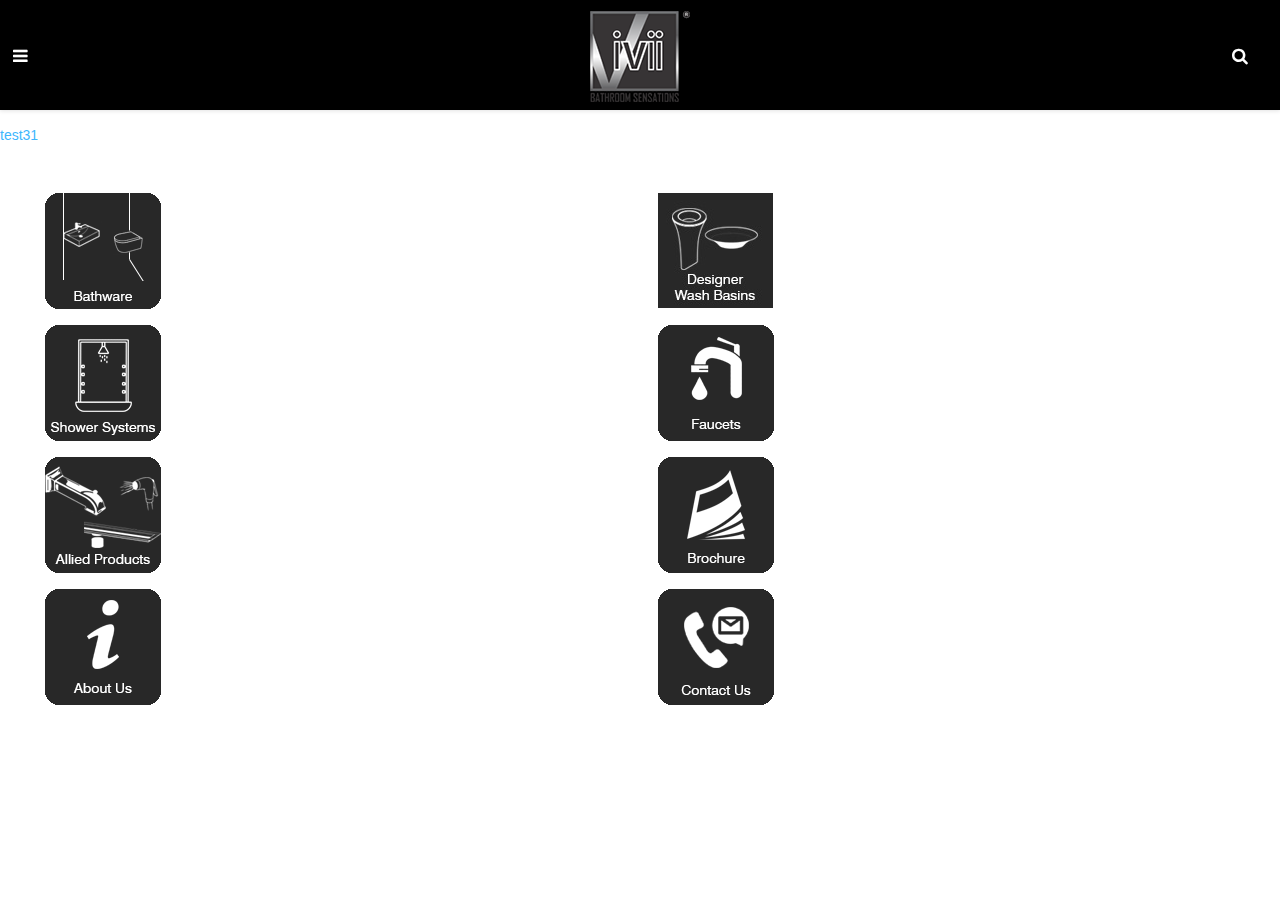
==== commit 2309ddd1: "hbhghggh" ====
--- a/index.html
+++ b/index.html
@@ -106,15 +106,11 @@
 
 								<br>
 
-								<a href="#" onclick="window.open('http://apache.org', '_system', 'location=yes');">test1</a>&nbsp;&nbsp;&nbsp;&nbsp;&nbsp;&nbsp;&nbsp;&nbsp;&nbsp;&nbsp;
-
-							
-
+						
 								<a class="link external"  href="#" onclick="downbrochure('http://www.ivii.in/img/product/b15094b0963d12901d6149532e7e6597.pdf');">test31</a>								
 								&nbsp;&nbsp;&nbsp;&nbsp;&nbsp;&nbsp;&nbsp;&nbsp;&nbsp;&nbsp;
 
-								<a href="#" onclick="window.open('http://ivii.in/img/logo.png', '_system', 'location=no');">test4</a>
-								&nbsp;&nbsp;&nbsp;&nbsp;&nbsp;&nbsp;&nbsp;&nbsp;&nbsp;&nbsp;
+					
 								<br><br><br>
 
 								<div class="row">
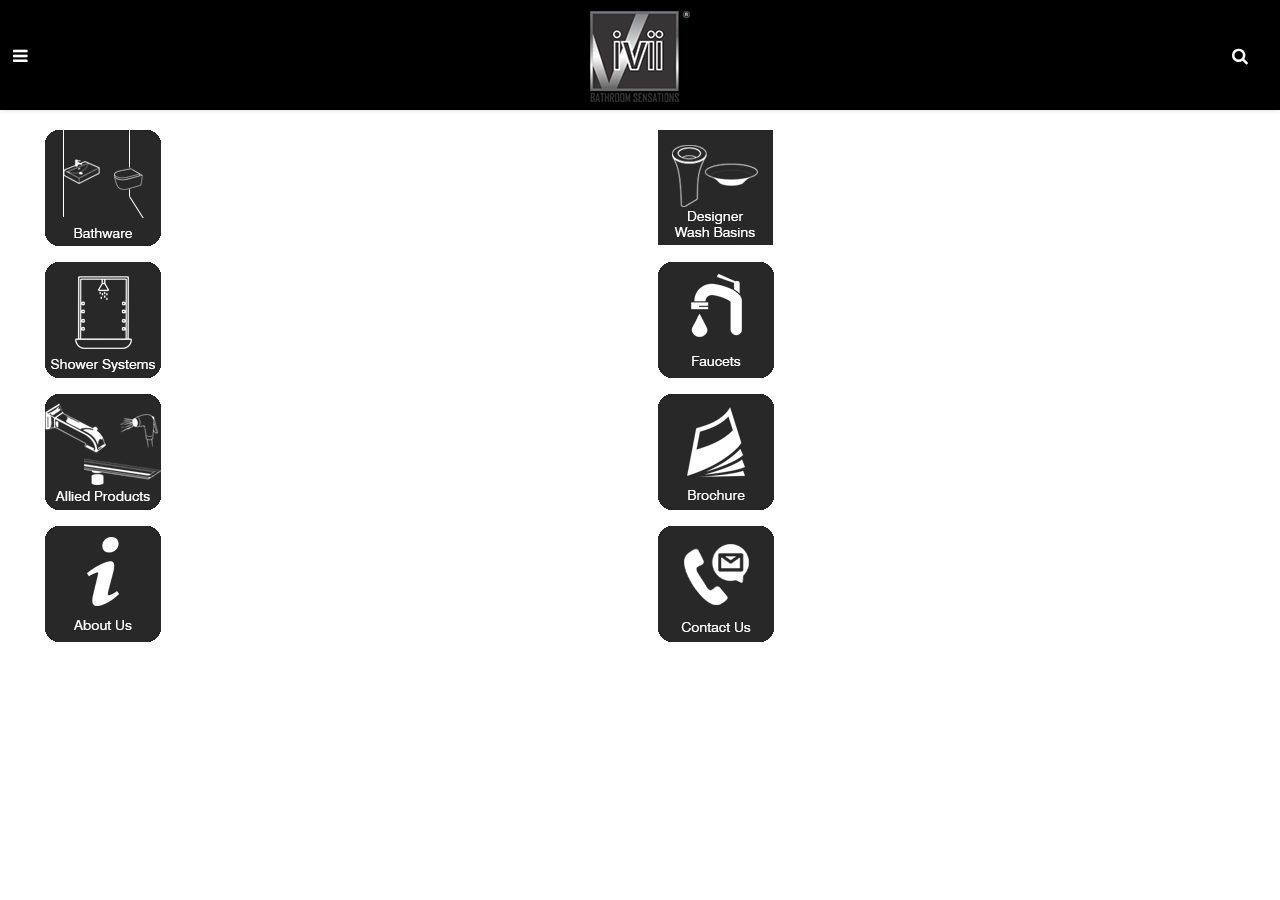
==== commit ab707a38: "jkjjkjk" ====
--- a/index.html
+++ b/index.html
@@ -9,6 +9,7 @@
 <title>Ivii App</title>
 <link rel="stylesheet" href="css/framework7.ios.min.css">
 <link rel="stylesheet" href="css/framework7.ios.colors.min.css">
+<script type="text/javascript" charset="utf-8" src="phonegap.js"></script>
 
 	<link rel="stylesheet" href="font-awesome-4.3.0/css/font-awesome.min.css">
     <link href="css/stylesheets/template.css" media="screen, projection" rel="stylesheet" type="text/css" />
@@ -106,13 +107,6 @@
 
 								<br>
 
-						
-								<a class="link external"  href="#" onclick="downbrochure('http://www.ivii.in/img/product/b15094b0963d12901d6149532e7e6597.pdf');">test31</a>								
-								&nbsp;&nbsp;&nbsp;&nbsp;&nbsp;&nbsp;&nbsp;&nbsp;&nbsp;&nbsp;
-
-					
-								<br><br><br>
-
 								<div class="row">
 								   
 
@@ -153,7 +147,7 @@
 
  <script type="text/javascript" src="js/framework7.min.js"></script>
  <script type="text/javascript" src="js/my-app.js"></script>
- <!--  <script type="text/javascript" charset="utf-8" src="phonegap.js"></script> -->
+ <!--   -->
 
 </body>
 </html>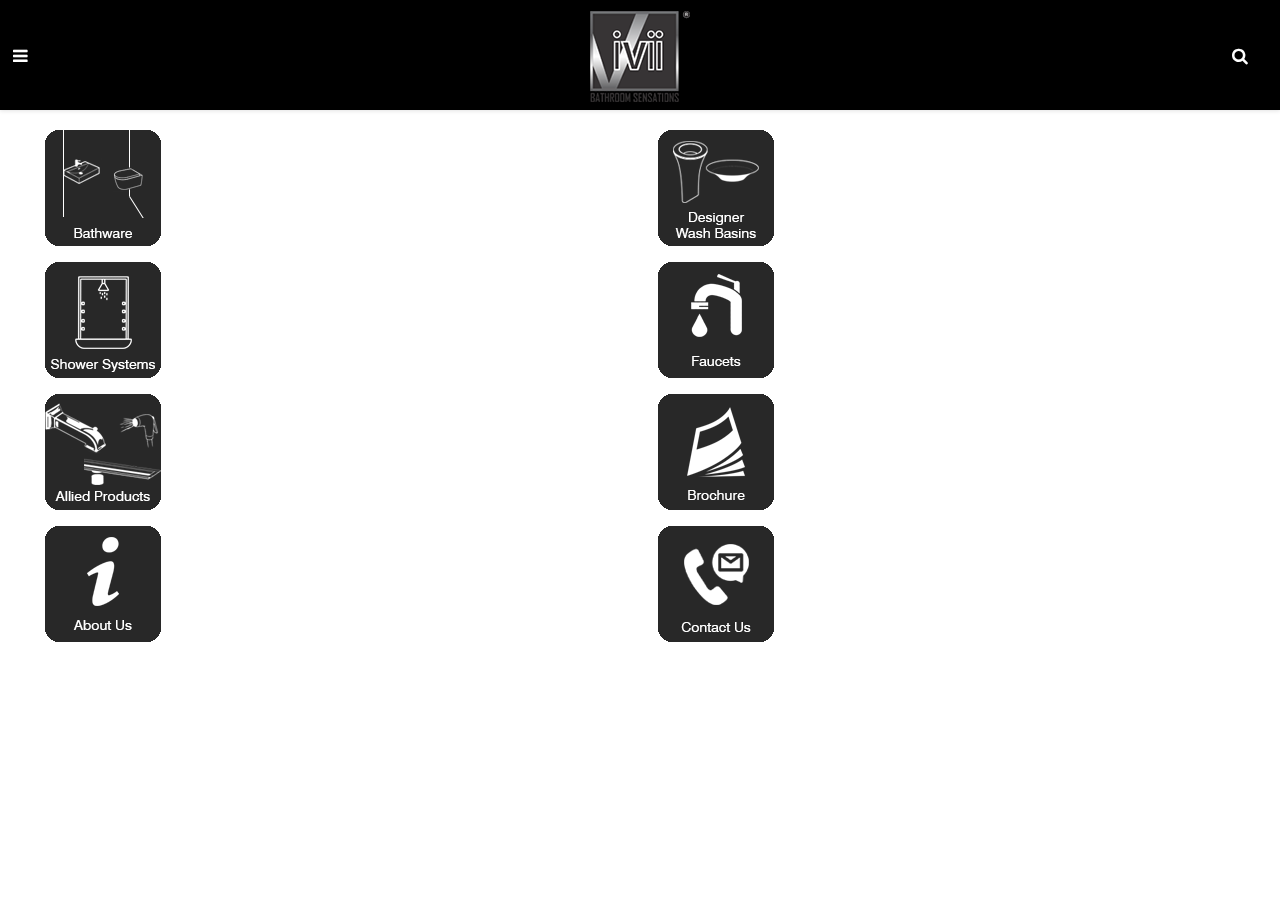
==== commit 714bec61: "fjjhfjhf" ====
--- a/index.html
+++ b/index.html
@@ -113,7 +113,7 @@
 
 								    <div class="col-50 col-50-index" style="background: transparent;"><a href="bathware.html"><img src="images/bathware.png"></a></div>
 
-								    <div class="col-50 col-50-index" style="background: transparent;"><a href="designer_washbasin.html"><img src="images/designer_wash_basin.jpg"></a></div>
+								    <div class="col-50 col-50-index" style="background: transparent;"><a href="designer_washbasin.html"><img src="images/basins.png"></a></div>
 
 								     <div class="col-50 col-50-index" style="background: transparent;"><a href="shower_systems.html"><img src="images/shower.png"></a></div>
 
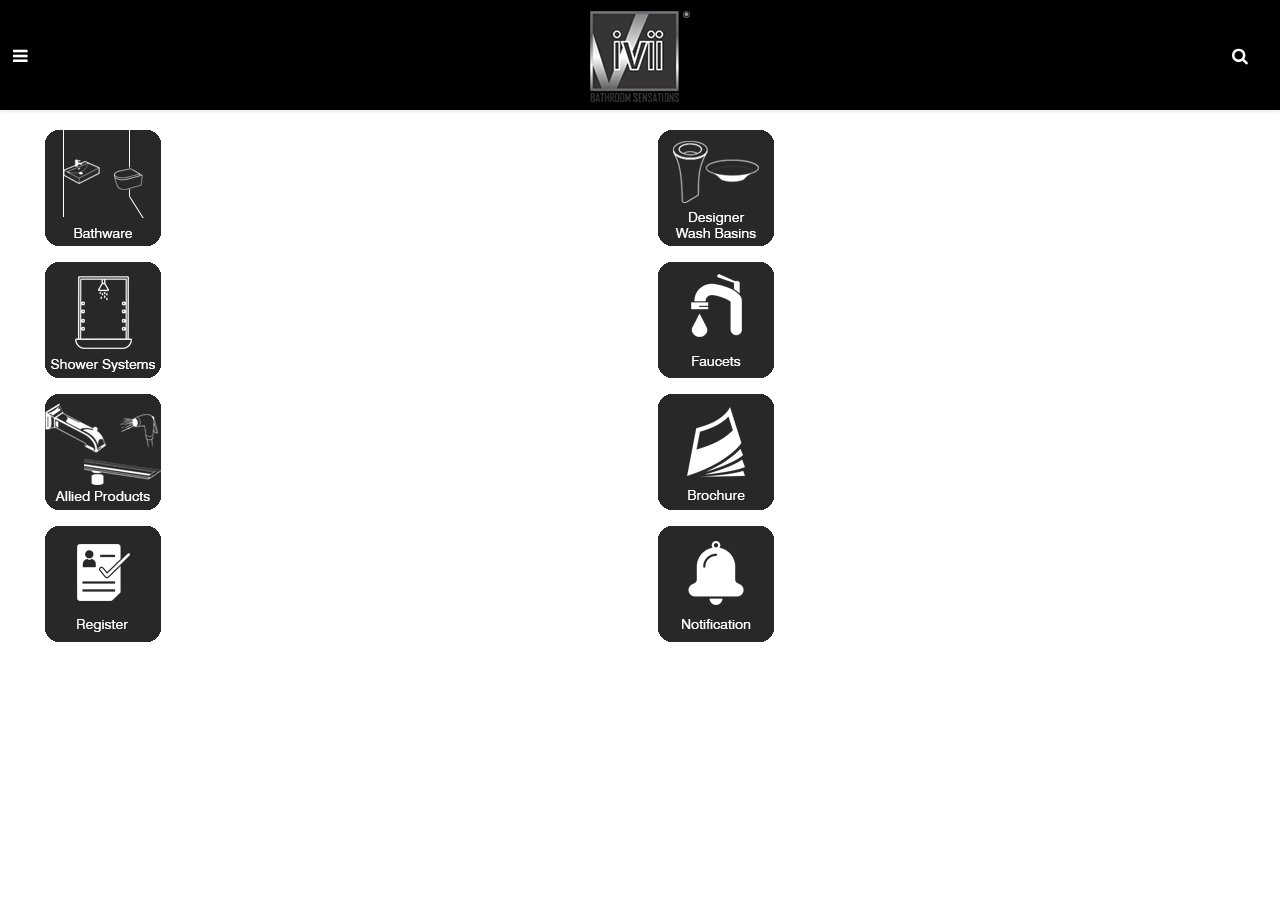
==== commit 71b4deeb: "hxhjxjh" ====
--- a/index.html
+++ b/index.html
@@ -13,6 +13,8 @@
 
 	<link rel="stylesheet" href="font-awesome-4.3.0/css/font-awesome.min.css">
     <link href="css/stylesheets/template.css" media="screen, projection" rel="stylesheet" type="text/css" />
+    <link rel="stylesheet" href="css/toast.css">
+
     <link href="css/my.css" media="screen, projection" rel="stylesheet" type="text/css" />
    <style type="text/css">
    	div[class*='col-50-index']:nth-of-type(odd) img{
@@ -124,9 +126,9 @@
 
 								     <div class="col-50 col-50-index" style="background: transparent;"><a href="brochure.html"><img src="images/brochure.png"></a></div>
 
-								     <div class="col-50 col-50-index" style="background: transparent;"><a href="aboutus.html"><img src="images/about.png"></a></div>
+								     <div class="col-50 col-50-index" style="background: transparent;"><a href="dealer.html"><img src="images/register.png"></a></div>
 
-								     <div class="col-50 col-50-index" style="background: transparent;"><a href="contact.html"><img src="images/contact.png"></a></div>
+								     <div class="col-50 col-50-index" style="background: transparent;"><a href="#" onclick="Notification();"><img src="images/notification.png"></a></div>
 								</div>
 
 								<!-- <div class="row">
@@ -136,7 +138,7 @@
 									<div class="col-50" style="background: transparent;"><a href="attendance.html">Attendance</a></div>
 								</div> -->
 							  
-	 							
+	 							<br> <br> <br><br> <br> <br>
 							</div>
 						</div>
 
@@ -146,8 +148,8 @@
 		</div>
 
  <script type="text/javascript" src="js/framework7.min.js"></script>
+ <script type="text/javascript" src="js/toast.js"></script>
  <script type="text/javascript" src="js/my-app.js"></script>
- <!--   -->
 
 </body>
 </html>--- a/css/toast.css
+++ b/css/toast.css
@@ -0,0 +1,38 @@
+.toast-container{
+  position: fixed;
+  width: 90%;
+  height: 30px;
+  left: 28%;
+  bottom: 10%;
+  margin-top: -75px;
+  margin-left: -75px;
+  background-color: rgba(0, 0, 0, 0.7);
+  border-radius: 2px;
+  z-index: 9999;
+  color: #fff;
+  font-size: 20px;
+  font-weight: normal;
+  font-family: 'Helvetica-Neue', 'HelveticaNeue', arial, sans-serif;
+  display: none;
+  opacity: 0;
+  padding-top: 10px !important;
+  transition: opacity 0.8s
+}
+
+.toast-container.show{
+  display: block;
+}
+
+.toast-container.fadein{
+  opacity: 1;
+}
+
+.toast-icon{
+  font-size:85px;
+  text-align:center;
+}
+
+.toast-msg{
+  text-align:center;
+  font-weight:normal;
+}